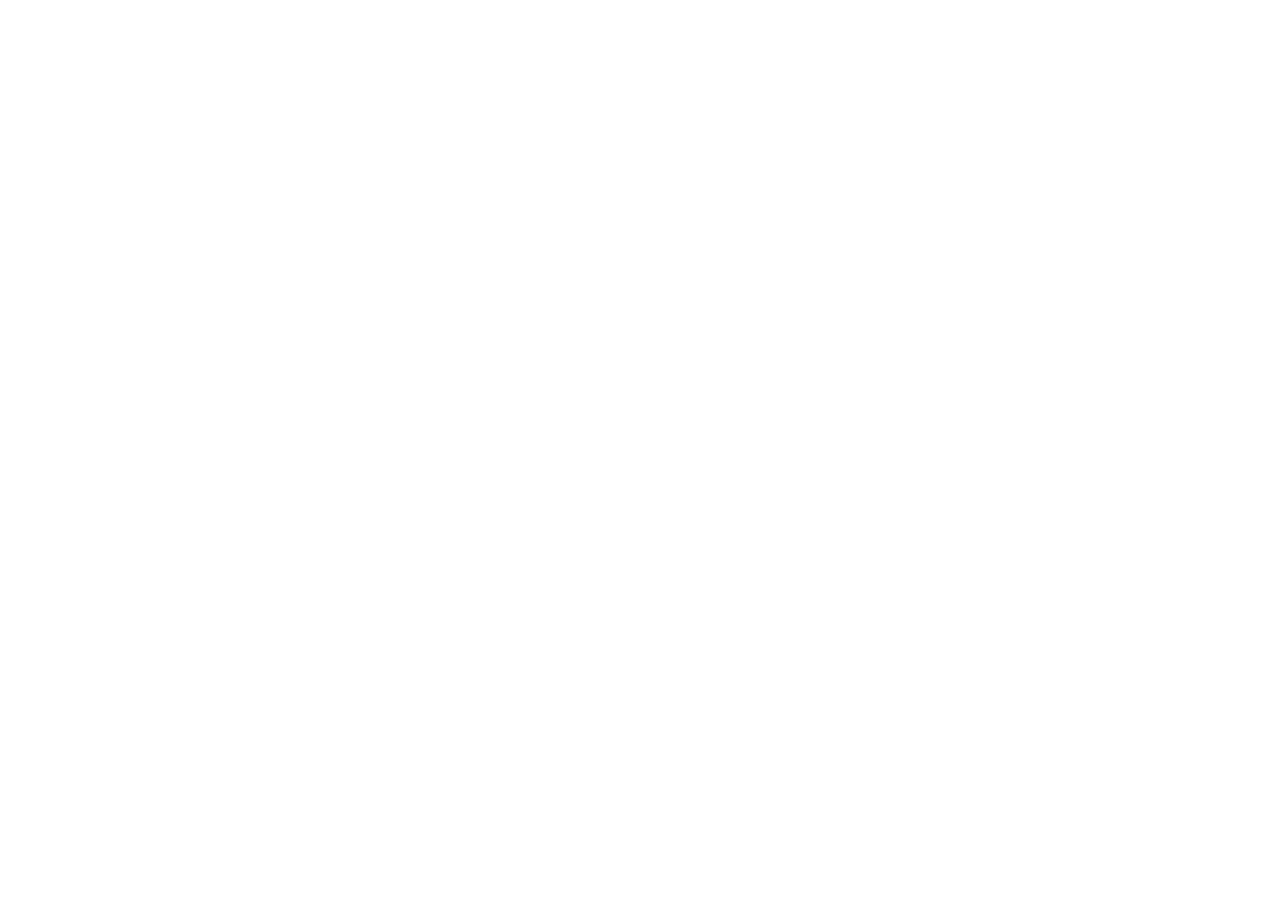
==== mon-suivi.html @ a29f3c41 "first" ====
<!doctype html>
<html lang="en">

<head>
    <!-- Required meta tags -->
    <meta charset="utf-8">
    <meta name="viewport" content="width=device-width, initial-scale=1, shrink-to-fit=no">
    <title>Mon suivi</title>
    <!-- google fonts -->
    <!-- Template CSS -->
    <link rel="stylesheet" href="assets/css/style.css">
    <noscript>
        <link href="//fonts.googleapis.com/css2?family=Sarabun:ital,wght@0,400;0,600;0,700;1,600&display=swap" rel="stylesheet">
        <link rel="stylesheet" href="assets/css/style-starter.css">
    </noscript>
    <script src="assets/js/main.js"></script>
</head>

<body>
    <!--/Header-->
    <header id="site-header" class="fixed-top main-web">
        <div class="container">
            <nav class="navbar navbar-expand-lg navbar-light stroke py-lg-0">
                <h1><a class="navbar-brand" href="index.html">
                        <i class="fas fa-truck-moving"></i> Transpolar
                    </a></h1>
                <button class="navbar-toggler collapsed" type="button" data-bs-toggle="collapse" data-bs-target="#navbarScroll" aria-controls="navbarScroll" aria-expanded="false" aria-label="Toggle navigation">
                    <span class="navbar-toggler-icon fa icon-expand fa-bars"></span>
                    <span class="navbar-toggler-icon fa icon-close fa-times"></span>
                </button>
                <div class="collapse navbar-collapse" id="navbarScroll">
                    <ul class="navbar-nav ms-auto my-2 my-lg-0 navbar-nav-scroll">
                        <li class="nav-item">
                            <a class="nav-link" aria-current="page" href="index.html">Home</a>
                        </li>
                        <li class="nav-item">
                            <a class="nav-link" href="about.html">About</a>
                        </li>
                        <li class="nav-item">
                            <a class="nav-link active" href="services.html">Services</a>
                        </li>
                        <li class="nav-item">
                            <a class="nav-link" href="contact.html">Contact</a>
                        </li>
                    </ul>
                    <!--/search-->
                    <button id="trigger-overlay" class="searchw3-icon mx-xl-4 mx-lg-3" type="button"><i class="fas fa-search"></i></button>
                    <!-- open/close -->
                    <div class="overlay overlay-slidedown">
                        <button type="button" class="overlay-close"><i class="fas fa-times"></i></button>
                        <nav class="w3l-formhny">
                            <h5 class="mb-3">Search here</h5>
                            <form action="#" method="GET" class="d-sm-flex search-header">
                                <input class="form-control me-2" type="search" placeholder="Search here..." aria-label="Search" required>
                                <button class="btn btn-style btn-primary" type="submit">Search</button>
                            </form>
                        </nav>
                    </div>
                    <!--//search-->
                </div>
                <!-- toggle switch for light and dark theme -->
                <div class="mobile-position">
                    <nav class="navigation">
                        <div class="theme-switch-wrapper">
                            <label class="theme-switch" for="checkbox">
                                <input type="checkbox" id="checkbox">
                                <div class="mode-container">
                                    <i class="gg-sun"></i>
                                    <i class="gg-moon"></i>
                                </div>
                            </label>
                        </div>
                    </nav>
                </div>
                <!-- //toggle switch for light and dark theme -->
            </nav>
        </div>
    </header>
    <!--//Header-->
    <!--/inner-page-->
    <div class="inner-banner py-5 main-web">
        <section class="w3l-breadcrumb text-left py-sm-5 ">
            <div class="container">
                <div class="w3breadcrumb-gids">
                    <div class="w3breadcrumb-left text-left">
                        <h2 class="inner-w3-title mt-lg-5 mt-4">
                            Services </h2>

                    </div>
                    <div class="w3breadcrumb-right">
                        <ul class="breadcrumbs-custom-path">
                            <li><a href="index.html">Home</a></li>
                            <li class="active"><span class="fas fa-angle-double-right mx-2"></span> Services </li>
                        </ul>
                    </div>
                </div>

            </div>
        </section>
    </div>
    <!--//inner-page-->
    <!--/w3l-index3-->
    <section class="w3l-index-about py-5 main-web" id="about2">
        <div class="container py-md-5 py-2">
            <div class="row">
                <div class="col-lg-6 pe-lg-5">
                    <div class="w3l-abouthny-img">
                        <img src="assets/images/ab.jpg" alt="" class="img-fluid radius-image">
                    </div>
                </div>
                <div class="col-lg-6 mt-lg-0 mt-5">
                    <div class="w3l-abouthny-info">
                        <h6 class="title-subw3hny">What We Do</h6>
                        <h3 class="title-w3l">We give you complete control
                            of your shipments.</h3>
                        <p class="mt-4">Lorem ipsum viverra feugiat. Pellen tesque libero ut justo, ultrices in ligula. Semper at tempufddfel.Lorem ipsum dolor sit, amet consectetur elit. Earum mollitia cum ex ipsam autem!earum sequi amet.</p>
                        <ul class="w3l-right-book w3l-right-book-grid mt-md-5 mt-4">
                            <li><span class="fas fa-check"></span> Transparent Pricing</li>
                            <li><span class="fas fa-check"></span> Real-Time Tracking</li>
                            <li><span class="fas fa-check"></span> Warehouse Storage</li>
                            <li><span class="fas fa-check"></span> Security For Cargo</li>
                            <li><span class="fas fa-check"></span> 24/7 Hours Support</li>
                            <li><span class="fas fa-check"></span> Fast & Efficient Delivery</li>
                        </ul>
                        <a href="#services" class="btn btn-style btn-primary mt-4">Learn More</a>
                    </div>
                </div>
            </div>
        </div>
    </section>
    <!--//w3l-index3-->
    <!--/features-section-->
    <section class="w3l-features py-5 main-web" id="work">
        <div class="container py-lg-5 py-md-4 py-2">
            <div class="title-content text-center mb-lg-3 mb-4">
                <h6 class="title-subw3hny mb-1">Our Services</h6>
                <h3 class="title-w3l">What We Offer</h3>
            </div>
            <div class="main-cont-wthree-2">
                <div class="row">
                    <div class="col-lg-4 col-md-6 mt-lg-5 mt-4">
                        <div class="grids-1 box-wrap">
                            <div class="icon">
                                <i class="fas fa-user-clock"></i>
                            </div>
                            <h4><a href="#service" class="title-head">Real-Time Tracking</a></h4>
                            <p class="text-para">Lorem ipsum dolor sit amet, elit. Id ab commodi magnam. </p>
                        </div>
                    </div>
                    <div class="col-lg-4 col-md-6 mt-lg-5 mt-4">
                        <div class="grids-1 box-wrap">
                            <div class="icon">
                                <i class="fas fa-warehouse"></i>
                            </div>
                            <h4><a href="#service" class="title-head">Warehouse Storage</a></h4>
                            <p class="text-para">Lorem ipsum dolor sit amet, elit. Id ab commodi magnam. </p>
                        </div>
                    </div>
                    <div class="col-lg-4 col-md-6 mt-lg-5 mt-4">
                        <div class="grids-1 box-wrap">
                            <div class="icon">
                                <i class="fas fa-truck-loading"></i>
                            </div>
                            <h4><a href="#service" class="title-head">Security For Cargo</a></h4>
                            <p class="text-para">Lorem ipsum dolor sit amet, elit. Id ab commodi magnam. </p>
                        </div>
                    </div>
                    <div class="col-lg-4 col-md-6 mt-lg-5 mt-4">
                        <div class="grids-1 box-wrap">
                            <div class="icon">
                                <i class="fas fa-shield-alt"></i>
                            </div>
                            <h4><a href="#service" class="title-head">Secure Payments</a></h4>
                            <p class="text-para">Lorem ipsum dolor sit amet, elit. Id ab commodi magnam. </p>
                        </div>
                    </div>
                    <div class="col-lg-4 col-md-6 mt-lg-5 mt-4">
                        <div class="grids-1 box-wrap">
                            <div class="icon">
                                <i class="fas fa-truck"></i>
                            </div>
                            <h4><a href="#service" class="title-head">Fast Delivery</a></h4>
                            <p class="text-para">Lorem ipsum dolor sit amet, elit. Id ab commodi magnam. </p>
                        </div>
                    </div>
                    <div class="col-lg-4 col-md-6 mt-lg-5 mt-4">
                        <div class="grids-1 box-wrap">
                            <div class="icon">
                                <i class="fas fa-headset"></i>
                            </div>
                            <h4><a href="#service" class="title-head">24/7 Hours Support</a></h4>
                            <p class="text-para">Lorem ipsum dolor sit amet, elit. Id ab commodi magnam. </p>
                        </div>
                    </div>
                </div>
            </div>
        </div>
    </section>
    <!--//features-section -->
    <!--/servicess-2-->
    <section class="locations-1 w3services-3 main-web">
        <div class="locations py-5">
            <div class="container py-lg-5 py-md-4 py-2">
                <div class="heading text-center mx-auto">
                    <h6 class="title-subw3hny mb-1">What We Do</h6>
                    <h3 class="title-w3l mb-3">Featured Services</h3>
                </div>
                <div class="row">
                    <div class="col-lg-3 col-6 mt-md-5 mt-4">
                        <div class="w3property-grid">
                            <a href="#property">
                                <div class="box16">
                                    <img class="img-fluid" src="assets/images/g3.jpg" alt="">
                                    <div class="box-content text-center">
                                        <i class="fas fa-road"></i>
                                        <h3 class="title">Road Freight</h3>
                                    </div>
                                </div>
                            </a>

                        </div>
                    </div>
                    <div class="col-lg-3 col-6 mt-md-5 mt-4">
                        <div class="w3property-grid">
                            <a href="#property">
                                <div class="box16">
                                    <img class="img-fluid" src="assets/images/g6.jpg" alt="">
                                    <div class="box-content text-center">
                                        <i class="fas fa-helicopter"></i>
                                        <h3 class="title">Air Shipping</h3>
                                    </div>
                                </div>
                            </a>

                        </div>
                    </div>
                    <div class="col-lg-3 col-6 mt-md-5 mt-4">
                        <div class="w3property-grid">
                            <a href="#property">
                                <div class="box16">

                                    <img class="img-fluid" src="assets/images/g1.jpg" alt="">
                                    <div class="box-content text-center">
                                        <i class="fas fa-ship"></i>
                                        <h3 class="title">Logistic Service</h3>

                                    </div>
                                </div>
                            </a>

                        </div>
                    </div>
                    <div class="col-lg-3 col-6 mt-md-5 mt-4">
                        <div class="w3property-grid">
                            <a href="#property">
                                <div class="box16">
                                    <img class="img-fluid" src="assets/images/g5.jpg" alt="">
                                    <div class="box-content text-center">
                                        <i class="fas fa-water"></i>
                                        <h3 class="title">Ground Shipping</h3>

                                    </div>
                                </div>
                            </a>

                        </div>
                    </div>


                </div>
            </div>
        </div>
    </section>
    <!--/servicess-2-->

    <!--/footer-9-->
    <footer class="w3l-footer9 main-web">
        <section class="footer-inner-main py-5">
            <div class="container py-md-4">
                <div class="right-side">
                    <div class="row footer-hny-grids sub-columns">
                        <div class="col-lg-4 sub-one-left pe-lg-5">
                            <h2><a class="navbar-brand" href="index.html">
                                    <i class="fas fa-truck-moving"></i> Transpolar
                                </a></h2>
                            <p class="footer-phny mt-3">Lorem ipsum dolor sit amet, consectetur adipisicing elit, sed do eiusmod tempor incididunt ute dolor sit.</p>
                            <div class="columns-2 mt-4 pt-lg-2">
                                <ul class="social">
                                    <li><a href="#facebook"><span class="fab fa-facebook-f"></span></a>
                                    </li>
                                    <li><a href="#linkedin"><span class="fab fa-linkedin-in"></span></a>
                                    </li>
                                    <li><a href="#twitter"><span class="fab fa-twitter"></span></a>
                                    </li>
                                    <li><a href="#google"><span class="fab fa-google-plus-g"></span></a>
                                    </li>

                                </ul>
                            </div>
                        </div>

                        <div class="col-lg-8 sub-two-right">
                            <div class="row">
                                <div class="col-lg-3 sub-two-right">
                                    <h6>Who We Are</h6>
                                    <ul>
                                        <li><a href="about.html">About Us</a>
                                        </li>
                                        <li><a href="about.html"> Our Team</a>
                                        </li>
                                        <li><a href="#news">New & Media</a>
                                        </li>
                                        <li><a href="#case"> Case Studies</a>
                                        </li>
                                        <li><a href="contact.html"> Work With Us</a>
                                        </li>
                                    </ul>
                                </div>
                                <div class="col-lg-3 sub-two-right">
                                    <h6>What We Do</h6>
                                    <ul>
                                        <li><a href="#warehousing"> Warehousing</a>
                                        </li>
                                        <li><a href="#air">Air Freight</a>
                                        </li>
                                        <li><a href="#ocean">Ocean Freight</a>
                                        </li>
                                        <li><a href="#road">Road Freight</a>
                                        </li>
                                        <li><a href="#supply">Supply Chain</a>
                                        </li>
                                        <li><a href="#packaging">Packing</a>
                                        </li>
                                    </ul>
                                </div>
                                <div class="col-lg-3 sub-two-right">
                                    <h6>Company</h6>
                                    <ul>
                                        <li><a href="#request">Request a Freight</a>
                                        </li>
                                        <li><a href="#track">Track & Trace</a>
                                        </li>
                                        <li><a href="#job"> Job Application</a>
                                        </li>
                                        <li><a href="#posts">News</a>
                                        </li>
                                        <li><a href="#support"> Support 24/7</a>
                                        </li>
                                        <li><a href="#story"> User Stories</a>
                                        </li>
                                    </ul>
                                </div>
                                <div class="col-lg-3 sub-two-right">
                                    <h6>More Info</h6>
                                    <ul>
                                        <li><a href="#planing"> Planning</a>
                                        </li>
                                        <li><a href="#processing">Expert Tips</a>
                                        </li>
                                        <li><a href="#research">Tips & Strategies</a>
                                        </li>
                                        <li><a href="#metal"> Easy Payment</a>
                                        </li>
                                        <li><a href="#delivery"> Fast Delivery</a>
                                        </li>
                                        <li><a href="#faq"> Faqs</a>
                                        </li>
                                    </ul>
                                </div>
                            </div>
                        </div>
                    </div>
                </div>
                <div class="below-section mt-lg-5 pt-lg-4">
                    <div class="copyright-footer">
                        <p class="copyright-column">© 2022 Transpolar.All rights reserved. Design by <a href="https://w3layouts.com/" target="_blank">
                                W3Layouts</a></p>

                        <ul class="footer-w3list text-right">
                            <li><a href="#url">Privacy Policy</a>
                            </li>
                            <li><a href="#url">Terms &amp; Conditions</a>
                            </li>
                        </ul>
                    </div>

                </div>
            </div>
        </section>

        <!-- Js scripts -->
        <!-- move top -->
        <button onclick="topFunction()" id="movetop" title="Go to top">
            <span class="fas fa-level-up-alt" aria-hidden="true"></span>
        </button>
        <script>
            // When the user scrolls down 20px from the top of the document, show the button
            window.onscroll = function() {
                scrollFunction()
            };

            function scrollFunction() {
                if (document.body.scrollTop > 20 || document.documentElement.scrollTop > 20) {
                    document.getElementById("movetop").style.display = "block";
                } else {
                    document.getElementById("movetop").style.display = "none";
                }
            }

            // When the user clicks on the button, scroll to the top of the document
            function topFunction() {
                document.body.scrollTop = 0;
                document.documentElement.scrollTop = 0;
            }

        </script>
        <!-- //move top -->
    </footer>
    <!--//footer-9 -->

    <!-- Template JavaScript -->
    <script src="assets/js/jquery-3.3.1.min.js"></script>
    <script src="assets/js/theme-change.js"></script>
    <!--/search-->
    <script src="assets/js/modernizr.custom.js"></script>
    <script src="assets/js/classie.js"></script>
    <script src="assets/js/demo1.js"></script>
    <!--//search-->
    <!-- MENU-JS -->
    <script>
        $(window).on("scroll", function() {
            var scroll = $(window).scrollTop();

            if (scroll >= 80) {
                $("#site-header").addClass("nav-fixed");
            } else {
                $("#site-header").removeClass("nav-fixed");
            }
        });

        //Main navigation Active Class Add Remove
        $(".navbar-toggler").on("click", function() {
            $("header").toggleClass("active");
        });
        $(document).on("ready", function() {
            if ($(window).width() > 991) {
                $("header").removeClass("active");
            }
            $(window).on("resize", function() {
                if ($(window).width() > 991) {
                    $("header").removeClass("active");
                }
            });
        });

    </script>
    <!-- //MENU-JS -->

    <!-- disable body scroll which navbar is in active -->
    <script>
        $(function() {
            $('.navbar-toggler').click(function() {
                $('body').toggleClass('noscroll');
            })
        });

    </script>
    <!-- //disable body scroll which navbar is in active -->
    <!-- //bootstrap -->
    <script src="assets/js/bootstrap.min.js"></script>

</body>

</html>
---- assets/css/style.css ----
.main-web {
    display: none;
}
---- assets/css/style-starter.css ----
/*--
Author: W3layouts
Author URL: http://w3layouts.com
--*/
@charset "UTF-8";

/*!
 * Bootstrap v5.0.1 (https://getbootstrap.com/)
 * Copyright 2011-2021 The Bootstrap Authors
 * Copyright 2011-2021 Twitter, Inc.
 * Licensed under MIT (https://github.com/twbs/bootstrap/blob/main/LICENSE)
 */
:root {
    --bs-blue: #0d6efd;
    --bs-indigo: #6610f2;
    --bs-purple: #6f42c1 --bs-pink: #d63384;
    --bs-red: #dc3545;
    --bs-orange: #fd7e14;
    --bs-yellow: #ffc107;
    --bs-green: #198754;
    --bs-teal: #20c997;
    --bs-cyan: #0dcaf0;
    --bs-white: #fff;
    --bs-gray: #6c757d;
    --bs-gray-dark: #343a40;
    --bs-primary: #0d6efd;
    --bs-secondary: #6c757d;
    --bs-success: #198754;
    --bs-info: #0dcaf0;
    --bs-warning: #ffc107;
    --bs-danger: #dc3545;
    --bs-light: #f8f9fa;
    --bs-dark: #212529;
    --bs-font-sans-serif: system-ui, -apple-system, "Segoe UI", Roboto, "Helvetica Neue", Arial, "Noto Sans", "Liberation Sans", sans-serif, "Apple Color Emoji", "Segoe UI Emoji", "Segoe UI Symbol", "Noto Color Emoji";
    --bs-font-monospace: SFMono-Regular, Menlo, Monaco, Consolas, "Liberation Mono", "Courier New", monospace;
    --bs-gradient: linear-gradient(180deg, rgba(255, 255, 255, 0.15), rgba(255, 255, 255, 0))
}

*,
::after,
::before {
    box-sizing: border-box
}

@media (prefers-reduced-motion:no-preference) {
    :root {
        scroll-behavior: smooth
    }
}

body {
    margin: 0;
    font-family: 'Sarabun', sans-serif;
    font-size: 1rem;
    font-weight: 400;
    line-height: 1.5;
    color: #212529;
    background-color: #fff;
    -webkit-text-size-adjust: 100%;
    -webkit-tap-highlight-color: transparent
}

hr {
    margin: 1rem 0;
    color: inherit;
    background-color: currentColor;
    border: 0;
    opacity: .25
}

hr:not([size]) {
    height: 1px
}

.h1,
.h2,
.h3,
.h4,
.h5,
.h6,
h1,
h2,
h3,
h4,
h5,
h6 {
    margin-top: 0;
    margin-bottom: .5rem;
    font-weight: 700;
    line-height: 1.2
}

.h1,
h1 {
    font-size: calc(1.375rem + 1.5vw)
}

@media (min-width:1200px) {

    .h1,
    h1 {
        font-size: 2.5rem
    }
}

.h2,
h2 {
    font-size: calc(1.325rem + .9vw)
}

@media (min-width:1200px) {

    .h2,
    h2 {
        font-size: 2rem
    }
}

.h3,
h3 {
    font-size: calc(1.3rem + .6vw)
}

@media (min-width:1200px) {

    .h3,
    h3 {
        font-size: 1.75rem
    }
}

.h4,
h4 {
    font-size: calc(1.275rem + .3vw)
}

@media (min-width:1200px) {

    .h4,
    h4 {
        font-size: 1.5rem
    }
}

.h5,
h5 {
    font-size: 1.25rem
}

.h6,
h6 {
    font-size: 1rem
}

p {
    margin-top: 0;
    margin-bottom: 1rem
}

abbr[data-bs-original-title],
abbr[title] {
    -webkit-text-decoration: underline dotted;
    text-decoration: underline dotted;
    cursor: help;
    -webkit-text-decoration-skip-ink: none;
    text-decoration-skip-ink: none
}

address {
    margin-bottom: 1rem;
    font-style: normal;
    line-height: inherit
}

ol,
ul {
    padding-left: 2rem
}

dl,
ol,
ul {
    margin-top: 0;
    margin-bottom: 1rem
}

ol ol,
ol ul,
ul ol,
ul ul {
    margin-bottom: 0
}

dt {
    font-weight: 700
}

dd {
    margin-bottom: .5rem;
    margin-left: 0
}

blockquote {
    margin: 0 0 1rem
}

b,
strong {
    font-weight: bolder
}

.small,
small {
    font-size: .875em
}

.mark,
mark {
    padding: .2em;
    background-color: #fcf8e3
}

sub,
sup {
    position: relative;
    font-size: .75em;
    line-height: 0;
    vertical-align: baseline
}

sub {
    bottom: -.25em
}

sup {
    top: -.5em
}

a {
    color: var(--primary-color);
    text-decoration: underline;

}

a:hover {
    color: var(--primary-color);
}

a:not([href]):not([class]),
a:not([href]):not([class]):hover {
    color: inherit;
    text-decoration: none
}

code,
kbd,
pre,
samp {
    font-family: 'Sarabun', sans-serif;
    font-size: 1em;
    direction: ltr;
    unicode-bidi: bidi-override
}

pre {
    display: block;
    margin-top: 0;
    margin-bottom: 1rem;
    overflow: auto;
    font-size: .875em
}

pre code {
    font-size: inherit;
    color: inherit;
    word-break: normal
}

code {
    font-size: .875em;
    color: #d63384;
    word-wrap: break-word
}

a > code {
    color: inherit
}

kbd {
    padding: .2rem .4rem;
    font-size: .875em;
    color: #fff;
    background-color: #212529;
    border-radius: .2rem
}

kbd kbd {
    padding: 0;
    font-size: 1em;
    font-weight: 700
}

figure {
    margin: 0 0 1rem
}

img,
svg {
    vertical-align: middle
}

table {
    caption-side: bottom;
    border-collapse: collapse
}

caption {
    padding-top: .5rem;
    padding-bottom: .5rem;
    color: #6c757d;
    text-align: left
}

th {
    text-align: inherit;
    text-align: -webkit-match-parent
}

tbody,
td,
tfoot,
th,
thead,
tr {
    border-color: inherit;
    border-style: solid;
    border-width: 0
}

label {
    display: inline-block
}

button {
    border-radius: 0
}

button:focus:not(:focus-visible) {
    outline: 0
}

button,
input,
optgroup,
select,
textarea {
    margin: 0;
    font-family: 'Sarabun', sans-serif;
    font-size: inherit;
    line-height: inherit
}

button,
select {
    text-transform: none
}

[role=button] {
    cursor: pointer
}

select {
    word-wrap: normal
}

select:disabled {
    opacity: 1
}

[list]::-webkit-calendar-picker-indicator {
    display: none
}

[type=button],
[type=reset],
[type=submit],
button {
    -webkit-appearance: button
}

[type=button]:not(:disabled),
[type=reset]:not(:disabled),
[type=submit]:not(:disabled),
button:not(:disabled) {
    cursor: pointer
}

::-moz-focus-inner {
    padding: 0;
    border-style: none
}

textarea {
    resize: vertical
}

fieldset {
    min-width: 0;
    padding: 0;
    margin: 0;
    border: 0
}

legend {
    float: left;
    width: 100%;
    padding: 0;
    margin-bottom: .5rem;
    font-size: calc(1.275rem + .3vw);
    line-height: inherit
}

@media (min-width:1200px) {
    legend {
        font-size: 1.5rem
    }
}

legend + * {
    clear: left
}

::-webkit-datetime-edit-day-field,
::-webkit-datetime-edit-fields-wrapper,
::-webkit-datetime-edit-hour-field,
::-webkit-datetime-edit-minute,
::-webkit-datetime-edit-month-field,
::-webkit-datetime-edit-text,
::-webkit-datetime-edit-year-field {
    padding: 0
}

::-webkit-inner-spin-button {
    height: auto
}

[type=search] {
    outline-offset: -2px;
    -webkit-appearance: textfield
}

::-webkit-search-decoration {
    -webkit-appearance: none
}

::-webkit-color-swatch-wrapper {
    padding: 0
}

::file-selector-button {
    font: inherit
}

::-webkit-file-upload-button {
    font: inherit;
    -webkit-appearance: button
}

output {
    display: inline-block
}

iframe {
    border: 0
}

summary {
    display: list-item;
    cursor: pointer
}

progress {
    vertical-align: baseline
}

[hidden] {
    display: none !important
}

.lead {
    font-size: 1.25rem;
    font-weight: 300
}

.display-1 {
    font-size: calc(1.625rem + 4.5vw);
    font-weight: 300;
    line-height: 1.2
}

@media (min-width:1200px) {
    .display-1 {
        font-size: 5rem
    }
}

.display-2 {
    font-size: calc(1.575rem + 3.9vw);
    font-weight: 300;
    line-height: 1.2
}

@media (min-width:1200px) {
    .display-2 {
        font-size: 4.5rem
    }
}

.display-3 {
    font-size: calc(1.525rem + 3.3vw);
    font-weight: 300;
    line-height: 1.2
}

@media (min-width:1200px) {
    .display-3 {
        font-size: 4rem
    }
}

.display-4 {
    font-size: calc(1.475rem + 2.7vw);
    font-weight: 300;
    line-height: 1.2
}

@media (min-width:1200px) {
    .display-4 {
        font-size: 3.5rem
    }
}

.display-5 {
    font-size: calc(1.425rem + 2.1vw);
    font-weight: 300;
    line-height: 1.2
}

@media (min-width:1200px) {
    .display-5 {
        font-size: 3rem
    }
}

.display-6 {
    font-size: calc(1.375rem + 1.5vw);
    font-weight: 300;
    line-height: 1.2
}

@media (min-width:1200px) {
    .display-6 {
        font-size: 2.5rem
    }
}

.list-unstyled {
    padding-left: 0;
    list-style: none
}

.list-inline {
    padding-left: 0;
    list-style: none
}

.list-inline-item {
    display: inline-block
}

.list-inline-item:not(:last-child) {
    margin-right: .5rem
}

.initialism {
    font-size: .875em;
    text-transform: uppercase
}

.blockquote {
    margin-bottom: 1rem;
    font-size: 1.25rem
}

.blockquote > :last-child {
    margin-bottom: 0
}

.blockquote-footer {
    margin-top: -1rem;
    margin-bottom: 1rem;
    font-size: .875em;
    color: #6c757d
}

.blockquote-footer::before {
    content: "— "
}

.img-fluid {
    max-width: 100%;
    height: auto
}

.img-thumbnail {
    padding: .25rem;
    background-color: #fff;
    border: 1px solid #dee2e6;
    border-radius: .25rem;
    max-width: 100%;
    height: auto
}

.figure {
    display: inline-block
}

.figure-img {
    margin-bottom: .5rem;
    line-height: 1
}

.figure-caption {
    font-size: .875em;
    color: #6c757d
}

.container,
.container-fluid,
.container-lg,
.container-md,
.container-sm,
.container-xl,
.container-xxl {
    width: 100%;
    padding-right: var(--bs-gutter-x, .75rem);
    padding-left: var(--bs-gutter-x, .75rem);
    margin-right: auto;
    margin-left: auto
}

@media (min-width:576px) {

    .container,
    .container-sm {
        max-width: 540px
    }
}

@media (min-width:768px) {

    .container,
    .container-md,
    .container-sm {
        max-width: 720px
    }
}

@media (min-width:992px) {

    .container,
    .container-lg,
    .container-md,
    .container-sm {
        max-width: 960px
    }
}

@media (min-width:1200px) {

    .container,
    .container-lg,
    .container-md,
    .container-sm,
    .container-xl {
        max-width: 1140px
    }
}

@media (min-width:1400px) {

    .container,
    .container-lg,
    .container-md,
    .container-sm,
    .container-xl,
    .container-xxl {
        max-width: 1320px
    }
}

.row {
    --bs-gutter-x: 1.5rem;
    --bs-gutter-y: 0;
    display: flex;
    flex-wrap: wrap;
    margin-top: calc(var(--bs-gutter-y) * -1);
    margin-right: calc(var(--bs-gutter-x)/ -2);
    margin-left: calc(var(--bs-gutter-x)/ -2)
}

.row > * {
    flex-shrink: 0;
    width: 100%;
    max-width: 100%;
    padding-right: calc(var(--bs-gutter-x)/ 2);
    padding-left: calc(var(--bs-gutter-x)/ 2);
    margin-top: var(--bs-gutter-y)
}

.col {
    flex: 1 0 0%
}

.row-cols-auto > * {
    flex: 0 0 auto;
    width: auto
}

.row-cols-1 > * {
    flex: 0 0 auto;
    width: 100%
}

.row-cols-2 > * {
    flex: 0 0 auto;
    width: 50%
}

.row-cols-3 > * {
    flex: 0 0 auto;
    width: 33.3333333333%
}

.row-cols-4 > * {
    flex: 0 0 auto;
    width: 25%
}

.row-cols-5 > * {
    flex: 0 0 auto;
    width: 20%
}

.row-cols-6 > * {
    flex: 0 0 auto;
    width: 16.6666666667%
}

.col-auto {
    flex: 0 0 auto;
    width: auto
}

.col-1 {
    flex: 0 0 auto;
    width: 8.3333333333%
}

.col-2 {
    flex: 0 0 auto;
    width: 16.6666666667%
}

.col-3 {
    flex: 0 0 auto;
    width: 25%
}

.col-4 {
    flex: 0 0 auto;
    width: 33.3333333333%
}

.col-5 {
    flex: 0 0 auto;
    width: 41.6666666667%
}

.col-6 {
    flex: 0 0 auto;
    width: 50%
}

.col-7 {
    flex: 0 0 auto;
    width: 58.3333333333%
}

.col-8 {
    flex: 0 0 auto;
    width: 66.6666666667%
}

.col-9 {
    flex: 0 0 auto;
    width: 75%
}

.col-10 {
    flex: 0 0 auto;
    width: 83.3333333333%
}

.col-11 {
    flex: 0 0 auto;
    width: 91.6666666667%
}

.col-12 {
    flex: 0 0 auto;
    width: 100%
}

.offset-1 {
    margin-left: 8.3333333333%
}

.offset-2 {
    margin-left: 16.6666666667%
}

.offset-3 {
    margin-left: 25%
}

.offset-4 {
    margin-left: 33.3333333333%
}

.offset-5 {
    margin-left: 41.6666666667%
}

.offset-6 {
    margin-left: 50%
}

.offset-7 {
    margin-left: 58.3333333333%
}

.offset-8 {
    margin-left: 66.6666666667%
}

.offset-9 {
    margin-left: 75%
}

.offset-10 {
    margin-left: 83.3333333333%
}

.offset-11 {
    margin-left: 91.6666666667%
}

.g-0,
.gx-0 {
    --bs-gutter-x: 0
}

.g-0,
.gy-0 {
    --bs-gutter-y: 0
}

.g-1,
.gx-1 {
    --bs-gutter-x: 0.25rem
}

.g-1,
.gy-1 {
    --bs-gutter-y: 0.25rem
}

.g-2,
.gx-2 {
    --bs-gutter-x: 0.5rem
}

.g-2,
.gy-2 {
    --bs-gutter-y: 0.5rem
}

.g-3,
.gx-3 {
    --bs-gutter-x: 1rem
}

.g-3,
.gy-3 {
    --bs-gutter-y: 1rem
}

.g-4,
.gx-4 {
    --bs-gutter-x: 1.5rem
}

.g-4,
.gy-4 {
    --bs-gutter-y: 1.5rem
}

.g-5,
.gx-5 {
    --bs-gutter-x: 3rem
}

.g-5,
.gy-5 {
    --bs-gutter-y: 3rem
}

@media (min-width:576px) {
    .col-sm {
        flex: 1 0 0%
    }

    .row-cols-sm-auto > * {
        flex: 0 0 auto;
        width: auto
    }

    .row-cols-sm-1 > * {
        flex: 0 0 auto;
        width: 100%
    }

    .row-cols-sm-2 > * {
        flex: 0 0 auto;
        width: 50%
    }

    .row-cols-sm-3 > * {
        flex: 0 0 auto;
        width: 33.3333333333%
    }

    .row-cols-sm-4 > * {
        flex: 0 0 auto;
        width: 25%
    }

    .row-cols-sm-5 > * {
        flex: 0 0 auto;
        width: 20%
    }

    .row-cols-sm-6 > * {
        flex: 0 0 auto;
        width: 16.6666666667%
    }

    .col-sm-auto {
        flex: 0 0 auto;
        width: auto
    }

    .col-sm-1 {
        flex: 0 0 auto;
        width: 8.3333333333%
    }

    .col-sm-2 {
        flex: 0 0 auto;
        width: 16.6666666667%
    }

    .col-sm-3 {
        flex: 0 0 auto;
        width: 25%
    }

    .col-sm-4 {
        flex: 0 0 auto;
        width: 33.3333333333%
    }

    .col-sm-5 {
        flex: 0 0 auto;
        width: 41.6666666667%
    }

    .col-sm-6 {
        flex: 0 0 auto;
        width: 50%
    }

    .col-sm-7 {
        flex: 0 0 auto;
        width: 58.3333333333%
    }

    .col-sm-8 {
        flex: 0 0 auto;
        width: 66.6666666667%
    }

    .col-sm-9 {
        flex: 0 0 auto;
        width: 75%
    }

    .col-sm-10 {
        flex: 0 0 auto;
        width: 83.3333333333%
    }

    .col-sm-11 {
        flex: 0 0 auto;
        width: 91.6666666667%
    }

    .col-sm-12 {
        flex: 0 0 auto;
        width: 100%
    }

    .offset-sm-0 {
        margin-left: 0
    }

    .offset-sm-1 {
        margin-left: 8.3333333333%
    }

    .offset-sm-2 {
        margin-left: 16.6666666667%
    }

    .offset-sm-3 {
        margin-left: 25%
    }

    .offset-sm-4 {
        margin-left: 33.3333333333%
    }

    .offset-sm-5 {
        margin-left: 41.6666666667%
    }

    .offset-sm-6 {
        margin-left: 50%
    }

    .offset-sm-7 {
        margin-left: 58.3333333333%
    }

    .offset-sm-8 {
        margin-left: 66.6666666667%
    }

    .offset-sm-9 {
        margin-left: 75%
    }

    .offset-sm-10 {
        margin-left: 83.3333333333%
    }

    .offset-sm-11 {
        margin-left: 91.6666666667%
    }

    .g-sm-0,
    .gx-sm-0 {
        --bs-gutter-x: 0
    }

    .g-sm-0,
    .gy-sm-0 {
        --bs-gutter-y: 0
    }

    .g-sm-1,
    .gx-sm-1 {
        --bs-gutter-x: 0.25rem
    }

    .g-sm-1,
    .gy-sm-1 {
        --bs-gutter-y: 0.25rem
    }

    .g-sm-2,
    .gx-sm-2 {
        --bs-gutter-x: 0.5rem
    }

    .g-sm-2,
    .gy-sm-2 {
        --bs-gutter-y: 0.5rem
    }

    .g-sm-3,
    .gx-sm-3 {
        --bs-gutter-x: 1rem
    }

    .g-sm-3,
    .gy-sm-3 {
        --bs-gutter-y: 1rem
    }

    .g-sm-4,
    .gx-sm-4 {
        --bs-gutter-x: 1.5rem
    }

    .g-sm-4,
    .gy-sm-4 {
        --bs-gutter-y: 1.5rem
    }

    .g-sm-5,
    .gx-sm-5 {
        --bs-gutter-x: 3rem
    }

    .g-sm-5,
    .gy-sm-5 {
        --bs-gutter-y: 3rem
    }
}

@media (min-width:768px) {
    .col-md {
        flex: 1 0 0%
    }

    .row-cols-md-auto > * {
        flex: 0 0 auto;
        width: auto
    }

    .row-cols-md-1 > * {
        flex: 0 0 auto;
        width: 100%
    }

    .row-cols-md-2 > * {
        flex: 0 0 auto;
        width: 50%
    }

    .row-cols-md-3 > * {
        flex: 0 0 auto;
        width: 33.3333333333%
    }

    .row-cols-md-4 > * {
        flex: 0 0 auto;
        width: 25%
    }

    .row-cols-md-5 > * {
        flex: 0 0 auto;
        width: 20%
    }

    .row-cols-md-6 > * {
        flex: 0 0 auto;
        width: 16.6666666667%
    }

    .col-md-auto {
        flex: 0 0 auto;
        width: auto
    }

    .col-md-1 {
        flex: 0 0 auto;
        width: 8.3333333333%
    }

    .col-md-2 {
        flex: 0 0 auto;
        width: 16.6666666667%
    }

    .col-md-3 {
        flex: 0 0 auto;
        width: 25%
    }

    .col-md-4 {
        flex: 0 0 auto;
        width: 33.3333333333%
    }

    .col-md-5 {
        flex: 0 0 auto;
        width: 41.6666666667%
    }

    .col-md-6 {
        flex: 0 0 auto;
        width: 50%
    }

    .col-md-7 {
        flex: 0 0 auto;
        width: 58.3333333333%
    }

    .col-md-8 {
        flex: 0 0 auto;
        width: 66.6666666667%
    }

    .col-md-9 {
        flex: 0 0 auto;
        width: 75%
    }

    .col-md-10 {
        flex: 0 0 auto;
        width: 83.3333333333%
    }

    .col-md-11 {
        flex: 0 0 auto;
        width: 91.6666666667%
    }

    .col-md-12 {
        flex: 0 0 auto;
        width: 100%
    }

    .offset-md-0 {
        margin-left: 0
    }

    .offset-md-1 {
        margin-left: 8.3333333333%
    }

    .offset-md-2 {
        margin-left: 16.6666666667%
    }

    .offset-md-3 {
        margin-left: 25%
    }

    .offset-md-4 {
        margin-left: 33.3333333333%
    }

    .offset-md-5 {
        margin-left: 41.6666666667%
    }

    .offset-md-6 {
        margin-left: 50%
    }

    .offset-md-7 {
        margin-left: 58.3333333333%
    }

    .offset-md-8 {
        margin-left: 66.6666666667%
    }

    .offset-md-9 {
        margin-left: 75%
    }

    .offset-md-10 {
        margin-left: 83.3333333333%
    }

    .offset-md-11 {
        margin-left: 91.6666666667%
    }

    .g-md-0,
    .gx-md-0 {
        --bs-gutter-x: 0
    }

    .g-md-0,
    .gy-md-0 {
        --bs-gutter-y: 0
    }

    .g-md-1,
    .gx-md-1 {
        --bs-gutter-x: 0.25rem
    }

    .g-md-1,
    .gy-md-1 {
        --bs-gutter-y: 0.25rem
    }

    .g-md-2,
    .gx-md-2 {
        --bs-gutter-x: 0.5rem
    }

    .g-md-2,
    .gy-md-2 {
        --bs-gutter-y: 0.5rem
    }

    .g-md-3,
    .gx-md-3 {
        --bs-gutter-x: 1rem
    }

    .g-md-3,
    .gy-md-3 {
        --bs-gutter-y: 1rem
    }

    .g-md-4,
    .gx-md-4 {
        --bs-gutter-x: 1.5rem
    }

    .g-md-4,
    .gy-md-4 {
        --bs-gutter-y: 1.5rem
    }

    .g-md-5,
    .gx-md-5 {
        --bs-gutter-x: 3rem
    }

    .g-md-5,
    .gy-md-5 {
        --bs-gutter-y: 3rem
    }
}

@media (min-width:992px) {
    .col-lg {
        flex: 1 0 0%
    }

    .row-cols-lg-auto > * {
        flex: 0 0 auto;
        width: auto
    }

    .row-cols-lg-1 > * {
        flex: 0 0 auto;
        width: 100%
    }

    .row-cols-lg-2 > * {
        flex: 0 0 auto;
        width: 50%
    }

    .row-cols-lg-3 > * {
        flex: 0 0 auto;
        width: 33.3333333333%
    }

    .row-cols-lg-4 > * {
        flex: 0 0 auto;
        width: 25%
    }

    .row-cols-lg-5 > * {
        flex: 0 0 auto;
        width: 20%
    }

    .row-cols-lg-6 > * {
        flex: 0 0 auto;
        width: 16.6666666667%
    }

    .col-lg-auto {
        flex: 0 0 auto;
        width: auto
    }

    .col-lg-1 {
        flex: 0 0 auto;
        width: 8.3333333333%
    }

    .col-lg-2 {
        flex: 0 0 auto;
        width: 16.6666666667%
    }

    .col-lg-3 {
        flex: 0 0 auto;
        width: 25%
    }

    .col-lg-4 {
        flex: 0 0 auto;
        width: 33.3333333333%
    }

    .col-lg-5 {
        flex: 0 0 auto;
        width: 41.6666666667%
    }

    .col-lg-6 {
        flex: 0 0 auto;
        width: 50%
    }

    .col-lg-7 {
        flex: 0 0 auto;
        width: 58.3333333333%
    }

    .col-lg-8 {
        flex: 0 0 auto;
        width: 66.6666666667%
    }

    .col-lg-9 {
        flex: 0 0 auto;
        width: 75%
    }

    .col-lg-10 {
        flex: 0 0 auto;
        width: 83.3333333333%
    }

    .col-lg-11 {
        flex: 0 0 auto;
        width: 91.6666666667%
    }

    .col-lg-12 {
        flex: 0 0 auto;
        width: 100%
    }

    .offset-lg-0 {
        margin-left: 0
    }

    .offset-lg-1 {
        margin-left: 8.3333333333%
    }

    .offset-lg-2 {
        margin-left: 16.6666666667%
    }

    .offset-lg-3 {
        margin-left: 25%
    }

    .offset-lg-4 {
        margin-left: 33.3333333333%
    }

    .offset-lg-5 {
        margin-left: 41.6666666667%
    }

    .offset-lg-6 {
        margin-left: 50%
    }

    .offset-lg-7 {
        margin-left: 58.3333333333%
    }

    .offset-lg-8 {
        margin-left: 66.6666666667%
    }

    .offset-lg-9 {
        margin-left: 75%
    }

    .offset-lg-10 {
        margin-left: 83.3333333333%
    }

    .offset-lg-11 {
        margin-left: 91.6666666667%
    }

    .g-lg-0,
    .gx-lg-0 {
        --bs-gutter-x: 0
    }

    .g-lg-0,
    .gy-lg-0 {
        --bs-gutter-y: 0
    }

    .g-lg-1,
    .gx-lg-1 {
        --bs-gutter-x: 0.25rem
    }

    .g-lg-1,
    .gy-lg-1 {
        --bs-gutter-y: 0.25rem
    }

    .g-lg-2,
    .gx-lg-2 {
        --bs-gutter-x: 0.5rem
    }

    .g-lg-2,
    .gy-lg-2 {
        --bs-gutter-y: 0.5rem
    }

    .g-lg-3,
    .gx-lg-3 {
        --bs-gutter-x: 1rem
    }

    .g-lg-3,
    .gy-lg-3 {
        --bs-gutter-y: 1rem
    }

    .g-lg-4,
    .gx-lg-4 {
        --bs-gutter-x: 1.5rem
    }

    .g-lg-4,
    .gy-lg-4 {
        --bs-gutter-y: 1.5rem
    }

    .g-lg-5,
    .gx-lg-5 {
        --bs-gutter-x: 3rem
    }

    .g-lg-5,
    .gy-lg-5 {
        --bs-gutter-y: 3rem
    }
}

@media (min-width:1200px) {
    .col-xl {
        flex: 1 0 0%
    }

    .row-cols-xl-auto > * {
        flex: 0 0 auto;
        width: auto
    }

    .row-cols-xl-1 > * {
        flex: 0 0 auto;
        width: 100%
    }

    .row-cols-xl-2 > * {
        flex: 0 0 auto;
        width: 50%
    }

    .row-cols-xl-3 > * {
        flex: 0 0 auto;
        width: 33.3333333333%
    }

    .row-cols-xl-4 > * {
        flex: 0 0 auto;
        width: 25%
    }

    .row-cols-xl-5 > * {
        flex: 0 0 auto;
        width: 20%
    }

    .row-cols-xl-6 > * {
        flex: 0 0 auto;
        width: 16.6666666667%
    }

    .col-xl-auto {
        flex: 0 0 auto;
        width: auto
    }

    .col-xl-1 {
        flex: 0 0 auto;
        width: 8.3333333333%
    }

    .col-xl-2 {
        flex: 0 0 auto;
        width: 16.6666666667%
    }

    .col-xl-3 {
        flex: 0 0 auto;
        width: 25%
    }

    .col-xl-4 {
        flex: 0 0 auto;
        width: 33.3333333333%
    }

    .col-xl-5 {
        flex: 0 0 auto;
        width: 41.6666666667%
    }

    .col-xl-6 {
        flex: 0 0 auto;
        width: 50%
    }

    .col-xl-7 {
        flex: 0 0 auto;
        width: 58.3333333333%
    }

    .col-xl-8 {
        flex: 0 0 auto;
        width: 66.6666666667%
    }

    .col-xl-9 {
        flex: 0 0 auto;
        width: 75%
    }

    .col-xl-10 {
        flex: 0 0 auto;
        width: 83.3333333333%
    }

    .col-xl-11 {
        flex: 0 0 auto;
        width: 91.6666666667%
    }

    .col-xl-12 {
        flex: 0 0 auto;
        width: 100%
    }

    .offset-xl-0 {
        margin-left: 0
    }

    .offset-xl-1 {
        margin-left: 8.3333333333%
    }

    .offset-xl-2 {
        margin-left: 16.6666666667%
    }

    .offset-xl-3 {
        margin-left: 25%
    }

    .offset-xl-4 {
        margin-left: 33.3333333333%
    }

    .offset-xl-5 {
        margin-left: 41.6666666667%
    }

    .offset-xl-6 {
        margin-left: 50%
    }

    .offset-xl-7 {
        margin-left: 58.3333333333%
    }

    .offset-xl-8 {
        margin-left: 66.6666666667%
    }

    .offset-xl-9 {
        margin-left: 75%
    }

    .offset-xl-10 {
        margin-left: 83.3333333333%
    }

    .offset-xl-11 {
        margin-left: 91.6666666667%
    }

    .g-xl-0,
    .gx-xl-0 {
        --bs-gutter-x: 0
    }

    .g-xl-0,
    .gy-xl-0 {
        --bs-gutter-y: 0
    }

    .g-xl-1,
    .gx-xl-1 {
        --bs-gutter-x: 0.25rem
    }

    .g-xl-1,
    .gy-xl-1 {
        --bs-gutter-y: 0.25rem
    }

    .g-xl-2,
    .gx-xl-2 {
        --bs-gutter-x: 0.5rem
    }

    .g-xl-2,
    .gy-xl-2 {
        --bs-gutter-y: 0.5rem
    }

    .g-xl-3,
    .gx-xl-3 {
        --bs-gutter-x: 1rem
    }

    .g-xl-3,
    .gy-xl-3 {
        --bs-gutter-y: 1rem
    }

    .g-xl-4,
    .gx-xl-4 {
        --bs-gutter-x: 1.5rem
    }

    .g-xl-4,
    .gy-xl-4 {
        --bs-gutter-y: 1.5rem
    }

    .g-xl-5,
    .gx-xl-5 {
        --bs-gutter-x: 3rem
    }

    .g-xl-5,
    .gy-xl-5 {
        --bs-gutter-y: 3rem
    }
}

@media (min-width:1400px) {
    .col-xxl {
        flex: 1 0 0%
    }

    .row-cols-xxl-auto > * {
        flex: 0 0 auto;
        width: auto
    }

    .row-cols-xxl-1 > * {
        flex: 0 0 auto;
        width: 100%
    }

    .row-cols-xxl-2 > * {
        flex: 0 0 auto;
        width: 50%
    }

    .row-cols-xxl-3 > * {
        flex: 0 0 auto;
        width: 33.3333333333%
    }

    .row-cols-xxl-4 > * {
        flex: 0 0 auto;
        width: 25%
    }

    .row-cols-xxl-5 > * {
        flex: 0 0 auto;
        width: 20%
    }

    .row-cols-xxl-6 > * {
        flex: 0 0 auto;
        width: 16.6666666667%
    }

    .col-xxl-auto {
        flex: 0 0 auto;
        width: auto
    }

    .col-xxl-1 {
        flex: 0 0 auto;
        width: 8.3333333333%
    }

    .col-xxl-2 {
        flex: 0 0 auto;
        width: 16.6666666667%
    }

    .col-xxl-3 {
        flex: 0 0 auto;
        width: 25%
    }

    .col-xxl-4 {
        flex: 0 0 auto;
        width: 33.3333333333%
    }

    .col-xxl-5 {
        flex: 0 0 auto;
        width: 41.6666666667%
    }

    .col-xxl-6 {
        flex: 0 0 auto;
        width: 50%
    }

    .col-xxl-7 {
        flex: 0 0 auto;
        width: 58.3333333333%
    }

    .col-xxl-8 {
        flex: 0 0 auto;
        width: 66.6666666667%
    }

    .col-xxl-9 {
        flex: 0 0 auto;
        width: 75%
    }

    .col-xxl-10 {
        flex: 0 0 auto;
        width: 83.3333333333%
    }

    .col-xxl-11 {
        flex: 0 0 auto;
        width: 91.6666666667%
    }

    .col-xxl-12 {
        flex: 0 0 auto;
        width: 100%
    }

    .offset-xxl-0 {
        margin-left: 0
    }

    .offset-xxl-1 {
        margin-left: 8.3333333333%
    }

    .offset-xxl-2 {
        margin-left: 16.6666666667%
    }

    .offset-xxl-3 {
        margin-left: 25%
    }

    .offset-xxl-4 {
        margin-left: 33.3333333333%
    }

    .offset-xxl-5 {
        margin-left: 41.6666666667%
    }

    .offset-xxl-6 {
        margin-left: 50%
    }

    .offset-xxl-7 {
        margin-left: 58.3333333333%
    }

    .offset-xxl-8 {
        margin-left: 66.6666666667%
    }

    .offset-xxl-9 {
        margin-left: 75%
    }

    .offset-xxl-10 {
        margin-left: 83.3333333333%
    }

    .offset-xxl-11 {
        margin-left: 91.6666666667%
    }

    .g-xxl-0,
    .gx-xxl-0 {
        --bs-gutter-x: 0
    }

    .g-xxl-0,
    .gy-xxl-0 {
        --bs-gutter-y: 0
    }

    .g-xxl-1,
    .gx-xxl-1 {
        --bs-gutter-x: 0.25rem
    }

    .g-xxl-1,
    .gy-xxl-1 {
        --bs-gutter-y: 0.25rem
    }

    .g-xxl-2,
    .gx-xxl-2 {
        --bs-gutter-x: 0.5rem
    }

    .g-xxl-2,
    .gy-xxl-2 {
        --bs-gutter-y: 0.5rem
    }

    .g-xxl-3,
    .gx-xxl-3 {
        --bs-gutter-x: 1rem
    }

    .g-xxl-3,
    .gy-xxl-3 {
        --bs-gutter-y: 1rem
    }

    .g-xxl-4,
    .gx-xxl-4 {
        --bs-gutter-x: 1.5rem
    }

    .g-xxl-4,
    .gy-xxl-4 {
        --bs-gutter-y: 1.5rem
    }

    .g-xxl-5,
    .gx-xxl-5 {
        --bs-gutter-x: 3rem
    }

    .g-xxl-5,
    .gy-xxl-5 {
        --bs-gutter-y: 3rem
    }
}

.table {
    --bs-table-bg: transparent;
    --bs-table-accent-bg: transparent;
    --bs-table-striped-color: #212529;
    --bs-table-striped-bg: rgba(0, 0, 0, 0.05);
    --bs-table-active-color: #212529;
    --bs-table-active-bg: rgba(0, 0, 0, 0.1);
    --bs-table-hover-color: #212529;
    --bs-table-hover-bg: rgba(0, 0, 0, 0.075);
    width: 100%;
    margin-bottom: 1rem;
    color: #212529;
    vertical-align: top;
    border-color: #dee2e6
}

.table > :not(caption) > * > * {
    padding: .5rem .5rem;
    background-color: var(--bs-table-bg);
    border-bottom-width: 1px;
    box-shadow: inset 0 0 0 9999px var(--bs-table-accent-bg)
}

.table > tbody {
    vertical-align: inherit
}

.table > thead {
    vertical-align: bottom
}

.table > :not(:last-child) > :last-child > * {
    border-bottom-color: currentColor
}

.caption-top {
    caption-side: top
}

.table-sm > :not(caption) > * > * {
    padding: .25rem .25rem
}

.table-bordered > :not(caption) > * {
    border-width: 1px 0
}

.table-bordered > :not(caption) > * > * {
    border-width: 0 1px
}

.table-borderless > :not(caption) > * > * {
    border-bottom-width: 0
}

.table-striped > tbody > tr:nth-of-type(odd) {
    --bs-table-accent-bg: var(--bs-table-striped-bg);
    color: var(--bs-table-striped-color)
}

.table-active {
    --bs-table-accent-bg: var(--bs-table-active-bg);
    color: var(--bs-table-active-color)
}

.table-hover > tbody > tr:hover {
    --bs-table-accent-bg: var(--bs-table-hover-bg);
    color: var(--bs-table-hover-color)
}

.table-primary {
    --bs-table-bg: #cfe2ff;
    --bs-table-striped-bg: #c5d7f2;
    --bs-table-striped-color: #000;
    --bs-table-active-bg: #bacbe6;
    --bs-table-active-color: #000;
    --bs-table-hover-bg: #bfd1ec;
    --bs-table-hover-color: #000;
    color: #000;
    border-color: #bacbe6
}

.table-secondary {
    --bs-table-bg: #e2e3e5;
    --bs-table-striped-bg: #d7d8da;
    --bs-table-striped-color: #000;
    --bs-table-active-bg: #cbccce;
    --bs-table-active-color: #000;
    --bs-table-hover-bg: #d1d2d4;
    --bs-table-hover-color: #000;
    color: #000;
    border-color: #cbccce
}

.table-success {
    --bs-table-bg: #d1e7dd;
    --bs-table-striped-bg: #c7dbd2;
    --bs-table-striped-color: #000;
    --bs-table-active-bg: #bcd0c7;
    --bs-table-active-color: #000;
    --bs-table-hover-bg: #c1d6cc;
    --bs-table-hover-color: #000;
    color: #000;
    border-color: #bcd0c7
}

.table-info {
    --bs-table-bg: #cff4fc;
    --bs-table-striped-bg: #c5e8ef;
    --bs-table-striped-color: #000;
    --bs-table-active-bg: #badce3;
    --bs-table-active-color: #000;
    --bs-table-hover-bg: #bfe2e9;
    --bs-table-hover-color: #000;
    color: #000;
    border-color: #badce3
}

.table-warning {
    --bs-table-bg: #fff3cd;
    --bs-table-striped-bg: #f2e7c3;
    --bs-table-striped-color: #000;
    --bs-table-active-bg: #e6dbb9;
    --bs-table-active-color: #000;
    --bs-table-hover-bg: #ece1be;
    --bs-table-hover-color: #000;
    color: #000;
    border-color: #e6dbb9
}

.table-danger {
    --bs-table-bg: #f8d7da;
    --bs-table-striped-bg: #eccccf;
    --bs-table-striped-color: #000;
    --bs-table-active-bg: #dfc2c4;
    --bs-table-active-color: #000;
    --bs-table-hover-bg: #e5c7ca;
    --bs-table-hover-color: #000;
    color: #000;
    border-color: #dfc2c4
}

.table-light {
    --bs-table-bg: #f8f9fa;
    --bs-table-striped-bg: #ecedee;
    --bs-table-striped-color: #000;
    --bs-table-active-bg: #dfe0e1;
    --bs-table-active-color: #000;
    --bs-table-hover-bg: #e5e6e7;
    --bs-table-hover-color: #000;
    color: #000;
    border-color: #dfe0e1
}

.table-dark {
    --bs-table-bg: #212529;
    --bs-table-striped-bg: #2c3034;
    --bs-table-striped-color: #fff;
    --bs-table-active-bg: #373b3e;
    --bs-table-active-color: #fff;
    --bs-table-hover-bg: #323539;
    --bs-table-hover-color: #fff;
    color: #fff;
    border-color: #373b3e
}

.table-responsive {
    overflow-x: auto;
    -webkit-overflow-scrolling: touch
}

@media (max-width:575.98px) {
    .table-responsive-sm {
        overflow-x: auto;
        -webkit-overflow-scrolling: touch
    }
}

@media (max-width:767.98px) {
    .table-responsive-md {
        overflow-x: auto;
        -webkit-overflow-scrolling: touch
    }
}

@media (max-width:991.98px) {
    .table-responsive-lg {
        overflow-x: auto;
        -webkit-overflow-scrolling: touch
    }
}

@media (max-width:1199.98px) {
    .table-responsive-xl {
        overflow-x: auto;
        -webkit-overflow-scrolling: touch
    }
}

@media (max-width:1399.98px) {
    .table-responsive-xxl {
        overflow-x: auto;
        -webkit-overflow-scrolling: touch
    }
}

.form-label {
    margin-bottom: .5rem
}

.col-form-label {
    padding-top: calc(.375rem + 1px);
    padding-bottom: calc(.375rem + 1px);
    margin-bottom: 0;
    font-size: inherit;
    line-height: 1.5
}

.col-form-label-lg {
    padding-top: calc(.5rem + 1px);
    padding-bottom: calc(.5rem + 1px);
    font-size: 1.25rem
}

.col-form-label-sm {
    padding-top: calc(.25rem + 1px);
    padding-bottom: calc(.25rem + 1px);
    font-size: .875rem
}

.form-text {
    margin-top: .25rem;
    font-size: .875em;
    color: #6c757d
}

.form-control {
    display: block;
    width: 100%;
    padding: .375rem .75rem;
    font-size: 1rem;
    font-weight: 400;
    line-height: 1.5;
    color: #212529;
    background-color: #fff;
    background-clip: padding-box;
    border: 1px solid #ced4da;
    -webkit-appearance: none;
    -moz-appearance: none;
    appearance: none;
    border-radius: .25rem;
    transition: border-color .15s ease-in-out, box-shadow .15s ease-in-out
}

@media (prefers-reduced-motion:reduce) {
    .form-control {
        transition: none
    }
}

.form-control[type=file] {
    overflow: hidden
}

.form-control[type=file]:not(:disabled):not([readonly]) {
    cursor: pointer
}

.form-control:focus {
    color: #212529;
    background-color: #fff;
    border: 1px solid var(--primary-color);
    outline: 0;
    box-shadow: none;
}

.form-control::-webkit-date-and-time-value {
    height: 1.5em
}

.form-control::-moz-placeholder {
    color: #6c757d;
    opacity: 1
}

.form-control::placeholder {
    color: #6c757d;
    opacity: 1
}

.form-control:disabled,
.form-control[readonly] {
    background-color: #e9ecef;
    opacity: 1
}

.form-control::file-selector-button {
    padding: .375rem .75rem;
    margin: -.375rem -.75rem;
    -webkit-margin-end: .75rem;
    margin-inline-end: .75rem;
    color: #212529;
    background-color: #e9ecef;
    pointer-events: none;
    border-color: inherit;
    border-style: solid;
    border-width: 0;
    border-inline-end-width: 1px;
    border-radius: 0;
    transition: color .15s ease-in-out, background-color .15s ease-in-out, border-color .15s ease-in-out, box-shadow .15s ease-in-out
}

@media (prefers-reduced-motion:reduce) {
    .form-control::file-selector-button {
        transition: none
    }
}

.form-control:hover:not(:disabled):not([readonly])::file-selector-button {
    background-color: #dde0e3
}

.form-control::-webkit-file-upload-button {
    padding: .375rem .75rem;
    margin: -.375rem -.75rem;
    -webkit-margin-end: .75rem;
    margin-inline-end: .75rem;
    color: #212529;
    background-color: #e9ecef;
    pointer-events: none;
    border-color: inherit;
    border-style: solid;
    border-width: 0;
    border-inline-end-width: 1px;
    border-radius: 0;
    -webkit-transition: color .15s ease-in-out, background-color .15s ease-in-out, border-color .15s ease-in-out, box-shadow .15s ease-in-out;
    transition: color .15s ease-in-out, background-color .15s ease-in-out, border-color .15s ease-in-out, box-shadow .15s ease-in-out
}

@media (prefers-reduced-motion:reduce) {
    .form-control::-webkit-file-upload-button {
        -webkit-transition: none;
        transition: none
    }
}

.form-control:hover:not(:disabled):not([readonly])::-webkit-file-upload-button {
    background-color: #dde0e3
}

.form-control-plaintext {
    display: block;
    width: 100%;
    padding: .375rem 0;
    margin-bottom: 0;
    line-height: 1.5;
    color: #212529;
    background-color: transparent;
    border: solid transparent;
    border-width: 1px 0
}

.form-control-plaintext.form-control-lg,
.form-control-plaintext.form-control-sm {
    padding-right: 0;
    padding-left: 0
}

.form-control-sm {
    min-height: calc(1.5em + .5rem + 2px);
    padding: .25rem .5rem;
    font-size: .875rem;
    border-radius: .2rem
}

.form-control-sm::file-selector-button {
    padding: .25rem .5rem;
    margin: -.25rem -.5rem;
    -webkit-margin-end: .5rem;
    margin-inline-end: .5rem
}

.form-control-sm::-webkit-file-upload-button {
    padding: .25rem .5rem;
    margin: -.25rem -.5rem;
    -webkit-margin-end: .5rem;
    margin-inline-end: .5rem
}

.form-control-lg {
    min-height: calc(1.5em + 1rem + 2px);
    padding: .5rem 1rem;
    font-size: 1.25rem;
    border-radius: .3rem
}

.form-control-lg::file-selector-button {
    padding: .5rem 1rem;
    margin: -.5rem -1rem;
    -webkit-margin-end: 1rem;
    margin-inline-end: 1rem
}

.form-control-lg::-webkit-file-upload-button {
    padding: .5rem 1rem;
    margin: -.5rem -1rem;
    -webkit-margin-end: 1rem;
    margin-inline-end: 1rem
}

textarea.form-control {
    min-height: calc(1.5em + .75rem + 2px)
}

textarea.form-control-sm {
    min-height: calc(1.5em + .5rem + 2px)
}

textarea.form-control-lg {
    min-height: calc(1.5em + 1rem + 2px)
}

.form-control-color {
    max-width: 3rem;
    height: auto;
    padding: .375rem
}

.form-control-color:not(:disabled):not([readonly]) {
    cursor: pointer
}

.form-control-color::-moz-color-swatch {
    height: 1.5em;
    border-radius: .25rem
}

.form-control-color::-webkit-color-swatch {
    height: 1.5em;
    border-radius: .25rem
}

.form-select {
    display: block;
    width: 100%;
    padding: .375rem 2.25rem .375rem .75rem;
    font-size: 1rem;
    font-weight: 400;
    line-height: 1.5;
    color: #212529;
    background-color: #fff;
    background-image: url("data:image/svg+xml,%3csvg xmlns='http://www.w3.org/2000/svg' viewBox='0 0 16 16'%3e%3cpath fill='none' stroke='%23343a40' stroke-linecap='round' stroke-linejoin='round' stroke-width='2' d='M2 5l6 6 6-6'/%3e%3c/svg%3e");
    background-repeat: no-repeat;
    background-position: right .75rem center;
    background-size: 16px 12px;
    border: 1px solid #ced4da;
    border-radius: .25rem;
    -webkit-appearance: none;
    -moz-appearance: none;
    appearance: none
}

.form-select:focus {
    border-color: #86b7fe;
    outline: 0;
    box-shadow: 0 0 0 .25rem rgba(13, 110, 253, .25)
}

.form-select[multiple],
.form-select[size]:not([size="1"]) {
    padding-right: .75rem;
    background-image: none
}

.form-select:disabled {
    background-color: #e9ecef
}

.form-select:-moz-focusring {
    color: transparent;
    text-shadow: 0 0 0 #212529
}

.form-select-sm {
    padding-top: .25rem;
    padding-bottom: .25rem;
    padding-left: .5rem;
    font-size: .875rem
}

.form-select-lg {
    padding-top: .5rem;
    padding-bottom: .5rem;
    padding-left: 1rem;
    font-size: 1.25rem
}

.form-check {
    display: block;
    min-height: 1.5rem;
    padding-left: 1.5em;
    margin-bottom: .125rem
}

.form-check .form-check-input {
    float: left;
    margin-left: -1.5em
}

.form-check-input {
    width: 1em;
    height: 1em;
    margin-top: .25em;
    vertical-align: top;
    background-color: #fff;
    background-repeat: no-repeat;
    background-position: center;
    background-size: contain;
    border: 1px solid rgba(0, 0, 0, .25);
    -webkit-appearance: none;
    -moz-appearance: none;
    appearance: none;
    -webkit-print-color-adjust: exact;
    color-adjust: exact
}

.form-check-input[type=checkbox] {
    border-radius: .25em
}

.form-check-input[type=radio] {
    border-radius: 50%
}

.form-check-input:active {
    filter: brightness(90%)
}

.form-check-input:focus {
    border-color: #86b7fe;
    outline: 0;
    box-shadow: 0 0 0 .25rem rgba(13, 110, 253, .25)
}

.form-check-input:checked {
    background-color: #0d6efd;
    border-color: #0d6efd
}

.form-check-input:checked[type=checkbox] {
    background-image: url("data:image/svg+xml,%3csvg xmlns='http://www.w3.org/2000/svg' viewBox='0 0 20 20'%3e%3cpath fill='none' stroke='%23fff' stroke-linecap='round' stroke-linejoin='round' stroke-width='3' d='M6 10l3 3l6-6'/%3e%3c/svg%3e")
}

.form-check-input:checked[type=radio] {
    background-image: url("data:image/svg+xml,%3csvg xmlns='http://www.w3.org/2000/svg' viewBox='-4 -4 8 8'%3e%3ccircle r='2' fill='%23fff'/%3e%3c/svg%3e")
}

.form-check-input[type=checkbox]:indeterminate {
    background-color: #0d6efd;
    border-color: #0d6efd;
    background-image: url("data:image/svg+xml,%3csvg xmlns='http://www.w3.org/2000/svg' viewBox='0 0 20 20'%3e%3cpath fill='none' stroke='%23fff' stroke-linecap='round' stroke-linejoin='round' stroke-width='3' d='M6 10h8'/%3e%3c/svg%3e")
}

.form-check-input:disabled {
    pointer-events: none;
    filter: none;
    opacity: .5
}

.form-check-input:disabled ~ .form-check-label,
.form-check-input[disabled] ~ .form-check-label {
    opacity: .5
}

.form-switch {
    padding-left: 2.5em
}

.form-switch .form-check-input {
    width: 2em;
    margin-left: -2.5em;
    background-image: url("data:image/svg+xml,%3csvg xmlns='http://www.w3.org/2000/svg' viewBox='-4 -4 8 8'%3e%3ccircle r='3' fill='rgba%280, 0, 0, 0.25%29'/%3e%3c/svg%3e");
    background-position: left center;
    border-radius: 2em;
    transition: background-position .15s ease-in-out
}

@media (prefers-reduced-motion:reduce) {
    .form-switch .form-check-input {
        transition: none
    }
}

.form-switch .form-check-input:focus {
    background-image: url("data:image/svg+xml,%3csvg xmlns='http://www.w3.org/2000/svg' viewBox='-4 -4 8 8'%3e%3ccircle r='3' fill='%2386b7fe'/%3e%3c/svg%3e")
}

.form-switch .form-check-input:checked {
    background-position: right center;
    background-image: url("data:image/svg+xml,%3csvg xmlns='http://www.w3.org/2000/svg' viewBox='-4 -4 8 8'%3e%3ccircle r='3' fill='%23fff'/%3e%3c/svg%3e")
}

.form-check-inline {
    display: inline-block;
    margin-right: 1rem
}

.btn-check {
    position: absolute;
    clip: rect(0, 0, 0, 0);
    pointer-events: none
}

.btn-check:disabled + .btn,
.btn-check[disabled] + .btn {
    pointer-events: none;
    filter: none;
    opacity: .65
}

.form-range {
    width: 100%;
    height: 1.5rem;
    padding: 0;
    background-color: transparent;
    -webkit-appearance: none;
    -moz-appearance: none;
    appearance: none
}

.form-range:focus {
    outline: 0
}

.form-range:focus::-webkit-slider-thumb {
    box-shadow: 0 0 0 1px #fff, 0 0 0 .25rem rgba(13, 110, 253, .25)
}

.form-range:focus::-moz-range-thumb {
    box-shadow: 0 0 0 1px #fff, 0 0 0 .25rem rgba(13, 110, 253, .25)
}

.form-range::-moz-focus-outer {
    border: 0
}

.form-range::-webkit-slider-thumb {
    width: 1rem;
    height: 1rem;
    margin-top: -.25rem;
    background-color: #0d6efd;
    border: 0;
    border-radius: 1rem;
    -webkit-transition: background-color .15s ease-in-out, border-color .15s ease-in-out, box-shadow .15s ease-in-out;
    transition: background-color .15s ease-in-out, border-color .15s ease-in-out, box-shadow .15s ease-in-out;
    -webkit-appearance: none;
    appearance: none
}

@media (prefers-reduced-motion:reduce) {
    .form-range::-webkit-slider-thumb {
        -webkit-transition: none;
        transition: none
    }
}

.form-range::-webkit-slider-thumb:active {
    background-color: #b6d4fe
}

.form-range::-webkit-slider-runnable-track {
    width: 100%;
    height: .5rem;
    color: transparent;
    cursor: pointer;
    background-color: #dee2e6;
    border-color: transparent;
    border-radius: 1rem
}

.form-range::-moz-range-thumb {
    width: 1rem;
    height: 1rem;
    background-color: #0d6efd;
    border: 0;
    border-radius: 1rem;
    -moz-transition: background-color .15s ease-in-out, border-color .15s ease-in-out, box-shadow .15s ease-in-out;
    transition: background-color .15s ease-in-out, border-color .15s ease-in-out, box-shadow .15s ease-in-out;
    -moz-appearance: none;
    appearance: none
}

@media (prefers-reduced-motion:reduce) {
    .form-range::-moz-range-thumb {
        -moz-transition: none;
        transition: none
    }
}

.form-range::-moz-range-thumb:active {
    background-color: #b6d4fe
}

.form-range::-moz-range-track {
    width: 100%;
    height: .5rem;
    color: transparent;
    cursor: pointer;
    background-color: #dee2e6;
    border-color: transparent;
    border-radius: 1rem
}

.form-range:disabled {
    pointer-events: none
}

.form-range:disabled::-webkit-slider-thumb {
    background-color: #adb5bd
}

.form-range:disabled::-moz-range-thumb {
    background-color: #adb5bd
}

.form-floating {
    position: relative
}

.form-floating > .form-control,
.form-floating > .form-select {
    height: calc(3.5rem + 2px);
    padding: 1rem .75rem
}

.form-floating > label {
    position: absolute;
    top: 0;
    left: 0;
    height: 100%;
    padding: 1rem .75rem;
    pointer-events: none;
    border: 1px solid transparent;
    transform-origin: 0 0;
    transition: opacity .1s ease-in-out, transform .1s ease-in-out
}

@media (prefers-reduced-motion:reduce) {
    .form-floating > label {
        transition: none
    }
}

.form-floating > .form-control::-moz-placeholder {
    color: transparent
}

.form-floating > .form-control::placeholder {
    color: transparent
}

.form-floating > .form-control:not(:-moz-placeholder-shown) {
    padding-top: 1.625rem;
    padding-bottom: .625rem
}

.form-floating > .form-control:focus,
.form-floating > .form-control:not(:placeholder-shown) {
    padding-top: 1.625rem;
    padding-bottom: .625rem
}

.form-floating > .form-control:-webkit-autofill {
    padding-top: 1.625rem;
    padding-bottom: .625rem
}

.form-floating > .form-select {
    padding-top: 1.625rem;
    padding-bottom: .625rem
}

.form-floating > .form-control:not(:-moz-placeholder-shown) ~ label {
    opacity: .65;
    transform: scale(.85) translateY(-.5rem) translateX(.15rem)
}

.form-floating > .form-control:focus ~ label,
.form-floating > .form-control:not(:placeholder-shown) ~ label,
.form-floating > .form-select ~ label {
    opacity: .65;
    transform: scale(.85) translateY(-.5rem) translateX(.15rem)
}

.form-floating > .form-control:-webkit-autofill ~ label {
    opacity: .65;
    transform: scale(.85) translateY(-.5rem) translateX(.15rem)
}

.input-group {
    position: relative;
    display: flex;
    flex-wrap: wrap;
    align-items: stretch;
    width: 100%
}

.input-group > .form-control,
.input-group > .form-select {
    position: relative;
    flex: 1 1 auto;
    width: 1%;
    min-width: 0
}

.input-group > .form-control:focus,
.input-group > .form-select:focus {
    z-index: 3
}

.input-group .btn {
    position: relative;
    z-index: 2
}

.input-group .btn:focus {
    z-index: 3
}

.input-group-text {
    display: flex;
    align-items: center;
    padding: .375rem .75rem;
    font-size: 1rem;
    font-weight: 400;
    line-height: 1.5;
    color: #212529;
    text-align: center;
    white-space: nowrap;
    background-color: #e9ecef;
    border: 1px solid #ced4da;
    border-radius: .25rem
}

.input-group-lg > .btn,
.input-group-lg > .form-control,
.input-group-lg > .form-select,
.input-group-lg > .input-group-text {
    padding: .5rem 1rem;
    font-size: 1.25rem;
    border-radius: .3rem
}

.input-group-sm > .btn,
.input-group-sm > .form-control,
.input-group-sm > .form-select,
.input-group-sm > .input-group-text {
    padding: .25rem .5rem;
    font-size: .875rem;
    border-radius: .2rem
}

.input-group-lg > .form-select,
.input-group-sm > .form-select {
    padding-right: 3rem
}

.input-group:not(.has-validation) > .dropdown-toggle:nth-last-child(n+3),
.input-group:not(.has-validation) > :not(:last-child):not(.dropdown-toggle):not(.dropdown-menu) {
    border-top-right-radius: 0;
    border-bottom-right-radius: 0
}

.input-group.has-validation > .dropdown-toggle:nth-last-child(n+4),
.input-group.has-validation > :nth-last-child(n+3):not(.dropdown-toggle):not(.dropdown-menu) {
    border-top-right-radius: 0;
    border-bottom-right-radius: 0
}

.input-group > :not(:first-child):not(.dropdown-menu):not(.valid-tooltip):not(.valid-feedback):not(.invalid-tooltip):not(.invalid-feedback) {
    margin-left: -1px;
    border-top-left-radius: 0;
    border-bottom-left-radius: 0
}

.valid-feedback {
    display: none;
    width: 100%;
    margin-top: .25rem;
    font-size: .875em;
    color: #198754
}

.valid-tooltip {
    position: absolute;
    top: 100%;
    z-index: 5;
    display: none;
    max-width: 100%;
    padding: .25rem .5rem;
    margin-top: .1rem;
    font-size: .875rem;
    color: #fff;
    background-color: rgba(25, 135, 84, .9);
    border-radius: .25rem
}

.is-valid ~ .valid-feedback,
.is-valid ~ .valid-tooltip,
.was-validated :valid ~ .valid-feedback,
.was-validated :valid ~ .valid-tooltip {
    display: block
}

.form-control.is-valid,
.was-validated .form-control:valid {
    border-color: #198754;
    padding-right: calc(1.5em + .75rem);
    background-image: url("data:image/svg+xml,%3csvg xmlns='http://www.w3.org/2000/svg' viewBox='0 0 8 8'%3e%3cpath fill='%23198754' d='M2.3 6.73L.6 4.53c-.4-1.04.46-1.4 1.1-.8l1.1 1.4 3.4-3.8c.6-.63 1.6-.27 1.2.7l-4 4.6c-.43.5-.8.4-1.1.1z'/%3e%3c/svg%3e");
    background-repeat: no-repeat;
    background-position: right calc(.375em + .1875rem) center;
    background-size: calc(.75em + .375rem) calc(.75em + .375rem)
}

.form-control.is-valid:focus,
.was-validated .form-control:valid:focus {
    border-color: #198754;
    box-shadow: 0 0 0 .25rem rgba(25, 135, 84, .25)
}

.was-validated textarea.form-control:valid,
textarea.form-control.is-valid {
    padding-right: calc(1.5em + .75rem);
    background-position: top calc(.375em + .1875rem) right calc(.375em + .1875rem)
}

.form-select.is-valid,
.was-validated .form-select:valid {
    border-color: #198754
}

.form-select.is-valid:not([multiple]):not([size]),
.form-select.is-valid:not([multiple])[size="1"],
.was-validated .form-select:valid:not([multiple]):not([size]),
.was-validated .form-select:valid:not([multiple])[size="1"] {
    padding-right: 4.125rem;
    background-image: url("data:image/svg+xml,%3csvg xmlns='http://www.w3.org/2000/svg' viewBox='0 0 16 16'%3e%3cpath fill='none' stroke='%23343a40' stroke-linecap='round' stroke-linejoin='round' stroke-width='2' d='M2 5l6 6 6-6'/%3e%3c/svg%3e"), url("data:image/svg+xml,%3csvg xmlns='http://www.w3.org/2000/svg' viewBox='0 0 8 8'%3e%3cpath fill='%23198754' d='M2.3 6.73L.6 4.53c-.4-1.04.46-1.4 1.1-.8l1.1 1.4 3.4-3.8c.6-.63 1.6-.27 1.2.7l-4 4.6c-.43.5-.8.4-1.1.1z'/%3e%3c/svg%3e");
    background-position: right .75rem center, center right 2.25rem;
    background-size: 16px 12px, calc(.75em + .375rem) calc(.75em + .375rem)
}

.form-select.is-valid:focus,
.was-validated .form-select:valid:focus {
    border-color: #198754;
    box-shadow: 0 0 0 .25rem rgba(25, 135, 84, .25)
}

.form-check-input.is-valid,
.was-validated .form-check-input:valid {
    border-color: #198754
}

.form-check-input.is-valid:checked,
.was-validated .form-check-input:valid:checked {
    background-color: #198754
}

.form-check-input.is-valid:focus,
.was-validated .form-check-input:valid:focus {
    box-shadow: 0 0 0 .25rem rgba(25, 135, 84, .25)
}

.form-check-input.is-valid ~ .form-check-label,
.was-validated .form-check-input:valid ~ .form-check-label {
    color: #198754
}

.form-check-inline .form-check-input ~ .valid-feedback {
    margin-left: .5em
}

.input-group .form-control.is-valid,
.input-group .form-select.is-valid,
.was-validated .input-group .form-control:valid,
.was-validated .input-group .form-select:valid {
    z-index: 1
}

.input-group .form-control.is-valid:focus,
.input-group .form-select.is-valid:focus,
.was-validated .input-group .form-control:valid:focus,
.was-validated .input-group .form-select:valid:focus {
    z-index: 3
}

.invalid-feedback {
    display: none;
    width: 100%;
    margin-top: .25rem;
    font-size: .875em;
    color: #dc3545
}

.invalid-tooltip {
    position: absolute;
    top: 100%;
    z-index: 5;
    display: none;
    max-width: 100%;
    padding: .25rem .5rem;
    margin-top: .1rem;
    font-size: .875rem;
    color: #fff;
    background-color: rgba(220, 53, 69, .9);
    border-radius: .25rem
}

.is-invalid ~ .invalid-feedback,
.is-invalid ~ .invalid-tooltip,
.was-validated :invalid ~ .invalid-feedback,
.was-validated :invalid ~ .invalid-tooltip {
    display: block
}

.form-control.is-invalid,
.was-validated .form-control:invalid {
    border-color: #dc3545;
    padding-right: calc(1.5em + .75rem);
    background-image: url("data:image/svg+xml,%3csvg xmlns='http://www.w3.org/2000/svg' viewBox='0 0 12 12' width='12' height='12' fill='none' stroke='%23dc3545'%3e%3ccircle cx='6' cy='6' r='4.5'/%3e%3cpath stroke-linejoin='round' d='M5.8 3.6h.4L6 6.5z'/%3e%3ccircle cx='6' cy='8.2' r='.6' fill='%23dc3545' stroke='none'/%3e%3c/svg%3e");
    background-repeat: no-repeat;
    background-position: right calc(.375em + .1875rem) center;
    background-size: calc(.75em + .375rem) calc(.75em + .375rem)
}

.form-control.is-invalid:focus,
.was-validated .form-control:invalid:focus {
    border-color: #dc3545;
    box-shadow: 0 0 0 .25rem rgba(220, 53, 69, .25)
}

.was-validated textarea.form-control:invalid,
textarea.form-control.is-invalid {
    padding-right: calc(1.5em + .75rem);
    background-position: top calc(.375em + .1875rem) right calc(.375em + .1875rem)
}

.form-select.is-invalid,
.was-validated .form-select:invalid {
    border-color: #dc3545
}

.form-select.is-invalid:not([multiple]):not([size]),
.form-select.is-invalid:not([multiple])[size="1"],
.was-validated .form-select:invalid:not([multiple]):not([size]),
.was-validated .form-select:invalid:not([multiple])[size="1"] {
    padding-right: 4.125rem;
    background-image: url("data:image/svg+xml,%3csvg xmlns='http://www.w3.org/2000/svg' viewBox='0 0 16 16'%3e%3cpath fill='none' stroke='%23343a40' stroke-linecap='round' stroke-linejoin='round' stroke-width='2' d='M2 5l6 6 6-6'/%3e%3c/svg%3e"), url("data:image/svg+xml,%3csvg xmlns='http://www.w3.org/2000/svg' viewBox='0 0 12 12' width='12' height='12' fill='none' stroke='%23dc3545'%3e%3ccircle cx='6' cy='6' r='4.5'/%3e%3cpath stroke-linejoin='round' d='M5.8 3.6h.4L6 6.5z'/%3e%3ccircle cx='6' cy='8.2' r='.6' fill='%23dc3545' stroke='none'/%3e%3c/svg%3e");
    background-position: right .75rem center, center right 2.25rem;
    background-size: 16px 12px, calc(.75em + .375rem) calc(.75em + .375rem)
}

.form-select.is-invalid:focus,
.was-validated .form-select:invalid:focus {
    border-color: #dc3545;
    box-shadow: 0 0 0 .25rem rgba(220, 53, 69, .25)
}

.form-check-input.is-invalid,
.was-validated .form-check-input:invalid {
    border-color: #dc3545
}

.form-check-input.is-invalid:checked,
.was-validated .form-check-input:invalid:checked {
    background-color: #dc3545
}

.form-check-input.is-invalid:focus,
.was-validated .form-check-input:invalid:focus {
    box-shadow: 0 0 0 .25rem rgba(220, 53, 69, .25)
}

.form-check-input.is-invalid ~ .form-check-label,
.was-validated .form-check-input:invalid ~ .form-check-label {
    color: var(--primary-color);
}

.form-check-inline .form-check-input ~ .invalid-feedback {
    margin-left: .5em
}

.input-group .form-control.is-invalid,
.input-group .form-select.is-invalid,
.was-validated .input-group .form-control:invalid,
.was-validated .input-group .form-select:invalid {
    z-index: 2
}

.input-group .form-control.is-invalid:focus,
.input-group .form-select.is-invalid:focus,
.was-validated .input-group .form-control:invalid:focus,
.was-validated .input-group .form-select:invalid:focus {
    z-index: 3
}

.btn {
    display: inline-block;
    font-weight: 400;
    line-height: 1.5;
    color: #212529;
    text-align: center;
    text-decoration: none;
    vertical-align: middle;
    cursor: pointer;
    -webkit-user-select: none;
    -moz-user-select: none;
    user-select: none;
    background-color: transparent;
    border: 1px solid transparent;
    padding: .375rem .75rem;
    font-size: 1rem;
    border-radius: .25rem;
    transition: color .15s ease-in-out, background-color .15s ease-in-out, border-color .15s ease-in-out, box-shadow .15s ease-in-out
}

@media (prefers-reduced-motion:reduce) {
    .btn {
        transition: none
    }
}

.btn:hover {
    color: #212529
}

.btn-check:focus + .btn,
.btn:focus {
    outline: 0;
    box-shadow: 0 0 0 0.25rem rgb(103 58 183 / 42%);
}

.btn.disabled,
.btn:disabled,
fieldset:disabled .btn {
    pointer-events: none;
    opacity: .65
}

.btn-primary {
    color: #fff;
    background-color: var(--primary-color);
    border-color: var(--primary-color);
}

.btn-primary:hover {
    color: #fff;
    background-color: #e31922;
    border-color: #e31922;
}

.btn-check:focus + .btn-primary,
.btn-primary:focus {
    color: #fff;
    background-color: #e31922;
    border-color: #e31922;
    box-shadow: 0 0 0 0.25rem rgb(244 67 54 / 30%);
}

.btn-check:active + .btn-primary,
.btn-check:checked + .btn-primary,
.btn-primary.active,
.btn-primary:active,
.show > .btn-primary.dropdown-toggle {
    color: #fff;
    background-color: #e31922;
    border-color: #e31922;
}

.btn-check:active + .btn-primary:focus,
.btn-check:checked + .btn-primary:focus,
.btn-primary.active:focus,
.btn-primary:active:focus,
.show > .btn-primary.dropdown-toggle:focus {
    box-shadow: 0 0 0 0.25rem rgb(244 67 54 / 30%);
}

.btn-primary.disabled,
.btn-primary:disabled {
    color: #fff;
    background-color: #e31922;
    border-color: #e31922;
}

.btn-secondary {
    color: #130b00;
    background-color: #db2228;
    border-color: #db2228;
}

.btn-secondary:hover {
    color: #130b00;
    background-color: #e05b03;
    border-color: #e05b03;
}

.btn-check:focus + .btn-secondary,
.btn-secondary:focus {
    color: #fff;
    background-color: #db2228;
    border-color: #db2228;
    box-shadow: 0 0 0 0.25rem rgb(244 67 54 / 30%);
}

.btn-check:active + .btn-secondary,
.btn-check:checked + .btn-secondary,
.btn-secondary.active,
.btn-secondary:active,
.show > .btn-secondary.dropdown-toggle {
    color: #fff;
    background-color: #db2228;
    border-color: #db2228;
    box-shadow: 0 0 0 0.25rem rgb(244 67 54 / 30%);
}

.btn-check:active + .btn-secondary:focus,
.btn-check:checked + .btn-secondary:focus,
.btn-secondary.active:focus,
.btn-secondary:active:focus,
.show > .btn-secondary.dropdown-toggle:focus {
    box-shadow: 0 0 0 0.25rem rgb(244 67 54 / 30%);
}

.btn-secondary.disabled,
.btn-secondary:disabled {
    color: #fff;
    background-color: #db2228;
    border-color: #db2228;
}

.btn-success {
    color: #fff;
    background-color: #198754;
    border-color: #198754
}

.btn-success:hover {
    color: #fff;
    background-color: #157347;
    border-color: #146c43
}

.btn-check:focus + .btn-success,
.btn-success:focus {
    color: #fff;
    background-color: #157347;
    border-color: #146c43;
    box-shadow: 0 0 0 .25rem rgba(60, 153, 110, .5)
}

.btn-check:active + .btn-success,
.btn-check:checked + .btn-success,
.btn-success.active,
.btn-success:active,
.show > .btn-success.dropdown-toggle {
    color: #fff;
    background-color: #146c43;
    border-color: #13653f
}

.btn-check:active + .btn-success:focus,
.btn-check:checked + .btn-success:focus,
.btn-success.active:focus,
.btn-success:active:focus,
.show > .btn-success.dropdown-toggle:focus {
    box-shadow: 0 0 0 .25rem rgba(60, 153, 110, .5)
}

.btn-success.disabled,
.btn-success:disabled {
    color: #fff;
    background-color: #198754;
    border-color: #198754
}

.btn-info {
    color: #000;
    background-color: #0dcaf0;
    border-color: #0dcaf0
}

.btn-info:hover {
    color: #000;
    background-color: #31d2f2;
    border-color: #25cff2
}

.btn-check:focus + .btn-info,
.btn-info:focus {
    color: #000;
    background-color: #31d2f2;
    border-color: #25cff2;
    box-shadow: 0 0 0 .25rem rgba(11, 172, 204, .5)
}

.btn-check:active + .btn-info,
.btn-check:checked + .btn-info,
.btn-info.active,
.btn-info:active,
.show > .btn-info.dropdown-toggle {
    color: #000;
    background-color: #3dd5f3;
    border-color: #25cff2
}

.btn-check:active + .btn-info:focus,
.btn-check:checked + .btn-info:focus,
.btn-info.active:focus,
.btn-info:active:focus,
.show > .btn-info.dropdown-toggle:focus {
    box-shadow: 0 0 0 .25rem rgba(11, 172, 204, .5)
}

.btn-info.disabled,
.btn-info:disabled {
    color: #000;
    background-color: #0dcaf0;
    border-color: #0dcaf0
}

.btn-warning {
    color: #000;
    background-color: #ffc107;
    border-color: #ffc107
}

.btn-warning:hover {
    color: #000;
    background-color: #ffca2c;
    border-color: #ffc720
}

.btn-check:focus + .btn-warning,
.btn-warning:focus {
    color: #000;
    background-color: #ffca2c;
    border-color: #ffc720;
    box-shadow: 0 0 0 .25rem rgba(217, 164, 6, .5)
}

.btn-check:active + .btn-warning,
.btn-check:checked + .btn-warning,
.btn-warning.active,
.btn-warning:active,
.show > .btn-warning.dropdown-toggle {
    color: #000;
    background-color: #ffcd39;
    border-color: #ffc720
}

.btn-check:active + .btn-warning:focus,
.btn-check:checked + .btn-warning:focus,
.btn-warning.active:focus,
.btn-warning:active:focus,
.show > .btn-warning.dropdown-toggle:focus {
    box-shadow: 0 0 0 .25rem rgba(217, 164, 6, .5)
}

.btn-warning.disabled,
.btn-warning:disabled {
    color: #000;
    background-color: #ffc107;
    border-color: #ffc107
}

.btn-danger {
    color: #fff;
    background-color: #dc3545;
    border-color: #dc3545
}

.btn-danger:hover {
    color: #fff;
    background-color: #bb2d3b;
    border-color: #b02a37
}

.btn-check:focus + .btn-danger,
.btn-danger:focus {
    color: #fff;
    background-color: #bb2d3b;
    border-color: #b02a37;
    box-shadow: 0 0 0 .25rem rgba(225, 83, 97, .5)
}

.btn-check:active + .btn-danger,
.btn-check:checked + .btn-danger,
.btn-danger.active,
.btn-danger:active,
.show > .btn-danger.dropdown-toggle {
    color: #fff;
    background-color: #b02a37;
    border-color: #a52834
}

.btn-check:active + .btn-danger:focus,
.btn-check:checked + .btn-danger:focus,
.btn-danger.active:focus,
.btn-danger:active:focus,
.show > .btn-danger.dropdown-toggle:focus {
    box-shadow: 0 0 0 .25rem rgba(225, 83, 97, .5)
}

.btn-danger.disabled,
.btn-danger:disabled {
    color: #fff;
    background-color: #dc3545;
    border-color: #dc3545
}

.btn-light {
    color: #000;
    background-color: #f8f9fa;
    border-color: #f8f9fa
}

.btn-light:hover {
    color: #000;
    background-color: #f9fafb;
    border-color: #f9fafb
}

.btn-check:focus + .btn-light,
.btn-light:focus {
    color: #000;
    background-color: #f9fafb;
    border-color: #f9fafb;
    box-shadow: 0 0 0 .25rem rgba(211, 212, 213, .5)
}

.btn-check:active + .btn-light,
.btn-check:checked + .btn-light,
.btn-light.active,
.btn-light:active,
.show > .btn-light.dropdown-toggle {
    color: #000;
    background-color: #f9fafb;
    border-color: #f9fafb
}

.btn-check:active + .btn-light:focus,
.btn-check:checked + .btn-light:focus,
.btn-light.active:focus,
.btn-light:active:focus,
.show > .btn-light.dropdown-toggle:focus {
    box-shadow: 0 0 0 .25rem rgba(211, 212, 213, .5)
}

.btn-light.disabled,
.btn-light:disabled {
    color: #000;
    background-color: #f8f9fa;
    border-color: #f8f9fa
}

.btn-dark {
    color: var(--primary-color);
    background-color: transparent;
    border-color: var(--primary-color);
}

.btn-dark:hover {
    color: #fff;
    background-color: var(--primary-color);
    border-color: var(--primary-color);
}

.btn-check:focus + .btn-dark,
.btn-dark:focus {
    color: #fff;
    background-color: var(--primary-color);
    border-color: var(--primary-color);
    box-shadow: 0 0 0 0.25rem rgb(76 175 80 / 35%);
}

.btn-check:active + .btn-dark,
.btn-check:checked + .btn-dark,
.btn-dark.active,
.btn-dark:active,
.show > .btn-dark.dropdown-toggle {
    color: #fff;
    color: #fff;
    background-color: var(--primary-color);
    border-color: var(--primary-color);
}

.btn-check:active + .btn-dark:focus,
.btn-check:checked + .btn-dark:focus,
.btn-dark.active:focus,
.btn-dark:active:focus,
.show > .btn-dark.dropdown-toggle:focus {
    box-shadow: 0 0 0 .25rem rgba(66, 70, 73, .5)
}

.btn-dark.disabled,
.btn-dark:disabled {
    color: #fff;
    background-color: #212529;
    border-color: #212529
}

.btn-outline-primary {
    color: var(--primary-color);
    border-color: var(--primary-color);
}

.btn-outline-primary:hover {
    color: #fff;
    background-color: var(--primary-color);
    border-color: var(--primary-color);
}

.btn-check:focus + .btn-outline-primary,
.btn-outline-primary:focus {
    box-shadow: 0 0 0 0.25rem rgb(76 175 80 / 35%);
}

.btn-check:active + .btn-outline-primary,
.btn-check:checked + .btn-outline-primary,
.btn-outline-primary.active,
.btn-outline-primary.dropdown-toggle.show,
.btn-outline-primary:active {
    color: #fff;
    background-color: #0d6efd;
    border-color: #0d6efd
}

.btn-check:active + .btn-outline-primary:focus,
.btn-check:checked + .btn-outline-primary:focus,
.btn-outline-primary.active:focus,
.btn-outline-primary.dropdown-toggle.show:focus,
.btn-outline-primary:active:focus {
    box-shadow: 0 0 0 .25rem rgba(13, 110, 253, .5)
}

.btn-outline-primary.disabled,
.btn-outline-primary:disabled {
    color: #0d6efd;
    background-color: transparent
}

.btn-outline-secondary {
    color: #6c757d;
    border-color: #6c757d
}

.btn-outline-secondary:hover {
    color: #fff;
    background-color: #6c757d;
    border-color: #6c757d
}

.btn-check:focus + .btn-outline-secondary,
.btn-outline-secondary:focus {
    box-shadow: 0 0 0 .25rem rgba(108, 117, 125, .5)
}

.btn-check:active + .btn-outline-secondary,
.btn-check:checked + .btn-outline-secondary,
.btn-outline-secondary.active,
.btn-outline-secondary.dropdown-toggle.show,
.btn-outline-secondary:active {
    color: #fff;
    background-color: #6c757d;
    border-color: #6c757d
}

.btn-check:active + .btn-outline-secondary:focus,
.btn-check:checked + .btn-outline-secondary:focus,
.btn-outline-secondary.active:focus,
.btn-outline-secondary.dropdown-toggle.show:focus,
.btn-outline-secondary:active:focus {
    box-shadow: 0 0 0 .25rem rgba(108, 117, 125, .5)
}

.btn-outline-secondary.disabled,
.btn-outline-secondary:disabled {
    color: #6c757d;
    background-color: transparent
}

.btn-outline-success {
    color: #198754;
    border-color: #198754
}

.btn-outline-success:hover {
    color: #fff;
    background-color: #198754;
    border-color: #198754
}

.btn-check:focus + .btn-outline-success,
.btn-outline-success:focus {
    box-shadow: 0 0 0 .25rem rgba(25, 135, 84, .5)
}

.btn-check:active + .btn-outline-success,
.btn-check:checked + .btn-outline-success,
.btn-outline-success.active,
.btn-outline-success.dropdown-toggle.show,
.btn-outline-success:active {
    color: #fff;
    background-color: #198754;
    border-color: #198754
}

.btn-check:active + .btn-outline-success:focus,
.btn-check:checked + .btn-outline-success:focus,
.btn-outline-success.active:focus,
.btn-outline-success.dropdown-toggle.show:focus,
.btn-outline-success:active:focus {
    box-shadow: 0 0 0 .25rem rgba(25, 135, 84, .5)
}

.btn-outline-success.disabled,
.btn-outline-success:disabled {
    color: #198754;
    background-color: transparent
}

.btn-outline-info {
    color: #0dcaf0;
    border-color: #0dcaf0
}

.btn-outline-info:hover {
    color: #000;
    background-color: #0dcaf0;
    border-color: #0dcaf0
}

.btn-check:focus + .btn-outline-info,
.btn-outline-info:focus {
    box-shadow: 0 0 0 .25rem rgba(13, 202, 240, .5)
}

.btn-check:active + .btn-outline-info,
.btn-check:checked + .btn-outline-info,
.btn-outline-info.active,
.btn-outline-info.dropdown-toggle.show,
.btn-outline-info:active {
    color: #000;
    background-color: #0dcaf0;
    border-color: #0dcaf0
}

.btn-check:active + .btn-outline-info:focus,
.btn-check:checked + .btn-outline-info:focus,
.btn-outline-info.active:focus,
.btn-outline-info.dropdown-toggle.show:focus,
.btn-outline-info:active:focus {
    box-shadow: 0 0 0 .25rem rgba(13, 202, 240, .5)
}

.btn-outline-info.disabled,
.btn-outline-info:disabled {
    color: #0dcaf0;
    background-color: transparent
}

.btn-outline-warning {
    color: #ffc107;
    border-color: #ffc107
}

.btn-outline-warning:hover {
    color: #000;
    background-color: #ffc107;
    border-color: #ffc107
}

.btn-check:focus + .btn-outline-warning,
.btn-outline-warning:focus {
    box-shadow: 0 0 0 .25rem rgba(255, 193, 7, .5)
}

.btn-check:active + .btn-outline-warning,
.btn-check:checked + .btn-outline-warning,
.btn-outline-warning.active,
.btn-outline-warning.dropdown-toggle.show,
.btn-outline-warning:active {
    color: #000;
    background-color: #ffc107;
    border-color: #ffc107
}

.btn-check:active + .btn-outline-warning:focus,
.btn-check:checked + .btn-outline-warning:focus,
.btn-outline-warning.active:focus,
.btn-outline-warning.dropdown-toggle.show:focus,
.btn-outline-warning:active:focus {
    box-shadow: 0 0 0 .25rem rgba(255, 193, 7, .5)
}

.btn-outline-warning.disabled,
.btn-outline-warning:disabled {
    color: #ffc107;
    background-color: transparent
}

.btn-outline-danger {
    color: #dc3545;
    border-color: #dc3545
}

.btn-outline-danger:hover {
    color: #fff;
    background-color: #dc3545;
    border-color: #dc3545
}

.btn-check:focus + .btn-outline-danger,
.btn-outline-danger:focus {
    box-shadow: 0 0 0 .25rem rgba(220, 53, 69, .5)
}

.btn-check:active + .btn-outline-danger,
.btn-check:checked + .btn-outline-danger,
.btn-outline-danger.active,
.btn-outline-danger.dropdown-toggle.show,
.btn-outline-danger:active {
    color: #fff;
    background-color: #dc3545;
    border-color: #dc3545
}

.btn-check:active + .btn-outline-danger:focus,
.btn-check:checked + .btn-outline-danger:focus,
.btn-outline-danger.active:focus,
.btn-outline-danger.dropdown-toggle.show:focus,
.btn-outline-danger:active:focus {
    box-shadow: 0 0 0 .25rem rgba(220, 53, 69, .5)
}

.btn-outline-danger.disabled,
.btn-outline-danger:disabled {
    color: #dc3545;
    background-color: transparent
}

.btn-outline-light {
    color: #f8f9fa;
    border-color: #f8f9fa
}

.btn-outline-light:hover {
    color: #000;
    background-color: #f8f9fa;
    border-color: #f8f9fa
}

.btn-check:focus + .btn-outline-light,
.btn-outline-light:focus {
    box-shadow: 0 0 0 .25rem rgba(248, 249, 250, .5)
}

.btn-check:active + .btn-outline-light,
.btn-check:checked + .btn-outline-light,
.btn-outline-light.active,
.btn-outline-light.dropdown-toggle.show,
.btn-outline-light:active {
    color: #000;
    background-color: #f8f9fa;
    border-color: #f8f9fa
}

.btn-check:active + .btn-outline-light:focus,
.btn-check:checked + .btn-outline-light:focus,
.btn-outline-light.active:focus,
.btn-outline-light.dropdown-toggle.show:focus,
.btn-outline-light:active:focus {
    box-shadow: 0 0 0 .25rem rgba(248, 249, 250, .5)
}

.btn-outline-light.disabled,
.btn-outline-light:disabled {
    color: #f8f9fa;
    background-color: transparent
}

.btn-outline-dark {
    color: var(--primary-color);
    border-color: var(--primary-color);
}

.btn-outline-dark:hover {
    color: #fff;
    background-color: var(--primary-color);
    border-color: var(--primary-color);
}

.btn-check:focus + .btn-outline-dark,
.btn-outline-dark:focus {
    box-shadow: 0 0 0 0.25rem rgb(76 175 80 / 35%);
}

.btn-check:active + .btn-outline-dark,
.btn-check:checked + .btn-outline-dark,
.btn-outline-dark.active,
.btn-outline-dark.dropdown-toggle.show,
.btn-outline-dark:active {
    color: #fff;
    background-color: var(--primary-color);
    border-color: var(--primary-color);
}

.btn-check:active + .btn-outline-dark:focus,
.btn-check:checked + .btn-outline-dark:focus,
.btn-outline-dark.active:focus,
.btn-outline-dark.dropdown-toggle.show:focus,
.btn-outline-dark:active:focus {
    box-shadow: 0 0 0 0.25rem rgb(103 58 183 / 30%);
}

.btn-outline-dark.disabled,
.btn-outline-dark:disabled {
    color: var(--primary-color);
    background-color: transparent;
}

.btn-link {
    font-weight: 400;
    color: #0d6efd;
    text-decoration: underline
}

.btn-link:hover {
    color: #0a58ca
}

.btn-link.disabled,
.btn-link:disabled {
    color: #6c757d
}

.btn-group-lg > .btn,
.btn-lg {
    padding: .5rem 1rem;
    font-size: 1.25rem;
    border-radius: .3rem
}

.btn-group-sm > .btn,
.btn-sm {
    padding: .25rem .5rem;
    font-size: .875rem;
    border-radius: .2rem
}

.fade {
    transition: opacity .15s linear
}

@media (prefers-reduced-motion:reduce) {
    .fade {
        transition: none
    }
}

.fade:not(.show) {
    opacity: 0
}

.collapse:not(.show) {
    display: none
}

.collapsing {
    height: 0;
    overflow: hidden;
    transition: height .35s ease
}

@media (prefers-reduced-motion:reduce) {
    .collapsing {
        transition: none
    }
}

.dropdown,
.dropend,
.dropstart,
.dropup {
    position: relative
}

.dropdown-toggle {
    white-space: nowrap
}

.dropdown-toggle::after {
    display: inline-block;
    margin-left: .255em;
    vertical-align: .255em;
    content: "";
    border-top: .3em solid;
    border-right: .3em solid transparent;
    border-bottom: 0;
    border-left: .3em solid transparent
}

.dropdown-toggle:empty::after {
    margin-left: 0
}

.dropdown-menu {
    position: absolute;
    z-index: 1000;
    display: none;
    min-width: 10rem;
    padding: .5rem 0;
    margin: 0;
    font-size: 1rem;
    color: #212529;
    text-align: left;
    list-style: none;
    background-color: #fff;
    background-clip: padding-box;
    border: 1px solid rgba(0, 0, 0, .15);
    border-radius: .25rem
}

.dropdown-menu[data-bs-popper] {
    top: 100%;
    left: 0;
    margin-top: .125rem
}

.dropdown-menu-start {
    --bs-position: start
}

.dropdown-menu-start[data-bs-popper] {
    right: auto;
    left: 0
}

.dropdown-menu-end {
    --bs-position: end
}

.dropdown-menu-end[data-bs-popper] {
    right: 0;
    left: auto
}

@media (min-width:576px) {
    .dropdown-menu-sm-start {
        --bs-position: start
    }

    .dropdown-menu-sm-start[data-bs-popper] {
        right: auto;
        left: 0
    }

    .dropdown-menu-sm-end {
        --bs-position: end
    }

    .dropdown-menu-sm-end[data-bs-popper] {
        right: 0;
        left: auto
    }
}

@media (min-width:768px) {
    .dropdown-menu-md-start {
        --bs-position: start
    }

    .dropdown-menu-md-start[data-bs-popper] {
        right: auto;
        left: 0
    }

    .dropdown-menu-md-end {
        --bs-position: end
    }

    .dropdown-menu-md-end[data-bs-popper] {
        right: 0;
        left: auto
    }
}

@media (min-width:992px) {
    .dropdown-menu-lg-start {
        --bs-position: start
    }

    .dropdown-menu-lg-start[data-bs-popper] {
        right: auto;
        left: 0
    }

    .dropdown-menu-lg-end {
        --bs-position: end
    }

    .dropdown-menu-lg-end[data-bs-popper] {
        right: 0;
        left: auto
    }
}

@media (min-width:1200px) {
    .dropdown-menu-xl-start {
        --bs-position: start
    }

    .dropdown-menu-xl-start[data-bs-popper] {
        right: auto;
        left: 0
    }

    .dropdown-menu-xl-end {
        --bs-position: end
    }

    .dropdown-menu-xl-end[data-bs-popper] {
        right: 0;
        left: auto
    }
}

@media (min-width:1400px) {
    .dropdown-menu-xxl-start {
        --bs-position: start
    }

    .dropdown-menu-xxl-start[data-bs-popper] {
        right: auto;
        left: 0
    }

    .dropdown-menu-xxl-end {
        --bs-position: end
    }

    .dropdown-menu-xxl-end[data-bs-popper] {
        right: 0;
        left: auto
    }
}

.dropup .dropdown-menu[data-bs-popper] {
    top: auto;
    bottom: 100%;
    margin-top: 0;
    margin-bottom: .125rem
}

.dropup .dropdown-toggle::after {
    display: inline-block;
    margin-left: .255em;
    vertical-align: .255em;
    content: "";
    border-top: 0;
    border-right: .3em solid transparent;
    border-bottom: .3em solid;
    border-left: .3em solid transparent
}

.dropup .dropdown-toggle:empty::after {
    margin-left: 0
}

.dropend .dropdown-menu[data-bs-popper] {
    top: 0;
    right: auto;
    left: 100%;
    margin-top: 0;
    margin-left: .125rem
}

.dropend .dropdown-toggle::after {
    display: inline-block;
    margin-left: .255em;
    vertical-align: .255em;
    content: "";
    border-top: .3em solid transparent;
    border-right: 0;
    border-bottom: .3em solid transparent;
    border-left: .3em solid
}

.dropend .dropdown-toggle:empty::after {
    margin-left: 0
}

.dropend .dropdown-toggle::after {
    vertical-align: 0
}

.dropstart .dropdown-menu[data-bs-popper] {
    top: 0;
    right: 100%;
    left: auto;
    margin-top: 0;
    margin-right: .125rem
}

.dropstart .dropdown-toggle::after {
    display: inline-block;
    margin-left: .255em;
    vertical-align: .255em;
    content: ""
}

.dropstart .dropdown-toggle::after {
    display: none
}

.dropstart .dropdown-toggle::before {
    display: inline-block;
    margin-right: .255em;
    vertical-align: .255em;
    content: "";
    border-top: .3em solid transparent;
    border-right: .3em solid;
    border-bottom: .3em solid transparent
}

.dropstart .dropdown-toggle:empty::after {
    margin-left: 0
}

.dropstart .dropdown-toggle::before {
    vertical-align: 0
}

.dropdown-divider {
    height: 0;
    margin: .5rem 0;
    overflow: hidden;
    border-top: 1px solid rgba(0, 0, 0, .15)
}

.dropdown-item {
    display: block;
    width: 100%;
    padding: .25rem 1rem;
    clear: both;
    font-weight: 400;
    color: #212529;
    text-align: inherit;
    text-decoration: none;
    white-space: nowrap;
    background-color: transparent;
    border: 0
}

.dropdown-item:focus,
.dropdown-item:hover {
    color: #1e2125;
    background-color: transparent;
}

.dropdown-item.active,
.dropdown-item:active {
    color: #fff;
    text-decoration: none;
    background-color: #0d6efd
}

.dropdown-item.disabled,
.dropdown-item:disabled {
    color: #adb5bd;
    pointer-events: none;
    background-color: transparent
}

.dropdown-menu.show {
    display: block
}

.dropdown-header {
    display: block;
    padding: .5rem 1rem;
    margin-bottom: 0;
    font-size: .875rem;
    color: #6c757d;
    white-space: nowrap
}

.dropdown-item-text {
    display: block;
    padding: .25rem 1rem;
    color: #212529
}

.dropdown-menu-dark {
    color: #dee2e6;
    background-color: #343a40;
    border-color: rgba(0, 0, 0, .15)
}

.dropdown-menu-dark .dropdown-item {
    color: #dee2e6
}

.dropdown-menu-dark .dropdown-item:focus,
.dropdown-menu-dark .dropdown-item:hover {
    color: #fff;
    background-color: rgba(255, 255, 255, .15)
}

.dropdown-menu-dark .dropdown-item.active,
.dropdown-menu-dark .dropdown-item:active {
    color: #fff;
    background-color: #0d6efd
}

.dropdown-menu-dark .dropdown-item.disabled,
.dropdown-menu-dark .dropdown-item:disabled {
    color: #adb5bd
}

.dropdown-menu-dark .dropdown-divider {
    border-color: rgba(0, 0, 0, .15)
}

.dropdown-menu-dark .dropdown-item-text {
    color: #dee2e6
}

.dropdown-menu-dark .dropdown-header {
    color: #adb5bd
}

.btn-group,
.btn-group-vertical {
    position: relative;
    display: inline-flex;
    vertical-align: middle
}

.btn-group-vertical > .btn,
.btn-group > .btn {
    position: relative;
    flex: 1 1 auto
}

.btn-group-vertical > .btn-check:checked + .btn,
.btn-group-vertical > .btn-check:focus + .btn,
.btn-group-vertical > .btn.active,
.btn-group-vertical > .btn:active,
.btn-group-vertical > .btn:focus,
.btn-group-vertical > .btn:hover,
.btn-group > .btn-check:checked + .btn,
.btn-group > .btn-check:focus + .btn,
.btn-group > .btn.active,
.btn-group > .btn:active,
.btn-group > .btn:focus,
.btn-group > .btn:hover {
    z-index: 1
}

.btn-toolbar {
    display: flex;
    flex-wrap: wrap;
    justify-content: flex-start
}

.btn-toolbar .input-group {
    width: auto
}

.btn-group > .btn-group:not(:first-child),
.btn-group > .btn:not(:first-child) {
    margin-left: -1px
}

.btn-group > .btn-group:not(:last-child) > .btn,
.btn-group > .btn:not(:last-child):not(.dropdown-toggle) {
    border-top-right-radius: 0;
    border-bottom-right-radius: 0
}

.btn-group > .btn-group:not(:first-child) > .btn,
.btn-group > .btn:nth-child(n+3),
.btn-group > :not(.btn-check) + .btn {
    border-top-left-radius: 0;
    border-bottom-left-radius: 0
}

.dropdown-toggle-split {
    padding-right: .5625rem;
    padding-left: .5625rem
}

.dropdown-toggle-split::after,
.dropend .dropdown-toggle-split::after,
.dropup .dropdown-toggle-split::after {
    margin-left: 0
}

.dropstart .dropdown-toggle-split::before {
    margin-right: 0
}

.btn-group-sm > .btn + .dropdown-toggle-split,
.btn-sm + .dropdown-toggle-split {
    padding-right: .375rem;
    padding-left: .375rem
}

.btn-group-lg > .btn + .dropdown-toggle-split,
.btn-lg + .dropdown-toggle-split {
    padding-right: .75rem;
    padding-left: .75rem
}

.btn-group-vertical {
    flex-direction: column;
    align-items: flex-start;
    justify-content: center
}

.btn-group-vertical > .btn,
.btn-group-vertical > .btn-group {
    width: 100%
}

.btn-group-vertical > .btn-group:not(:first-child),
.btn-group-vertical > .btn:not(:first-child) {
    margin-top: -1px
}

.btn-group-vertical > .btn-group:not(:last-child) > .btn,
.btn-group-vertical > .btn:not(:last-child):not(.dropdown-toggle) {
    border-bottom-right-radius: 0;
    border-bottom-left-radius: 0
}

.btn-group-vertical > .btn-group:not(:first-child) > .btn,
.btn-group-vertical > .btn ~ .btn {
    border-top-left-radius: 0;
    border-top-right-radius: 0
}

.nav {
    display: flex;
    flex-wrap: wrap;
    padding-left: 0;
    margin-bottom: 0;
    list-style: none
}

.nav-link {
    display: block;
    padding: .5rem 1rem;
    color: #0d6efd;
    text-decoration: none;
    transition: color .15s ease-in-out, background-color .15s ease-in-out, border-color .15s ease-in-out
}

@media (prefers-reduced-motion:reduce) {
    .nav-link {
        transition: none
    }
}

.nav-link:focus,
.nav-link:hover {
    color: #0a58ca
}

.nav-link.disabled {
    color: #6c757d;
    pointer-events: none;
    cursor: default
}

.nav-tabs {
    border-bottom: 1px solid #dee2e6
}

.nav-tabs .nav-link {
    margin-bottom: -1px;
    background: 0 0;
    border: 1px solid transparent;
    border-top-left-radius: .25rem;
    border-top-right-radius: .25rem
}

.nav-tabs .nav-link:focus,
.nav-tabs .nav-link:hover {
    border-color: #e9ecef #e9ecef #dee2e6;
    isolation: isolate
}

.nav-tabs .nav-link.disabled {
    color: #6c757d;
    background-color: transparent;
    border-color: transparent
}

.nav-tabs .nav-item.show .nav-link,
.nav-tabs .nav-link.active {
    color: #495057;
    background-color: #fff;
    border-color: #dee2e6 #dee2e6 #fff
}

.nav-tabs .dropdown-menu {
    margin-top: -1px;
    border-top-left-radius: 0;
    border-top-right-radius: 0
}

.nav-pills .nav-link {
    background: 0 0;
    border: 0;
    border-radius: .25rem
}

.nav-pills .nav-link.active,
.nav-pills .show > .nav-link {
    color: #fff;
    background-color: #0d6efd
}

.nav-fill .nav-item,
.nav-fill > .nav-link {
    flex: 1 1 auto;
    text-align: center
}

.nav-justified .nav-item,
.nav-justified > .nav-link {
    flex-basis: 0;
    flex-grow: 1;
    text-align: center
}

.nav-fill .nav-item .nav-link,
.nav-justified .nav-item .nav-link {
    width: 100%
}

.tab-content > .tab-pane {
    display: none
}

.tab-content > .active {
    display: block
}

.navbar {
    position: relative;
    display: flex;
    flex-wrap: wrap;
    align-items: center;
    justify-content: space-between;
    padding-top: .5rem;
    padding-bottom: .5rem
}

.navbar > .container,
.navbar > .container-fluid,
.navbar > .container-lg,
.navbar > .container-md,
.navbar > .container-sm,
.navbar > .container-xl,
.navbar > .container-xxl {
    display: flex;
    flex-wrap: inherit;
    align-items: center;
    justify-content: space-between
}

.navbar-brand {
    padding-top: .3125rem;
    padding-bottom: .3125rem;
    margin-right: 1rem;
    font-size: 1.25rem;
    text-decoration: none;
    white-space: nowrap
}

.navbar-nav {
    display: flex;
    flex-direction: column;
    padding-left: 0;
    margin-bottom: 0;
    list-style: none
}

.navbar-nav .nav-link {
    padding-right: 0;
    padding-left: 0
}

.navbar-nav .dropdown-menu {
    position: static
}

.navbar-text {
    padding-top: .5rem;
    padding-bottom: .5rem
}

.navbar-collapse {
    flex-basis: 100%;
    flex-grow: 1;
    align-items: center
}

.navbar-toggler {
    padding: .25rem .75rem;
    font-size: 1.25rem;
    line-height: 1;
    background-color: transparent;
    border: 1px solid transparent;
    border-radius: .25rem;
    transition: box-shadow .15s ease-in-out
}

@media (prefers-reduced-motion:reduce) {
    .navbar-toggler {
        transition: none
    }
}

.navbar-toggler:hover {
    text-decoration: none
}

.navbar-toggler:focus {
    text-decoration: none;
    outline: 0;
    box-shadow: 0 0 0 .25rem
}

.navbar-toggler-icon {
    display: inline-block;
    width: 1.5em;
    height: 1.5em;
    vertical-align: middle;
    background-repeat: no-repeat;
    background-position: center;
    background-size: 100%
}

.navbar-nav-scroll {
    max-height: var(--bs-scroll-height, 75vh);
    overflow-y: auto
}

@media (min-width:576px) {
    .navbar-expand-sm {
        flex-wrap: nowrap;
        justify-content: flex-start
    }

    .navbar-expand-sm .navbar-nav {
        flex-direction: row
    }

    .navbar-expand-sm .navbar-nav .dropdown-menu {
        position: absolute
    }

    .navbar-expand-sm .navbar-nav .nav-link {
        padding-right: .5rem;
        padding-left: .5rem
    }

    .navbar-expand-sm .navbar-nav-scroll {
        overflow: visible
    }

    .navbar-expand-sm .navbar-collapse {
        display: flex !important;
        flex-basis: auto
    }

    .navbar-expand-sm .navbar-toggler {
        display: none
    }
}

@media (min-width:768px) {
    .navbar-expand-md {
        flex-wrap: nowrap;
        justify-content: flex-start
    }

    .navbar-expand-md .navbar-nav {
        flex-direction: row
    }

    .navbar-expand-md .navbar-nav .dropdown-menu {
        position: absolute
    }

    .navbar-expand-md .navbar-nav .nav-link {
        padding-right: .5rem;
        padding-left: .5rem
    }

    .navbar-expand-md .navbar-nav-scroll {
        overflow: visible
    }

    .navbar-expand-md .navbar-collapse {
        display: flex !important;
        flex-basis: auto
    }

    .navbar-expand-md .navbar-toggler {
        display: none
    }
}

@media (min-width:992px) {
    .navbar-expand-lg {
        flex-wrap: nowrap;
        justify-content: flex-start
    }

    .navbar-expand-lg .navbar-nav {
        flex-direction: row
    }

    .navbar-expand-lg .navbar-nav .dropdown-menu {
        position: absolute
    }

    .navbar-expand-lg .navbar-nav .nav-link {
        padding-right: .5rem;
        padding-left: .5rem
    }

    .navbar-expand-lg .navbar-nav-scroll {
        overflow: visible
    }

    .navbar-expand-lg .navbar-collapse {
        display: flex !important;
        flex-basis: auto
    }

    .navbar-expand-lg .navbar-toggler {
        display: none
    }
}

@media (min-width:1200px) {
    .navbar-expand-xl {
        flex-wrap: nowrap;
        justify-content: flex-start
    }

    .navbar-expand-xl .navbar-nav {
        flex-direction: row
    }

    .navbar-expand-xl .navbar-nav .dropdown-menu {
        position: absolute
    }

    .navbar-expand-xl .navbar-nav .nav-link {
        padding-right: .5rem;
        padding-left: .5rem
    }

    .navbar-expand-xl .navbar-nav-scroll {
        overflow: visible
    }

    .navbar-expand-xl .navbar-collapse {
        display: flex !important;
        flex-basis: auto
    }

    .navbar-expand-xl .navbar-toggler {
        display: none
    }
}

@media (min-width:1400px) {
    .navbar-expand-xxl {
        flex-wrap: nowrap;
        justify-content: flex-start
    }

    .navbar-expand-xxl .navbar-nav {
        flex-direction: row
    }

    .navbar-expand-xxl .navbar-nav .dropdown-menu {
        position: absolute
    }

    .navbar-expand-xxl .navbar-nav .nav-link {
        padding-right: .5rem;
        padding-left: .5rem
    }

    .navbar-expand-xxl .navbar-nav-scroll {
        overflow: visible
    }

    .navbar-expand-xxl .navbar-collapse {
        display: flex !important;
        flex-basis: auto
    }

    .navbar-expand-xxl .navbar-toggler {
        display: none
    }
}

.navbar-expand {
    flex-wrap: nowrap;
    justify-content: flex-start
}

.navbar-expand .navbar-nav {
    flex-direction: row
}

.navbar-expand .navbar-nav .dropdown-menu {
    position: absolute
}

.navbar-expand .navbar-nav .nav-link {
    padding-right: .5rem;
    padding-left: .5rem
}

.navbar-expand .navbar-nav-scroll {
    overflow: visible
}

.navbar-expand .navbar-collapse {
    display: flex !important;
    flex-basis: auto
}

.navbar-expand .navbar-toggler {
    display: none
}

.navbar-light .navbar-brand {
    opacity: 1;
}

.navbar-light .navbar-brand:focus,
.navbar-light .navbar-brand:hover {
    opacity: 1;
}

.navbar-light .navbar-nav .nav-link {
    color: rgba(0, 0, 0, .55);
}

.navbar-light .navbar-nav .nav-link:focus,
.navbar-light .navbar-nav .nav-link:hover {
    color: rgba(0, 0, 0, .7)
}

.navbar-light .navbar-nav .nav-link.disabled {
    color: rgba(0, 0, 0, .3)
}

.navbar-light .navbar-nav .nav-link.active,
.navbar-light .navbar-nav .show > .nav-link {
    color: rgba(0, 0, 0, .9)
}

.navbar-light .navbar-toggler {
    color: rgba(0, 0, 0, .55);
    border-color: rgba(0, 0, 0, .1)
}

.navbar-light .navbar-toggler-icon {
    background-image: url("data:image/svg+xml,%3csvg xmlns='http://www.w3.org/2000/svg' viewBox='0 0 30 30'%3e%3cpath stroke='rgba%280, 0, 0, 0.55%29' stroke-linecap='round' stroke-miterlimit='10' stroke-width='2' d='M4 7h22M4 15h22M4 23h22'/%3e%3c/svg%3e")
}

.navbar-light .navbar-text {
    color: rgba(0, 0, 0, .55)
}

.navbar-light .navbar-text a,
.navbar-light .navbar-text a:focus,
.navbar-light .navbar-text a:hover {
    color: rgba(0, 0, 0, .9)
}

.navbar-dark .navbar-brand {
    color: #fff
}

.navbar-dark .navbar-brand:focus,
.navbar-dark .navbar-brand:hover {
    color: #fff
}

.navbar-dark .navbar-nav .nav-link {
    color: rgba(255, 255, 255, .55)
}

.navbar-dark .navbar-nav .nav-link:focus,
.navbar-dark .navbar-nav .nav-link:hover {
    color: rgba(255, 255, 255, .75)
}

.navbar-dark .navbar-nav .nav-link.disabled {
    color: rgba(255, 255, 255, .25)
}

.navbar-dark .navbar-nav .nav-link.active,
.navbar-dark .navbar-nav .show > .nav-link {
    color: #fff
}

.navbar-dark .navbar-toggler {
    color: rgba(255, 255, 255, .55);
    border-color: rgba(255, 255, 255, .1)
}

.navbar-dark .navbar-toggler-icon {
    background-image: url("data:image/svg+xml,%3csvg xmlns='http://www.w3.org/2000/svg' viewBox='0 0 30 30'%3e%3cpath stroke='rgba%28255, 255, 255, 0.55%29' stroke-linecap='round' stroke-miterlimit='10' stroke-width='2' d='M4 7h22M4 15h22M4 23h22'/%3e%3c/svg%3e")
}

.navbar-dark .navbar-text {
    color: rgba(255, 255, 255, .55)
}

.navbar-dark .navbar-text a,
.navbar-dark .navbar-text a:focus,
.navbar-dark .navbar-text a:hover {
    color: #fff
}

.card {
    position: relative;
    display: flex;
    flex-direction: column;
    min-width: 0;
    word-wrap: break-word;
    background-color: #fff;
    background-clip: border-box;
    border: 1px solid rgba(0, 0, 0, .125);
    border-radius: .25rem
}

.card > hr {
    margin-right: 0;
    margin-left: 0
}

.card > .list-group {
    border-top: inherit;
    border-bottom: inherit
}

.card > .list-group:first-child {
    border-top-width: 0;
    border-top-left-radius: calc(.25rem - 1px);
    border-top-right-radius: calc(.25rem - 1px)
}

.card > .list-group:last-child {
    border-bottom-width: 0;
    border-bottom-right-radius: calc(.25rem - 1px);
    border-bottom-left-radius: calc(.25rem - 1px)
}

.card > .card-header + .list-group,
.card > .list-group + .card-footer {
    border-top: 0
}

.card-body {
    flex: 1 1 auto;
    padding: 1rem 1rem
}

.card-title {
    margin-bottom: .5rem
}

.card-subtitle {
    margin-top: -.25rem;
    margin-bottom: 0
}

.card-text:last-child {
    margin-bottom: 0
}

.card-link:hover {
    text-decoration: none
}

.card-link + .card-link {
    margin-left: 1rem
}

.card-header {
    padding: .5rem 1rem;
    margin-bottom: 0;
    background-color: rgba(0, 0, 0, .03);
    border-bottom: 1px solid rgba(0, 0, 0, .125)
}

.card-header:first-child {
    border-radius: calc(.25rem - 1px) calc(.25rem - 1px) 0 0
}

.card-footer {
    padding: .5rem 1rem;
    background-color: rgba(0, 0, 0, .03);
    border-top: 1px solid rgba(0, 0, 0, .125)
}

.card-footer:last-child {
    border-radius: 0 0 calc(.25rem - 1px) calc(.25rem - 1px)
}

.card-header-tabs {
    margin-right: -.5rem;
    margin-bottom: -.5rem;
    margin-left: -.5rem;
    border-bottom: 0
}

.card-header-pills {
    margin-right: -.5rem;
    margin-left: -.5rem
}

.card-img-overlay {
    position: absolute;
    top: 0;
    right: 0;
    bottom: 0;
    left: 0;
    padding: 1rem;
    border-radius: calc(.25rem - 1px)
}

.card-img,
.card-img-bottom,
.card-img-top {
    width: 100%
}

.card-img,
.card-img-top {
    border-top-left-radius: calc(.25rem - 1px);
    border-top-right-radius: calc(.25rem - 1px)
}

.card-img,
.card-img-bottom {
    border-bottom-right-radius: calc(.25rem - 1px);
    border-bottom-left-radius: calc(.25rem - 1px)
}

.card-group > .card {
    margin-bottom: .75rem
}

@media (min-width:576px) {
    .card-group {
        display: flex;
        flex-flow: row wrap
    }

    .card-group > .card {
        flex: 1 0 0%;
        margin-bottom: 0
    }

    .card-group > .card + .card {
        margin-left: 0;
        border-left: 0
    }

    .card-group > .card:not(:last-child) {
        border-top-right-radius: 0;
        border-bottom-right-radius: 0
    }

    .card-group > .card:not(:last-child) .card-header,
    .card-group > .card:not(:last-child) .card-img-top {
        border-top-right-radius: 0
    }

    .card-group > .card:not(:last-child) .card-footer,
    .card-group > .card:not(:last-child) .card-img-bottom {
        border-bottom-right-radius: 0
    }

    .card-group > .card:not(:first-child) {
        border-top-left-radius: 0;
        border-bottom-left-radius: 0
    }

    .card-group > .card:not(:first-child) .card-header,
    .card-group > .card:not(:first-child) .card-img-top {
        border-top-left-radius: 0
    }

    .card-group > .card:not(:first-child) .card-footer,
    .card-group > .card:not(:first-child) .card-img-bottom {
        border-bottom-left-radius: 0
    }
}

.accordion-button {
    position: relative;
    display: flex;
    align-items: center;
    width: 100%;
    padding: 1rem 1.25rem;
    font-size: 1rem;
    color: #212529;
    text-align: left;
    background-color: #fff;
    border: 0;
    border-radius: 0;
    overflow-anchor: none;
    transition: color .15s ease-in-out, background-color .15s ease-in-out, border-color .15s ease-in-out, box-shadow .15s ease-in-out, border-radius .15s ease
}

@media (prefers-reduced-motion:reduce) {
    .accordion-button {
        transition: none
    }
}

.accordion-button:not(.collapsed) {
    color: var(--primary-color);
    background-color: #e7f1ff;
    box-shadow: inset 0 -1px 0 rgba(0, 0, 0, .125)
}

.accordion-button:not(.collapsed)::after {
    background-image: url("data:image/svg+xml,%3csvg xmlns='http://www.w3.org/2000/svg' viewBox='0 0 16 16' fill='%230c63e4'%3e%3cpath fill-rule='evenodd' d='M1.646 4.646a.5.5 0 0 1 .708 0L8 10.293l5.646-5.647a.5.5 0 0 1 .708.708l-6 6a.5.5 0 0 1-.708 0l-6-6a.5.5 0 0 1 0-.708z'/%3e%3c/svg%3e");
    transform: rotate(-180deg)
}

.accordion-button::after {
    flex-shrink: 0;
    width: 1.25rem;
    height: 1.25rem;
    margin-left: auto;
    content: "";
    background-image: url("data:image/svg+xml,%3csvg xmlns='http://www.w3.org/2000/svg' viewBox='0 0 16 16' fill='%23212529'%3e%3cpath fill-rule='evenodd' d='M1.646 4.646a.5.5 0 0 1 .708 0L8 10.293l5.646-5.647a.5.5 0 0 1 .708.708l-6 6a.5.5 0 0 1-.708 0l-6-6a.5.5 0 0 1 0-.708z'/%3e%3c/svg%3e");
    background-repeat: no-repeat;
    background-size: 1.25rem;
    transition: transform .2s ease-in-out
}

@media (prefers-reduced-motion:reduce) {
    .accordion-button::after {
        transition: none
    }
}

.accordion-button:hover {
    z-index: 2
}

.accordion-button:focus {
    z-index: 3;
    border-color: var(--primary-color);
    outline: 0;
    box-shadow: 0 0 0 .25rem rgba(13, 110, 253, .25)
}

.accordion-header {
    margin-bottom: 0
}

.accordion-item {
    background-color: #fff;
    border: 1px solid rgba(0, 0, 0, .125)
}

.accordion-item:first-of-type {
    border-top-left-radius: .25rem;
    border-top-right-radius: .25rem
}

.accordion-item:first-of-type .accordion-button {
    border-top-left-radius: calc(.25rem - 1px);
    border-top-right-radius: calc(.25rem - 1px)
}

.accordion-item:not(:first-of-type) {
    border-top: 0
}

.accordion-item:last-of-type {
    border-bottom-right-radius: .25rem;
    border-bottom-left-radius: .25rem
}

.accordion-item:last-of-type .accordion-button.collapsed {
    border-bottom-right-radius: calc(.25rem - 1px);
    border-bottom-left-radius: calc(.25rem - 1px)
}

.accordion-item:last-of-type .accordion-collapse {
    border-bottom-right-radius: .25rem;
    border-bottom-left-radius: .25rem
}

.accordion-body {
    padding: 1rem 1.25rem
}

.accordion-flush .accordion-collapse {
    border-width: 0
}

.accordion-flush .accordion-item {
    border-right: 0;
    border-left: 0;
    border-radius: 0
}

.accordion-flush .accordion-item:first-child {
    border-top: 0
}

.accordion-flush .accordion-item:last-child {
    border-bottom: 0
}

.accordion-flush .accordion-item .accordion-button {
    border-radius: 0
}

.breadcrumb {
    display: flex;
    flex-wrap: wrap;
    padding: 0 0;
    margin-bottom: 1rem;
    list-style: none
}

.breadcrumb-item + .breadcrumb-item {
    padding-left: .5rem
}

.breadcrumb-item + .breadcrumb-item::before {
    float: left;
    padding-right: .5rem;
    color: #6c757d;
    content: var(--bs-breadcrumb-divider, "/")
}

.breadcrumb-item.active {
    color: #6c757d
}

.pagination {
    display: flex;
    padding-left: 0;
    list-style: none
}

.page-link {
    position: relative;
    display: block;
    color: #0d6efd;
    text-decoration: none;
    background-color: #fff;
    border: 1px solid #dee2e6;
    transition: color .15s ease-in-out, background-color .15s ease-in-out, border-color .15s ease-in-out, box-shadow .15s ease-in-out
}

@media (prefers-reduced-motion:reduce) {
    .page-link {
        transition: none
    }
}

.page-link:hover {
    z-index: 2;
    color: #0a58ca;
    background-color: #e9ecef;
    border-color: #dee2e6
}

.page-link:focus {
    z-index: 3;
    color: #0a58ca;
    background-color: #e9ecef;
    outline: 0;
    box-shadow: 0 0 0 .25rem rgba(13, 110, 253, .25)
}

.page-item:not(:first-child) .page-link {
    margin-left: -1px
}

.page-item.active .page-link {
    z-index: 3;
    color: #fff;
    background-color: #0d6efd;
    border-color: #0d6efd
}

.page-item.disabled .page-link {
    color: #6c757d;
    pointer-events: none;
    background-color: #fff;
    border-color: #dee2e6
}

.page-link {
    padding: .375rem .75rem
}

.page-item:first-child .page-link {
    border-top-left-radius: .25rem;
    border-bottom-left-radius: .25rem
}

.page-item:last-child .page-link {
    border-top-right-radius: .25rem;
    border-bottom-right-radius: .25rem
}

.pagination-lg .page-link {
    padding: .75rem 1.5rem;
    font-size: 1.25rem
}

.pagination-lg .page-item:first-child .page-link {
    border-top-left-radius: .3rem;
    border-bottom-left-radius: .3rem
}

.pagination-lg .page-item:last-child .page-link {
    border-top-right-radius: .3rem;
    border-bottom-right-radius: .3rem
}

.pagination-sm .page-link {
    padding: .25rem .5rem;
    font-size: .875rem
}

.pagination-sm .page-item:first-child .page-link {
    border-top-left-radius: .2rem;
    border-bottom-left-radius: .2rem
}

.pagination-sm .page-item:last-child .page-link {
    border-top-right-radius: .2rem;
    border-bottom-right-radius: .2rem
}

.badge {
    display: inline-block;
    padding: .35em .65em;
    font-size: .75em;
    font-weight: 700;
    line-height: 1;
    color: #fff;
    text-align: center;
    white-space: nowrap;
    vertical-align: baseline;
    border-radius: .25rem
}

.badge:empty {
    display: none
}

.btn .badge {
    position: relative;
    top: -1px
}

.alert {
    position: relative;
    padding: 1rem 1rem;
    margin-bottom: 1rem;
    border: 1px solid transparent;
    border-radius: .25rem
}

.alert-heading {
    color: inherit
}

.alert-link {
    font-weight: 700
}

.alert-dismissible {
    padding-right: 3rem
}

.alert-dismissible .btn-close {
    position: absolute;
    top: 0;
    right: 0;
    z-index: 2;
    padding: 1.25rem 1rem
}

.alert-primary {
    color: #084298;
    background-color: #cfe2ff;
    border-color: #b6d4fe
}

.alert-primary .alert-link {
    color: #06357a
}

.alert-secondary {
    color: #41464b;
    background-color: #e2e3e5;
    border-color: #d3d6d8
}

.alert-secondary .alert-link {
    color: #34383c
}

.alert-success {
    color: #0f5132;
    background-color: #d1e7dd;
    border-color: #badbcc
}

.alert-success .alert-link {
    color: #0c4128
}

.alert-info {
    color: #055160;
    background-color: #cff4fc;
    border-color: #b6effb
}

.alert-info .alert-link {
    color: #04414d
}

.alert-warning {
    color: #664d03;
    background-color: #fff3cd;
    border-color: #ffecb5
}

.alert-warning .alert-link {
    color: #523e02
}

.alert-danger {
    color: #842029;
    background-color: #f8d7da;
    border-color: #f5c2c7
}

.alert-danger .alert-link {
    color: #6a1a21
}

.alert-light {
    color: #636464;
    background-color: #fefefe;
    border-color: #fdfdfe
}

.alert-light .alert-link {
    color: #4f5050
}

.alert-dark {
    color: #141619;
    background-color: #d3d3d4;
    border-color: #bcbebf
}

.alert-dark .alert-link {
    color: #101214
}

@-webkit-keyframes progress-bar-stripes {
    0% {
        background-position-x: 1rem
    }
}

@keyframes progress-bar-stripes {
    0% {
        background-position-x: 1rem
    }
}

.progress {
    display: flex;
    height: 1rem;
    overflow: hidden;
    font-size: .75rem;
    background-color: #e9ecef;
    border-radius: .25rem
}

.progress-bar {
    display: flex;
    flex-direction: column;
    justify-content: center;
    overflow: hidden;
    color: #fff;
    text-align: center;
    white-space: nowrap;
    background-color: #0d6efd;
    transition: width .6s ease
}

@media (prefers-reduced-motion:reduce) {
    .progress-bar {
        transition: none
    }
}

.progress-bar-striped {
    background-image: linear-gradient(45deg, rgba(255, 255, 255, .15) 25%, transparent 25%, transparent 50%, rgba(255, 255, 255, .15) 50%, rgba(255, 255, 255, .15) 75%, transparent 75%, transparent);
    background-size: 1rem 1rem
}

.progress-bar-animated {
    -webkit-animation: 1s linear infinite progress-bar-stripes;
    animation: 1s linear infinite progress-bar-stripes
}

@media (prefers-reduced-motion:reduce) {
    .progress-bar-animated {
        -webkit-animation: none;
        animation: none
    }
}

.list-group {
    display: flex;
    flex-direction: column;
    padding-left: 0;
    margin-bottom: 0;
    border-radius: .25rem
}

.list-group-numbered {
    list-style-type: none;
    counter-reset: section
}

.list-group-numbered > li::before {
    content: counters(section, ".") ". ";
    counter-increment: section
}

.list-group-item-action {
    width: 100%;
    color: #495057;
    text-align: inherit
}

.list-group-item-action:focus,
.list-group-item-action:hover {
    z-index: 1;
    color: #495057;
    text-decoration: none;
    background-color: #f8f9fa
}

.list-group-item-action:active {
    color: #212529;
    background-color: #e9ecef
}

.list-group-item {
    position: relative;
    display: block;
    padding: .5rem 1rem;
    color: #212529;
    text-decoration: none;
    background-color: #fff;
    border: 1px solid rgba(0, 0, 0, .125)
}

.list-group-item:first-child {
    border-top-left-radius: inherit;
    border-top-right-radius: inherit
}

.list-group-item:last-child {
    border-bottom-right-radius: inherit;
    border-bottom-left-radius: inherit
}

.list-group-item.disabled,
.list-group-item:disabled {
    color: #6c757d;
    pointer-events: none;
    background-color: #fff
}

.list-group-item.active {
    z-index: 2;
    color: #fff;
    background-color: #0d6efd;
    border-color: #0d6efd
}

.list-group-item + .list-group-item {
    border-top-width: 0
}

.list-group-item + .list-group-item.active {
    margin-top: -1px;
    border-top-width: 1px
}

.list-group-horizontal {
    flex-direction: row
}

.list-group-horizontal > .list-group-item:first-child {
    border-bottom-left-radius: .25rem;
    border-top-right-radius: 0
}

.list-group-horizontal > .list-group-item:last-child {
    border-top-right-radius: .25rem;
    border-bottom-left-radius: 0
}

.list-group-horizontal > .list-group-item.active {
    margin-top: 0
}

.list-group-horizontal > .list-group-item + .list-group-item {
    border-top-width: 1px;
    border-left-width: 0
}

.list-group-horizontal > .list-group-item + .list-group-item.active {
    margin-left: -1px;
    border-left-width: 1px
}

@media (min-width:576px) {
    .list-group-horizontal-sm {
        flex-direction: row
    }

    .list-group-horizontal-sm > .list-group-item:first-child {
        border-bottom-left-radius: .25rem;
        border-top-right-radius: 0
    }

    .list-group-horizontal-sm > .list-group-item:last-child {
        border-top-right-radius: .25rem;
        border-bottom-left-radius: 0
    }

    .list-group-horizontal-sm > .list-group-item.active {
        margin-top: 0
    }

    .list-group-horizontal-sm > .list-group-item + .list-group-item {
        border-top-width: 1px;
        border-left-width: 0
    }

    .list-group-horizontal-sm > .list-group-item + .list-group-item.active {
        margin-left: -1px;
        border-left-width: 1px
    }
}

@media (min-width:768px) {
    .list-group-horizontal-md {
        flex-direction: row
    }

    .list-group-horizontal-md > .list-group-item:first-child {
        border-bottom-left-radius: .25rem;
        border-top-right-radius: 0
    }

    .list-group-horizontal-md > .list-group-item:last-child {
        border-top-right-radius: .25rem;
        border-bottom-left-radius: 0
    }

    .list-group-horizontal-md > .list-group-item.active {
        margin-top: 0
    }

    .list-group-horizontal-md > .list-group-item + .list-group-item {
        border-top-width: 1px;
        border-left-width: 0
    }

    .list-group-horizontal-md > .list-group-item + .list-group-item.active {
        margin-left: -1px;
        border-left-width: 1px
    }
}

@media (min-width:992px) {
    .list-group-horizontal-lg {
        flex-direction: row
    }

    .list-group-horizontal-lg > .list-group-item:first-child {
        border-bottom-left-radius: .25rem;
        border-top-right-radius: 0
    }

    .list-group-horizontal-lg > .list-group-item:last-child {
        border-top-right-radius: .25rem;
        border-bottom-left-radius: 0
    }

    .list-group-horizontal-lg > .list-group-item.active {
        margin-top: 0
    }

    .list-group-horizontal-lg > .list-group-item + .list-group-item {
        border-top-width: 1px;
        border-left-width: 0
    }

    .list-group-horizontal-lg > .list-group-item + .list-group-item.active {
        margin-left: -1px;
        border-left-width: 1px
    }
}

@media (min-width:1200px) {
    .list-group-horizontal-xl {
        flex-direction: row
    }

    .list-group-horizontal-xl > .list-group-item:first-child {
        border-bottom-left-radius: .25rem;
        border-top-right-radius: 0
    }

    .list-group-horizontal-xl > .list-group-item:last-child {
        border-top-right-radius: .25rem;
        border-bottom-left-radius: 0
    }

    .list-group-horizontal-xl > .list-group-item.active {
        margin-top: 0
    }

    .list-group-horizontal-xl > .list-group-item + .list-group-item {
        border-top-width: 1px;
        border-left-width: 0
    }

    .list-group-horizontal-xl > .list-group-item + .list-group-item.active {
        margin-left: -1px;
        border-left-width: 1px
    }
}

@media (min-width:1400px) {
    .list-group-horizontal-xxl {
        flex-direction: row
    }

    .list-group-horizontal-xxl > .list-group-item:first-child {
        border-bottom-left-radius: .25rem;
        border-top-right-radius: 0
    }

    .list-group-horizontal-xxl > .list-group-item:last-child {
        border-top-right-radius: .25rem;
        border-bottom-left-radius: 0
    }

    .list-group-horizontal-xxl > .list-group-item.active {
        margin-top: 0
    }

    .list-group-horizontal-xxl > .list-group-item + .list-group-item {
        border-top-width: 1px;
        border-left-width: 0
    }

    .list-group-horizontal-xxl > .list-group-item + .list-group-item.active {
        margin-left: -1px;
        border-left-width: 1px
    }
}

.list-group-flush {
    border-radius: 0
}

.list-group-flush > .list-group-item {
    border-width: 0 0 1px
}

.list-group-flush > .list-group-item:last-child {
    border-bottom-width: 0
}

.list-group-item-primary {
    color: #084298;
    background-color: #cfe2ff
}

.list-group-item-primary.list-group-item-action:focus,
.list-group-item-primary.list-group-item-action:hover {
    color: #084298;
    background-color: #bacbe6
}

.list-group-item-primary.list-group-item-action.active {
    color: #fff;
    background-color: #084298;
    border-color: #084298
}

.list-group-item-secondary {
    color: #41464b;
    background-color: #e2e3e5
}

.list-group-item-secondary.list-group-item-action:focus,
.list-group-item-secondary.list-group-item-action:hover {
    color: #41464b;
    background-color: #cbccce
}

.list-group-item-secondary.list-group-item-action.active {
    color: #fff;
    background-color: #41464b;
    border-color: #41464b
}

.list-group-item-success {
    color: #0f5132;
    background-color: #d1e7dd
}

.list-group-item-success.list-group-item-action:focus,
.list-group-item-success.list-group-item-action:hover {
    color: #0f5132;
    background-color: #bcd0c7
}

.list-group-item-success.list-group-item-action.active {
    color: #fff;
    background-color: #0f5132;
    border-color: #0f5132
}

.list-group-item-info {
    color: #055160;
    background-color: #cff4fc
}

.list-group-item-info.list-group-item-action:focus,
.list-group-item-info.list-group-item-action:hover {
    color: #055160;
    background-color: #badce3
}

.list-group-item-info.list-group-item-action.active {
    color: #fff;
    background-color: #055160;
    border-color: #055160
}

.list-group-item-warning {
    color: #664d03;
    background-color: #fff3cd
}

.list-group-item-warning.list-group-item-action:focus,
.list-group-item-warning.list-group-item-action:hover {
    color: #664d03;
    background-color: #e6dbb9
}

.list-group-item-warning.list-group-item-action.active {
    color: #fff;
    background-color: #664d03;
    border-color: #664d03
}

.list-group-item-danger {
    color: #842029;
    background-color: #f8d7da
}

.list-group-item-danger.list-group-item-action:focus,
.list-group-item-danger.list-group-item-action:hover {
    color: #842029;
    background-color: #dfc2c4
}

.list-group-item-danger.list-group-item-action.active {
    color: #fff;
    background-color: #842029;
    border-color: #842029
}

.list-group-item-light {
    color: #636464;
    background-color: #fefefe
}

.list-group-item-light.list-group-item-action:focus,
.list-group-item-light.list-group-item-action:hover {
    color: #636464;
    background-color: #e5e5e5
}

.list-group-item-light.list-group-item-action.active {
    color: #fff;
    background-color: #636464;
    border-color: #636464
}

.list-group-item-dark {
    color: #141619;
    background-color: #d3d3d4
}

.list-group-item-dark.list-group-item-action:focus,
.list-group-item-dark.list-group-item-action:hover {
    color: #141619;
    background-color: #bebebf
}

.list-group-item-dark.list-group-item-action.active {
    color: #fff;
    background-color: #141619;
    border-color: #141619
}

.btn-close {
    box-sizing: content-box;
    width: 1em;
    height: 1em;
    padding: .25em .25em;
    color: #000;
    background: transparent url("data:image/svg+xml,%3csvg xmlns='http://www.w3.org/2000/svg' viewBox='0 0 16 16' fill='%23000'%3e%3cpath d='M.293.293a1 1 0 011.414 0L8 6.586 14.293.293a1 1 0 111.414 1.414L9.414 8l6.293 6.293a1 1 0 01-1.414 1.414L8 9.414l-6.293 6.293a1 1 0 01-1.414-1.414L6.586 8 .293 1.707a1 1 0 010-1.414z'/%3e%3c/svg%3e") center/1em auto no-repeat;
    border: 0;
    border-radius: .25rem;
    opacity: .5
}

.btn-close:hover {
    color: #000;
    text-decoration: none;
    opacity: .75
}

.btn-close:focus {
    outline: 0;
    box-shadow: 0 0 0 .25rem rgba(13, 110, 253, .25);
    opacity: 1
}

.btn-close.disabled,
.btn-close:disabled {
    pointer-events: none;
    -webkit-user-select: none;
    -moz-user-select: none;
    user-select: none;
    opacity: .25
}

.btn-close-white {
    filter: invert(1) grayscale(100%) brightness(200%)
}

.toast {
    width: 350px;
    max-width: 100%;
    font-size: .875rem;
    pointer-events: auto;
    background-color: rgba(255, 255, 255, .85);
    background-clip: padding-box;
    border: 1px solid rgba(0, 0, 0, .1);
    box-shadow: 0 .5rem 1rem rgba(0, 0, 0, .15);
    border-radius: .25rem
}

.toast:not(.showing):not(.show) {
    opacity: 0
}

.toast.hide {
    display: none
}

.toast-container {
    width: -webkit-max-content;
    width: -moz-max-content;
    width: max-content;
    max-width: 100%;
    pointer-events: none
}

.toast-container > :not(:last-child) {
    margin-bottom: .75rem
}

.toast-header {
    display: flex;
    align-items: center;
    padding: .5rem .75rem;
    color: #6c757d;
    background-color: rgba(255, 255, 255, .85);
    background-clip: padding-box;
    border-bottom: 1px solid rgba(0, 0, 0, .05);
    border-top-left-radius: calc(.25rem - 1px);
    border-top-right-radius: calc(.25rem - 1px)
}

.toast-header .btn-close {
    margin-right: -.375rem;
    margin-left: .75rem
}

.toast-body {
    padding: .75rem;
    word-wrap: break-word
}

.modal {
    position: fixed;
    top: 0;
    left: 0;
    z-index: 1060;
    display: none;
    width: 100%;
    height: 100%;
    overflow-x: hidden;
    overflow-y: auto;
    outline: 0
}

.modal-dialog {
    position: relative;
    width: auto;
    margin: .5rem;
    pointer-events: none
}

.modal.fade .modal-dialog {
    transition: transform .3s ease-out;
    transform: translate(0, -50px)
}

@media (prefers-reduced-motion:reduce) {
    .modal.fade .modal-dialog {
        transition: none
    }
}

.modal.show .modal-dialog {
    transform: none
}

.modal.modal-static .modal-dialog {
    transform: scale(1.02)
}

.modal-dialog-scrollable {
    height: calc(100% - 1rem)
}

.modal-dialog-scrollable .modal-content {
    max-height: 100%;
    overflow: hidden
}

.modal-dialog-scrollable .modal-body {
    overflow-y: auto
}

.modal-dialog-centered {
    display: flex;
    align-items: center;
    min-height: calc(100% - 1rem)
}

.modal-content {
    position: relative;
    display: flex;
    flex-direction: column;
    width: 100%;
    pointer-events: auto;
    background-color: #fff;
    background-clip: padding-box;
    border: 1px solid rgba(0, 0, 0, .2);
    border-radius: .3rem;
    outline: 0
}

.modal-backdrop {
    position: fixed;
    top: 0;
    left: 0;
    z-index: 1040;
    width: 100vw;
    height: 100vh;
    background-color: #000
}

.modal-backdrop.fade {
    opacity: 0
}

.modal-backdrop.show {
    opacity: .5
}

.modal-header {
    display: flex;
    flex-shrink: 0;
    align-items: center;
    justify-content: space-between;
    padding: 1rem 1rem;
    border-bottom: 1px solid #dee2e6;
    border-top-left-radius: calc(.3rem - 1px);
    border-top-right-radius: calc(.3rem - 1px)
}

.modal-header .btn-close {
    padding: .5rem .5rem;
    margin: -.5rem -.5rem -.5rem auto
}

.modal-title {
    margin-bottom: 0;
    line-height: 1.5
}

.modal-body {
    position: relative;
    flex: 1 1 auto;
    padding: 1rem
}

.modal-footer {
    display: flex;
    flex-wrap: wrap;
    flex-shrink: 0;
    align-items: center;
    justify-content: flex-end;
    padding: .75rem;
    border-top: 1px solid #dee2e6;
    border-bottom-right-radius: calc(.3rem - 1px);
    border-bottom-left-radius: calc(.3rem - 1px)
}

.modal-footer > * {
    margin: .25rem
}

@media (min-width:576px) {
    .modal-dialog {
        max-width: 500px;
        margin: 1.75rem auto
    }

    .modal-dialog-scrollable {
        height: calc(100% - 3.5rem)
    }

    .modal-dialog-centered {
        min-height: calc(100% - 3.5rem)
    }

    .modal-sm {
        max-width: 300px
    }
}

@media (min-width:992px) {

    .modal-lg,
    .modal-xl {
        max-width: 800px
    }
}

@media (min-width:1200px) {
    .modal-xl {
        max-width: 1140px
    }
}

.modal-fullscreen {
    width: 100vw;
    max-width: none;
    height: 100%;
    margin: 0
}

.modal-fullscreen .modal-content {
    height: 100%;
    border: 0;
    border-radius: 0
}

.modal-fullscreen .modal-header {
    border-radius: 0
}

.modal-fullscreen .modal-body {
    overflow-y: auto
}

.modal-fullscreen .modal-footer {
    border-radius: 0
}

@media (max-width:575.98px) {
    .modal-fullscreen-sm-down {
        width: 100vw;
        max-width: none;
        height: 100%;
        margin: 0
    }

    .modal-fullscreen-sm-down .modal-content {
        height: 100%;
        border: 0;
        border-radius: 0
    }

    .modal-fullscreen-sm-down .modal-header {
        border-radius: 0
    }

    .modal-fullscreen-sm-down .modal-body {
        overflow-y: auto
    }

    .modal-fullscreen-sm-down .modal-footer {
        border-radius: 0
    }
}

@media (max-width:767.98px) {
    .modal-fullscreen-md-down {
        width: 100vw;
        max-width: none;
        height: 100%;
        margin: 0
    }

    .modal-fullscreen-md-down .modal-content {
        height: 100%;
        border: 0;
        border-radius: 0
    }

    .modal-fullscreen-md-down .modal-header {
        border-radius: 0
    }

    .modal-fullscreen-md-down .modal-body {
        overflow-y: auto
    }

    .modal-fullscreen-md-down .modal-footer {
        border-radius: 0
    }
}

@media (max-width:991.98px) {
    .modal-fullscreen-lg-down {
        width: 100vw;
        max-width: none;
        height: 100%;
        margin: 0
    }

    .modal-fullscreen-lg-down .modal-content {
        height: 100%;
        border: 0;
        border-radius: 0
    }

    .modal-fullscreen-lg-down .modal-header {
        border-radius: 0
    }

    .modal-fullscreen-lg-down .modal-body {
        overflow-y: auto
    }

    .modal-fullscreen-lg-down .modal-footer {
        border-radius: 0
    }
}

@media (max-width:1199.98px) {
    .modal-fullscreen-xl-down {
        width: 100vw;
        max-width: none;
        height: 100%;
        margin: 0
    }

    .modal-fullscreen-xl-down .modal-content {
        height: 100%;
        border: 0;
        border-radius: 0
    }

    .modal-fullscreen-xl-down .modal-header {
        border-radius: 0
    }

    .modal-fullscreen-xl-down .modal-body {
        overflow-y: auto
    }

    .modal-fullscreen-xl-down .modal-footer {
        border-radius: 0
    }
}

@media (max-width:1399.98px) {
    .modal-fullscreen-xxl-down {
        width: 100vw;
        max-width: none;
        height: 100%;
        margin: 0
    }

    .modal-fullscreen-xxl-down .modal-content {
        height: 100%;
        border: 0;
        border-radius: 0
    }

    .modal-fullscreen-xxl-down .modal-header {
        border-radius: 0
    }

    .modal-fullscreen-xxl-down .modal-body {
        overflow-y: auto
    }

    .modal-fullscreen-xxl-down .modal-footer {
        border-radius: 0
    }
}

.tooltip {
    position: absolute;
    z-index: 1080;
    display: block;
    margin: 0;
    font-family: 'Sarabun', sans-serif;
    font-style: normal;
    font-weight: 400;
    line-height: 1.5;
    text-align: left;
    text-align: start;
    text-decoration: none;
    text-shadow: none;
    text-transform: none;
    letter-spacing: normal;
    word-break: normal;
    word-spacing: normal;
    white-space: normal;
    line-break: auto;
    font-size: .875rem;
    word-wrap: break-word;
    opacity: 0
}

.tooltip.show {
    opacity: .9
}

.tooltip .tooltip-arrow {
    position: absolute;
    display: block;
    width: .8rem;
    height: .4rem
}

.tooltip .tooltip-arrow::before {
    position: absolute;
    content: "";
    border-color: transparent;
    border-style: solid
}

.bs-tooltip-auto[data-popper-placement^=top],
.bs-tooltip-top {
    padding: .4rem 0
}

.bs-tooltip-auto[data-popper-placement^=top] .tooltip-arrow,
.bs-tooltip-top .tooltip-arrow {
    bottom: 0
}

.bs-tooltip-auto[data-popper-placement^=top] .tooltip-arrow::before,
.bs-tooltip-top .tooltip-arrow::before {
    top: -1px;
    border-width: .4rem .4rem 0;
    border-top-color: #000
}

.bs-tooltip-auto[data-popper-placement^=right],
.bs-tooltip-end {
    padding: 0 .4rem
}

.bs-tooltip-auto[data-popper-placement^=right] .tooltip-arrow,
.bs-tooltip-end .tooltip-arrow {
    left: 0;
    width: .4rem;
    height: .8rem
}

.bs-tooltip-auto[data-popper-placement^=right] .tooltip-arrow::before,
.bs-tooltip-end .tooltip-arrow::before {
    right: -1px;
    border-width: .4rem .4rem .4rem 0;
    border-right-color: #000
}

.bs-tooltip-auto[data-popper-placement^=bottom],
.bs-tooltip-bottom {
    padding: .4rem 0
}

.bs-tooltip-auto[data-popper-placement^=bottom] .tooltip-arrow,
.bs-tooltip-bottom .tooltip-arrow {
    top: 0
}

.bs-tooltip-auto[data-popper-placement^=bottom] .tooltip-arrow::before,
.bs-tooltip-bottom .tooltip-arrow::before {
    bottom: -1px;
    border-width: 0 .4rem .4rem;
    border-bottom-color: #000
}

.bs-tooltip-auto[data-popper-placement^=left],
.bs-tooltip-start {
    padding: 0 .4rem
}

.bs-tooltip-auto[data-popper-placement^=left] .tooltip-arrow,
.bs-tooltip-start .tooltip-arrow {
    right: 0;
    width: .4rem;
    height: .8rem
}

.bs-tooltip-auto[data-popper-placement^=left] .tooltip-arrow::before,
.bs-tooltip-start .tooltip-arrow::before {
    left: -1px;
    border-width: .4rem 0 .4rem .4rem;
    border-left-color: #000
}

.tooltip-inner {
    max-width: 200px;
    padding: .25rem .5rem;
    color: #fff;
    text-align: center;
    background-color: #000;
    border-radius: .25rem
}

.popover {
    position: absolute;
    top: 0;
    left: 0;
    z-index: 1070;
    display: block;
    max-width: 276px;
    font-family: 'Sarabun', sans-serif;
    font-style: normal;
    font-weight: 400;
    line-height: 1.5;
    text-align: left;
    text-align: start;
    text-decoration: none;
    text-shadow: none;
    text-transform: none;
    letter-spacing: normal;
    word-break: normal;
    word-spacing: normal;
    white-space: normal;
    line-break: auto;
    font-size: .875rem;
    word-wrap: break-word;
    background-color: #fff;
    background-clip: padding-box;
    border: 1px solid rgba(0, 0, 0, .2);
    border-radius: .3rem
}

.popover .popover-arrow {
    position: absolute;
    display: block;
    width: 1rem;
    height: .5rem
}

.popover .popover-arrow::after,
.popover .popover-arrow::before {
    position: absolute;
    display: block;
    content: "";
    border-color: transparent;
    border-style: solid
}

.bs-popover-auto[data-popper-placement^=top] > .popover-arrow,
.bs-popover-top > .popover-arrow {
    bottom: calc(-.5rem - 1px)
}

.bs-popover-auto[data-popper-placement^=top] > .popover-arrow::before,
.bs-popover-top > .popover-arrow::before {
    bottom: 0;
    border-width: .5rem .5rem 0;
    border-top-color: rgba(0, 0, 0, .25)
}

.bs-popover-auto[data-popper-placement^=top] > .popover-arrow::after,
.bs-popover-top > .popover-arrow::after {
    bottom: 1px;
    border-width: .5rem .5rem 0;
    border-top-color: #fff
}

.bs-popover-auto[data-popper-placement^=right] > .popover-arrow,
.bs-popover-end > .popover-arrow {
    left: calc(-.5rem - 1px);
    width: .5rem;
    height: 1rem
}

.bs-popover-auto[data-popper-placement^=right] > .popover-arrow::before,
.bs-popover-end > .popover-arrow::before {
    left: 0;
    border-width: .5rem .5rem .5rem 0;
    border-right-color: rgba(0, 0, 0, .25)
}

.bs-popover-auto[data-popper-placement^=right] > .popover-arrow::after,
.bs-popover-end > .popover-arrow::after {
    left: 1px;
    border-width: .5rem .5rem .5rem 0;
    border-right-color: #fff
}

.bs-popover-auto[data-popper-placement^=bottom] > .popover-arrow,
.bs-popover-bottom > .popover-arrow {
    top: calc(-.5rem - 1px)
}

.bs-popover-auto[data-popper-placement^=bottom] > .popover-arrow::before,
.bs-popover-bottom > .popover-arrow::before {
    top: 0;
    border-width: 0 .5rem .5rem .5rem;
    border-bottom-color: rgba(0, 0, 0, .25)
}

.bs-popover-auto[data-popper-placement^=bottom] > .popover-arrow::after,
.bs-popover-bottom > .popover-arrow::after {
    top: 1px;
    border-width: 0 .5rem .5rem .5rem;
    border-bottom-color: #fff
}

.bs-popover-auto[data-popper-placement^=bottom] .popover-header::before,
.bs-popover-bottom .popover-header::before {
    position: absolute;
    top: 0;
    left: 50%;
    display: block;
    width: 1rem;
    margin-left: -.5rem;
    content: "";
    border-bottom: 1px solid #f0f0f0
}

.bs-popover-auto[data-popper-placement^=left] > .popover-arrow,
.bs-popover-start > .popover-arrow {
    right: calc(-.5rem - 1px);
    width: .5rem;
    height: 1rem
}

.bs-popover-auto[data-popper-placement^=left] > .popover-arrow::before,
.bs-popover-start > .popover-arrow::before {
    right: 0;
    border-width: .5rem 0 .5rem .5rem;
    border-left-color: rgba(0, 0, 0, .25)
}

.bs-popover-auto[data-popper-placement^=left] > .popover-arrow::after,
.bs-popover-start > .popover-arrow::after {
    right: 1px;
    border-width: .5rem 0 .5rem .5rem;
    border-left-color: #fff
}

.popover-header {
    padding: .5rem 1rem;
    margin-bottom: 0;
    font-size: 1rem;
    background-color: #f0f0f0;
    border-bottom: 1px solid #d8d8d8;
    border-top-left-radius: calc(.3rem - 1px);
    border-top-right-radius: calc(.3rem - 1px)
}

.popover-header:empty {
    display: none
}

.popover-body {
    padding: 1rem 1rem;
    color: #212529
}

.carousel {
    position: relative
}

.carousel.pointer-event {
    touch-action: pan-y
}

.carousel-inner {
    position: relative;
    width: 100%;
    overflow: hidden
}

.carousel-inner::after {
    display: block;
    clear: both;
    content: ""
}

.carousel-item {
    position: relative;
    display: none;
    float: left;
    width: 100%;
    margin-right: -100%;
    -webkit-backface-visibility: hidden;
    backface-visibility: hidden;
    transition: transform .6s ease-in-out
}

@media (prefers-reduced-motion:reduce) {
    .carousel-item {
        transition: none
    }
}

.carousel-item-next,
.carousel-item-prev,
.carousel-item.active {
    display: block
}

.active.carousel-item-end,
.carousel-item-next:not(.carousel-item-start) {
    transform: translateX(100%)
}

.active.carousel-item-start,
.carousel-item-prev:not(.carousel-item-end) {
    transform: translateX(-100%)
}

.carousel-fade .carousel-item {
    opacity: 0;
    transition-property: opacity;
    transform: none
}

.carousel-fade .carousel-item-next.carousel-item-start,
.carousel-fade .carousel-item-prev.carousel-item-end,
.carousel-fade .carousel-item.active {
    z-index: 1;
    opacity: 1
}

.carousel-fade .active.carousel-item-end,
.carousel-fade .active.carousel-item-start {
    z-index: 0;
    opacity: 0;
    transition: opacity 0s .6s
}

@media (prefers-reduced-motion:reduce) {

    .carousel-fade .active.carousel-item-end,
    .carousel-fade .active.carousel-item-start {
        transition: none
    }
}

.carousel-control-next,
.carousel-control-prev {
    position: absolute;
    top: 0;
    bottom: 0;
    z-index: 1;
    display: flex;
    align-items: center;
    justify-content: center;
    width: 15%;
    padding: 0;
    color: #fff;
    text-align: center;
    background: 0 0;
    border: 0;
    opacity: .5;
    transition: opacity .15s ease
}

@media (prefers-reduced-motion:reduce) {

    .carousel-control-next,
    .carousel-control-prev {
        transition: none
    }
}

.carousel-control-next:focus,
.carousel-control-next:hover,
.carousel-control-prev:focus,
.carousel-control-prev:hover {
    color: #fff;
    text-decoration: none;
    outline: 0;
    opacity: .9
}

.carousel-control-prev {
    left: 0
}

.carousel-control-next {
    right: 0
}

.carousel-control-next-icon,
.carousel-control-prev-icon {
    display: inline-block;
    width: 2rem;
    height: 2rem;
    background-repeat: no-repeat;
    background-position: 50%;
    background-size: 100% 100%
}

.carousel-control-prev-icon {
    background-image: url("data:image/svg+xml,%3csvg xmlns='http://www.w3.org/2000/svg' viewBox='0 0 16 16' fill='%23fff'%3e%3cpath d='M11.354 1.646a.5.5 0 0 1 0 .708L5.707 8l5.647 5.646a.5.5 0 0 1-.708.708l-6-6a.5.5 0 0 1 0-.708l6-6a.5.5 0 0 1 .708 0z'/%3e%3c/svg%3e")
}

.carousel-control-next-icon {
    background-image: url("data:image/svg+xml,%3csvg xmlns='http://www.w3.org/2000/svg' viewBox='0 0 16 16' fill='%23fff'%3e%3cpath d='M4.646 1.646a.5.5 0 0 1 .708 0l6 6a.5.5 0 0 1 0 .708l-6 6a.5.5 0 0 1-.708-.708L10.293 8 4.646 2.354a.5.5 0 0 1 0-.708z'/%3e%3c/svg%3e")
}

.carousel-indicators {
    position: absolute;
    right: 0;
    bottom: 0;
    left: 0;
    z-index: 2;
    display: flex;
    justify-content: center;
    padding: 0;
    margin-right: 15%;
    margin-bottom: 1rem;
    margin-left: 15%;
    list-style: none
}

.carousel-indicators [data-bs-target] {
    box-sizing: content-box;
    flex: 0 1 auto;
    width: 30px;
    height: 3px;
    padding: 0;
    margin-right: 3px;
    margin-left: 3px;
    text-indent: -999px;
    cursor: pointer;
    background-color: #fff;
    background-clip: padding-box;
    border: 0;
    border-top: 10px solid transparent;
    border-bottom: 10px solid transparent;
    opacity: .5;
    transition: opacity .6s ease
}

@media (prefers-reduced-motion:reduce) {
    .carousel-indicators [data-bs-target] {
        transition: none
    }
}

.carousel-indicators .active {
    opacity: 1
}

.carousel-caption {
    position: absolute;
    right: 15%;
    bottom: 1.25rem;
    left: 15%;
    padding-top: 1.25rem;
    padding-bottom: 1.25rem;
    color: #fff;
    text-align: center
}

.carousel-dark .carousel-control-next-icon,
.carousel-dark .carousel-control-prev-icon {
    filter: invert(1) grayscale(100)
}

.carousel-dark .carousel-indicators [data-bs-target] {
    background-color: #000
}

.carousel-dark .carousel-caption {
    color: #000
}

@-webkit-keyframes spinner-border {
    to {
        transform: rotate(360deg)
    }
}

@keyframes spinner-border {
    to {
        transform: rotate(360deg)
    }
}

.spinner-border {
    display: inline-block;
    width: 2rem;
    height: 2rem;
    vertical-align: -.125em;
    border: .25em solid currentColor;
    border-right-color: transparent;
    border-radius: 50%;
    -webkit-animation: .75s linear infinite spinner-border;
    animation: .75s linear infinite spinner-border
}

.spinner-border-sm {
    width: 1rem;
    height: 1rem;
    border-width: .2em
}

@-webkit-keyframes spinner-grow {
    0% {
        transform: scale(0)
    }

    50% {
        opacity: 1;
        transform: none
    }
}

@keyframes spinner-grow {
    0% {
        transform: scale(0)
    }

    50% {
        opacity: 1;
        transform: none
    }
}

.spinner-grow {
    display: inline-block;
    width: 2rem;
    height: 2rem;
    vertical-align: -.125em;
    background-color: currentColor;
    border-radius: 50%;
    opacity: 0;
    -webkit-animation: .75s linear infinite spinner-grow;
    animation: .75s linear infinite spinner-grow
}

.spinner-grow-sm {
    width: 1rem;
    height: 1rem
}

@media (prefers-reduced-motion:reduce) {

    .spinner-border,
    .spinner-grow {
        -webkit-animation-duration: 1.5s;
        animation-duration: 1.5s
    }
}

.offcanvas {
    position: fixed;
    bottom: 0;
    z-index: 1050;
    display: flex;
    flex-direction: column;
    max-width: 100%;
    visibility: hidden;
    background-color: #fff;
    background-clip: padding-box;
    outline: 0;
    transition: transform .3s ease-in-out
}

@media (prefers-reduced-motion:reduce) {
    .offcanvas {
        transition: none
    }
}

.offcanvas-header {
    display: flex;
    align-items: center;
    justify-content: space-between;
    padding: 1rem 1rem
}

.offcanvas-header .btn-close {
    padding: .5rem .5rem;
    margin: -.5rem -.5rem -.5rem auto
}

.offcanvas-title {
    margin-bottom: 0;
    line-height: 1.5
}

.offcanvas-body {
    flex-grow: 1;
    padding: 1rem 1rem;
    overflow-y: auto
}

.offcanvas-start {
    top: 0;
    left: 0;
    width: 400px;
    border-right: 1px solid rgba(0, 0, 0, .2);
    transform: translateX(-100%)
}

.offcanvas-end {
    top: 0;
    right: 0;
    width: 400px;
    border-left: 1px solid rgba(0, 0, 0, .2);
    transform: translateX(100%)
}

.offcanvas-top {
    top: 0;
    right: 0;
    left: 0;
    height: 30vh;
    max-height: 100%;
    border-bottom: 1px solid rgba(0, 0, 0, .2);
    transform: translateY(-100%)
}

.offcanvas-bottom {
    right: 0;
    left: 0;
    height: 30vh;
    max-height: 100%;
    border-top: 1px solid rgba(0, 0, 0, .2);
    transform: translateY(100%)
}

.offcanvas.show {
    transform: none
}

.clearfix::after {
    display: block;
    clear: both;
    content: ""
}

.link-primary {
    color: #0d6efd
}

.link-primary:focus,
.link-primary:hover {
    color: #0a58ca
}

.link-secondary {
    color: #6c757d
}

.link-secondary:focus,
.link-secondary:hover {
    color: #565e64
}

.link-success {
    color: #198754
}

.link-success:focus,
.link-success:hover {
    color: #146c43
}

.link-info {
    color: #0dcaf0
}

.link-info:focus,
.link-info:hover {
    color: #3dd5f3
}

.link-warning {
    color: #ffc107
}

.link-warning:focus,
.link-warning:hover {
    color: #ffcd39
}

.link-danger {
    color: #dc3545
}

.link-danger:focus,
.link-danger:hover {
    color: #b02a37
}

.link-light {
    color: #f8f9fa
}

.link-light:focus,
.link-light:hover {
    color: #f9fafb
}

.link-dark {
    color: #212529
}

.link-dark:focus,
.link-dark:hover {
    color: #1a1e21
}

.ratio {
    position: relative;
    width: 100%
}

.ratio::before {
    display: block;
    padding-top: var(--bs-aspect-ratio);
    content: ""
}

.ratio > * {
    position: absolute;
    top: 0;
    left: 0;
    width: 100%;
    height: 100%
}

.ratio-1x1 {
    --bs-aspect-ratio: 100%
}

.ratio-4x3 {
    --bs-aspect-ratio: calc(3 / 4 * 100%)
}

.ratio-16x9 {
    --bs-aspect-ratio: calc(9 / 16 * 100%)
}

.ratio-21x9 {
    --bs-aspect-ratio: calc(9 / 21 * 100%)
}

.fixed-top {
    position: fixed;
    top: 0;
    right: 0;
    left: 0;
    z-index: 1030
}

.fixed-bottom {
    position: fixed;
    right: 0;
    bottom: 0;
    left: 0;
    z-index: 1030
}

.sticky-top {
    position: -webkit-sticky;
    position: sticky;
    top: 0;
    z-index: 1020
}

@media (min-width:576px) {
    .sticky-sm-top {
        position: -webkit-sticky;
        position: sticky;
        top: 0;
        z-index: 1020
    }
}

@media (min-width:768px) {
    .sticky-md-top {
        position: -webkit-sticky;
        position: sticky;
        top: 0;
        z-index: 1020
    }
}

@media (min-width:992px) {
    .sticky-lg-top {
        position: -webkit-sticky;
        position: sticky;
        top: 0;
        z-index: 1020
    }
}

@media (min-width:1200px) {
    .sticky-xl-top {
        position: -webkit-sticky;
        position: sticky;
        top: 0;
        z-index: 1020
    }
}

@media (min-width:1400px) {
    .sticky-xxl-top {
        position: -webkit-sticky;
        position: sticky;
        top: 0;
        z-index: 1020
    }
}

.visually-hidden,
.visually-hidden-focusable:not(:focus):not(:focus-within) {
    position: absolute !important;
    width: 1px !important;
    height: 1px !important;
    padding: 0 !important;
    margin: -1px !important;
    overflow: hidden !important;
    clip: rect(0, 0, 0, 0) !important;
    white-space: nowrap !important;
    border: 0 !important
}

.stretched-link::after {
    position: absolute;
    top: 0;
    right: 0;
    bottom: 0;
    left: 0;
    z-index: 1;
    content: ""
}

.text-truncate {
    overflow: hidden;
    text-overflow: ellipsis;
    white-space: nowrap
}

.align-baseline {
    vertical-align: baseline !important
}

.align-top {
    vertical-align: top !important
}

.align-middle {
    vertical-align: middle !important
}

.align-bottom {
    vertical-align: bottom !important
}

.align-text-bottom {
    vertical-align: text-bottom !important
}

.align-text-top {
    vertical-align: text-top !important
}

.float-start {
    float: left !important
}

.float-end {
    float: right !important
}

.float-none {
    float: none !important
}

.overflow-auto {
    overflow: auto !important
}

.overflow-hidden {
    overflow: hidden !important
}

.overflow-visible {
    overflow: visible !important
}

.overflow-scroll {
    overflow: scroll !important
}

.d-inline {
    display: inline !important
}

.d-inline-block {
    display: inline-block !important
}

.d-block {
    display: block !important
}

.d-grid {
    display: grid !important
}

.d-table {
    display: table !important
}

.d-table-row {
    display: table-row !important
}

.d-table-cell {
    display: table-cell !important
}

.d-flex {
    display: flex !important
}

.d-inline-flex {
    display: inline-flex !important
}

.d-none {
    display: none !important
}

.shadow {
    box-shadow: 0 .5rem 1rem rgba(0, 0, 0, .15) !important
}

.shadow-sm {
    box-shadow: 0 .125rem .25rem rgba(0, 0, 0, .075) !important
}

.shadow-lg {
    box-shadow: 0 1rem 3rem rgba(0, 0, 0, .175) !important
}

.shadow-none {
    box-shadow: none !important
}

.position-static {
    position: static !important
}

.position-relative {
    position: relative !important
}

.position-absolute {
    position: absolute !important
}

.position-fixed {
    position: fixed !important
}

.position-sticky {
    position: -webkit-sticky !important;
    position: sticky !important
}

.top-0 {
    top: 0 !important
}

.top-50 {
    top: 50% !important
}

.top-100 {
    top: 100% !important
}

.bottom-0 {
    bottom: 0 !important
}

.bottom-50 {
    bottom: 50% !important
}

.bottom-100 {
    bottom: 100% !important
}

.start-0 {
    left: 0 !important
}

.start-50 {
    left: 50% !important
}

.start-100 {
    left: 100% !important
}

.end-0 {
    right: 0 !important
}

.end-50 {
    right: 50% !important
}

.end-100 {
    right: 100% !important
}

.translate-middle {
    transform: translate(-50%, -50%) !important
}

.translate-middle-x {
    transform: translateX(-50%) !important
}

.translate-middle-y {
    transform: translateY(-50%) !important
}

.border {
    border: 1px solid #dee2e6 !important
}

.border-0 {
    border: 0 !important
}

.border-top {
    border-top: 1px solid #dee2e6 !important
}

.border-top-0 {
    border-top: 0 !important
}

.border-end {
    border-right: 1px solid #dee2e6 !important
}

.border-end-0 {
    border-right: 0 !important
}

.border-bottom {
    border-bottom: 1px solid #dee2e6 !important
}

.border-bottom-0 {
    border-bottom: 0 !important
}

.border-start {
    border-left: 1px solid #dee2e6 !important
}

.border-start-0 {
    border-left: 0 !important
}

.border-primary {
    border-color: #0d6efd !important
}

.border-secondary {
    border-color: #6c757d !important
}

.border-success {
    border-color: #198754 !important
}

.border-info {
    border-color: #0dcaf0 !important
}

.border-warning {
    border-color: #ffc107 !important
}

.border-danger {
    border-color: #dc3545 !important
}

.border-light {
    border-color: #f8f9fa !important
}

.border-dark {
    border-color: #212529 !important
}

.border-white {
    border-color: #fff !important
}

.border-1 {
    border-width: 1px !important
}

.border-2 {
    border-width: 2px !important
}

.border-3 {
    border-width: 3px !important
}

.border-4 {
    border-width: 4px !important
}

.border-5 {
    border-width: 5px !important
}

.w-25 {
    width: 25% !important
}

.w-50 {
    width: 50% !important
}

.w-75 {
    width: 75% !important
}

.w-100 {
    width: 100% !important
}

.w-auto {
    width: auto !important
}

.mw-100 {
    max-width: 100% !important
}

.vw-100 {
    width: 100vw !important
}

.min-vw-100 {
    min-width: 100vw !important
}

.h-25 {
    height: 25% !important
}

.h-50 {
    height: 50% !important
}

.h-75 {
    height: 75% !important
}

.h-100 {
    height: 100% !important
}

.h-auto {
    height: auto !important
}

.mh-100 {
    max-height: 100% !important
}

.vh-100 {
    height: 100vh !important
}

.min-vh-100 {
    min-height: 100vh !important
}

.flex-fill {
    flex: 1 1 auto !important
}

.flex-row {
    flex-direction: row !important
}

.flex-column {
    flex-direction: column !important
}

.flex-row-reverse {
    flex-direction: row-reverse !important
}

.flex-column-reverse {
    flex-direction: column-reverse !important
}

.flex-grow-0 {
    flex-grow: 0 !important
}

.flex-grow-1 {
    flex-grow: 1 !important
}

.flex-shrink-0 {
    flex-shrink: 0 !important
}

.flex-shrink-1 {
    flex-shrink: 1 !important
}

.flex-wrap {
    flex-wrap: wrap !important
}

.flex-nowrap {
    flex-wrap: nowrap !important
}

.flex-wrap-reverse {
    flex-wrap: wrap-reverse !important
}

.gap-0 {
    gap: 0 !important
}

.gap-1 {
    gap: .25rem !important
}

.gap-2 {
    gap: .5rem !important
}

.gap-3 {
    gap: 1rem !important
}

.gap-4 {
    gap: 1.5rem !important
}

.gap-5 {
    gap: 3rem !important
}

.justify-content-start {
    justify-content: flex-start !important
}

.justify-content-end {
    justify-content: flex-end !important
}

.justify-content-center {
    justify-content: center !important
}

.justify-content-between {
    justify-content: space-between !important
}

.justify-content-around {
    justify-content: space-around !important
}

.justify-content-evenly {
    justify-content: space-evenly !important
}

.align-items-start {
    align-items: flex-start !important
}

.align-items-end {
    align-items: flex-end !important
}

.align-items-center {
    align-items: center !important
}

.align-items-baseline {
    align-items: baseline !important
}

.align-items-stretch {
    align-items: stretch !important
}

.align-content-start {
    align-content: flex-start !important
}

.align-content-end {
    align-content: flex-end !important
}

.align-content-center {
    align-content: center !important
}

.align-content-between {
    align-content: space-between !important
}

.align-content-around {
    align-content: space-around !important
}

.align-content-stretch {
    align-content: stretch !important
}

.align-self-auto {
    align-self: auto !important
}

.align-self-start {
    align-self: flex-start !important
}

.align-self-end {
    align-self: flex-end !important
}

.align-self-center {
    align-self: center !important
}

.align-self-baseline {
    align-self: baseline !important
}

.align-self-stretch {
    align-self: stretch !important
}

.order-first {
    order: -1 !important
}

.order-0 {
    order: 0 !important
}

.order-1 {
    order: 1 !important
}

.order-2 {
    order: 2 !important
}

.order-3 {
    order: 3 !important
}

.order-4 {
    order: 4 !important
}

.order-5 {
    order: 5 !important
}

.order-last {
    order: 6 !important
}

.m-0 {
    margin: 0 !important
}

.m-1 {
    margin: .25rem !important
}

.m-2 {
    margin: .5rem !important
}

.m-3 {
    margin: 1rem !important
}

.m-4 {
    margin: 1.5rem !important
}

.m-5 {
    margin: 3rem !important
}

.m-auto {
    margin: auto !important
}

.mx-0 {
    margin-right: 0 !important;
    margin-left: 0 !important
}

.mx-1 {
    margin-right: .25rem !important;
    margin-left: .25rem !important
}

.mx-2 {
    margin-right: .5rem !important;
    margin-left: .5rem !important
}

.mx-3 {
    margin-right: 1rem !important;
    margin-left: 1rem !important
}

.mx-4 {
    margin-right: 1.5rem !important;
    margin-left: 1.5rem !important
}

.mx-5 {
    margin-right: 3rem !important;
    margin-left: 3rem !important
}

.mx-auto {
    margin-right: auto !important;
    margin-left: auto !important
}

.my-0 {
    margin-top: 0 !important;
    margin-bottom: 0 !important
}

.my-1 {
    margin-top: .25rem !important;
    margin-bottom: .25rem !important
}

.my-2 {
    margin-top: .5rem !important;
    margin-bottom: .5rem !important
}

.my-3 {
    margin-top: 1rem !important;
    margin-bottom: 1rem !important
}

.my-4 {
    margin-top: 1.5rem !important;
    margin-bottom: 1.5rem !important
}

.my-5 {
    margin-top: 3rem !important;
    margin-bottom: 3rem !important
}

.my-auto {
    margin-top: auto !important;
    margin-bottom: auto !important
}

.mt-0 {
    margin-top: 0 !important
}

.mt-1 {
    margin-top: .25rem !important
}

.mt-2 {
    margin-top: .5rem !important
}

.mt-3 {
    margin-top: 1rem !important
}

.mt-4 {
    margin-top: 1.5rem !important
}

.mt-5 {
    margin-top: 3rem !important
}

.mt-auto {
    margin-top: auto !important
}

.me-0 {
    margin-right: 0 !important
}

.me-1 {
    margin-right: .25rem !important
}

.me-2 {
    margin-right: .5rem !important
}

.me-3 {
    margin-right: 1rem !important
}

.me-4 {
    margin-right: 1.5rem !important
}

.me-5 {
    margin-right: 3rem !important
}

.me-auto {
    margin-right: auto !important
}

.mb-0 {
    margin-bottom: 0 !important
}

.mb-1 {
    margin-bottom: .25rem !important
}

.mb-2 {
    margin-bottom: .5rem !important
}

.mb-3 {
    margin-bottom: 1rem !important
}

.mb-4 {
    margin-bottom: 1.5rem !important
}

.mb-5 {
    margin-bottom: 3rem !important
}

.mb-auto {
    margin-bottom: auto !important
}

.ms-0 {
    margin-left: 0 !important
}

.ms-1 {
    margin-left: .25rem !important
}

.ms-2 {
    margin-left: .5rem !important
}

.ms-3 {
    margin-left: 1rem !important
}

.ms-4 {
    margin-left: 1.5rem !important
}

.ms-5 {
    margin-left: 3rem !important
}

.ms-auto {
    margin-left: auto !important
}

.p-0 {
    padding: 0 !important
}

.p-1 {
    padding: .25rem !important
}

.p-2 {
    padding: .5rem !important
}

.p-3 {
    padding: 1rem !important
}

.p-4 {
    padding: 1.5rem !important
}

.p-5 {
    padding: 3rem !important
}

.px-0 {
    padding-right: 0 !important;
    padding-left: 0 !important
}

.px-1 {
    padding-right: .25rem !important;
    padding-left: .25rem !important
}

.px-2 {
    padding-right: .5rem !important;
    padding-left: .5rem !important
}

.px-3 {
    padding-right: 1rem !important;
    padding-left: 1rem !important
}

.px-4 {
    padding-right: 1.5rem !important;
    padding-left: 1.5rem !important
}

.px-5 {
    padding-right: 3rem !important;
    padding-left: 3rem !important
}

.py-0 {
    padding-top: 0 !important;
    padding-bottom: 0 !important
}

.py-1 {
    padding-top: .25rem !important;
    padding-bottom: .25rem !important
}

.py-2 {
    padding-top: .5rem !important;
    padding-bottom: .5rem !important
}

.py-3 {
    padding-top: 1rem !important;
    padding-bottom: 1rem !important
}

.py-4 {
    padding-top: 1.5rem !important;
    padding-bottom: 1.5rem !important
}

.py-5 {
    padding-top: 3rem !important;
    padding-bottom: 3rem !important
}

.pt-0 {
    padding-top: 0 !important
}

.pt-1 {
    padding-top: .25rem !important
}

.pt-2 {
    padding-top: .5rem !important
}

.pt-3 {
    padding-top: 1rem !important
}

.pt-4 {
    padding-top: 1.5rem !important
}

.pt-5 {
    padding-top: 3rem !important
}

.pe-0 {
    padding-right: 0 !important
}

.pe-1 {
    padding-right: .25rem !important
}

.pe-2 {
    padding-right: .5rem !important
}

.pe-3 {
    padding-right: 1rem !important
}

.pe-4 {
    padding-right: 1.5rem !important
}

.pe-5 {
    padding-right: 3rem !important
}

.pb-0 {
    padding-bottom: 0 !important
}

.pb-1 {
    padding-bottom: .25rem !important
}

.pb-2 {
    padding-bottom: .5rem !important
}

.pb-3 {
    padding-bottom: 1rem !important
}

.pb-4 {
    padding-bottom: 1.5rem !important
}

.pb-5 {
    padding-bottom: 3rem !important
}

.ps-0 {
    padding-left: 0 !important
}

.ps-1 {
    padding-left: .25rem !important
}

.ps-2 {
    padding-left: .5rem !important
}

.ps-3 {
    padding-left: 1rem !important
}

.ps-4 {
    padding-left: 1.5rem !important
}

.ps-5 {
    padding-left: 3rem !important
}

.font-monospace {
    font-family: var(--bs-font-monospace) !important
}

.fs-1 {
    font-size: calc(1.375rem + 1.5vw) !important
}

.fs-2 {
    font-size: calc(1.325rem + .9vw) !important
}

.fs-3 {
    font-size: calc(1.3rem + .6vw) !important
}

.fs-4 {
    font-size: calc(1.275rem + .3vw) !important
}

.fs-5 {
    font-size: 1.25rem !important
}

.fs-6 {
    font-size: 1rem !important
}

.fst-italic {
    font-style: italic !important
}

.fst-normal {
    font-style: normal !important
}

.fw-light {
    font-weight: 300 !important
}

.fw-lighter {
    font-weight: lighter !important
}

.fw-normal {
    font-weight: 400 !important
}

.fw-bold {
    font-weight: 700 !important
}

.fw-bolder {
    font-weight: bolder !important
}

.lh-1 {
    line-height: 1 !important
}

.lh-sm {
    line-height: 1.25 !important
}

.lh-base {
    line-height: 1.5 !important
}

.lh-lg {
    line-height: 2 !important
}

.text-start {
    text-align: left !important
}

.text-end {
    text-align: right !important
}

.text-center {
    text-align: center !important
}

.text-decoration-none {
    text-decoration: none !important
}

.text-decoration-underline {
    text-decoration: underline !important
}

.text-decoration-line-through {
    text-decoration: line-through !important
}

.text-lowercase {
    text-transform: lowercase !important
}

.text-uppercase {
    text-transform: uppercase !important
}

.text-capitalize {
    text-transform: capitalize !important
}

.text-wrap {
    white-space: normal !important
}

.text-nowrap {
    white-space: nowrap !important
}

.text-break {
    word-wrap: break-word !important;
    word-break: break-word !important
}

.text-primary {
    color: #0d6efd !important
}

.text-secondary {
    color: #6c757d !important
}

.text-success {
    color: #198754 !important
}

.text-info {
    color: #0dcaf0 !important
}

.text-warning {
    color: #ffc107 !important
}

.text-danger {
    color: #dc3545 !important
}

.text-light {
    color: #f8f9fa !important
}

.text-dark {
    color: #212529 !important
}

.text-white {
    color: #fff !important
}

.text-body {
    color: #212529 !important
}

.text-muted {
    color: #6c757d !important
}

.text-black-50 {
    color: rgba(0, 0, 0, .5) !important
}

.text-white-50 {
    color: rgba(255, 255, 255, .5) !important
}

.text-reset {
    color: inherit !important
}

.bg-primary {
    background-color: #0d6efd !important
}

.bg-secondary {
    background-color: #6c757d !important
}

.bg-success {
    background-color: #198754 !important
}

.bg-info {
    background-color: #0dcaf0 !important
}

.bg-warning {
    background-color: #ffc107 !important
}

.bg-danger {
    background-color: #dc3545 !important
}

.bg-light {
    background-color: #f8f9fa !important
}

.bg-dark {
    background-color: #212529 !important
}

.bg-body {
    background-color: #fff !important
}

.bg-white {
    background-color: #fff !important
}

.bg-transparent {
    background-color: transparent !important
}

.bg-gradient {
    background-image: var(--bs-gradient) !important
}

.user-select-all {
    -webkit-user-select: all !important;
    -moz-user-select: all !important;
    user-select: all !important
}

.user-select-auto {
    -webkit-user-select: auto !important;
    -moz-user-select: auto !important;
    user-select: auto !important
}

.user-select-none {
    -webkit-user-select: none !important;
    -moz-user-select: none !important;
    user-select: none !important
}

.pe-none {
    pointer-events: none !important
}

.pe-auto {
    pointer-events: auto !important
}

.rounded {
    border-radius: .25rem !important
}

.rounded-0 {
    border-radius: 0 !important
}

.rounded-1 {
    border-radius: .2rem !important
}

.rounded-2 {
    border-radius: .25rem !important
}

.rounded-3 {
    border-radius: .3rem !important
}

.rounded-circle {
    border-radius: 50% !important
}

.rounded-pill {
    border-radius: 50rem !important
}

.rounded-top {
    border-top-left-radius: .25rem !important;
    border-top-right-radius: .25rem !important
}

.rounded-end {
    border-top-right-radius: .25rem !important;
    border-bottom-right-radius: .25rem !important
}

.rounded-bottom {
    border-bottom-right-radius: .25rem !important;
    border-bottom-left-radius: .25rem !important
}

.rounded-start {
    border-bottom-left-radius: .25rem !important;
    border-top-left-radius: .25rem !important
}

.visible {
    visibility: visible !important
}

.invisible {
    visibility: hidden !important
}

@media (min-width:576px) {
    .float-sm-start {
        float: left !important
    }

    .float-sm-end {
        float: right !important
    }

    .float-sm-none {
        float: none !important
    }

    .d-sm-inline {
        display: inline !important
    }

    .d-sm-inline-block {
        display: inline-block !important
    }

    .d-sm-block {
        display: block !important
    }

    .d-sm-grid {
        display: grid !important
    }

    .d-sm-table {
        display: table !important
    }

    .d-sm-table-row {
        display: table-row !important
    }

    .d-sm-table-cell {
        display: table-cell !important
    }

    .d-sm-flex {
        display: flex !important
    }

    .d-sm-inline-flex {
        display: inline-flex !important
    }

    .d-sm-none {
        display: none !important
    }

    .flex-sm-fill {
        flex: 1 1 auto !important
    }

    .flex-sm-row {
        flex-direction: row !important
    }

    .flex-sm-column {
        flex-direction: column !important
    }

    .flex-sm-row-reverse {
        flex-direction: row-reverse !important
    }

    .flex-sm-column-reverse {
        flex-direction: column-reverse !important
    }

    .flex-sm-grow-0 {
        flex-grow: 0 !important
    }

    .flex-sm-grow-1 {
        flex-grow: 1 !important
    }

    .flex-sm-shrink-0 {
        flex-shrink: 0 !important
    }

    .flex-sm-shrink-1 {
        flex-shrink: 1 !important
    }

    .flex-sm-wrap {
        flex-wrap: wrap !important
    }

    .flex-sm-nowrap {
        flex-wrap: nowrap !important
    }

    .flex-sm-wrap-reverse {
        flex-wrap: wrap-reverse !important
    }

    .gap-sm-0 {
        gap: 0 !important
    }

    .gap-sm-1 {
        gap: .25rem !important
    }

    .gap-sm-2 {
        gap: .5rem !important
    }

    .gap-sm-3 {
        gap: 1rem !important
    }

    .gap-sm-4 {
        gap: 1.5rem !important
    }

    .gap-sm-5 {
        gap: 3rem !important
    }

    .justify-content-sm-start {
        justify-content: flex-start !important
    }

    .justify-content-sm-end {
        justify-content: flex-end !important
    }

    .justify-content-sm-center {
        justify-content: center !important
    }

    .justify-content-sm-between {
        justify-content: space-between !important
    }

    .justify-content-sm-around {
        justify-content: space-around !important
    }

    .justify-content-sm-evenly {
        justify-content: space-evenly !important
    }

    .align-items-sm-start {
        align-items: flex-start !important
    }

    .align-items-sm-end {
        align-items: flex-end !important
    }

    .align-items-sm-center {
        align-items: center !important
    }

    .align-items-sm-baseline {
        align-items: baseline !important
    }

    .align-items-sm-stretch {
        align-items: stretch !important
    }

    .align-content-sm-start {
        align-content: flex-start !important
    }

    .align-content-sm-end {
        align-content: flex-end !important
    }

    .align-content-sm-center {
        align-content: center !important
    }

    .align-content-sm-between {
        align-content: space-between !important
    }

    .align-content-sm-around {
        align-content: space-around !important
    }

    .align-content-sm-stretch {
        align-content: stretch !important
    }

    .align-self-sm-auto {
        align-self: auto !important
    }

    .align-self-sm-start {
        align-self: flex-start !important
    }

    .align-self-sm-end {
        align-self: flex-end !important
    }

    .align-self-sm-center {
        align-self: center !important
    }

    .align-self-sm-baseline {
        align-self: baseline !important
    }

    .align-self-sm-stretch {
        align-self: stretch !important
    }

    .order-sm-first {
        order: -1 !important
    }

    .order-sm-0 {
        order: 0 !important
    }

    .order-sm-1 {
        order: 1 !important
    }

    .order-sm-2 {
        order: 2 !important
    }

    .order-sm-3 {
        order: 3 !important
    }

    .order-sm-4 {
        order: 4 !important
    }

    .order-sm-5 {
        order: 5 !important
    }

    .order-sm-last {
        order: 6 !important
    }

    .m-sm-0 {
        margin: 0 !important
    }

    .m-sm-1 {
        margin: .25rem !important
    }

    .m-sm-2 {
        margin: .5rem !important
    }

    .m-sm-3 {
        margin: 1rem !important
    }

    .m-sm-4 {
        margin: 1.5rem !important
    }

    .m-sm-5 {
        margin: 3rem !important
    }

    .m-sm-auto {
        margin: auto !important
    }

    .mx-sm-0 {
        margin-right: 0 !important;
        margin-left: 0 !important
    }

    .mx-sm-1 {
        margin-right: .25rem !important;
        margin-left: .25rem !important
    }

    .mx-sm-2 {
        margin-right: .5rem !important;
        margin-left: .5rem !important
    }

    .mx-sm-3 {
        margin-right: 1rem !important;
        margin-left: 1rem !important
    }

    .mx-sm-4 {
        margin-right: 1.5rem !important;
        margin-left: 1.5rem !important
    }

    .mx-sm-5 {
        margin-right: 3rem !important;
        margin-left: 3rem !important
    }

    .mx-sm-auto {
        margin-right: auto !important;
        margin-left: auto !important
    }

    .my-sm-0 {
        margin-top: 0 !important;
        margin-bottom: 0 !important
    }

    .my-sm-1 {
        margin-top: .25rem !important;
        margin-bottom: .25rem !important
    }

    .my-sm-2 {
        margin-top: .5rem !important;
        margin-bottom: .5rem !important
    }

    .my-sm-3 {
        margin-top: 1rem !important;
        margin-bottom: 1rem !important
    }

    .my-sm-4 {
        margin-top: 1.5rem !important;
        margin-bottom: 1.5rem !important
    }

    .my-sm-5 {
        margin-top: 3rem !important;
        margin-bottom: 3rem !important
    }

    .my-sm-auto {
        margin-top: auto !important;
        margin-bottom: auto !important
    }

    .mt-sm-0 {
        margin-top: 0 !important
    }

    .mt-sm-1 {
        margin-top: .25rem !important
    }

    .mt-sm-2 {
        margin-top: .5rem !important
    }

    .mt-sm-3 {
        margin-top: 1rem !important
    }

    .mt-sm-4 {
        margin-top: 1.5rem !important
    }

    .mt-sm-5 {
        margin-top: 3rem !important
    }

    .mt-sm-auto {
        margin-top: auto !important
    }

    .me-sm-0 {
        margin-right: 0 !important
    }

    .me-sm-1 {
        margin-right: .25rem !important
    }

    .me-sm-2 {
        margin-right: .5rem !important
    }

    .me-sm-3 {
        margin-right: 1rem !important
    }

    .me-sm-4 {
        margin-right: 1.5rem !important
    }

    .me-sm-5 {
        margin-right: 3rem !important
    }

    .me-sm-auto {
        margin-right: auto !important
    }

    .mb-sm-0 {
        margin-bottom: 0 !important
    }

    .mb-sm-1 {
        margin-bottom: .25rem !important
    }

    .mb-sm-2 {
        margin-bottom: .5rem !important
    }

    .mb-sm-3 {
        margin-bottom: 1rem !important
    }

    .mb-sm-4 {
        margin-bottom: 1.5rem !important
    }

    .mb-sm-5 {
        margin-bottom: 3rem !important
    }

    .mb-sm-auto {
        margin-bottom: auto !important
    }

    .ms-sm-0 {
        margin-left: 0 !important
    }

    .ms-sm-1 {
        margin-left: .25rem !important
    }

    .ms-sm-2 {
        margin-left: .5rem !important
    }

    .ms-sm-3 {
        margin-left: 1rem !important
    }

    .ms-sm-4 {
        margin-left: 1.5rem !important
    }

    .ms-sm-5 {
        margin-left: 3rem !important
    }

    .ms-sm-auto {
        margin-left: auto !important
    }

    .p-sm-0 {
        padding: 0 !important
    }

    .p-sm-1 {
        padding: .25rem !important
    }

    .p-sm-2 {
        padding: .5rem !important
    }

    .p-sm-3 {
        padding: 1rem !important
    }

    .p-sm-4 {
        padding: 1.5rem !important
    }

    .p-sm-5 {
        padding: 3rem !important
    }

    .px-sm-0 {
        padding-right: 0 !important;
        padding-left: 0 !important
    }

    .px-sm-1 {
        padding-right: .25rem !important;
        padding-left: .25rem !important
    }

    .px-sm-2 {
        padding-right: .5rem !important;
        padding-left: .5rem !important
    }

    .px-sm-3 {
        padding-right: 1rem !important;
        padding-left: 1rem !important
    }

    .px-sm-4 {
        padding-right: 1.5rem !important;
        padding-left: 1.5rem !important
    }

    .px-sm-5 {
        padding-right: 3rem !important;
        padding-left: 3rem !important
    }

    .py-sm-0 {
        padding-top: 0 !important;
        padding-bottom: 0 !important
    }

    .py-sm-1 {
        padding-top: .25rem !important;
        padding-bottom: .25rem !important
    }

    .py-sm-2 {
        padding-top: .5rem !important;
        padding-bottom: .5rem !important
    }

    .py-sm-3 {
        padding-top: 1rem !important;
        padding-bottom: 1rem !important
    }

    .py-sm-4 {
        padding-top: 1.5rem !important;
        padding-bottom: 1.5rem !important
    }

    .py-sm-5 {
        padding-top: 3rem !important;
        padding-bottom: 3rem !important
    }

    .pt-sm-0 {
        padding-top: 0 !important
    }

    .pt-sm-1 {
        padding-top: .25rem !important
    }

    .pt-sm-2 {
        padding-top: .5rem !important
    }

    .pt-sm-3 {
        padding-top: 1rem !important
    }

    .pt-sm-4 {
        padding-top: 1.5rem !important
    }

    .pt-sm-5 {
        padding-top: 3rem !important
    }

    .pe-sm-0 {
        padding-right: 0 !important
    }

    .pe-sm-1 {
        padding-right: .25rem !important
    }

    .pe-sm-2 {
        padding-right: .5rem !important
    }

    .pe-sm-3 {
        padding-right: 1rem !important
    }

    .pe-sm-4 {
        padding-right: 1.5rem !important
    }

    .pe-sm-5 {
        padding-right: 3rem !important
    }

    .pb-sm-0 {
        padding-bottom: 0 !important
    }

    .pb-sm-1 {
        padding-bottom: .25rem !important
    }

    .pb-sm-2 {
        padding-bottom: .5rem !important
    }

    .pb-sm-3 {
        padding-bottom: 1rem !important
    }

    .pb-sm-4 {
        padding-bottom: 1.5rem !important
    }

    .pb-sm-5 {
        padding-bottom: 3rem !important
    }

    .ps-sm-0 {
        padding-left: 0 !important
    }

    .ps-sm-1 {
        padding-left: .25rem !important
    }

    .ps-sm-2 {
        padding-left: .5rem !important
    }

    .ps-sm-3 {
        padding-left: 1rem !important
    }

    .ps-sm-4 {
        padding-left: 1.5rem !important
    }

    .ps-sm-5 {
        padding-left: 3rem !important
    }

    .text-sm-start {
        text-align: left !important
    }

    .text-sm-end {
        text-align: right !important
    }

    .text-sm-center {
        text-align: center !important
    }
}

@media (min-width:768px) {
    .float-md-start {
        float: left !important
    }

    .float-md-end {
        float: right !important
    }

    .float-md-none {
        float: none !important
    }

    .d-md-inline {
        display: inline !important
    }

    .d-md-inline-block {
        display: inline-block !important
    }

    .d-md-block {
        display: block !important
    }

    .d-md-grid {
        display: grid !important
    }

    .d-md-table {
        display: table !important
    }

    .d-md-table-row {
        display: table-row !important
    }

    .d-md-table-cell {
        display: table-cell !important
    }

    .d-md-flex {
        display: flex !important
    }

    .d-md-inline-flex {
        display: inline-flex !important
    }

    .d-md-none {
        display: none !important
    }

    .flex-md-fill {
        flex: 1 1 auto !important
    }

    .flex-md-row {
        flex-direction: row !important
    }

    .flex-md-column {
        flex-direction: column !important
    }

    .flex-md-row-reverse {
        flex-direction: row-reverse !important
    }

    .flex-md-column-reverse {
        flex-direction: column-reverse !important
    }

    .flex-md-grow-0 {
        flex-grow: 0 !important
    }

    .flex-md-grow-1 {
        flex-grow: 1 !important
    }

    .flex-md-shrink-0 {
        flex-shrink: 0 !important
    }

    .flex-md-shrink-1 {
        flex-shrink: 1 !important
    }

    .flex-md-wrap {
        flex-wrap: wrap !important
    }

    .flex-md-nowrap {
        flex-wrap: nowrap !important
    }

    .flex-md-wrap-reverse {
        flex-wrap: wrap-reverse !important
    }

    .gap-md-0 {
        gap: 0 !important
    }

    .gap-md-1 {
        gap: .25rem !important
    }

    .gap-md-2 {
        gap: .5rem !important
    }

    .gap-md-3 {
        gap: 1rem !important
    }

    .gap-md-4 {
        gap: 1.5rem !important
    }

    .gap-md-5 {
        gap: 3rem !important
    }

    .justify-content-md-start {
        justify-content: flex-start !important
    }

    .justify-content-md-end {
        justify-content: flex-end !important
    }

    .justify-content-md-center {
        justify-content: center !important
    }

    .justify-content-md-between {
        justify-content: space-between !important
    }

    .justify-content-md-around {
        justify-content: space-around !important
    }

    .justify-content-md-evenly {
        justify-content: space-evenly !important
    }

    .align-items-md-start {
        align-items: flex-start !important
    }

    .align-items-md-end {
        align-items: flex-end !important
    }

    .align-items-md-center {
        align-items: center !important
    }

    .align-items-md-baseline {
        align-items: baseline !important
    }

    .align-items-md-stretch {
        align-items: stretch !important
    }

    .align-content-md-start {
        align-content: flex-start !important
    }

    .align-content-md-end {
        align-content: flex-end !important
    }

    .align-content-md-center {
        align-content: center !important
    }

    .align-content-md-between {
        align-content: space-between !important
    }

    .align-content-md-around {
        align-content: space-around !important
    }

    .align-content-md-stretch {
        align-content: stretch !important
    }

    .align-self-md-auto {
        align-self: auto !important
    }

    .align-self-md-start {
        align-self: flex-start !important
    }

    .align-self-md-end {
        align-self: flex-end !important
    }

    .align-self-md-center {
        align-self: center !important
    }

    .align-self-md-baseline {
        align-self: baseline !important
    }

    .align-self-md-stretch {
        align-self: stretch !important
    }

    .order-md-first {
        order: -1 !important
    }

    .order-md-0 {
        order: 0 !important
    }

    .order-md-1 {
        order: 1 !important
    }

    .order-md-2 {
        order: 2 !important
    }

    .order-md-3 {
        order: 3 !important
    }

    .order-md-4 {
        order: 4 !important
    }

    .order-md-5 {
        order: 5 !important
    }

    .order-md-last {
        order: 6 !important
    }

    .m-md-0 {
        margin: 0 !important
    }

    .m-md-1 {
        margin: .25rem !important
    }

    .m-md-2 {
        margin: .5rem !important
    }

    .m-md-3 {
        margin: 1rem !important
    }

    .m-md-4 {
        margin: 1.5rem !important
    }

    .m-md-5 {
        margin: 3rem !important
    }

    .m-md-auto {
        margin: auto !important
    }

    .mx-md-0 {
        margin-right: 0 !important;
        margin-left: 0 !important
    }

    .mx-md-1 {
        margin-right: .25rem !important;
        margin-left: .25rem !important
    }

    .mx-md-2 {
        margin-right: .5rem !important;
        margin-left: .5rem !important
    }

    .mx-md-3 {
        margin-right: 1rem !important;
        margin-left: 1rem !important
    }

    .mx-md-4 {
        margin-right: 1.5rem !important;
        margin-left: 1.5rem !important
    }

    .mx-md-5 {
        margin-right: 3rem !important;
        margin-left: 3rem !important
    }

    .mx-md-auto {
        margin-right: auto !important;
        margin-left: auto !important
    }

    .my-md-0 {
        margin-top: 0 !important;
        margin-bottom: 0 !important
    }

    .my-md-1 {
        margin-top: .25rem !important;
        margin-bottom: .25rem !important
    }

    .my-md-2 {
        margin-top: .5rem !important;
        margin-bottom: .5rem !important
    }

    .my-md-3 {
        margin-top: 1rem !important;
        margin-bottom: 1rem !important
    }

    .my-md-4 {
        margin-top: 1.5rem !important;
        margin-bottom: 1.5rem !important
    }

    .my-md-5 {
        margin-top: 3rem !important;
        margin-bottom: 3rem !important
    }

    .my-md-auto {
        margin-top: auto !important;
        margin-bottom: auto !important
    }

    .mt-md-0 {
        margin-top: 0 !important
    }

    .mt-md-1 {
        margin-top: .25rem !important
    }

    .mt-md-2 {
        margin-top: .5rem !important
    }

    .mt-md-3 {
        margin-top: 1rem !important
    }

    .mt-md-4 {
        margin-top: 1.5rem !important
    }

    .mt-md-5 {
        margin-top: 3rem !important
    }

    .mt-md-auto {
        margin-top: auto !important
    }

    .me-md-0 {
        margin-right: 0 !important
    }

    .me-md-1 {
        margin-right: .25rem !important
    }

    .me-md-2 {
        margin-right: .5rem !important
    }

    .me-md-3 {
        margin-right: 1rem !important
    }

    .me-md-4 {
        margin-right: 1.5rem !important
    }

    .me-md-5 {
        margin-right: 3rem !important
    }

    .me-md-auto {
        margin-right: auto !important
    }

    .mb-md-0 {
        margin-bottom: 0 !important
    }

    .mb-md-1 {
        margin-bottom: .25rem !important
    }

    .mb-md-2 {
        margin-bottom: .5rem !important
    }

    .mb-md-3 {
        margin-bottom: 1rem !important
    }

    .mb-md-4 {
        margin-bottom: 1.5rem !important
    }

    .mb-md-5 {
        margin-bottom: 3rem !important
    }

    .mb-md-auto {
        margin-bottom: auto !important
    }

    .ms-md-0 {
        margin-left: 0 !important
    }

    .ms-md-1 {
        margin-left: .25rem !important
    }

    .ms-md-2 {
        margin-left: .5rem !important
    }

    .ms-md-3 {
        margin-left: 1rem !important
    }

    .ms-md-4 {
        margin-left: 1.5rem !important
    }

    .ms-md-5 {
        margin-left: 3rem !important
    }

    .ms-md-auto {
        margin-left: auto !important
    }

    .p-md-0 {
        padding: 0 !important
    }

    .p-md-1 {
        padding: .25rem !important
    }

    .p-md-2 {
        padding: .5rem !important
    }

    .p-md-3 {
        padding: 1rem !important
    }

    .p-md-4 {
        padding: 1.5rem !important
    }

    .p-md-5 {
        padding: 3rem !important
    }

    .px-md-0 {
        padding-right: 0 !important;
        padding-left: 0 !important
    }

    .px-md-1 {
        padding-right: .25rem !important;
        padding-left: .25rem !important
    }

    .px-md-2 {
        padding-right: .5rem !important;
        padding-left: .5rem !important
    }

    .px-md-3 {
        padding-right: 1rem !important;
        padding-left: 1rem !important
    }

    .px-md-4 {
        padding-right: 1.5rem !important;
        padding-left: 1.5rem !important
    }

    .px-md-5 {
        padding-right: 3rem !important;
        padding-left: 3rem !important
    }

    .py-md-0 {
        padding-top: 0 !important;
        padding-bottom: 0 !important
    }

    .py-md-1 {
        padding-top: .25rem !important;
        padding-bottom: .25rem !important
    }

    .py-md-2 {
        padding-top: .5rem !important;
        padding-bottom: .5rem !important
    }

    .py-md-3 {
        padding-top: 1rem !important;
        padding-bottom: 1rem !important
    }

    .py-md-4 {
        padding-top: 1.5rem !important;
        padding-bottom: 1.5rem !important
    }

    .py-md-5 {
        padding-top: 3rem !important;
        padding-bottom: 3rem !important
    }

    .pt-md-0 {
        padding-top: 0 !important
    }

    .pt-md-1 {
        padding-top: .25rem !important
    }

    .pt-md-2 {
        padding-top: .5rem !important
    }

    .pt-md-3 {
        padding-top: 1rem !important
    }

    .pt-md-4 {
        padding-top: 1.5rem !important
    }

    .pt-md-5 {
        padding-top: 3rem !important
    }

    .pe-md-0 {
        padding-right: 0 !important
    }

    .pe-md-1 {
        padding-right: .25rem !important
    }

    .pe-md-2 {
        padding-right: .5rem !important
    }

    .pe-md-3 {
        padding-right: 1rem !important
    }

    .pe-md-4 {
        padding-right: 1.5rem !important
    }

    .pe-md-5 {
        padding-right: 3rem !important
    }

    .pb-md-0 {
        padding-bottom: 0 !important
    }

    .pb-md-1 {
        padding-bottom: .25rem !important
    }

    .pb-md-2 {
        padding-bottom: .5rem !important
    }

    .pb-md-3 {
        padding-bottom: 1rem !important
    }

    .pb-md-4 {
        padding-bottom: 1.5rem !important
    }

    .pb-md-5 {
        padding-bottom: 3rem !important
    }

    .ps-md-0 {
        padding-left: 0 !important
    }

    .ps-md-1 {
        padding-left: .25rem !important
    }

    .ps-md-2 {
        padding-left: .5rem !important
    }

    .ps-md-3 {
        padding-left: 1rem !important
    }

    .ps-md-4 {
        padding-left: 1.5rem !important
    }

    .ps-md-5 {
        padding-left: 3rem !important
    }

    .text-md-start {
        text-align: left !important
    }

    .text-md-end {
        text-align: right !important
    }

    .text-md-center {
        text-align: center !important
    }
}

@media (min-width:992px) {
    .float-lg-start {
        float: left !important
    }

    .float-lg-end {
        float: right !important
    }

    .float-lg-none {
        float: none !important
    }

    .d-lg-inline {
        display: inline !important
    }

    .d-lg-inline-block {
        display: inline-block !important
    }

    .d-lg-block {
        display: block !important
    }

    .d-lg-grid {
        display: grid !important
    }

    .d-lg-table {
        display: table !important
    }

    .d-lg-table-row {
        display: table-row !important
    }

    .d-lg-table-cell {
        display: table-cell !important
    }

    .d-lg-flex {
        display: flex !important
    }

    .d-lg-inline-flex {
        display: inline-flex !important
    }

    .d-lg-none {
        display: none !important
    }

    .flex-lg-fill {
        flex: 1 1 auto !important
    }

    .flex-lg-row {
        flex-direction: row !important
    }

    .flex-lg-column {
        flex-direction: column !important
    }

    .flex-lg-row-reverse {
        flex-direction: row-reverse !important
    }

    .flex-lg-column-reverse {
        flex-direction: column-reverse !important
    }

    .flex-lg-grow-0 {
        flex-grow: 0 !important
    }

    .flex-lg-grow-1 {
        flex-grow: 1 !important
    }

    .flex-lg-shrink-0 {
        flex-shrink: 0 !important
    }

    .flex-lg-shrink-1 {
        flex-shrink: 1 !important
    }

    .flex-lg-wrap {
        flex-wrap: wrap !important
    }

    .flex-lg-nowrap {
        flex-wrap: nowrap !important
    }

    .flex-lg-wrap-reverse {
        flex-wrap: wrap-reverse !important
    }

    .gap-lg-0 {
        gap: 0 !important
    }

    .gap-lg-1 {
        gap: .25rem !important
    }

    .gap-lg-2 {
        gap: .5rem !important
    }

    .gap-lg-3 {
        gap: 1rem !important
    }

    .gap-lg-4 {
        gap: 1.5rem !important
    }

    .gap-lg-5 {
        gap: 3rem !important
    }

    .justify-content-lg-start {
        justify-content: flex-start !important
    }

    .justify-content-lg-end {
        justify-content: flex-end !important
    }

    .justify-content-lg-center {
        justify-content: center !important
    }

    .justify-content-lg-between {
        justify-content: space-between !important
    }

    .justify-content-lg-around {
        justify-content: space-around !important
    }

    .justify-content-lg-evenly {
        justify-content: space-evenly !important
    }

    .align-items-lg-start {
        align-items: flex-start !important
    }

    .align-items-lg-end {
        align-items: flex-end !important
    }

    .align-items-lg-center {
        align-items: center !important
    }

    .align-items-lg-baseline {
        align-items: baseline !important
    }

    .align-items-lg-stretch {
        align-items: stretch !important
    }

    .align-content-lg-start {
        align-content: flex-start !important
    }

    .align-content-lg-end {
        align-content: flex-end !important
    }

    .align-content-lg-center {
        align-content: center !important
    }

    .align-content-lg-between {
        align-content: space-between !important
    }

    .align-content-lg-around {
        align-content: space-around !important
    }

    .align-content-lg-stretch {
        align-content: stretch !important
    }

    .align-self-lg-auto {
        align-self: auto !important
    }

    .align-self-lg-start {
        align-self: flex-start !important
    }

    .align-self-lg-end {
        align-self: flex-end !important
    }

    .align-self-lg-center {
        align-self: center !important
    }

    .align-self-lg-baseline {
        align-self: baseline !important
    }

    .align-self-lg-stretch {
        align-self: stretch !important
    }

    .order-lg-first {
        order: -1 !important
    }

    .order-lg-0 {
        order: 0 !important
    }

    .order-lg-1 {
        order: 1 !important
    }

    .order-lg-2 {
        order: 2 !important
    }

    .order-lg-3 {
        order: 3 !important
    }

    .order-lg-4 {
        order: 4 !important
    }

    .order-lg-5 {
        order: 5 !important
    }

    .order-lg-last {
        order: 6 !important
    }

    .m-lg-0 {
        margin: 0 !important
    }

    .m-lg-1 {
        margin: .25rem !important
    }

    .m-lg-2 {
        margin: .5rem !important
    }

    .m-lg-3 {
        margin: 1rem !important
    }

    .m-lg-4 {
        margin: 1.5rem !important
    }

    .m-lg-5 {
        margin: 3rem !important
    }

    .m-lg-auto {
        margin: auto !important
    }

    .mx-lg-0 {
        margin-right: 0 !important;
        margin-left: 0 !important
    }

    .mx-lg-1 {
        margin-right: .25rem !important;
        margin-left: .25rem !important
    }

    .mx-lg-2 {
        margin-right: .5rem !important;
        margin-left: .5rem !important
    }

    .mx-lg-3 {
        margin-right: 1rem !important;
        margin-left: 1rem !important
    }

    .mx-lg-4 {
        margin-right: 1.5rem !important;
        margin-left: 1.5rem !important
    }

    .mx-lg-5 {
        margin-right: 3rem !important;
        margin-left: 3rem !important
    }

    .mx-lg-auto {
        margin-right: auto !important;
        margin-left: auto !important
    }

    .my-lg-0 {
        margin-top: 0 !important;
        margin-bottom: 0 !important
    }

    .my-lg-1 {
        margin-top: .25rem !important;
        margin-bottom: .25rem !important
    }

    .my-lg-2 {
        margin-top: .5rem !important;
        margin-bottom: .5rem !important
    }

    .my-lg-3 {
        margin-top: 1rem !important;
        margin-bottom: 1rem !important
    }

    .my-lg-4 {
        margin-top: 1.5rem !important;
        margin-bottom: 1.5rem !important
    }

    .my-lg-5 {
        margin-top: 3rem !important;
        margin-bottom: 3rem !important
    }

    .my-lg-auto {
        margin-top: auto !important;
        margin-bottom: auto !important
    }

    .mt-lg-0 {
        margin-top: 0 !important
    }

    .mt-lg-1 {
        margin-top: .25rem !important
    }

    .mt-lg-2 {
        margin-top: .5rem !important
    }

    .mt-lg-3 {
        margin-top: 1rem !important
    }

    .mt-lg-4 {
        margin-top: 1.5rem !important
    }

    .mt-lg-5 {
        margin-top: 3rem !important
    }

    .mt-lg-auto {
        margin-top: auto !important
    }

    .me-lg-0 {
        margin-right: 0 !important
    }

    .me-lg-1 {
        margin-right: .25rem !important
    }

    .me-lg-2 {
        margin-right: .5rem !important
    }

    .me-lg-3 {
        margin-right: 1rem !important
    }

    .me-lg-4 {
        margin-right: 1.5rem !important
    }

    .me-lg-5 {
        margin-right: 3rem !important
    }

    .me-lg-auto {
        margin-right: auto !important
    }

    .mb-lg-0 {
        margin-bottom: 0 !important
    }

    .mb-lg-1 {
        margin-bottom: .25rem !important
    }

    .mb-lg-2 {
        margin-bottom: .5rem !important
    }

    .mb-lg-3 {
        margin-bottom: 1rem !important
    }

    .mb-lg-4 {
        margin-bottom: 1.5rem !important
    }

    .mb-lg-5 {
        margin-bottom: 3rem !important
    }

    .mb-lg-auto {
        margin-bottom: auto !important
    }

    .ms-lg-0 {
        margin-left: 0 !important
    }

    .ms-lg-1 {
        margin-left: .25rem !important
    }

    .ms-lg-2 {
        margin-left: .5rem !important
    }

    .ms-lg-3 {
        margin-left: 1rem !important
    }

    .ms-lg-4 {
        margin-left: 1.5rem !important
    }

    .ms-lg-5 {
        margin-left: 3rem !important
    }

    .ms-lg-auto {
        margin-left: auto !important
    }

    .p-lg-0 {
        padding: 0 !important
    }

    .p-lg-1 {
        padding: .25rem !important
    }

    .p-lg-2 {
        padding: .5rem !important
    }

    .p-lg-3 {
        padding: 1rem !important
    }

    .p-lg-4 {
        padding: 1.5rem !important
    }

    .p-lg-5 {
        padding: 3rem !important
    }

    .px-lg-0 {
        padding-right: 0 !important;
        padding-left: 0 !important
    }

    .px-lg-1 {
        padding-right: .25rem !important;
        padding-left: .25rem !important
    }

    .px-lg-2 {
        padding-right: .5rem !important;
        padding-left: .5rem !important
    }

    .px-lg-3 {
        padding-right: 1rem !important;
        padding-left: 1rem !important
    }

    .px-lg-4 {
        padding-right: 1.5rem !important;
        padding-left: 1.5rem !important
    }

    .px-lg-5 {
        padding-right: 3rem !important;
        padding-left: 3rem !important
    }

    .py-lg-0 {
        padding-top: 0 !important;
        padding-bottom: 0 !important
    }

    .py-lg-1 {
        padding-top: .25rem !important;
        padding-bottom: .25rem !important
    }

    .py-lg-2 {
        padding-top: .5rem !important;
        padding-bottom: .5rem !important
    }

    .py-lg-3 {
        padding-top: 1rem !important;
        padding-bottom: 1rem !important
    }

    .py-lg-4 {
        padding-top: 1.5rem !important;
        padding-bottom: 1.5rem !important
    }

    .py-lg-5 {
        padding-top: 3rem !important;
        padding-bottom: 3rem !important
    }

    .pt-lg-0 {
        padding-top: 0 !important
    }

    .pt-lg-1 {
        padding-top: .25rem !important
    }

    .pt-lg-2 {
        padding-top: .5rem !important
    }

    .pt-lg-3 {
        padding-top: 1rem !important
    }

    .pt-lg-4 {
        padding-top: 1.5rem !important
    }

    .pt-lg-5 {
        padding-top: 3rem !important
    }

    .pe-lg-0 {
        padding-right: 0 !important
    }

    .pe-lg-1 {
        padding-right: .25rem !important
    }

    .pe-lg-2 {
        padding-right: .5rem !important
    }

    .pe-lg-3 {
        padding-right: 1rem !important
    }

    .pe-lg-4 {
        padding-right: 1.5rem !important
    }

    .pe-lg-5 {
        padding-right: 3rem !important
    }

    .pb-lg-0 {
        padding-bottom: 0 !important
    }

    .pb-lg-1 {
        padding-bottom: .25rem !important
    }

    .pb-lg-2 {
        padding-bottom: .5rem !important
    }

    .pb-lg-3 {
        padding-bottom: 1rem !important
    }

    .pb-lg-4 {
        padding-bottom: 1.5rem !important
    }

    .pb-lg-5 {
        padding-bottom: 3rem !important
    }

    .ps-lg-0 {
        padding-left: 0 !important
    }

    .ps-lg-1 {
        padding-left: .25rem !important
    }

    .ps-lg-2 {
        padding-left: .5rem !important
    }

    .ps-lg-3 {
        padding-left: 1rem !important
    }

    .ps-lg-4 {
        padding-left: 1.5rem !important
    }

    .ps-lg-5 {
        padding-left: 3rem !important
    }

    .text-lg-start {
        text-align: left !important
    }

    .text-lg-end {
        text-align: right !important
    }

    .text-lg-center {
        text-align: center !important
    }
}

@media (min-width:1200px) {
    .float-xl-start {
        float: left !important
    }

    .float-xl-end {
        float: right !important
    }

    .float-xl-none {
        float: none !important
    }

    .d-xl-inline {
        display: inline !important
    }

    .d-xl-inline-block {
        display: inline-block !important
    }

    .d-xl-block {
        display: block !important
    }

    .d-xl-grid {
        display: grid !important
    }

    .d-xl-table {
        display: table !important
    }

    .d-xl-table-row {
        display: table-row !important
    }

    .d-xl-table-cell {
        display: table-cell !important
    }

    .d-xl-flex {
        display: flex !important
    }

    .d-xl-inline-flex {
        display: inline-flex !important
    }

    .d-xl-none {
        display: none !important
    }

    .flex-xl-fill {
        flex: 1 1 auto !important
    }

    .flex-xl-row {
        flex-direction: row !important
    }

    .flex-xl-column {
        flex-direction: column !important
    }

    .flex-xl-row-reverse {
        flex-direction: row-reverse !important
    }

    .flex-xl-column-reverse {
        flex-direction: column-reverse !important
    }

    .flex-xl-grow-0 {
        flex-grow: 0 !important
    }

    .flex-xl-grow-1 {
        flex-grow: 1 !important
    }

    .flex-xl-shrink-0 {
        flex-shrink: 0 !important
    }

    .flex-xl-shrink-1 {
        flex-shrink: 1 !important
    }

    .flex-xl-wrap {
        flex-wrap: wrap !important
    }

    .flex-xl-nowrap {
        flex-wrap: nowrap !important
    }

    .flex-xl-wrap-reverse {
        flex-wrap: wrap-reverse !important
    }

    .gap-xl-0 {
        gap: 0 !important
    }

    .gap-xl-1 {
        gap: .25rem !important
    }

    .gap-xl-2 {
        gap: .5rem !important
    }

    .gap-xl-3 {
        gap: 1rem !important
    }

    .gap-xl-4 {
        gap: 1.5rem !important
    }

    .gap-xl-5 {
        gap: 3rem !important
    }

    .justify-content-xl-start {
        justify-content: flex-start !important
    }

    .justify-content-xl-end {
        justify-content: flex-end !important
    }

    .justify-content-xl-center {
        justify-content: center !important
    }

    .justify-content-xl-between {
        justify-content: space-between !important
    }

    .justify-content-xl-around {
        justify-content: space-around !important
    }

    .justify-content-xl-evenly {
        justify-content: space-evenly !important
    }

    .align-items-xl-start {
        align-items: flex-start !important
    }

    .align-items-xl-end {
        align-items: flex-end !important
    }

    .align-items-xl-center {
        align-items: center !important
    }

    .align-items-xl-baseline {
        align-items: baseline !important
    }

    .align-items-xl-stretch {
        align-items: stretch !important
    }

    .align-content-xl-start {
        align-content: flex-start !important
    }

    .align-content-xl-end {
        align-content: flex-end !important
    }

    .align-content-xl-center {
        align-content: center !important
    }

    .align-content-xl-between {
        align-content: space-between !important
    }

    .align-content-xl-around {
        align-content: space-around !important
    }

    .align-content-xl-stretch {
        align-content: stretch !important
    }

    .align-self-xl-auto {
        align-self: auto !important
    }

    .align-self-xl-start {
        align-self: flex-start !important
    }

    .align-self-xl-end {
        align-self: flex-end !important
    }

    .align-self-xl-center {
        align-self: center !important
    }

    .align-self-xl-baseline {
        align-self: baseline !important
    }

    .align-self-xl-stretch {
        align-self: stretch !important
    }

    .order-xl-first {
        order: -1 !important
    }

    .order-xl-0 {
        order: 0 !important
    }

    .order-xl-1 {
        order: 1 !important
    }

    .order-xl-2 {
        order: 2 !important
    }

    .order-xl-3 {
        order: 3 !important
    }

    .order-xl-4 {
        order: 4 !important
    }

    .order-xl-5 {
        order: 5 !important
    }

    .order-xl-last {
        order: 6 !important
    }

    .m-xl-0 {
        margin: 0 !important
    }

    .m-xl-1 {
        margin: .25rem !important
    }

    .m-xl-2 {
        margin: .5rem !important
    }

    .m-xl-3 {
        margin: 1rem !important
    }

    .m-xl-4 {
        margin: 1.5rem !important
    }

    .m-xl-5 {
        margin: 3rem !important
    }

    .m-xl-auto {
        margin: auto !important
    }

    .mx-xl-0 {
        margin-right: 0 !important;
        margin-left: 0 !important
    }

    .mx-xl-1 {
        margin-right: .25rem !important;
        margin-left: .25rem !important
    }

    .mx-xl-2 {
        margin-right: .5rem !important;
        margin-left: .5rem !important
    }

    .mx-xl-3 {
        margin-right: 1rem !important;
        margin-left: 1rem !important
    }

    .mx-xl-4 {
        margin-right: 1.5rem !important;
        margin-left: 1.5rem !important
    }

    .mx-xl-5 {
        margin-right: 3rem !important;
        margin-left: 3rem !important
    }

    .mx-xl-auto {
        margin-right: auto !important;
        margin-left: auto !important
    }

    .my-xl-0 {
        margin-top: 0 !important;
        margin-bottom: 0 !important
    }

    .my-xl-1 {
        margin-top: .25rem !important;
        margin-bottom: .25rem !important
    }

    .my-xl-2 {
        margin-top: .5rem !important;
        margin-bottom: .5rem !important
    }

    .my-xl-3 {
        margin-top: 1rem !important;
        margin-bottom: 1rem !important
    }

    .my-xl-4 {
        margin-top: 1.5rem !important;
        margin-bottom: 1.5rem !important
    }

    .my-xl-5 {
        margin-top: 3rem !important;
        margin-bottom: 3rem !important
    }

    .my-xl-auto {
        margin-top: auto !important;
        margin-bottom: auto !important
    }

    .mt-xl-0 {
        margin-top: 0 !important
    }

    .mt-xl-1 {
        margin-top: .25rem !important
    }

    .mt-xl-2 {
        margin-top: .5rem !important
    }

    .mt-xl-3 {
        margin-top: 1rem !important
    }

    .mt-xl-4 {
        margin-top: 1.5rem !important
    }

    .mt-xl-5 {
        margin-top: 3rem !important
    }

    .mt-xl-auto {
        margin-top: auto !important
    }

    .me-xl-0 {
        margin-right: 0 !important
    }

    .me-xl-1 {
        margin-right: .25rem !important
    }

    .me-xl-2 {
        margin-right: .5rem !important
    }

    .me-xl-3 {
        margin-right: 1rem !important
    }

    .me-xl-4 {
        margin-right: 1.5rem !important
    }

    .me-xl-5 {
        margin-right: 3rem !important
    }

    .me-xl-auto {
        margin-right: auto !important
    }

    .mb-xl-0 {
        margin-bottom: 0 !important
    }

    .mb-xl-1 {
        margin-bottom: .25rem !important
    }

    .mb-xl-2 {
        margin-bottom: .5rem !important
    }

    .mb-xl-3 {
        margin-bottom: 1rem !important
    }

    .mb-xl-4 {
        margin-bottom: 1.5rem !important
    }

    .mb-xl-5 {
        margin-bottom: 3rem !important
    }

    .mb-xl-auto {
        margin-bottom: auto !important
    }

    .ms-xl-0 {
        margin-left: 0 !important
    }

    .ms-xl-1 {
        margin-left: .25rem !important
    }

    .ms-xl-2 {
        margin-left: .5rem !important
    }

    .ms-xl-3 {
        margin-left: 1rem !important
    }

    .ms-xl-4 {
        margin-left: 1.5rem !important
    }

    .ms-xl-5 {
        margin-left: 3rem !important
    }

    .ms-xl-auto {
        margin-left: auto !important
    }

    .p-xl-0 {
        padding: 0 !important
    }

    .p-xl-1 {
        padding: .25rem !important
    }

    .p-xl-2 {
        padding: .5rem !important
    }

    .p-xl-3 {
        padding: 1rem !important
    }

    .p-xl-4 {
        padding: 1.5rem !important
    }

    .p-xl-5 {
        padding: 3rem !important
    }

    .px-xl-0 {
        padding-right: 0 !important;
        padding-left: 0 !important
    }

    .px-xl-1 {
        padding-right: .25rem !important;
        padding-left: .25rem !important
    }

    .px-xl-2 {
        padding-right: .5rem !important;
        padding-left: .5rem !important
    }

    .px-xl-3 {
        padding-right: 1rem !important;
        padding-left: 1rem !important
    }

    .px-xl-4 {
        padding-right: 1.5rem !important;
        padding-left: 1.5rem !important
    }

    .px-xl-5 {
        padding-right: 3rem !important;
        padding-left: 3rem !important
    }

    .py-xl-0 {
        padding-top: 0 !important;
        padding-bottom: 0 !important
    }

    .py-xl-1 {
        padding-top: .25rem !important;
        padding-bottom: .25rem !important
    }

    .py-xl-2 {
        padding-top: .5rem !important;
        padding-bottom: .5rem !important
    }

    .py-xl-3 {
        padding-top: 1rem !important;
        padding-bottom: 1rem !important
    }

    .py-xl-4 {
        padding-top: 1.5rem !important;
        padding-bottom: 1.5rem !important
    }

    .py-xl-5 {
        padding-top: 3rem !important;
        padding-bottom: 3rem !important
    }

    .pt-xl-0 {
        padding-top: 0 !important
    }

    .pt-xl-1 {
        padding-top: .25rem !important
    }

    .pt-xl-2 {
        padding-top: .5rem !important
    }

    .pt-xl-3 {
        padding-top: 1rem !important
    }

    .pt-xl-4 {
        padding-top: 1.5rem !important
    }

    .pt-xl-5 {
        padding-top: 3rem !important
    }

    .pe-xl-0 {
        padding-right: 0 !important
    }

    .pe-xl-1 {
        padding-right: .25rem !important
    }

    .pe-xl-2 {
        padding-right: .5rem !important
    }

    .pe-xl-3 {
        padding-right: 1rem !important
    }

    .pe-xl-4 {
        padding-right: 1.5rem !important
    }

    .pe-xl-5 {
        padding-right: 3rem !important
    }

    .pb-xl-0 {
        padding-bottom: 0 !important
    }

    .pb-xl-1 {
        padding-bottom: .25rem !important
    }

    .pb-xl-2 {
        padding-bottom: .5rem !important
    }

    .pb-xl-3 {
        padding-bottom: 1rem !important
    }

    .pb-xl-4 {
        padding-bottom: 1.5rem !important
    }

    .pb-xl-5 {
        padding-bottom: 3rem !important
    }

    .ps-xl-0 {
        padding-left: 0 !important
    }

    .ps-xl-1 {
        padding-left: .25rem !important
    }

    .ps-xl-2 {
        padding-left: .5rem !important
    }

    .ps-xl-3 {
        padding-left: 1rem !important
    }

    .ps-xl-4 {
        padding-left: 1.5rem !important
    }

    .ps-xl-5 {
        padding-left: 3rem !important
    }

    .text-xl-start {
        text-align: left !important
    }

    .text-xl-end {
        text-align: right !important
    }

    .text-xl-center {
        text-align: center !important
    }
}

@media (min-width:1400px) {
    .float-xxl-start {
        float: left !important
    }

    .float-xxl-end {
        float: right !important
    }

    .float-xxl-none {
        float: none !important
    }

    .d-xxl-inline {
        display: inline !important
    }

    .d-xxl-inline-block {
        display: inline-block !important
    }

    .d-xxl-block {
        display: block !important
    }

    .d-xxl-grid {
        display: grid !important
    }

    .d-xxl-table {
        display: table !important
    }

    .d-xxl-table-row {
        display: table-row !important
    }

    .d-xxl-table-cell {
        display: table-cell !important
    }

    .d-xxl-flex {
        display: flex !important
    }

    .d-xxl-inline-flex {
        display: inline-flex !important
    }

    .d-xxl-none {
        display: none !important
    }

    .flex-xxl-fill {
        flex: 1 1 auto !important
    }

    .flex-xxl-row {
        flex-direction: row !important
    }

    .flex-xxl-column {
        flex-direction: column !important
    }

    .flex-xxl-row-reverse {
        flex-direction: row-reverse !important
    }

    .flex-xxl-column-reverse {
        flex-direction: column-reverse !important
    }

    .flex-xxl-grow-0 {
        flex-grow: 0 !important
    }

    .flex-xxl-grow-1 {
        flex-grow: 1 !important
    }

    .flex-xxl-shrink-0 {
        flex-shrink: 0 !important
    }

    .flex-xxl-shrink-1 {
        flex-shrink: 1 !important
    }

    .flex-xxl-wrap {
        flex-wrap: wrap !important
    }

    .flex-xxl-nowrap {
        flex-wrap: nowrap !important
    }

    .flex-xxl-wrap-reverse {
        flex-wrap: wrap-reverse !important
    }

    .gap-xxl-0 {
        gap: 0 !important
    }

    .gap-xxl-1 {
        gap: .25rem !important
    }

    .gap-xxl-2 {
        gap: .5rem !important
    }

    .gap-xxl-3 {
        gap: 1rem !important
    }

    .gap-xxl-4 {
        gap: 1.5rem !important
    }

    .gap-xxl-5 {
        gap: 3rem !important
    }

    .justify-content-xxl-start {
        justify-content: flex-start !important
    }

    .justify-content-xxl-end {
        justify-content: flex-end !important
    }

    .justify-content-xxl-center {
        justify-content: center !important
    }

    .justify-content-xxl-between {
        justify-content: space-between !important
    }

    .justify-content-xxl-around {
        justify-content: space-around !important
    }

    .justify-content-xxl-evenly {
        justify-content: space-evenly !important
    }

    .align-items-xxl-start {
        align-items: flex-start !important
    }

    .align-items-xxl-end {
        align-items: flex-end !important
    }

    .align-items-xxl-center {
        align-items: center !important
    }

    .align-items-xxl-baseline {
        align-items: baseline !important
    }

    .align-items-xxl-stretch {
        align-items: stretch !important
    }

    .align-content-xxl-start {
        align-content: flex-start !important
    }

    .align-content-xxl-end {
        align-content: flex-end !important
    }

    .align-content-xxl-center {
        align-content: center !important
    }

    .align-content-xxl-between {
        align-content: space-between !important
    }

    .align-content-xxl-around {
        align-content: space-around !important
    }

    .align-content-xxl-stretch {
        align-content: stretch !important
    }

    .align-self-xxl-auto {
        align-self: auto !important
    }

    .align-self-xxl-start {
        align-self: flex-start !important
    }

    .align-self-xxl-end {
        align-self: flex-end !important
    }

    .align-self-xxl-center {
        align-self: center !important
    }

    .align-self-xxl-baseline {
        align-self: baseline !important
    }

    .align-self-xxl-stretch {
        align-self: stretch !important
    }

    .order-xxl-first {
        order: -1 !important
    }

    .order-xxl-0 {
        order: 0 !important
    }

    .order-xxl-1 {
        order: 1 !important
    }

    .order-xxl-2 {
        order: 2 !important
    }

    .order-xxl-3 {
        order: 3 !important
    }

    .order-xxl-4 {
        order: 4 !important
    }

    .order-xxl-5 {
        order: 5 !important
    }

    .order-xxl-last {
        order: 6 !important
    }

    .m-xxl-0 {
        margin: 0 !important
    }

    .m-xxl-1 {
        margin: .25rem !important
    }

    .m-xxl-2 {
        margin: .5rem !important
    }

    .m-xxl-3 {
        margin: 1rem !important
    }

    .m-xxl-4 {
        margin: 1.5rem !important
    }

    .m-xxl-5 {
        margin: 3rem !important
    }

    .m-xxl-auto {
        margin: auto !important
    }

    .mx-xxl-0 {
        margin-right: 0 !important;
        margin-left: 0 !important
    }

    .mx-xxl-1 {
        margin-right: .25rem !important;
        margin-left: .25rem !important
    }

    .mx-xxl-2 {
        margin-right: .5rem !important;
        margin-left: .5rem !important
    }

    .mx-xxl-3 {
        margin-right: 1rem !important;
        margin-left: 1rem !important
    }

    .mx-xxl-4 {
        margin-right: 1.5rem !important;
        margin-left: 1.5rem !important
    }

    .mx-xxl-5 {
        margin-right: 3rem !important;
        margin-left: 3rem !important
    }

    .mx-xxl-auto {
        margin-right: auto !important;
        margin-left: auto !important
    }

    .my-xxl-0 {
        margin-top: 0 !important;
        margin-bottom: 0 !important
    }

    .my-xxl-1 {
        margin-top: .25rem !important;
        margin-bottom: .25rem !important
    }

    .my-xxl-2 {
        margin-top: .5rem !important;
        margin-bottom: .5rem !important
    }

    .my-xxl-3 {
        margin-top: 1rem !important;
        margin-bottom: 1rem !important
    }

    .my-xxl-4 {
        margin-top: 1.5rem !important;
        margin-bottom: 1.5rem !important
    }

    .my-xxl-5 {
        margin-top: 3rem !important;
        margin-bottom: 3rem !important
    }

    .my-xxl-auto {
        margin-top: auto !important;
        margin-bottom: auto !important
    }

    .mt-xxl-0 {
        margin-top: 0 !important
    }

    .mt-xxl-1 {
        margin-top: .25rem !important
    }

    .mt-xxl-2 {
        margin-top: .5rem !important
    }

    .mt-xxl-3 {
        margin-top: 1rem !important
    }

    .mt-xxl-4 {
        margin-top: 1.5rem !important
    }

    .mt-xxl-5 {
        margin-top: 3rem !important
    }

    .mt-xxl-auto {
        margin-top: auto !important
    }

    .me-xxl-0 {
        margin-right: 0 !important
    }

    .me-xxl-1 {
        margin-right: .25rem !important
    }

    .me-xxl-2 {
        margin-right: .5rem !important
    }

    .me-xxl-3 {
        margin-right: 1rem !important
    }

    .me-xxl-4 {
        margin-right: 1.5rem !important
    }

    .me-xxl-5 {
        margin-right: 3rem !important
    }

    .me-xxl-auto {
        margin-right: auto !important
    }

    .mb-xxl-0 {
        margin-bottom: 0 !important
    }

    .mb-xxl-1 {
        margin-bottom: .25rem !important
    }

    .mb-xxl-2 {
        margin-bottom: .5rem !important
    }

    .mb-xxl-3 {
        margin-bottom: 1rem !important
    }

    .mb-xxl-4 {
        margin-bottom: 1.5rem !important
    }

    .mb-xxl-5 {
        margin-bottom: 3rem !important
    }

    .mb-xxl-auto {
        margin-bottom: auto !important
    }

    .ms-xxl-0 {
        margin-left: 0 !important
    }

    .ms-xxl-1 {
        margin-left: .25rem !important
    }

    .ms-xxl-2 {
        margin-left: .5rem !important
    }

    .ms-xxl-3 {
        margin-left: 1rem !important
    }

    .ms-xxl-4 {
        margin-left: 1.5rem !important
    }

    .ms-xxl-5 {
        margin-left: 3rem !important
    }

    .ms-xxl-auto {
        margin-left: auto !important
    }

    .p-xxl-0 {
        padding: 0 !important
    }

    .p-xxl-1 {
        padding: .25rem !important
    }

    .p-xxl-2 {
        padding: .5rem !important
    }

    .p-xxl-3 {
        padding: 1rem !important
    }

    .p-xxl-4 {
        padding: 1.5rem !important
    }

    .p-xxl-5 {
        padding: 3rem !important
    }

    .px-xxl-0 {
        padding-right: 0 !important;
        padding-left: 0 !important
    }

    .px-xxl-1 {
        padding-right: .25rem !important;
        padding-left: .25rem !important
    }

    .px-xxl-2 {
        padding-right: .5rem !important;
        padding-left: .5rem !important
    }

    .px-xxl-3 {
        padding-right: 1rem !important;
        padding-left: 1rem !important
    }

    .px-xxl-4 {
        padding-right: 1.5rem !important;
        padding-left: 1.5rem !important
    }

    .px-xxl-5 {
        padding-right: 3rem !important;
        padding-left: 3rem !important
    }

    .py-xxl-0 {
        padding-top: 0 !important;
        padding-bottom: 0 !important
    }

    .py-xxl-1 {
        padding-top: .25rem !important;
        padding-bottom: .25rem !important
    }

    .py-xxl-2 {
        padding-top: .5rem !important;
        padding-bottom: .5rem !important
    }

    .py-xxl-3 {
        padding-top: 1rem !important;
        padding-bottom: 1rem !important
    }

    .py-xxl-4 {
        padding-top: 1.5rem !important;
        padding-bottom: 1.5rem !important
    }

    .py-xxl-5 {
        padding-top: 3rem !important;
        padding-bottom: 3rem !important
    }

    .pt-xxl-0 {
        padding-top: 0 !important
    }

    .pt-xxl-1 {
        padding-top: .25rem !important
    }

    .pt-xxl-2 {
        padding-top: .5rem !important
    }

    .pt-xxl-3 {
        padding-top: 1rem !important
    }

    .pt-xxl-4 {
        padding-top: 1.5rem !important
    }

    .pt-xxl-5 {
        padding-top: 3rem !important
    }

    .pe-xxl-0 {
        padding-right: 0 !important
    }

    .pe-xxl-1 {
        padding-right: .25rem !important
    }

    .pe-xxl-2 {
        padding-right: .5rem !important
    }

    .pe-xxl-3 {
        padding-right: 1rem !important
    }

    .pe-xxl-4 {
        padding-right: 1.5rem !important
    }

    .pe-xxl-5 {
        padding-right: 3rem !important
    }

    .pb-xxl-0 {
        padding-bottom: 0 !important
    }

    .pb-xxl-1 {
        padding-bottom: .25rem !important
    }

    .pb-xxl-2 {
        padding-bottom: .5rem !important
    }

    .pb-xxl-3 {
        padding-bottom: 1rem !important
    }

    .pb-xxl-4 {
        padding-bottom: 1.5rem !important
    }

    .pb-xxl-5 {
        padding-bottom: 3rem !important
    }

    .ps-xxl-0 {
        padding-left: 0 !important
    }

    .ps-xxl-1 {
        padding-left: .25rem !important
    }

    .ps-xxl-2 {
        padding-left: .5rem !important
    }

    .ps-xxl-3 {
        padding-left: 1rem !important
    }

    .ps-xxl-4 {
        padding-left: 1.5rem !important
    }

    .ps-xxl-5 {
        padding-left: 3rem !important
    }

    .text-xxl-start {
        text-align: left !important
    }

    .text-xxl-end {
        text-align: right !important
    }

    .text-xxl-center {
        text-align: center !important
    }
}

@media (min-width:1200px) {
    .fs-1 {
        font-size: 2.5rem !important
    }

    .fs-2 {
        font-size: 2rem !important
    }

    .fs-3 {
        font-size: 1.75rem !important
    }

    .fs-4 {
        font-size: 1.5rem !important
    }
}

@media print {
    .d-print-inline {
        display: inline !important
    }

    .d-print-inline-block {
        display: inline-block !important
    }

    .d-print-block {
        display: block !important
    }

    .d-print-grid {
        display: grid !important
    }

    .d-print-table {
        display: table !important
    }

    .d-print-table-row {
        display: table-row !important
    }

    .d-print-table-cell {
        display: table-cell !important
    }

    .d-print-flex {
        display: flex !important
    }

    .d-print-inline-flex {
        display: inline-flex !important
    }

    .d-print-none {
        display: none !important
    }
}

/*# sourceMappingURL=bootstrap.min.css.map */

/*--/Font-Awesome--*/
/*!
 * Font Awesome Free 5.15.2 by @fontawesome - https://fontawesome.com
 * License - https://fontawesome.com/license/free (Icons: CC BY 4.0, Fonts: SIL OFL 1.1, Code: MIT License)
 */
.fa,
.fas,
.far,
.fal,
.fad,
.fab {
    -moz-osx-font-smoothing: grayscale;
    -webkit-font-smoothing: antialiased;
    display: inline-block;
    font-style: normal;
    font-variant: normal;
    text-rendering: auto;
    line-height: 1;
}

.fa-lg {
    font-size: 1.33333em;
    line-height: 0.75em;
    vertical-align: -.0667em;
}

.fa-xs {
    font-size: .75em;
}

.fa-sm {
    font-size: .875em;
}

.fa-1x {
    font-size: 1em;
}

.fa-2x {
    font-size: 2em;
}

.fa-3x {
    font-size: 3em;
}

.fa-4x {
    font-size: 4em;
}

.fa-5x {
    font-size: 5em;
}

.fa-6x {
    font-size: 6em;
}

.fa-7x {
    font-size: 7em;
}

.fa-8x {
    font-size: 8em;
}

.fa-9x {
    font-size: 9em;
}

.fa-10x {
    font-size: 10em;
}

.fa-fw {
    text-align: center;
    width: 1.25em;
}

.fa-ul {
    list-style-type: none;
    margin-left: 2.5em;
    padding-left: 0;
}

.fa-ul > li {
    position: relative;
}

.fa-li {
    left: -2em;
    position: absolute;
    text-align: center;
    width: 2em;
    line-height: inherit;
}

.fa-border {
    border: solid 0.08em #eee;
    border-radius: .1em;
    padding: .2em .25em .15em;
}

.fa-pull-left {
    float: left;
}

.fa-pull-right {
    float: right;
}

.fa.fa-pull-left,
.fas.fa-pull-left,
.far.fa-pull-left,
.fal.fa-pull-left,
.fab.fa-pull-left {
    margin-right: .3em;
}

.fa.fa-pull-right,
.fas.fa-pull-right,
.far.fa-pull-right,
.fal.fa-pull-right,
.fab.fa-pull-right {
    margin-left: .3em;
}

.fa-spin {
    -webkit-animation: fa-spin 2s infinite linear;
    animation: fa-spin 2s infinite linear;
}

.fa-pulse {
    -webkit-animation: fa-spin 1s infinite steps(8);
    animation: fa-spin 1s infinite steps(8);
}

@-webkit-keyframes fa-spin {
    0% {
        -webkit-transform: rotate(0deg);
        transform: rotate(0deg);
    }

    100% {
        -webkit-transform: rotate(360deg);
        transform: rotate(360deg);
    }
}

@keyframes fa-spin {
    0% {
        -webkit-transform: rotate(0deg);
        transform: rotate(0deg);
    }

    100% {
        -webkit-transform: rotate(360deg);
        transform: rotate(360deg);
    }
}

.fa-rotate-90 {
    -ms-filter: "progid:DXImageTransform.Microsoft.BasicImage(rotation=1)";
    -webkit-transform: rotate(90deg);
    transform: rotate(90deg);
}

.fa-rotate-180 {
    -ms-filter: "progid:DXImageTransform.Microsoft.BasicImage(rotation=2)";
    -webkit-transform: rotate(180deg);
    transform: rotate(180deg);
}

.fa-rotate-270 {
    -ms-filter: "progid:DXImageTransform.Microsoft.BasicImage(rotation=3)";
    -webkit-transform: rotate(270deg);
    transform: rotate(270deg);
}

.fa-flip-horizontal {
    -ms-filter: "progid:DXImageTransform.Microsoft.BasicImage(rotation=0, mirror=1)";
    -webkit-transform: scale(-1, 1);
    transform: scale(-1, 1);
}

.fa-flip-vertical {
    -ms-filter: "progid:DXImageTransform.Microsoft.BasicImage(rotation=2, mirror=1)";
    -webkit-transform: scale(1, -1);
    transform: scale(1, -1);
}

.fa-flip-both,
.fa-flip-horizontal.fa-flip-vertical {
    -ms-filter: "progid:DXImageTransform.Microsoft.BasicImage(rotation=2, mirror=1)";
    -webkit-transform: scale(-1, -1);
    transform: scale(-1, -1);
}

:root .fa-rotate-90,
:root .fa-rotate-180,
:root .fa-rotate-270,
:root .fa-flip-horizontal,
:root .fa-flip-vertical,
:root .fa-flip-both {
    -webkit-filter: none;
    filter: none;
}

.fa-stack {
    display: inline-block;
    height: 2em;
    line-height: 2em;
    position: relative;
    vertical-align: middle;
    width: 2.5em;
}

.fa-stack-1x,
.fa-stack-2x {
    left: 0;
    position: absolute;
    text-align: center;
    width: 100%;
}

.fa-stack-1x {
    line-height: inherit;
}

.fa-stack-2x {
    font-size: 2em;
}

.fa-inverse {
    color: #fff;
}

/* Font Awesome uses the Unicode Private Use Area (PUA) to ensure screen
  readers do not read off random characters that represent icons */
.fa-500px:before {
    content: "\f26e";
}

.fa-accessible-icon:before {
    content: "\f368";
}

.fa-accusoft:before {
    content: "\f369";
}

.fa-acquisitions-incorporated:before {
    content: "\f6af";
}

.fa-ad:before {
    content: "\f641";
}

.fa-address-book:before {
    content: "\f2b9";
}

.fa-address-card:before {
    content: "\f2bb";
}

.fa-adjust:before {
    content: "\f042";
}

.fa-adn:before {
    content: "\f170";
}

.fa-adversal:before {
    content: "\f36a";
}

.fa-affiliatetheme:before {
    content: "\f36b";
}

.fa-air-freshener:before {
    content: "\f5d0";
}

.fa-airbnb:before {
    content: "\f834";
}

.fa-algolia:before {
    content: "\f36c";
}

.fa-align-center:before {
    content: "\f037";
}

.fa-align-justify:before {
    content: "\f039";
}

.fa-align-left:before {
    content: "\f036";
}

.fa-align-right:before {
    content: "\f038";
}

.fa-alipay:before {
    content: "\f642";
}

.fa-allergies:before {
    content: "\f461";
}

.fa-amazon:before {
    content: "\f270";
}

.fa-amazon-pay:before {
    content: "\f42c";
}

.fa-ambulance:before {
    content: "\f0f9";
}

.fa-american-sign-language-interpreting:before {
    content: "\f2a3";
}

.fa-amilia:before {
    content: "\f36d";
}

.fa-anchor:before {
    content: "\f13d";
}

.fa-android:before {
    content: "\f17b";
}

.fa-angellist:before {
    content: "\f209";
}

.fa-angle-double-down:before {
    content: "\f103";
}

.fa-angle-double-left:before {
    content: "\f100";
}

.fa-angle-double-right:before {
    content: "\f101";
}

.fa-angle-double-up:before {
    content: "\f102";
}

.fa-angle-down:before {
    content: "\f107";
}

.fa-angle-left:before {
    content: "\f104";
}

.fa-angle-right:before {
    content: "\f105";
}

.fa-angle-up:before {
    content: "\f106";
}

.fa-angry:before {
    content: "\f556";
}

.fa-angrycreative:before {
    content: "\f36e";
}

.fa-angular:before {
    content: "\f420";
}

.fa-ankh:before {
    content: "\f644";
}

.fa-app-store:before {
    content: "\f36f";
}

.fa-app-store-ios:before {
    content: "\f370";
}

.fa-apper:before {
    content: "\f371";
}

.fa-apple:before {
    content: "\f179";
}

.fa-apple-alt:before {
    content: "\f5d1";
}

.fa-apple-pay:before {
    content: "\f415";
}

.fa-archive:before {
    content: "\f187";
}

.fa-archway:before {
    content: "\f557";
}

.fa-arrow-alt-circle-down:before {
    content: "\f358";
}

.fa-arrow-alt-circle-left:before {
    content: "\f359";
}

.fa-arrow-alt-circle-right:before {
    content: "\f35a";
}

.fa-arrow-alt-circle-up:before {
    content: "\f35b";
}

.fa-arrow-circle-down:before {
    content: "\f0ab";
}

.fa-arrow-circle-left:before {
    content: "\f0a8";
}

.fa-arrow-circle-right:before {
    content: "\f0a9";
}

.fa-arrow-circle-up:before {
    content: "\f0aa";
}

.fa-arrow-down:before {
    content: "\f063";
}

.fa-arrow-left:before {
    content: "\f060";
}

.fa-arrow-right:before {
    content: "\f061";
}

.fa-arrow-up:before {
    content: "\f062";
}

.fa-arrows-alt:before {
    content: "\f0b2";
}

.fa-arrows-alt-h:before {
    content: "\f337";
}

.fa-arrows-alt-v:before {
    content: "\f338";
}

.fa-artstation:before {
    content: "\f77a";
}

.fa-assistive-listening-systems:before {
    content: "\f2a2";
}

.fa-asterisk:before {
    content: "\f069";
}

.fa-asymmetrik:before {
    content: "\f372";
}

.fa-at:before {
    content: "\f1fa";
}

.fa-atlas:before {
    content: "\f558";
}

.fa-atlassian:before {
    content: "\f77b";
}

.fa-atom:before {
    content: "\f5d2";
}

.fa-audible:before {
    content: "\f373";
}

.fa-audio-description:before {
    content: "\f29e";
}

.fa-autoprefixer:before {
    content: "\f41c";
}

.fa-avianex:before {
    content: "\f374";
}

.fa-aviato:before {
    content: "\f421";
}

.fa-award:before {
    content: "\f559";
}

.fa-aws:before {
    content: "\f375";
}

.fa-baby:before {
    content: "\f77c";
}

.fa-baby-carriage:before {
    content: "\f77d";
}

.fa-backspace:before {
    content: "\f55a";
}

.fa-backward:before {
    content: "\f04a";
}

.fa-bacon:before {
    content: "\f7e5";
}

.fa-bacteria:before {
    content: "\e059";
}

.fa-bacterium:before {
    content: "\e05a";
}

.fa-bahai:before {
    content: "\f666";
}

.fa-balance-scale:before {
    content: "\f24e";
}

.fa-balance-scale-left:before {
    content: "\f515";
}

.fa-balance-scale-right:before {
    content: "\f516";
}

.fa-ban:before {
    content: "\f05e";
}

.fa-band-aid:before {
    content: "\f462";
}

.fa-bandcamp:before {
    content: "\f2d5";
}

.fa-barcode:before {
    content: "\f02a";
}

.fa-bars:before {
    content: "\f0c9";
}

.fa-baseball-ball:before {
    content: "\f433";
}

.fa-basketball-ball:before {
    content: "\f434";
}

.fa-bath:before {
    content: "\f2cd";
}

.fa-battery-empty:before {
    content: "\f244";
}

.fa-battery-full:before {
    content: "\f240";
}

.fa-battery-half:before {
    content: "\f242";
}

.fa-battery-quarter:before {
    content: "\f243";
}

.fa-battery-three-quarters:before {
    content: "\f241";
}

.fa-battle-net:before {
    content: "\f835";
}

.fa-bed:before {
    content: "\f236";
}

.fa-beer:before {
    content: "\f0fc";
}

.fa-behance:before {
    content: "\f1b4";
}

.fa-behance-square:before {
    content: "\f1b5";
}

.fa-bell:before {
    content: "\f0f3";
}

.fa-bell-slash:before {
    content: "\f1f6";
}

.fa-bezier-curve:before {
    content: "\f55b";
}

.fa-bible:before {
    content: "\f647";
}

.fa-bicycle:before {
    content: "\f206";
}

.fa-biking:before {
    content: "\f84a";
}

.fa-bimobject:before {
    content: "\f378";
}

.fa-binoculars:before {
    content: "\f1e5";
}

.fa-biohazard:before {
    content: "\f780";
}

.fa-birthday-cake:before {
    content: "\f1fd";
}

.fa-bitbucket:before {
    content: "\f171";
}

.fa-bitcoin:before {
    content: "\f379";
}

.fa-bity:before {
    content: "\f37a";
}

.fa-black-tie:before {
    content: "\f27e";
}

.fa-blackberry:before {
    content: "\f37b";
}

.fa-blender:before {
    content: "\f517";
}

.fa-blender-phone:before {
    content: "\f6b6";
}

.fa-blind:before {
    content: "\f29d";
}

.fa-blog:before {
    content: "\f781";
}

.fa-blogger:before {
    content: "\f37c";
}

.fa-blogger-b:before {
    content: "\f37d";
}

.fa-bluetooth:before {
    content: "\f293";
}

.fa-bluetooth-b:before {
    content: "\f294";
}

.fa-bold:before {
    content: "\f032";
}

.fa-bolt:before {
    content: "\f0e7";
}

.fa-bomb:before {
    content: "\f1e2";
}

.fa-bone:before {
    content: "\f5d7";
}

.fa-bong:before {
    content: "\f55c";
}

.fa-book:before {
    content: "\f02d";
}

.fa-book-dead:before {
    content: "\f6b7";
}

.fa-book-medical:before {
    content: "\f7e6";
}

.fa-book-open:before {
    content: "\f518";
}

.fa-book-reader:before {
    content: "\f5da";
}

.fa-bookmark:before {
    content: "\f02e";
}

.fa-bootstrap:before {
    content: "\f836";
}

.fa-border-all:before {
    content: "\f84c";
}

.fa-border-none:before {
    content: "\f850";
}

.fa-border-style:before {
    content: "\f853";
}

.fa-bowling-ball:before {
    content: "\f436";
}

.fa-box:before {
    content: "\f466";
}

.fa-box-open:before {
    content: "\f49e";
}

.fa-box-tissue:before {
    content: "\e05b";
}

.fa-boxes:before {
    content: "\f468";
}

.fa-braille:before {
    content: "\f2a1";
}

.fa-brain:before {
    content: "\f5dc";
}

.fa-bread-slice:before {
    content: "\f7ec";
}

.fa-briefcase:before {
    content: "\f0b1";
}

.fa-briefcase-medical:before {
    content: "\f469";
}

.fa-broadcast-tower:before {
    content: "\f519";
}

.fa-broom:before {
    content: "\f51a";
}

.fa-brush:before {
    content: "\f55d";
}

.fa-btc:before {
    content: "\f15a";
}

.fa-buffer:before {
    content: "\f837";
}

.fa-bug:before {
    content: "\f188";
}

.fa-building:before {
    content: "\f1ad";
}

.fa-bullhorn:before {
    content: "\f0a1";
}

.fa-bullseye:before {
    content: "\f140";
}

.fa-burn:before {
    content: "\f46a";
}

.fa-buromobelexperte:before {
    content: "\f37f";
}

.fa-bus:before {
    content: "\f207";
}

.fa-bus-alt:before {
    content: "\f55e";
}

.fa-business-time:before {
    content: "\f64a";
}

.fa-buy-n-large:before {
    content: "\f8a6";
}

.fa-buysellads:before {
    content: "\f20d";
}

.fa-calculator:before {
    content: "\f1ec";
}

.fa-calendar:before {
    content: "\f133";
}

.fa-calendar-alt:before {
    content: "\f073";
}

.fa-calendar-check:before {
    content: "\f274";
}

.fa-calendar-day:before {
    content: "\f783";
}

.fa-calendar-minus:before {
    content: "\f272";
}

.fa-calendar-plus:before {
    content: "\f271";
}

.fa-calendar-times:before {
    content: "\f273";
}

.fa-calendar-week:before {
    content: "\f784";
}

.fa-camera:before {
    content: "\f030";
}

.fa-camera-retro:before {
    content: "\f083";
}

.fa-campground:before {
    content: "\f6bb";
}

.fa-canadian-maple-leaf:before {
    content: "\f785";
}

.fa-candy-cane:before {
    content: "\f786";
}

.fa-cannabis:before {
    content: "\f55f";
}

.fa-capsules:before {
    content: "\f46b";
}

.fa-car:before {
    content: "\f1b9";
}

.fa-car-alt:before {
    content: "\f5de";
}

.fa-car-battery:before {
    content: "\f5df";
}

.fa-car-crash:before {
    content: "\f5e1";
}

.fa-car-side:before {
    content: "\f5e4";
}

.fa-caravan:before {
    content: "\f8ff";
}

.fa-caret-down:before {
    content: "\f0d7";
}

.fa-caret-left:before {
    content: "\f0d9";
}

.fa-caret-right:before {
    content: "\f0da";
}

.fa-caret-square-down:before {
    content: "\f150";
}

.fa-caret-square-left:before {
    content: "\f191";
}

.fa-caret-square-right:before {
    content: "\f152";
}

.fa-caret-square-up:before {
    content: "\f151";
}

.fa-caret-up:before {
    content: "\f0d8";
}

.fa-carrot:before {
    content: "\f787";
}

.fa-cart-arrow-down:before {
    content: "\f218";
}

.fa-cart-plus:before {
    content: "\f217";
}

.fa-cash-register:before {
    content: "\f788";
}

.fa-cat:before {
    content: "\f6be";
}

.fa-cc-amazon-pay:before {
    content: "\f42d";
}

.fa-cc-amex:before {
    content: "\f1f3";
}

.fa-cc-apple-pay:before {
    content: "\f416";
}

.fa-cc-diners-club:before {
    content: "\f24c";
}

.fa-cc-discover:before {
    content: "\f1f2";
}

.fa-cc-jcb:before {
    content: "\f24b";
}

.fa-cc-mastercard:before {
    content: "\f1f1";
}

.fa-cc-paypal:before {
    content: "\f1f4";
}

.fa-cc-stripe:before {
    content: "\f1f5";
}

.fa-cc-visa:before {
    content: "\f1f0";
}

.fa-centercode:before {
    content: "\f380";
}

.fa-centos:before {
    content: "\f789";
}

.fa-certificate:before {
    content: "\f0a3";
}

.fa-chair:before {
    content: "\f6c0";
}

.fa-chalkboard:before {
    content: "\f51b";
}

.fa-chalkboard-teacher:before {
    content: "\f51c";
}

.fa-charging-station:before {
    content: "\f5e7";
}

.fa-chart-area:before {
    content: "\f1fe";
}

.fa-chart-bar:before {
    content: "\f080";
}

.fa-chart-line:before {
    content: "\f201";
}

.fa-chart-pie:before {
    content: "\f200";
}

.fa-check:before {
    content: "\f00c";
}

.fa-check-circle:before {
    content: "\f058";
}

.fa-check-double:before {
    content: "\f560";
}

.fa-check-square:before {
    content: "\f14a";
}

.fa-cheese:before {
    content: "\f7ef";
}

.fa-chess:before {
    content: "\f439";
}

.fa-chess-bishop:before {
    content: "\f43a";
}

.fa-chess-board:before {
    content: "\f43c";
}

.fa-chess-king:before {
    content: "\f43f";
}

.fa-chess-knight:before {
    content: "\f441";
}

.fa-chess-pawn:before {
    content: "\f443";
}

.fa-chess-queen:before {
    content: "\f445";
}

.fa-chess-rook:before {
    content: "\f447";
}

.fa-chevron-circle-down:before {
    content: "\f13a";
}

.fa-chevron-circle-left:before {
    content: "\f137";
}

.fa-chevron-circle-right:before {
    content: "\f138";
}

.fa-chevron-circle-up:before {
    content: "\f139";
}

.fa-chevron-down:before {
    content: "\f078";
}

.fa-chevron-left:before {
    content: "\f053";
}

.fa-chevron-right:before {
    content: "\f054";
}

.fa-chevron-up:before {
    content: "\f077";
}

.fa-child:before {
    content: "\f1ae";
}

.fa-chrome:before {
    content: "\f268";
}

.fa-chromecast:before {
    content: "\f838";
}

.fa-church:before {
    content: "\f51d";
}

.fa-circle:before {
    content: "\f111";
}

.fa-circle-notch:before {
    content: "\f1ce";
}

.fa-city:before {
    content: "\f64f";
}

.fa-clinic-medical:before {
    content: "\f7f2";
}

.fa-clipboard:before {
    content: "\f328";
}

.fa-clipboard-check:before {
    content: "\f46c";
}

.fa-clipboard-list:before {
    content: "\f46d";
}

.fa-clock:before {
    content: "\f017";
}

.fa-clone:before {
    content: "\f24d";
}

.fa-closed-captioning:before {
    content: "\f20a";
}

.fa-cloud:before {
    content: "\f0c2";
}

.fa-cloud-download-alt:before {
    content: "\f381";
}

.fa-cloud-meatball:before {
    content: "\f73b";
}

.fa-cloud-moon:before {
    content: "\f6c3";
}

.fa-cloud-moon-rain:before {
    content: "\f73c";
}

.fa-cloud-rain:before {
    content: "\f73d";
}

.fa-cloud-showers-heavy:before {
    content: "\f740";
}

.fa-cloud-sun:before {
    content: "\f6c4";
}

.fa-cloud-sun-rain:before {
    content: "\f743";
}

.fa-cloud-upload-alt:before {
    content: "\f382";
}

.fa-cloudflare:before {
    content: "\e07d";
}

.fa-cloudscale:before {
    content: "\f383";
}

.fa-cloudsmith:before {
    content: "\f384";
}

.fa-cloudversify:before {
    content: "\f385";
}

.fa-cocktail:before {
    content: "\f561";
}

.fa-code:before {
    content: "\f121";
}

.fa-code-branch:before {
    content: "\f126";
}

.fa-codepen:before {
    content: "\f1cb";
}

.fa-codiepie:before {
    content: "\f284";
}

.fa-coffee:before {
    content: "\f0f4";
}

.fa-cog:before {
    content: "\f013";
}

.fa-cogs:before {
    content: "\f085";
}

.fa-coins:before {
    content: "\f51e";
}

.fa-columns:before {
    content: "\f0db";
}

.fa-comment:before {
    content: "\f075";
}

.fa-comment-alt:before {
    content: "\f27a";
}

.fa-comment-dollar:before {
    content: "\f651";
}

.fa-comment-dots:before {
    content: "\f4ad";
}

.fa-comment-medical:before {
    content: "\f7f5";
}

.fa-comment-slash:before {
    content: "\f4b3";
}

.fa-comments:before {
    content: "\f086";
}

.fa-comments-dollar:before {
    content: "\f653";
}

.fa-compact-disc:before {
    content: "\f51f";
}

.fa-compass:before {
    content: "\f14e";
}

.fa-compress:before {
    content: "\f066";
}

.fa-compress-alt:before {
    content: "\f422";
}

.fa-compress-arrows-alt:before {
    content: "\f78c";
}

.fa-concierge-bell:before {
    content: "\f562";
}

.fa-confluence:before {
    content: "\f78d";
}

.fa-connectdevelop:before {
    content: "\f20e";
}

.fa-contao:before {
    content: "\f26d";
}

.fa-cookie:before {
    content: "\f563";
}

.fa-cookie-bite:before {
    content: "\f564";
}

.fa-copy:before {
    content: "\f0c5";
}

.fa-copyright:before {
    content: "\f1f9";
}

.fa-cotton-bureau:before {
    content: "\f89e";
}

.fa-couch:before {
    content: "\f4b8";
}

.fa-cpanel:before {
    content: "\f388";
}

.fa-creative-commons:before {
    content: "\f25e";
}

.fa-creative-commons-by:before {
    content: "\f4e7";
}

.fa-creative-commons-nc:before {
    content: "\f4e8";
}

.fa-creative-commons-nc-eu:before {
    content: "\f4e9";
}

.fa-creative-commons-nc-jp:before {
    content: "\f4ea";
}

.fa-creative-commons-nd:before {
    content: "\f4eb";
}

.fa-creative-commons-pd:before {
    content: "\f4ec";
}

.fa-creative-commons-pd-alt:before {
    content: "\f4ed";
}

.fa-creative-commons-remix:before {
    content: "\f4ee";
}

.fa-creative-commons-sa:before {
    content: "\f4ef";
}

.fa-creative-commons-sampling:before {
    content: "\f4f0";
}

.fa-creative-commons-sampling-plus:before {
    content: "\f4f1";
}

.fa-creative-commons-share:before {
    content: "\f4f2";
}

.fa-creative-commons-zero:before {
    content: "\f4f3";
}

.fa-credit-card:before {
    content: "\f09d";
}

.fa-critical-role:before {
    content: "\f6c9";
}

.fa-crop:before {
    content: "\f125";
}

.fa-crop-alt:before {
    content: "\f565";
}

.fa-cross:before {
    content: "\f654";
}

.fa-crosshairs:before {
    content: "\f05b";
}

.fa-crow:before {
    content: "\f520";
}

.fa-crown:before {
    content: "\f521";
}

.fa-crutch:before {
    content: "\f7f7";
}

.fa-css3:before {
    content: "\f13c";
}

.fa-css3-alt:before {
    content: "\f38b";
}

.fa-cube:before {
    content: "\f1b2";
}

.fa-cubes:before {
    content: "\f1b3";
}

.fa-cut:before {
    content: "\f0c4";
}

.fa-cuttlefish:before {
    content: "\f38c";
}

.fa-d-and-d:before {
    content: "\f38d";
}

.fa-d-and-d-beyond:before {
    content: "\f6ca";
}

.fa-dailymotion:before {
    content: "\e052";
}

.fa-dashcube:before {
    content: "\f210";
}

.fa-database:before {
    content: "\f1c0";
}

.fa-deaf:before {
    content: "\f2a4";
}

.fa-deezer:before {
    content: "\e077";
}

.fa-delicious:before {
    content: "\f1a5";
}

.fa-democrat:before {
    content: "\f747";
}

.fa-deploydog:before {
    content: "\f38e";
}

.fa-deskpro:before {
    content: "\f38f";
}

.fa-desktop:before {
    content: "\f108";
}

.fa-dev:before {
    content: "\f6cc";
}

.fa-deviantart:before {
    content: "\f1bd";
}

.fa-dharmachakra:before {
    content: "\f655";
}

.fa-dhl:before {
    content: "\f790";
}

.fa-diagnoses:before {
    content: "\f470";
}

.fa-diaspora:before {
    content: "\f791";
}

.fa-dice:before {
    content: "\f522";
}

.fa-dice-d20:before {
    content: "\f6cf";
}

.fa-dice-d6:before {
    content: "\f6d1";
}

.fa-dice-five:before {
    content: "\f523";
}

.fa-dice-four:before {
    content: "\f524";
}

.fa-dice-one:before {
    content: "\f525";
}

.fa-dice-six:before {
    content: "\f526";
}

.fa-dice-three:before {
    content: "\f527";
}

.fa-dice-two:before {
    content: "\f528";
}

.fa-digg:before {
    content: "\f1a6";
}

.fa-digital-ocean:before {
    content: "\f391";
}

.fa-digital-tachograph:before {
    content: "\f566";
}

.fa-directions:before {
    content: "\f5eb";
}

.fa-discord:before {
    content: "\f392";
}

.fa-discourse:before {
    content: "\f393";
}

.fa-disease:before {
    content: "\f7fa";
}

.fa-divide:before {
    content: "\f529";
}

.fa-dizzy:before {
    content: "\f567";
}

.fa-dna:before {
    content: "\f471";
}

.fa-dochub:before {
    content: "\f394";
}

.fa-docker:before {
    content: "\f395";
}

.fa-dog:before {
    content: "\f6d3";
}

.fa-dollar-sign:before {
    content: "\f155";
}

.fa-dolly:before {
    content: "\f472";
}

.fa-dolly-flatbed:before {
    content: "\f474";
}

.fa-donate:before {
    content: "\f4b9";
}

.fa-door-closed:before {
    content: "\f52a";
}

.fa-door-open:before {
    content: "\f52b";
}

.fa-dot-circle:before {
    content: "\f192";
}

.fa-dove:before {
    content: "\f4ba";
}

.fa-download:before {
    content: "\f019";
}

.fa-draft2digital:before {
    content: "\f396";
}

.fa-drafting-compass:before {
    content: "\f568";
}

.fa-dragon:before {
    content: "\f6d5";
}

.fa-draw-polygon:before {
    content: "\f5ee";
}

.fa-dribbble:before {
    content: "\f17d";
}

.fa-dribbble-square:before {
    content: "\f397";
}

.fa-dropbox:before {
    content: "\f16b";
}

.fa-drum:before {
    content: "\f569";
}

.fa-drum-steelpan:before {
    content: "\f56a";
}

.fa-drumstick-bite:before {
    content: "\f6d7";
}

.fa-drupal:before {
    content: "\f1a9";
}

.fa-dumbbell:before {
    content: "\f44b";
}

.fa-dumpster:before {
    content: "\f793";
}

.fa-dumpster-fire:before {
    content: "\f794";
}

.fa-dungeon:before {
    content: "\f6d9";
}

.fa-dyalog:before {
    content: "\f399";
}

.fa-earlybirds:before {
    content: "\f39a";
}

.fa-ebay:before {
    content: "\f4f4";
}

.fa-edge:before {
    content: "\f282";
}

.fa-edge-legacy:before {
    content: "\e078";
}

.fa-edit:before {
    content: "\f044";
}

.fa-egg:before {
    content: "\f7fb";
}

.fa-eject:before {
    content: "\f052";
}

.fa-elementor:before {
    content: "\f430";
}

.fa-ellipsis-h:before {
    content: "\f141";
}

.fa-ellipsis-v:before {
    content: "\f142";
}

.fa-ello:before {
    content: "\f5f1";
}

.fa-ember:before {
    content: "\f423";
}

.fa-empire:before {
    content: "\f1d1";
}

.fa-envelope:before {
    content: "\f0e0";
}

.fa-envelope-open:before {
    content: "\f2b6";
}

.fa-envelope-open-text:before {
    content: "\f658";
}

.fa-envelope-square:before {
    content: "\f199";
}

.fa-envira:before {
    content: "\f299";
}

.fa-equals:before {
    content: "\f52c";
}

.fa-eraser:before {
    content: "\f12d";
}

.fa-erlang:before {
    content: "\f39d";
}

.fa-ethereum:before {
    content: "\f42e";
}

.fa-ethernet:before {
    content: "\f796";
}

.fa-etsy:before {
    content: "\f2d7";
}

.fa-euro-sign:before {
    content: "\f153";
}

.fa-evernote:before {
    content: "\f839";
}

.fa-exchange-alt:before {
    content: "\f362";
}

.fa-exclamation:before {
    content: "\f12a";
}

.fa-exclamation-circle:before {
    content: "\f06a";
}

.fa-exclamation-triangle:before {
    content: "\f071";
}

.fa-expand:before {
    content: "\f065";
}

.fa-expand-alt:before {
    content: "\f424";
}

.fa-expand-arrows-alt:before {
    content: "\f31e";
}

.fa-expeditedssl:before {
    content: "\f23e";
}

.fa-external-link-alt:before {
    content: "\f35d";
}

.fa-external-link-square-alt:before {
    content: "\f360";
}

.fa-eye:before {
    content: "\f06e";
}

.fa-eye-dropper:before {
    content: "\f1fb";
}

.fa-eye-slash:before {
    content: "\f070";
}

.fa-facebook:before {
    content: "\f09a";
}

.fa-facebook-f:before {
    content: "\f39e";
}

.fa-facebook-messenger:before {
    content: "\f39f";
}

.fa-facebook-square:before {
    content: "\f082";
}

.fa-fan:before {
    content: "\f863";
}

.fa-fantasy-flight-games:before {
    content: "\f6dc";
}

.fa-fast-backward:before {
    content: "\f049";
}

.fa-fast-forward:before {
    content: "\f050";
}

.fa-faucet:before {
    content: "\e005";
}

.fa-fax:before {
    content: "\f1ac";
}

.fa-feather:before {
    content: "\f52d";
}

.fa-feather-alt:before {
    content: "\f56b";
}

.fa-fedex:before {
    content: "\f797";
}

.fa-fedora:before {
    content: "\f798";
}

.fa-female:before {
    content: "\f182";
}

.fa-fighter-jet:before {
    content: "\f0fb";
}

.fa-figma:before {
    content: "\f799";
}

.fa-file:before {
    content: "\f15b";
}

.fa-file-alt:before {
    content: "\f15c";
}

.fa-file-archive:before {
    content: "\f1c6";
}

.fa-file-audio:before {
    content: "\f1c7";
}

.fa-file-code:before {
    content: "\f1c9";
}

.fa-file-contract:before {
    content: "\f56c";
}

.fa-file-csv:before {
    content: "\f6dd";
}

.fa-file-download:before {
    content: "\f56d";
}

.fa-file-excel:before {
    content: "\f1c3";
}

.fa-file-export:before {
    content: "\f56e";
}

.fa-file-image:before {
    content: "\f1c5";
}

.fa-file-import:before {
    content: "\f56f";
}

.fa-file-invoice:before {
    content: "\f570";
}

.fa-file-invoice-dollar:before {
    content: "\f571";
}

.fa-file-medical:before {
    content: "\f477";
}

.fa-file-medical-alt:before {
    content: "\f478";
}

.fa-file-pdf:before {
    content: "\f1c1";
}

.fa-file-powerpoint:before {
    content: "\f1c4";
}

.fa-file-prescription:before {
    content: "\f572";
}

.fa-file-signature:before {
    content: "\f573";
}

.fa-file-upload:before {
    content: "\f574";
}

.fa-file-video:before {
    content: "\f1c8";
}

.fa-file-word:before {
    content: "\f1c2";
}

.fa-fill:before {
    content: "\f575";
}

.fa-fill-drip:before {
    content: "\f576";
}

.fa-film:before {
    content: "\f008";
}

.fa-filter:before {
    content: "\f0b0";
}

.fa-fingerprint:before {
    content: "\f577";
}

.fa-fire:before {
    content: "\f06d";
}

.fa-fire-alt:before {
    content: "\f7e4";
}

.fa-fire-extinguisher:before {
    content: "\f134";
}

.fa-firefox:before {
    content: "\f269";
}

.fa-firefox-browser:before {
    content: "\e007";
}

.fa-first-aid:before {
    content: "\f479";
}

.fa-first-order:before {
    content: "\f2b0";
}

.fa-first-order-alt:before {
    content: "\f50a";
}

.fa-firstdraft:before {
    content: "\f3a1";
}

.fa-fish:before {
    content: "\f578";
}

.fa-fist-raised:before {
    content: "\f6de";
}

.fa-flag:before {
    content: "\f024";
}

.fa-flag-checkered:before {
    content: "\f11e";
}

.fa-flag-usa:before {
    content: "\f74d";
}

.fa-flask:before {
    content: "\f0c3";
}

.fa-flickr:before {
    content: "\f16e";
}

.fa-flipboard:before {
    content: "\f44d";
}

.fa-flushed:before {
    content: "\f579";
}

.fa-fly:before {
    content: "\f417";
}

.fa-folder:before {
    content: "\f07b";
}

.fa-folder-minus:before {
    content: "\f65d";
}

.fa-folder-open:before {
    content: "\f07c";
}

.fa-folder-plus:before {
    content: "\f65e";
}

.fa-font:before {
    content: "\f031";
}

.fa-font-awesome:before {
    content: "\f2b4";
}

.fa-font-awesome-alt:before {
    content: "\f35c";
}

.fa-font-awesome-flag:before {
    content: "\f425";
}

.fa-font-awesome-logo-full:before {
    content: "\f4e6";
}

.fa-fonticons:before {
    content: "\f280";
}

.fa-fonticons-fi:before {
    content: "\f3a2";
}

.fa-football-ball:before {
    content: "\f44e";
}

.fa-fort-awesome:before {
    content: "\f286";
}

.fa-fort-awesome-alt:before {
    content: "\f3a3";
}

.fa-forumbee:before {
    content: "\f211";
}

.fa-forward:before {
    content: "\f04e";
}

.fa-foursquare:before {
    content: "\f180";
}

.fa-free-code-camp:before {
    content: "\f2c5";
}

.fa-freebsd:before {
    content: "\f3a4";
}

.fa-frog:before {
    content: "\f52e";
}

.fa-frown:before {
    content: "\f119";
}

.fa-frown-open:before {
    content: "\f57a";
}

.fa-fulcrum:before {
    content: "\f50b";
}

.fa-funnel-dollar:before {
    content: "\f662";
}

.fa-futbol:before {
    content: "\f1e3";
}

.fa-galactic-republic:before {
    content: "\f50c";
}

.fa-galactic-senate:before {
    content: "\f50d";
}

.fa-gamepad:before {
    content: "\f11b";
}

.fa-gas-pump:before {
    content: "\f52f";
}

.fa-gavel:before {
    content: "\f0e3";
}

.fa-gem:before {
    content: "\f3a5";
}

.fa-genderless:before {
    content: "\f22d";
}

.fa-get-pocket:before {
    content: "\f265";
}

.fa-gg:before {
    content: "\f260";
}

.fa-gg-circle:before {
    content: "\f261";
}

.fa-ghost:before {
    content: "\f6e2";
}

.fa-gift:before {
    content: "\f06b";
}

.fa-gifts:before {
    content: "\f79c";
}

.fa-git:before {
    content: "\f1d3";
}

.fa-git-alt:before {
    content: "\f841";
}

.fa-git-square:before {
    content: "\f1d2";
}

.fa-github:before {
    content: "\f09b";
}

.fa-github-alt:before {
    content: "\f113";
}

.fa-github-square:before {
    content: "\f092";
}

.fa-gitkraken:before {
    content: "\f3a6";
}

.fa-gitlab:before {
    content: "\f296";
}

.fa-gitter:before {
    content: "\f426";
}

.fa-glass-cheers:before {
    content: "\f79f";
}

.fa-glass-martini:before {
    content: "\f000";
}

.fa-glass-martini-alt:before {
    content: "\f57b";
}

.fa-glass-whiskey:before {
    content: "\f7a0";
}

.fa-glasses:before {
    content: "\f530";
}

.fa-glide:before {
    content: "\f2a5";
}

.fa-glide-g:before {
    content: "\f2a6";
}

.fa-globe:before {
    content: "\f0ac";
}

.fa-globe-africa:before {
    content: "\f57c";
}

.fa-globe-americas:before {
    content: "\f57d";
}

.fa-globe-asia:before {
    content: "\f57e";
}

.fa-globe-europe:before {
    content: "\f7a2";
}

.fa-gofore:before {
    content: "\f3a7";
}

.fa-golf-ball:before {
    content: "\f450";
}

.fa-goodreads:before {
    content: "\f3a8";
}

.fa-goodreads-g:before {
    content: "\f3a9";
}

.fa-google:before {
    content: "\f1a0";
}

.fa-google-drive:before {
    content: "\f3aa";
}

.fa-google-pay:before {
    content: "\e079";
}

.fa-google-play:before {
    content: "\f3ab";
}

.fa-google-plus:before {
    content: "\f2b3";
}

.fa-google-plus-g:before {
    content: "\f0d5";
}

.fa-google-plus-square:before {
    content: "\f0d4";
}

.fa-google-wallet:before {
    content: "\f1ee";
}

.fa-gopuram:before {
    content: "\f664";
}

.fa-graduation-cap:before {
    content: "\f19d";
}

.fa-gratipay:before {
    content: "\f184";
}

.fa-grav:before {
    content: "\f2d6";
}

.fa-greater-than:before {
    content: "\f531";
}

.fa-greater-than-equal:before {
    content: "\f532";
}

.fa-grimace:before {
    content: "\f57f";
}

.fa-grin:before {
    content: "\f580";
}

.fa-grin-alt:before {
    content: "\f581";
}

.fa-grin-beam:before {
    content: "\f582";
}

.fa-grin-beam-sweat:before {
    content: "\f583";
}

.fa-grin-hearts:before {
    content: "\f584";
}

.fa-grin-squint:before {
    content: "\f585";
}

.fa-grin-squint-tears:before {
    content: "\f586";
}

.fa-grin-stars:before {
    content: "\f587";
}

.fa-grin-tears:before {
    content: "\f588";
}

.fa-grin-tongue:before {
    content: "\f589";
}

.fa-grin-tongue-squint:before {
    content: "\f58a";
}

.fa-grin-tongue-wink:before {
    content: "\f58b";
}

.fa-grin-wink:before {
    content: "\f58c";
}

.fa-grip-horizontal:before {
    content: "\f58d";
}

.fa-grip-lines:before {
    content: "\f7a4";
}

.fa-grip-lines-vertical:before {
    content: "\f7a5";
}

.fa-grip-vertical:before {
    content: "\f58e";
}

.fa-gripfire:before {
    content: "\f3ac";
}

.fa-grunt:before {
    content: "\f3ad";
}

.fa-guilded:before {
    content: "\e07e";
}

.fa-guitar:before {
    content: "\f7a6";
}

.fa-gulp:before {
    content: "\f3ae";
}

.fa-h-square:before {
    content: "\f0fd";
}

.fa-hacker-news:before {
    content: "\f1d4";
}

.fa-hacker-news-square:before {
    content: "\f3af";
}

.fa-hackerrank:before {
    content: "\f5f7";
}

.fa-hamburger:before {
    content: "\f805";
}

.fa-hammer:before {
    content: "\f6e3";
}

.fa-hamsa:before {
    content: "\f665";
}

.fa-hand-holding:before {
    content: "\f4bd";
}

.fa-hand-holding-heart:before {
    content: "\f4be";
}

.fa-hand-holding-medical:before {
    content: "\e05c";
}

.fa-hand-holding-usd:before {
    content: "\f4c0";
}

.fa-hand-holding-water:before {
    content: "\f4c1";
}

.fa-hand-lizard:before {
    content: "\f258";
}

.fa-hand-middle-finger:before {
    content: "\f806";
}

.fa-hand-paper:before {
    content: "\f256";
}

.fa-hand-peace:before {
    content: "\f25b";
}

.fa-hand-point-down:before {
    content: "\f0a7";
}

.fa-hand-point-left:before {
    content: "\f0a5";
}

.fa-hand-point-right:before {
    content: "\f0a4";
}

.fa-hand-point-up:before {
    content: "\f0a6";
}

.fa-hand-pointer:before {
    content: "\f25a";
}

.fa-hand-rock:before {
    content: "\f255";
}

.fa-hand-scissors:before {
    content: "\f257";
}

.fa-hand-sparkles:before {
    content: "\e05d";
}

.fa-hand-spock:before {
    content: "\f259";
}

.fa-hands:before {
    content: "\f4c2";
}

.fa-hands-helping:before {
    content: "\f4c4";
}

.fa-hands-wash:before {
    content: "\e05e";
}

.fa-handshake:before {
    content: "\f2b5";
}

.fa-handshake-alt-slash:before {
    content: "\e05f";
}

.fa-handshake-slash:before {
    content: "\e060";
}

.fa-hanukiah:before {
    content: "\f6e6";
}

.fa-hard-hat:before {
    content: "\f807";
}

.fa-hashtag:before {
    content: "\f292";
}

.fa-hat-cowboy:before {
    content: "\f8c0";
}

.fa-hat-cowboy-side:before {
    content: "\f8c1";
}

.fa-hat-wizard:before {
    content: "\f6e8";
}

.fa-hdd:before {
    content: "\f0a0";
}

.fa-head-side-cough:before {
    content: "\e061";
}

.fa-head-side-cough-slash:before {
    content: "\e062";
}

.fa-head-side-mask:before {
    content: "\e063";
}

.fa-head-side-virus:before {
    content: "\e064";
}

.fa-heading:before {
    content: "\f1dc";
}

.fa-headphones:before {
    content: "\f025";
}

.fa-headphones-alt:before {
    content: "\f58f";
}

.fa-headset:before {
    content: "\f590";
}

.fa-heart:before {
    content: "\f004";
}

.fa-heart-broken:before {
    content: "\f7a9";
}

.fa-heartbeat:before {
    content: "\f21e";
}

.fa-helicopter:before {
    content: "\f533";
}

.fa-highlighter:before {
    content: "\f591";
}

.fa-hiking:before {
    content: "\f6ec";
}

.fa-hippo:before {
    content: "\f6ed";
}

.fa-hips:before {
    content: "\f452";
}

.fa-hire-a-helper:before {
    content: "\f3b0";
}

.fa-history:before {
    content: "\f1da";
}

.fa-hive:before {
    content: "\e07f";
}

.fa-hockey-puck:before {
    content: "\f453";
}

.fa-holly-berry:before {
    content: "\f7aa";
}

.fa-home:before {
    content: "\f015";
}

.fa-hooli:before {
    content: "\f427";
}

.fa-hornbill:before {
    content: "\f592";
}

.fa-horse:before {
    content: "\f6f0";
}

.fa-horse-head:before {
    content: "\f7ab";
}

.fa-hospital:before {
    content: "\f0f8";
}

.fa-hospital-alt:before {
    content: "\f47d";
}

.fa-hospital-symbol:before {
    content: "\f47e";
}

.fa-hospital-user:before {
    content: "\f80d";
}

.fa-hot-tub:before {
    content: "\f593";
}

.fa-hotdog:before {
    content: "\f80f";
}

.fa-hotel:before {
    content: "\f594";
}

.fa-hotjar:before {
    content: "\f3b1";
}

.fa-hourglass:before {
    content: "\f254";
}

.fa-hourglass-end:before {
    content: "\f253";
}

.fa-hourglass-half:before {
    content: "\f252";
}

.fa-hourglass-start:before {
    content: "\f251";
}

.fa-house-damage:before {
    content: "\f6f1";
}

.fa-house-user:before {
    content: "\e065";
}

.fa-houzz:before {
    content: "\f27c";
}

.fa-hryvnia:before {
    content: "\f6f2";
}

.fa-html5:before {
    content: "\f13b";
}

.fa-hubspot:before {
    content: "\f3b2";
}

.fa-i-cursor:before {
    content: "\f246";
}

.fa-ice-cream:before {
    content: "\f810";
}

.fa-icicles:before {
    content: "\f7ad";
}

.fa-icons:before {
    content: "\f86d";
}

.fa-id-badge:before {
    content: "\f2c1";
}

.fa-id-card:before {
    content: "\f2c2";
}

.fa-id-card-alt:before {
    content: "\f47f";
}

.fa-ideal:before {
    content: "\e013";
}

.fa-igloo:before {
    content: "\f7ae";
}

.fa-image:before {
    content: "\f03e";
}

.fa-images:before {
    content: "\f302";
}

.fa-imdb:before {
    content: "\f2d8";
}

.fa-inbox:before {
    content: "\f01c";
}

.fa-indent:before {
    content: "\f03c";
}

.fa-industry:before {
    content: "\f275";
}

.fa-infinity:before {
    content: "\f534";
}

.fa-info:before {
    content: "\f129";
}

.fa-info-circle:before {
    content: "\f05a";
}

.fa-innosoft:before {
    content: "\e080";
}

.fa-instagram:before {
    content: "\f16d";
}

.fa-instagram-square:before {
    content: "\e055";
}

.fa-instalod:before {
    content: "\e081";
}

.fa-intercom:before {
    content: "\f7af";
}

.fa-internet-explorer:before {
    content: "\f26b";
}

.fa-invision:before {
    content: "\f7b0";
}

.fa-ioxhost:before {
    content: "\f208";
}

.fa-italic:before {
    content: "\f033";
}

.fa-itch-io:before {
    content: "\f83a";
}

.fa-itunes:before {
    content: "\f3b4";
}

.fa-itunes-note:before {
    content: "\f3b5";
}

.fa-java:before {
    content: "\f4e4";
}

.fa-jedi:before {
    content: "\f669";
}

.fa-jedi-order:before {
    content: "\f50e";
}

.fa-jenkins:before {
    content: "\f3b6";
}

.fa-jira:before {
    content: "\f7b1";
}

.fa-joget:before {
    content: "\f3b7";
}

.fa-joint:before {
    content: "\f595";
}

.fa-joomla:before {
    content: "\f1aa";
}

.fa-journal-whills:before {
    content: "\f66a";
}

.fa-js:before {
    content: "\f3b8";
}

.fa-js-square:before {
    content: "\f3b9";
}

.fa-jsfiddle:before {
    content: "\f1cc";
}

.fa-kaaba:before {
    content: "\f66b";
}

.fa-kaggle:before {
    content: "\f5fa";
}

.fa-key:before {
    content: "\f084";
}

.fa-keybase:before {
    content: "\f4f5";
}

.fa-keyboard:before {
    content: "\f11c";
}

.fa-keycdn:before {
    content: "\f3ba";
}

.fa-khanda:before {
    content: "\f66d";
}

.fa-kickstarter:before {
    content: "\f3bb";
}

.fa-kickstarter-k:before {
    content: "\f3bc";
}

.fa-kiss:before {
    content: "\f596";
}

.fa-kiss-beam:before {
    content: "\f597";
}

.fa-kiss-wink-heart:before {
    content: "\f598";
}

.fa-kiwi-bird:before {
    content: "\f535";
}

.fa-korvue:before {
    content: "\f42f";
}

.fa-landmark:before {
    content: "\f66f";
}

.fa-language:before {
    content: "\f1ab";
}

.fa-laptop:before {
    content: "\f109";
}

.fa-laptop-code:before {
    content: "\f5fc";
}

.fa-laptop-house:before {
    content: "\e066";
}

.fa-laptop-medical:before {
    content: "\f812";
}

.fa-laravel:before {
    content: "\f3bd";
}

.fa-lastfm:before {
    content: "\f202";
}

.fa-lastfm-square:before {
    content: "\f203";
}

.fa-laugh:before {
    content: "\f599";
}

.fa-laugh-beam:before {
    content: "\f59a";
}

.fa-laugh-squint:before {
    content: "\f59b";
}

.fa-laugh-wink:before {
    content: "\f59c";
}

.fa-layer-group:before {
    content: "\f5fd";
}

.fa-leaf:before {
    content: "\f06c";
}

.fa-leanpub:before {
    content: "\f212";
}

.fa-lemon:before {
    content: "\f094";
}

.fa-less:before {
    content: "\f41d";
}

.fa-less-than:before {
    content: "\f536";
}

.fa-less-than-equal:before {
    content: "\f537";
}

.fa-level-down-alt:before {
    content: "\f3be";
}

.fa-level-up-alt:before {
    content: "\f3bf";
}

.fa-life-ring:before {
    content: "\f1cd";
}

.fa-lightbulb:before {
    content: "\f0eb";
}

.fa-line:before {
    content: "\f3c0";
}

.fa-link:before {
    content: "\f0c1";
}

.fa-linkedin:before {
    content: "\f08c";
}

.fa-linkedin-in:before {
    content: "\f0e1";
}

.fa-linode:before {
    content: "\f2b8";
}

.fa-linux:before {
    content: "\f17c";
}

.fa-lira-sign:before {
    content: "\f195";
}

.fa-list:before {
    content: "\f03a";
}

.fa-list-alt:before {
    content: "\f022";
}

.fa-list-ol:before {
    content: "\f0cb";
}

.fa-list-ul:before {
    content: "\f0ca";
}

.fa-location-arrow:before {
    content: "\f124";
}

.fa-lock:before {
    content: "\f023";
}

.fa-lock-open:before {
    content: "\f3c1";
}

.fa-long-arrow-alt-down:before {
    content: "\f309";
}

.fa-long-arrow-alt-left:before {
    content: "\f30a";
}

.fa-long-arrow-alt-right:before {
    content: "\f30b";
}

.fa-long-arrow-alt-up:before {
    content: "\f30c";
}

.fa-low-vision:before {
    content: "\f2a8";
}

.fa-luggage-cart:before {
    content: "\f59d";
}

.fa-lungs:before {
    content: "\f604";
}

.fa-lungs-virus:before {
    content: "\e067";
}

.fa-lyft:before {
    content: "\f3c3";
}

.fa-magento:before {
    content: "\f3c4";
}

.fa-magic:before {
    content: "\f0d0";
}

.fa-magnet:before {
    content: "\f076";
}

.fa-mail-bulk:before {
    content: "\f674";
}

.fa-mailchimp:before {
    content: "\f59e";
}

.fa-male:before {
    content: "\f183";
}

.fa-mandalorian:before {
    content: "\f50f";
}

.fa-map:before {
    content: "\f279";
}

.fa-map-marked:before {
    content: "\f59f";
}

.fa-map-marked-alt:before {
    content: "\f5a0";
}

.fa-map-marker:before {
    content: "\f041";
}

.fa-map-marker-alt:before {
    content: "\f3c5";
}

.fa-map-pin:before {
    content: "\f276";
}

.fa-map-signs:before {
    content: "\f277";
}

.fa-markdown:before {
    content: "\f60f";
}

.fa-marker:before {
    content: "\f5a1";
}

.fa-mars:before {
    content: "\f222";
}

.fa-mars-double:before {
    content: "\f227";
}

.fa-mars-stroke:before {
    content: "\f229";
}

.fa-mars-stroke-h:before {
    content: "\f22b";
}

.fa-mars-stroke-v:before {
    content: "\f22a";
}

.fa-mask:before {
    content: "\f6fa";
}

.fa-mastodon:before {
    content: "\f4f6";
}

.fa-maxcdn:before {
    content: "\f136";
}

.fa-mdb:before {
    content: "\f8ca";
}

.fa-medal:before {
    content: "\f5a2";
}

.fa-medapps:before {
    content: "\f3c6";
}

.fa-medium:before {
    content: "\f23a";
}

.fa-medium-m:before {
    content: "\f3c7";
}

.fa-medkit:before {
    content: "\f0fa";
}

.fa-medrt:before {
    content: "\f3c8";
}

.fa-meetup:before {
    content: "\f2e0";
}

.fa-megaport:before {
    content: "\f5a3";
}

.fa-meh:before {
    content: "\f11a";
}

.fa-meh-blank:before {
    content: "\f5a4";
}

.fa-meh-rolling-eyes:before {
    content: "\f5a5";
}

.fa-memory:before {
    content: "\f538";
}

.fa-mendeley:before {
    content: "\f7b3";
}

.fa-menorah:before {
    content: "\f676";
}

.fa-mercury:before {
    content: "\f223";
}

.fa-meteor:before {
    content: "\f753";
}

.fa-microblog:before {
    content: "\e01a";
}

.fa-microchip:before {
    content: "\f2db";
}

.fa-microphone:before {
    content: "\f130";
}

.fa-microphone-alt:before {
    content: "\f3c9";
}

.fa-microphone-alt-slash:before {
    content: "\f539";
}

.fa-microphone-slash:before {
    content: "\f131";
}

.fa-microscope:before {
    content: "\f610";
}

.fa-microsoft:before {
    content: "\f3ca";
}

.fa-minus:before {
    content: "\f068";
}

.fa-minus-circle:before {
    content: "\f056";
}

.fa-minus-square:before {
    content: "\f146";
}

.fa-mitten:before {
    content: "\f7b5";
}

.fa-mix:before {
    content: "\f3cb";
}

.fa-mixcloud:before {
    content: "\f289";
}

.fa-mixer:before {
    content: "\e056";
}

.fa-mizuni:before {
    content: "\f3cc";
}

.fa-mobile:before {
    content: "\f10b";
}

.fa-mobile-alt:before {
    content: "\f3cd";
}

.fa-modx:before {
    content: "\f285";
}

.fa-monero:before {
    content: "\f3d0";
}

.fa-money-bill:before {
    content: "\f0d6";
}

.fa-money-bill-alt:before {
    content: "\f3d1";
}

.fa-money-bill-wave:before {
    content: "\f53a";
}

.fa-money-bill-wave-alt:before {
    content: "\f53b";
}

.fa-money-check:before {
    content: "\f53c";
}

.fa-money-check-alt:before {
    content: "\f53d";
}

.fa-monument:before {
    content: "\f5a6";
}

.fa-moon:before {
    content: "\f186";
}

.fa-mortar-pestle:before {
    content: "\f5a7";
}

.fa-mosque:before {
    content: "\f678";
}

.fa-motorcycle:before {
    content: "\f21c";
}

.fa-mountain:before {
    content: "\f6fc";
}

.fa-mouse:before {
    content: "\f8cc";
}

.fa-mouse-pointer:before {
    content: "\f245";
}

.fa-mug-hot:before {
    content: "\f7b6";
}

.fa-music:before {
    content: "\f001";
}

.fa-napster:before {
    content: "\f3d2";
}

.fa-neos:before {
    content: "\f612";
}

.fa-network-wired:before {
    content: "\f6ff";
}

.fa-neuter:before {
    content: "\f22c";
}

.fa-newspaper:before {
    content: "\f1ea";
}

.fa-nimblr:before {
    content: "\f5a8";
}

.fa-node:before {
    content: "\f419";
}

.fa-node-js:before {
    content: "\f3d3";
}

.fa-not-equal:before {
    content: "\f53e";
}

.fa-notes-medical:before {
    content: "\f481";
}

.fa-npm:before {
    content: "\f3d4";
}

.fa-ns8:before {
    content: "\f3d5";
}

.fa-nutritionix:before {
    content: "\f3d6";
}

.fa-object-group:before {
    content: "\f247";
}

.fa-object-ungroup:before {
    content: "\f248";
}

.fa-octopus-deploy:before {
    content: "\e082";
}

.fa-odnoklassniki:before {
    content: "\f263";
}

.fa-odnoklassniki-square:before {
    content: "\f264";
}

.fa-oil-can:before {
    content: "\f613";
}

.fa-old-republic:before {
    content: "\f510";
}

.fa-om:before {
    content: "\f679";
}

.fa-opencart:before {
    content: "\f23d";
}

.fa-openid:before {
    content: "\f19b";
}

.fa-opera:before {
    content: "\f26a";
}

.fa-optin-monster:before {
    content: "\f23c";
}

.fa-orcid:before {
    content: "\f8d2";
}

.fa-osi:before {
    content: "\f41a";
}

.fa-otter:before {
    content: "\f700";
}

.fa-outdent:before {
    content: "\f03b";
}

.fa-page4:before {
    content: "\f3d7";
}

.fa-pagelines:before {
    content: "\f18c";
}

.fa-pager:before {
    content: "\f815";
}

.fa-paint-brush:before {
    content: "\f1fc";
}

.fa-paint-roller:before {
    content: "\f5aa";
}

.fa-palette:before {
    content: "\f53f";
}

.fa-palfed:before {
    content: "\f3d8";
}

.fa-pallet:before {
    content: "\f482";
}

.fa-paper-plane:before {
    content: "\f1d8";
}

.fa-paperclip:before {
    content: "\f0c6";
}

.fa-parachute-box:before {
    content: "\f4cd";
}

.fa-paragraph:before {
    content: "\f1dd";
}

.fa-parking:before {
    content: "\f540";
}

.fa-passport:before {
    content: "\f5ab";
}

.fa-pastafarianism:before {
    content: "\f67b";
}

.fa-paste:before {
    content: "\f0ea";
}

.fa-patreon:before {
    content: "\f3d9";
}

.fa-pause:before {
    content: "\f04c";
}

.fa-pause-circle:before {
    content: "\f28b";
}

.fa-paw:before {
    content: "\f1b0";
}

.fa-paypal:before {
    content: "\f1ed";
}

.fa-peace:before {
    content: "\f67c";
}

.fa-pen:before {
    content: "\f304";
}

.fa-pen-alt:before {
    content: "\f305";
}

.fa-pen-fancy:before {
    content: "\f5ac";
}

.fa-pen-nib:before {
    content: "\f5ad";
}

.fa-pen-square:before {
    content: "\f14b";
}

.fa-pencil-alt:before {
    content: "\f303";
}

.fa-pencil-ruler:before {
    content: "\f5ae";
}

.fa-penny-arcade:before {
    content: "\f704";
}

.fa-people-arrows:before {
    content: "\e068";
}

.fa-people-carry:before {
    content: "\f4ce";
}

.fa-pepper-hot:before {
    content: "\f816";
}

.fa-perbyte:before {
    content: "\e083";
}

.fa-percent:before {
    content: "\f295";
}

.fa-percentage:before {
    content: "\f541";
}

.fa-periscope:before {
    content: "\f3da";
}

.fa-person-booth:before {
    content: "\f756";
}

.fa-phabricator:before {
    content: "\f3db";
}

.fa-phoenix-framework:before {
    content: "\f3dc";
}

.fa-phoenix-squadron:before {
    content: "\f511";
}

.fa-phone:before {
    content: "\f095";
}

.fa-phone-alt:before {
    content: "\f879";
}

.fa-phone-slash:before {
    content: "\f3dd";
}

.fa-phone-square:before {
    content: "\f098";
}

.fa-phone-square-alt:before {
    content: "\f87b";
}

.fa-phone-volume:before {
    content: "\f2a0";
}

.fa-photo-video:before {
    content: "\f87c";
}

.fa-php:before {
    content: "\f457";
}

.fa-pied-piper:before {
    content: "\f2ae";
}

.fa-pied-piper-alt:before {
    content: "\f1a8";
}

.fa-pied-piper-hat:before {
    content: "\f4e5";
}

.fa-pied-piper-pp:before {
    content: "\f1a7";
}

.fa-pied-piper-square:before {
    content: "\e01e";
}

.fa-piggy-bank:before {
    content: "\f4d3";
}

.fa-pills:before {
    content: "\f484";
}

.fa-pinterest:before {
    content: "\f0d2";
}

.fa-pinterest-p:before {
    content: "\f231";
}

.fa-pinterest-square:before {
    content: "\f0d3";
}

.fa-pizza-slice:before {
    content: "\f818";
}

.fa-place-of-worship:before {
    content: "\f67f";
}

.fa-plane:before {
    content: "\f072";
}

.fa-plane-arrival:before {
    content: "\f5af";
}

.fa-plane-departure:before {
    content: "\f5b0";
}

.fa-plane-slash:before {
    content: "\e069";
}

.fa-play:before {
    content: "\f04b";
}

.fa-play-circle:before {
    content: "\f144";
}

.fa-playstation:before {
    content: "\f3df";
}

.fa-plug:before {
    content: "\f1e6";
}

.fa-plus:before {
    content: "\f067";
}

.fa-plus-circle:before {
    content: "\f055";
}

.fa-plus-square:before {
    content: "\f0fe";
}

.fa-podcast:before {
    content: "\f2ce";
}

.fa-poll:before {
    content: "\f681";
}

.fa-poll-h:before {
    content: "\f682";
}

.fa-poo:before {
    content: "\f2fe";
}

.fa-poo-storm:before {
    content: "\f75a";
}

.fa-poop:before {
    content: "\f619";
}

.fa-portrait:before {
    content: "\f3e0";
}

.fa-pound-sign:before {
    content: "\f154";
}

.fa-power-off:before {
    content: "\f011";
}

.fa-pray:before {
    content: "\f683";
}

.fa-praying-hands:before {
    content: "\f684";
}

.fa-prescription:before {
    content: "\f5b1";
}

.fa-prescription-bottle:before {
    content: "\f485";
}

.fa-prescription-bottle-alt:before {
    content: "\f486";
}

.fa-print:before {
    content: "\f02f";
}

.fa-procedures:before {
    content: "\f487";
}

.fa-product-hunt:before {
    content: "\f288";
}

.fa-project-diagram:before {
    content: "\f542";
}

.fa-pump-medical:before {
    content: "\e06a";
}

.fa-pump-soap:before {
    content: "\e06b";
}

.fa-pushed:before {
    content: "\f3e1";
}

.fa-puzzle-piece:before {
    content: "\f12e";
}

.fa-python:before {
    content: "\f3e2";
}

.fa-qq:before {
    content: "\f1d6";
}

.fa-qrcode:before {
    content: "\f029";
}

.fa-question:before {
    content: "\f128";
}

.fa-question-circle:before {
    content: "\f059";
}

.fa-quidditch:before {
    content: "\f458";
}

.fa-quinscape:before {
    content: "\f459";
}

.fa-quora:before {
    content: "\f2c4";
}

.fa-quote-left:before {
    content: "\f10d";
}

.fa-quote-right:before {
    content: "\f10e";
}

.fa-quran:before {
    content: "\f687";
}

.fa-r-project:before {
    content: "\f4f7";
}

.fa-radiation:before {
    content: "\f7b9";
}

.fa-radiation-alt:before {
    content: "\f7ba";
}

.fa-rainbow:before {
    content: "\f75b";
}

.fa-random:before {
    content: "\f074";
}

.fa-raspberry-pi:before {
    content: "\f7bb";
}

.fa-ravelry:before {
    content: "\f2d9";
}

.fa-react:before {
    content: "\f41b";
}

.fa-reacteurope:before {
    content: "\f75d";
}

.fa-readme:before {
    content: "\f4d5";
}

.fa-rebel:before {
    content: "\f1d0";
}

.fa-receipt:before {
    content: "\f543";
}

.fa-record-vinyl:before {
    content: "\f8d9";
}

.fa-recycle:before {
    content: "\f1b8";
}

.fa-red-river:before {
    content: "\f3e3";
}

.fa-reddit:before {
    content: "\f1a1";
}

.fa-reddit-alien:before {
    content: "\f281";
}

.fa-reddit-square:before {
    content: "\f1a2";
}

.fa-redhat:before {
    content: "\f7bc";
}

.fa-redo:before {
    content: "\f01e";
}

.fa-redo-alt:before {
    content: "\f2f9";
}

.fa-registered:before {
    content: "\f25d";
}

.fa-remove-format:before {
    content: "\f87d";
}

.fa-renren:before {
    content: "\f18b";
}

.fa-reply:before {
    content: "\f3e5";
}

.fa-reply-all:before {
    content: "\f122";
}

.fa-replyd:before {
    content: "\f3e6";
}

.fa-republican:before {
    content: "\f75e";
}

.fa-researchgate:before {
    content: "\f4f8";
}

.fa-resolving:before {
    content: "\f3e7";
}

.fa-restroom:before {
    content: "\f7bd";
}

.fa-retweet:before {
    content: "\f079";
}

.fa-rev:before {
    content: "\f5b2";
}

.fa-ribbon:before {
    content: "\f4d6";
}

.fa-ring:before {
    content: "\f70b";
}

.fa-road:before {
    content: "\f018";
}

.fa-robot:before {
    content: "\f544";
}

.fa-rocket:before {
    content: "\f135";
}

.fa-rocketchat:before {
    content: "\f3e8";
}

.fa-rockrms:before {
    content: "\f3e9";
}

.fa-route:before {
    content: "\f4d7";
}

.fa-rss:before {
    content: "\f09e";
}

.fa-rss-square:before {
    content: "\f143";
}

.fa-ruble-sign:before {
    content: "\f158";
}

.fa-ruler:before {
    content: "\f545";
}

.fa-ruler-combined:before {
    content: "\f546";
}

.fa-ruler-horizontal:before {
    content: "\f547";
}

.fa-ruler-vertical:before {
    content: "\f548";
}

.fa-running:before {
    content: "\f70c";
}

.fa-rupee-sign:before {
    content: "\f156";
}

.fa-rust:before {
    content: "\e07a";
}

.fa-sad-cry:before {
    content: "\f5b3";
}

.fa-sad-tear:before {
    content: "\f5b4";
}

.fa-safari:before {
    content: "\f267";
}

.fa-salesforce:before {
    content: "\f83b";
}

.fa-sass:before {
    content: "\f41e";
}

.fa-satellite:before {
    content: "\f7bf";
}

.fa-satellite-dish:before {
    content: "\f7c0";
}

.fa-save:before {
    content: "\f0c7";
}

.fa-schlix:before {
    content: "\f3ea";
}

.fa-school:before {
    content: "\f549";
}

.fa-screwdriver:before {
    content: "\f54a";
}

.fa-scribd:before {
    content: "\f28a";
}

.fa-scroll:before {
    content: "\f70e";
}

.fa-sd-card:before {
    content: "\f7c2";
}

.fa-search:before {
    content: "\f002";
}

.fa-search-dollar:before {
    content: "\f688";
}

.fa-search-location:before {
    content: "\f689";
}

.fa-search-minus:before {
    content: "\f010";
}

.fa-search-plus:before {
    content: "\f00e";
}

.fa-searchengin:before {
    content: "\f3eb";
}

.fa-seedling:before {
    content: "\f4d8";
}

.fa-sellcast:before {
    content: "\f2da";
}

.fa-sellsy:before {
    content: "\f213";
}

.fa-server:before {
    content: "\f233";
}

.fa-servicestack:before {
    content: "\f3ec";
}

.fa-shapes:before {
    content: "\f61f";
}

.fa-share:before {
    content: "\f064";
}

.fa-share-alt:before {
    content: "\f1e0";
}

.fa-share-alt-square:before {
    content: "\f1e1";
}

.fa-share-square:before {
    content: "\f14d";
}

.fa-shekel-sign:before {
    content: "\f20b";
}

.fa-shield-alt:before {
    content: "\f3ed";
}

.fa-shield-virus:before {
    content: "\e06c";
}

.fa-ship:before {
    content: "\f21a";
}

.fa-shipping-fast:before {
    content: "\f48b";
}

.fa-shirtsinbulk:before {
    content: "\f214";
}

.fa-shoe-prints:before {
    content: "\f54b";
}

.fa-shopify:before {
    content: "\e057";
}

.fa-shopping-bag:before {
    content: "\f290";
}

.fa-shopping-basket:before {
    content: "\f291";
}

.fa-shopping-cart:before {
    content: "\f07a";
}

.fa-shopware:before {
    content: "\f5b5";
}

.fa-shower:before {
    content: "\f2cc";
}

.fa-shuttle-van:before {
    content: "\f5b6";
}

.fa-sign:before {
    content: "\f4d9";
}

.fa-sign-in-alt:before {
    content: "\f2f6";
}

.fa-sign-language:before {
    content: "\f2a7";
}

.fa-sign-out-alt:before {
    content: "\f2f5";
}

.fa-signal:before {
    content: "\f012";
}

.fa-signature:before {
    content: "\f5b7";
}

.fa-sim-card:before {
    content: "\f7c4";
}

.fa-simplybuilt:before {
    content: "\f215";
}

.fa-sink:before {
    content: "\e06d";
}

.fa-sistrix:before {
    content: "\f3ee";
}

.fa-sitemap:before {
    content: "\f0e8";
}

.fa-sith:before {
    content: "\f512";
}

.fa-skating:before {
    content: "\f7c5";
}

.fa-sketch:before {
    content: "\f7c6";
}

.fa-skiing:before {
    content: "\f7c9";
}

.fa-skiing-nordic:before {
    content: "\f7ca";
}

.fa-skull:before {
    content: "\f54c";
}

.fa-skull-crossbones:before {
    content: "\f714";
}

.fa-skyatlas:before {
    content: "\f216";
}

.fa-skype:before {
    content: "\f17e";
}

.fa-slack:before {
    content: "\f198";
}

.fa-slack-hash:before {
    content: "\f3ef";
}

.fa-slash:before {
    content: "\f715";
}

.fa-sleigh:before {
    content: "\f7cc";
}

.fa-sliders-h:before {
    content: "\f1de";
}

.fa-slideshare:before {
    content: "\f1e7";
}

.fa-smile:before {
    content: "\f118";
}

.fa-smile-beam:before {
    content: "\f5b8";
}

.fa-smile-wink:before {
    content: "\f4da";
}

.fa-smog:before {
    content: "\f75f";
}

.fa-smoking:before {
    content: "\f48d";
}

.fa-smoking-ban:before {
    content: "\f54d";
}

.fa-sms:before {
    content: "\f7cd";
}

.fa-snapchat:before {
    content: "\f2ab";
}

.fa-snapchat-ghost:before {
    content: "\f2ac";
}

.fa-snapchat-square:before {
    content: "\f2ad";
}

.fa-snowboarding:before {
    content: "\f7ce";
}

.fa-snowflake:before {
    content: "\f2dc";
}

.fa-snowman:before {
    content: "\f7d0";
}

.fa-snowplow:before {
    content: "\f7d2";
}

.fa-soap:before {
    content: "\e06e";
}

.fa-socks:before {
    content: "\f696";
}

.fa-solar-panel:before {
    content: "\f5ba";
}

.fa-sort:before {
    content: "\f0dc";
}

.fa-sort-alpha-down:before {
    content: "\f15d";
}

.fa-sort-alpha-down-alt:before {
    content: "\f881";
}

.fa-sort-alpha-up:before {
    content: "\f15e";
}

.fa-sort-alpha-up-alt:before {
    content: "\f882";
}

.fa-sort-amount-down:before {
    content: "\f160";
}

.fa-sort-amount-down-alt:before {
    content: "\f884";
}

.fa-sort-amount-up:before {
    content: "\f161";
}

.fa-sort-amount-up-alt:before {
    content: "\f885";
}

.fa-sort-down:before {
    content: "\f0dd";
}

.fa-sort-numeric-down:before {
    content: "\f162";
}

.fa-sort-numeric-down-alt:before {
    content: "\f886";
}

.fa-sort-numeric-up:before {
    content: "\f163";
}

.fa-sort-numeric-up-alt:before {
    content: "\f887";
}

.fa-sort-up:before {
    content: "\f0de";
}

.fa-soundcloud:before {
    content: "\f1be";
}

.fa-sourcetree:before {
    content: "\f7d3";
}

.fa-spa:before {
    content: "\f5bb";
}

.fa-space-shuttle:before {
    content: "\f197";
}

.fa-speakap:before {
    content: "\f3f3";
}

.fa-speaker-deck:before {
    content: "\f83c";
}

.fa-spell-check:before {
    content: "\f891";
}

.fa-spider:before {
    content: "\f717";
}

.fa-spinner:before {
    content: "\f110";
}

.fa-splotch:before {
    content: "\f5bc";
}

.fa-spotify:before {
    content: "\f1bc";
}

.fa-spray-can:before {
    content: "\f5bd";
}

.fa-square:before {
    content: "\f0c8";
}

.fa-square-full:before {
    content: "\f45c";
}

.fa-square-root-alt:before {
    content: "\f698";
}

.fa-squarespace:before {
    content: "\f5be";
}

.fa-stack-exchange:before {
    content: "\f18d";
}

.fa-stack-overflow:before {
    content: "\f16c";
}

.fa-stackpath:before {
    content: "\f842";
}

.fa-stamp:before {
    content: "\f5bf";
}

.fa-star:before {
    content: "\f005";
}

.fa-star-and-crescent:before {
    content: "\f699";
}

.fa-star-half:before {
    content: "\f089";
}

.fa-star-half-alt:before {
    content: "\f5c0";
}

.fa-star-of-david:before {
    content: "\f69a";
}

.fa-star-of-life:before {
    content: "\f621";
}

.fa-staylinked:before {
    content: "\f3f5";
}

.fa-steam:before {
    content: "\f1b6";
}

.fa-steam-square:before {
    content: "\f1b7";
}

.fa-steam-symbol:before {
    content: "\f3f6";
}

.fa-step-backward:before {
    content: "\f048";
}

.fa-step-forward:before {
    content: "\f051";
}

.fa-stethoscope:before {
    content: "\f0f1";
}

.fa-sticker-mule:before {
    content: "\f3f7";
}

.fa-sticky-note:before {
    content: "\f249";
}

.fa-stop:before {
    content: "\f04d";
}

.fa-stop-circle:before {
    content: "\f28d";
}

.fa-stopwatch:before {
    content: "\f2f2";
}

.fa-stopwatch-20:before {
    content: "\e06f";
}

.fa-store:before {
    content: "\f54e";
}

.fa-store-alt:before {
    content: "\f54f";
}

.fa-store-alt-slash:before {
    content: "\e070";
}

.fa-store-slash:before {
    content: "\e071";
}

.fa-strava:before {
    content: "\f428";
}

.fa-stream:before {
    content: "\f550";
}

.fa-street-view:before {
    content: "\f21d";
}

.fa-strikethrough:before {
    content: "\f0cc";
}

.fa-stripe:before {
    content: "\f429";
}

.fa-stripe-s:before {
    content: "\f42a";
}

.fa-stroopwafel:before {
    content: "\f551";
}

.fa-studiovinari:before {
    content: "\f3f8";
}

.fa-stumbleupon:before {
    content: "\f1a4";
}

.fa-stumbleupon-circle:before {
    content: "\f1a3";
}

.fa-subscript:before {
    content: "\f12c";
}

.fa-subway:before {
    content: "\f239";
}

.fa-suitcase:before {
    content: "\f0f2";
}

.fa-suitcase-rolling:before {
    content: "\f5c1";
}

.fa-sun:before {
    content: "\f185";
}

.fa-superpowers:before {
    content: "\f2dd";
}

.fa-superscript:before {
    content: "\f12b";
}

.fa-supple:before {
    content: "\f3f9";
}

.fa-surprise:before {
    content: "\f5c2";
}

.fa-suse:before {
    content: "\f7d6";
}

.fa-swatchbook:before {
    content: "\f5c3";
}

.fa-swift:before {
    content: "\f8e1";
}

.fa-swimmer:before {
    content: "\f5c4";
}

.fa-swimming-pool:before {
    content: "\f5c5";
}

.fa-symfony:before {
    content: "\f83d";
}

.fa-synagogue:before {
    content: "\f69b";
}

.fa-sync:before {
    content: "\f021";
}

.fa-sync-alt:before {
    content: "\f2f1";
}

.fa-syringe:before {
    content: "\f48e";
}

.fa-table:before {
    content: "\f0ce";
}

.fa-table-tennis:before {
    content: "\f45d";
}

.fa-tablet:before {
    content: "\f10a";
}

.fa-tablet-alt:before {
    content: "\f3fa";
}

.fa-tablets:before {
    content: "\f490";
}

.fa-tachometer-alt:before {
    content: "\f3fd";
}

.fa-tag:before {
    content: "\f02b";
}

.fa-tags:before {
    content: "\f02c";
}

.fa-tape:before {
    content: "\f4db";
}

.fa-tasks:before {
    content: "\f0ae";
}

.fa-taxi:before {
    content: "\f1ba";
}

.fa-teamspeak:before {
    content: "\f4f9";
}

.fa-teeth:before {
    content: "\f62e";
}

.fa-teeth-open:before {
    content: "\f62f";
}

.fa-telegram:before {
    content: "\f2c6";
}

.fa-telegram-plane:before {
    content: "\f3fe";
}

.fa-temperature-high:before {
    content: "\f769";
}

.fa-temperature-low:before {
    content: "\f76b";
}

.fa-tencent-weibo:before {
    content: "\f1d5";
}

.fa-tenge:before {
    content: "\f7d7";
}

.fa-terminal:before {
    content: "\f120";
}

.fa-text-height:before {
    content: "\f034";
}

.fa-text-width:before {
    content: "\f035";
}

.fa-th:before {
    content: "\f00a";
}

.fa-th-large:before {
    content: "\f009";
}

.fa-th-list:before {
    content: "\f00b";
}

.fa-the-red-yeti:before {
    content: "\f69d";
}

.fa-theater-masks:before {
    content: "\f630";
}

.fa-themeco:before {
    content: "\f5c6";
}

.fa-themeisle:before {
    content: "\f2b2";
}

.fa-thermometer:before {
    content: "\f491";
}

.fa-thermometer-empty:before {
    content: "\f2cb";
}

.fa-thermometer-full:before {
    content: "\f2c7";
}

.fa-thermometer-half:before {
    content: "\f2c9";
}

.fa-thermometer-quarter:before {
    content: "\f2ca";
}

.fa-thermometer-three-quarters:before {
    content: "\f2c8";
}

.fa-think-peaks:before {
    content: "\f731";
}

.fa-thumbs-down:before {
    content: "\f165";
}

.fa-thumbs-up:before {
    content: "\f164";
}

.fa-thumbtack:before {
    content: "\f08d";
}

.fa-ticket-alt:before {
    content: "\f3ff";
}

.fa-tiktok:before {
    content: "\e07b";
}

.fa-times:before {
    content: "\f00d";
}

.fa-times-circle:before {
    content: "\f057";
}

.fa-tint:before {
    content: "\f043";
}

.fa-tint-slash:before {
    content: "\f5c7";
}

.fa-tired:before {
    content: "\f5c8";
}

.fa-toggle-off:before {
    content: "\f204";
}

.fa-toggle-on:before {
    content: "\f205";
}

.fa-toilet:before {
    content: "\f7d8";
}

.fa-toilet-paper:before {
    content: "\f71e";
}

.fa-toilet-paper-slash:before {
    content: "\e072";
}

.fa-toolbox:before {
    content: "\f552";
}

.fa-tools:before {
    content: "\f7d9";
}

.fa-tooth:before {
    content: "\f5c9";
}

.fa-torah:before {
    content: "\f6a0";
}

.fa-torii-gate:before {
    content: "\f6a1";
}

.fa-tractor:before {
    content: "\f722";
}

.fa-trade-federation:before {
    content: "\f513";
}

.fa-trademark:before {
    content: "\f25c";
}

.fa-traffic-light:before {
    content: "\f637";
}

.fa-trailer:before {
    content: "\e041";
}

.fa-train:before {
    content: "\f238";
}

.fa-tram:before {
    content: "\f7da";
}

.fa-transgender:before {
    content: "\f224";
}

.fa-transgender-alt:before {
    content: "\f225";
}

.fa-trash:before {
    content: "\f1f8";
}

.fa-trash-alt:before {
    content: "\f2ed";
}

.fa-trash-restore:before {
    content: "\f829";
}

.fa-trash-restore-alt:before {
    content: "\f82a";
}

.fa-tree:before {
    content: "\f1bb";
}

.fa-trello:before {
    content: "\f181";
}

.fa-tripadvisor:before {
    content: "\f262";
}

.fa-trophy:before {
    content: "\f091";
}

.fa-truck:before {
    content: "\f0d1";
}

.fa-truck-loading:before {
    content: "\f4de";
}

.fa-truck-monster:before {
    content: "\f63b";
}

.fa-truck-moving:before {
    content: "\f4df";
}

.fa-truck-pickup:before {
    content: "\f63c";
}

.fa-tshirt:before {
    content: "\f553";
}

.fa-tty:before {
    content: "\f1e4";
}

.fa-tumblr:before {
    content: "\f173";
}

.fa-tumblr-square:before {
    content: "\f174";
}

.fa-tv:before {
    content: "\f26c";
}

.fa-twitch:before {
    content: "\f1e8";
}

.fa-twitter:before {
    content: "\f099";
}

.fa-twitter-square:before {
    content: "\f081";
}

.fa-typo3:before {
    content: "\f42b";
}

.fa-uber:before {
    content: "\f402";
}

.fa-ubuntu:before {
    content: "\f7df";
}

.fa-uikit:before {
    content: "\f403";
}

.fa-umbraco:before {
    content: "\f8e8";
}

.fa-umbrella:before {
    content: "\f0e9";
}

.fa-umbrella-beach:before {
    content: "\f5ca";
}

.fa-uncharted:before {
    content: "\e084";
}

.fa-underline:before {
    content: "\f0cd";
}

.fa-undo:before {
    content: "\f0e2";
}

.fa-undo-alt:before {
    content: "\f2ea";
}

.fa-uniregistry:before {
    content: "\f404";
}

.fa-unity:before {
    content: "\e049";
}

.fa-universal-access:before {
    content: "\f29a";
}

.fa-university:before {
    content: "\f19c";
}

.fa-unlink:before {
    content: "\f127";
}

.fa-unlock:before {
    content: "\f09c";
}

.fa-unlock-alt:before {
    content: "\f13e";
}

.fa-unsplash:before {
    content: "\e07c";
}

.fa-untappd:before {
    content: "\f405";
}

.fa-upload:before {
    content: "\f093";
}

.fa-ups:before {
    content: "\f7e0";
}

.fa-usb:before {
    content: "\f287";
}

.fa-user:before {
    content: "\f007";
}

.fa-user-alt:before {
    content: "\f406";
}

.fa-user-alt-slash:before {
    content: "\f4fa";
}

.fa-user-astronaut:before {
    content: "\f4fb";
}

.fa-user-check:before {
    content: "\f4fc";
}

.fa-user-circle:before {
    content: "\f2bd";
}

.fa-user-clock:before {
    content: "\f4fd";
}

.fa-user-cog:before {
    content: "\f4fe";
}

.fa-user-edit:before {
    content: "\f4ff";
}

.fa-user-friends:before {
    content: "\f500";
}

.fa-user-graduate:before {
    content: "\f501";
}

.fa-user-injured:before {
    content: "\f728";
}

.fa-user-lock:before {
    content: "\f502";
}

.fa-user-md:before {
    content: "\f0f0";
}

.fa-user-minus:before {
    content: "\f503";
}

.fa-user-ninja:before {
    content: "\f504";
}

.fa-user-nurse:before {
    content: "\f82f";
}

.fa-user-plus:before {
    content: "\f234";
}

.fa-user-secret:before {
    content: "\f21b";
}

.fa-user-shield:before {
    content: "\f505";
}

.fa-user-slash:before {
    content: "\f506";
}

.fa-user-tag:before {
    content: "\f507";
}

.fa-user-tie:before {
    content: "\f508";
}

.fa-user-times:before {
    content: "\f235";
}

.fa-users:before {
    content: "\f0c0";
}

.fa-users-cog:before {
    content: "\f509";
}

.fa-users-slash:before {
    content: "\e073";
}

.fa-usps:before {
    content: "\f7e1";
}

.fa-ussunnah:before {
    content: "\f407";
}

.fa-utensil-spoon:before {
    content: "\f2e5";
}

.fa-utensils:before {
    content: "\f2e7";
}

.fa-vaadin:before {
    content: "\f408";
}

.fa-vector-square:before {
    content: "\f5cb";
}

.fa-venus:before {
    content: "\f221";
}

.fa-venus-double:before {
    content: "\f226";
}

.fa-venus-mars:before {
    content: "\f228";
}

.fa-vest:before {
    content: "\e085";
}

.fa-vest-patches:before {
    content: "\e086";
}

.fa-viacoin:before {
    content: "\f237";
}

.fa-viadeo:before {
    content: "\f2a9";
}

.fa-viadeo-square:before {
    content: "\f2aa";
}

.fa-vial:before {
    content: "\f492";
}

.fa-vials:before {
    content: "\f493";
}

.fa-viber:before {
    content: "\f409";
}

.fa-video:before {
    content: "\f03d";
}

.fa-video-slash:before {
    content: "\f4e2";
}

.fa-vihara:before {
    content: "\f6a7";
}

.fa-vimeo:before {
    content: "\f40a";
}

.fa-vimeo-square:before {
    content: "\f194";
}

.fa-vimeo-v:before {
    content: "\f27d";
}

.fa-vine:before {
    content: "\f1ca";
}

.fa-virus:before {
    content: "\e074";
}

.fa-virus-slash:before {
    content: "\e075";
}

.fa-viruses:before {
    content: "\e076";
}

.fa-vk:before {
    content: "\f189";
}

.fa-vnv:before {
    content: "\f40b";
}

.fa-voicemail:before {
    content: "\f897";
}

.fa-volleyball-ball:before {
    content: "\f45f";
}

.fa-volume-down:before {
    content: "\f027";
}

.fa-volume-mute:before {
    content: "\f6a9";
}

.fa-volume-off:before {
    content: "\f026";
}

.fa-volume-up:before {
    content: "\f028";
}

.fa-vote-yea:before {
    content: "\f772";
}

.fa-vr-cardboard:before {
    content: "\f729";
}

.fa-vuejs:before {
    content: "\f41f";
}

.fa-walking:before {
    content: "\f554";
}

.fa-wallet:before {
    content: "\f555";
}

.fa-warehouse:before {
    content: "\f494";
}

.fa-watchman-monitoring:before {
    content: "\e087";
}

.fa-water:before {
    content: "\f773";
}

.fa-wave-square:before {
    content: "\f83e";
}

.fa-waze:before {
    content: "\f83f";
}

.fa-weebly:before {
    content: "\f5cc";
}

.fa-weibo:before {
    content: "\f18a";
}

.fa-weight:before {
    content: "\f496";
}

.fa-weight-hanging:before {
    content: "\f5cd";
}

.fa-weixin:before {
    content: "\f1d7";
}

.fa-whatsapp:before {
    content: "\f232";
}

.fa-whatsapp-square:before {
    content: "\f40c";
}

.fa-wheelchair:before {
    content: "\f193";
}

.fa-whmcs:before {
    content: "\f40d";
}

.fa-wifi:before {
    content: "\f1eb";
}

.fa-wikipedia-w:before {
    content: "\f266";
}

.fa-wind:before {
    content: "\f72e";
}

.fa-window-close:before {
    content: "\f410";
}

.fa-window-maximize:before {
    content: "\f2d0";
}

.fa-window-minimize:before {
    content: "\f2d1";
}

.fa-window-restore:before {
    content: "\f2d2";
}

.fa-windows:before {
    content: "\f17a";
}

.fa-wine-bottle:before {
    content: "\f72f";
}

.fa-wine-glass:before {
    content: "\f4e3";
}

.fa-wine-glass-alt:before {
    content: "\f5ce";
}

.fa-wix:before {
    content: "\f5cf";
}

.fa-wizards-of-the-coast:before {
    content: "\f730";
}

.fa-wodu:before {
    content: "\e088";
}

.fa-wolf-pack-battalion:before {
    content: "\f514";
}

.fa-won-sign:before {
    content: "\f159";
}

.fa-wordpress:before {
    content: "\f19a";
}

.fa-wordpress-simple:before {
    content: "\f411";
}

.fa-wpbeginner:before {
    content: "\f297";
}

.fa-wpexplorer:before {
    content: "\f2de";
}

.fa-wpforms:before {
    content: "\f298";
}

.fa-wpressr:before {
    content: "\f3e4";
}

.fa-wrench:before {
    content: "\f0ad";
}

.fa-x-ray:before {
    content: "\f497";
}

.fa-xbox:before {
    content: "\f412";
}

.fa-xing:before {
    content: "\f168";
}

.fa-xing-square:before {
    content: "\f169";
}

.fa-y-combinator:before {
    content: "\f23b";
}

.fa-yahoo:before {
    content: "\f19e";
}

.fa-yammer:before {
    content: "\f840";
}

.fa-yandex:before {
    content: "\f413";
}

.fa-yandex-international:before {
    content: "\f414";
}

.fa-yarn:before {
    content: "\f7e3";
}

.fa-yelp:before {
    content: "\f1e9";
}

.fa-yen-sign:before {
    content: "\f157";
}

.fa-yin-yang:before {
    content: "\f6ad";
}

.fa-yoast:before {
    content: "\f2b1";
}

.fa-youtube:before {
    content: "\f167";
}

.fa-youtube-square:before {
    content: "\f431";
}

.fa-zhihu:before {
    content: "\f63f";
}

.sr-only {
    border: 0;
    clip: rect(0, 0, 0, 0);
    height: 1px;
    margin: -1px;
    overflow: hidden;
    padding: 0;
    position: absolute;
    width: 1px;
}

.sr-only-focusable:active,
.sr-only-focusable:focus {
    clip: auto;
    height: auto;
    margin: 0;
    overflow: visible;
    position: static;
    width: auto;
}

@font-face {
    font-family: 'Font Awesome 5 Brands';
    font-style: normal;
    font-weight: 400;
    font-display: block;
    src: url("../webfonts/fa-brands-400.eot");
    src: url("../webfonts/fa-brands-400.eot?#iefix") format("embedded-opentype"), url("../webfonts/fa-brands-400.woff2") format("woff2"), url("../webfonts/fa-brands-400.woff") format("woff"), url("../webfonts/fa-brands-400.ttf") format("truetype"), url("../webfonts/fa-brands-400.svg#fontawesome") format("svg");
}

.fab {
    font-family: 'Font Awesome 5 Brands';
    font-weight: 400;
}

@font-face {
    font-family: 'Font Awesome 5 Free';
    font-style: normal;
    font-weight: 400;
    font-display: block;
    src: url("../webfonts/fa-regular-400.eot");
    src: url("../webfonts/fa-regular-400.eot?#iefix") format("embedded-opentype"), url("../webfonts/fa-regular-400.woff2") format("woff2"), url("../webfonts/fa-regular-400.woff") format("woff"), url("../webfonts/fa-regular-400.ttf") format("truetype"), url("../webfonts/fa-regular-400.svg#fontawesome") format("svg");
}

.far {
    font-family: 'Font Awesome 5 Free';
    font-weight: 400;
}

@font-face {
    font-family: 'Font Awesome 5 Free';
    font-style: normal;
    font-weight: 900;
    font-display: block;
    src: url("../webfonts/fa-solid-900.eot");
    src: url("../webfonts/fa-solid-900.eot?#iefix") format("embedded-opentype"), url("../webfonts/fa-solid-900.woff2") format("woff2"), url("../webfonts/fa-solid-900.woff") format("woff"), url("../webfonts/fa-solid-900.ttf") format("truetype"), url("../webfonts/fa-solid-900.svg#fontawesome") format("svg");
}

.fa,
.fas {
    font-family: 'Font Awesome 5 Free';
    font-weight: 900;
}

/*--//Font-Awesome--*/

.sr-only {
    position: absolute;
    width: 1px;
    height: 1px;
    padding: 0;
    margin: -1px;
    overflow: hidden;
    clip: rect(0, 0, 0, 0);
    border: 0;
}

.sr-only-focusable:active,
.sr-only-focusable:focus {
    position: static;
    width: auto;
    height: auto;
    margin: 0;
    overflow: visible;
    clip: auto;
}

:root {
    --primary-color: #f52029;
    --font-color: #636466;
    --bg-color: #fff;
    --heading-color: #181d2e;
    --border-radius: 6px;
    --border-radius-full: 35px;
    --border-color: transparent;
    --border-color-light: #e4e6e5;
    --nav-color: #181d2e;
    --dropdown-color: #fff;
    --iframe-filter: grayscale(0%);
    --bg-grey: #f7f7f9;
    --bg-lightgrey: #f9f9f9;
    --layer: rgb(0 0 0 / 56%);
    --layer1: rgb(0 0 0 / 65%);
    --footer-bg: #181d2e;
    --footer-bglight: #222;
}

[data-theme="dark"] {
    --primary-color: #f52029;
    --font-color: #c2c2c2;
    --bg-color: #0b0d0e;
    --heading-color: #eee;
    --border-color: rgba(255, 255, 255, 0.2);
    --border-color-light: rgba(255, 255, 255, 0.1);
    --nav-color: #fff;
    --dropdown-color: #222;
    --iframe-filter: grayscale(100%);
    --bg-grey: #222;
    --bg-lightgrey: #131617;
    --layer: rgb(0 0 0 / 65%);
    --layer1: rgb(0 0 0 / 75%);
    --footer-bg: #000;
    --footer-bglight: #111;
}

.noscroll {
    overflow: hidden;
    height: 100vh;
}

html {
    scroll-behavior: smooth;
}

body,
html {
    margin: 0;
    padding: 0;
    background: var(--bg-color);
    color: var(--font-color);
    font-family: 'Sarabun', sans-serif;

}

body a,
button,
.btn {
    cursor: pointer !important;
}

.clear {
    clear: both;
}

.img-responsive {
    max-width: 100%;
    display: block;
}

.d-grid {
    display: grid;
}

.align-self {
    align-self: center;
}

button,
input,
select,
label,
li,
span {
    -webkit-appearance: none;
    outline: none;
    font-family: 'Sarabun', sans-serif;

}

a,
a:hover {
    text-decoration: none;
}

iframe {
    border: none;
    display: block;
}

ul {
    margin: 0;
    padding: 0;
}

h1,
h2,
h3,
h4,
h5,
h6 {
    margin: 0;
    padding: 0;
    color: var(--heading-color);
}

p {
    margin: 0;
    padding: 0;
    font-size: 18px;
    line-height: 28px;
    color: var(--font-color);
    font-family: 'Sarabun', sans-serif;

}

li {
    list-style-type: none;
}

p.white {
    color: #eee;
}

.align-center {
    align-self: center;
}

.noscroll {
    min-height: 100vh;
    overflow: hidden;
}

.radius-image {
    border-radius: var(--border-radius);
}

.radius-image-full {
    border-radius: var(--border-radius-full);
}

/*-- container --*/
.container {
    width: 100%;
    padding-right: 15px;
    padding-left: 15px;
    margin-right: auto;
    margin-left: auto;
}

@media (min-width: 992px) {
    .container {
        max-width: 960px;
        margin-right: auto;
        margin-left: auto;
    }
}

@media (min-width: 1200px) {
    .container {
        max-width: 1140px;
        margin-right: auto;
        margin-left: auto;
    }
}

@media (min-width: 1280px) {
    .container {
        max-width: 1200px;
    }
}

/*-- //container --*/
.btn-style {
    padding: 18px 36px;
    font-size: 16px;
    line-height: 18px;
    font-weight: 600;
    transition: 0.3s ease-in;
    border-radius: var(--border-radius);
    text-transform: capitalize;
}

.btn-style i.fas.fa-angle-double-right {
    vertical-align: baseline;
}

.btn-white {
    color: var(--primary-color);
    background: #fff;
    border: 1px solid #fff;
}

.btn-style1 {
    padding: 8px 35px;
    font-size: 16px;
    line-height: 28px;
    font-weight: 600;
    transition: 0.3s ease-in;
    color: var(--heading-color);
    border-radius: var(--border-radius);
}

.transparant-btn {
    color: var(--primary-color);
    background: transparent;
    border: 1px solid var(--primary-color);
}

.transparant-btn:hover,
.btn-white:hover {
    color: #fff;
    background: var(--primary-color);
    border: 1px solid var(--primary-color);
}

.transparant-btn:focus {
    box-shadow: none;
}

.title-w3l,
.title-w3l.two {
    font-size: 40px;
    line-height: 50px;
    font-weight: 700;
    text-transform: capitalize;
}

.title-w3l span.thin {
    font-weight: 300;
    font-size: 38px;
    line-height: 48px;
    color: var(--heading-color);
}

.title-w3l.two {
    color: #fff;
}

.title-subw3hny {
    font-size: 14px;
    font-weight: 600;
    text-transform: uppercase;
    display: inline-block;
    line-height: 28px;
    color: var(--font-color);
    position: relative;
    opacity: 0.9;
}

a.read {
    text-transform: capitalize;
    font-size: 16px;
    font-weight: 700;
    letter-spacing: .02em;
    color: var(--heading-color);
    opacity: .8;
}

a.read:hover {
    color: var(--primary-color);
}

a.read span.fa,
a.read span.fas {
    font-size: 15px;
    transition: 0.3s ease-in;
    font-weight: 700;
    vertical-align: 0px;
}

a.read:hover span.fa,
a.read:hover span.fas {
    transform: translateX(4px);
    transition: 0.3s ease-in;
}

@media (max-width: 1080px) {

    .title-w3l,
    .title-w3l.two {
        font-size: 32px !important;
        line-height: 40px;
    }
}

@media (max-width: 568px) {

    .title-w3l,
    .title-w3l.two {
        font-size: 30px !important;
        line-height: 38px;
    }
}

@media (max-width:480px) {

    .title-w3l,
    .title-w3l.two {
        font-size: 26px !important;
        line-height: 32px;
    }

    .btn-style {
        padding: 14px 28px;
    }
}

@media (max-width: 375px) {

    .title-w3l,
    .title-w3l.two {
        font-size: 24px !important;
        line-height: 30px;
    }

    p {
        font-size: 16px;
        line-height: 26px;
    }

    .title-w3l,
    .title-w3l.two {
        font-size: 24px !important;
        line-height: 34px;
    }
}

/*-- toggle switch --*/
.theme-switch-wrapper {
    display: flex;
    align-items: center;
}

.theme-switch-wrapper em {
    margin-left: 10px;
    font-size: 1rem;
}

.theme-switch {
    display: inline-block;
    position: relative;
    margin: 0;
}

.theme-switch input {
    display: none;
}

/*-- //toggle switch --*/
/*-- dark and light mode styling --*/
.mode-container {
    width: 24px;
    height: 24px;
    padding: 1px 0;
}

.gg-sun {
    position: relative;
    transform: scale(var(--ggs, 1));
    height: 24px;
    background: linear-gradient(180deg, currentColor 4px, transparent 0) no-repeat 5px -6px/2px 6px, linear-gradient(180deg, currentColor 4px, transparent 0) no-repeat 5px 14px/2px 6px, linear-gradient(180deg, currentColor 4px, transparent 0) no-repeat -8px 5px/6px 2px, linear-gradient(180deg, currentColor 4px, transparent 0) no-repeat 14px 5px/6px 2px;
    border-radius: 100px;
    box-shadow: inset 0 0 0 2px;
    border: 6px solid transparent;
}

.gg-moon {
    overflow: hidden;
    position: relative;
    transform: rotate(-135deg) scale(var(--ggs, 1));
    width: 20px;
    height: 20px;
    border: 2px solid;
    border-bottom: 2px solid transparent;
}

.gg-moon,
.gg-moon:after {
    display: block;
    box-sizing: border-box;
    border-radius: 50%;
    color: #fff;
}

.nav-fixed .gg-moon,
.nav-fixed .gg-moon:after {
    display: block;
    box-sizing: border-box;
    border-radius: 50%;
    color: #fff;
}

.gg-moon:after {
    content: "";
    position: absolute;
    width: 12px;
    height: 18px;
    border: 2px solid transparent;
    box-shadow: 0 0 0 2px;
    top: 8px;
    left: 2px;
}

.gg-sun,
.gg-sun:after,
.gg-sun:before {
    box-sizing: border-box;
    display: block;
    width: 24px;
    color: #eee;
}

.gg-sun:after,
.gg-sun:before {
    content: "";
    position: absolute;
    height: 2px;
    border-right: 4px solid;
    border-left: 4px solid;
    left: -6px;
    top: 5px;
}

.gg-sun:before {
    transform: rotate(-45deg);
}

.gg-sun:after {
    transform: rotate(45deg);
}

.mode-container i.gg-sun {
    display: none;
}

.mode-container i.gg-moon {
    display: block;
}

input:checked + .mode-container i.gg-sun {
    display: block;
}

input:checked + .mode-container i.gg-moon {
    display: none;
}

/*--//Light-and-Drak-Mode--*/
/*---/Header-Style--*/
/* header */
header {
    background-color: transparent;
    padding: 0;
    transition: all 0.4s ease 0s;
    height: 90px;
    display: grid;
    align-items: center;
    /* box-shadow: 0 3px 9px rgba(0, 0, 0, 0.05); */
}

header.nav-fixed {
    padding: 0;
    background-color: var(--bg-color);
    height: 80px;
    border-bottom: none;
    box-shadow: 0 25px 98px 0 rgb(7 6 8 / 7%);
    z-index: 10 !important;
    /* for z-index:10 to display gallery popup */
}

.navbar .navbar-brand {
    margin: 0;
    padding: 0;
    font-size: 32px;
    font-weight: 700;
    text-transform: capitalize;
    color: #fff;
    margin: 0;
}

span.sub-color {
    color: var(--primary-color);
}

.navbar .navbar-brand i {
    font-weight: 900;
    color: var(--primary-color);
}

.navbar h1 {
    line-height: 0;
}

.navbar .navbar-brand img {
    max-width: 140px;
    transition: all 0.5s ease;
}

.navbar-nav .nav-item {
    padding: 0 12px;
    transition: all 0.5s ease;
    position: relative;
}

.navbar-nav .nav-link:focus {
    color: var(--primary-color);
}

.navbar-expand-lg .navbar-nav .show > .nav-link,
.navbar-expand-lg .navbar-nav .active > .nav-link,
.navbar-expand-lg .navbar-nav .nav-link.show,
.navbar-expand-lg .navbar-nav .nav-link.active,
.navbar-expand-lg .navbar-nav .nav-link:hover {
    color: var(--primary-color);
}

nav ul li a,
nav ul li a:after,
nav ul li a:before {
    transition: all .5s;
}

.navbar-expand-lg .navbar-nav .nav-link {
    transition: all 0.5s ease;
    padding: 10px 0 10px;
    font-size: 16px;
    font-weight: 600;
    color: #fff;
    position: relative;
    opacity: .9;
    text-transform: capitalize;
}

.navbar-expand-lg .navbar-nav .nav-link span.fa.fa-angle-down {
    vertical-align: middle;
}

.navbar-nav .dropdown-menu li {
    position: relative;
}


a.dropdown-item {
    font-weight: 600;
    font-size: 1em;
    position: relative;
    color: var(--heading-color);
    padding-top: 0;
    display: block;
    padding-bottom: 14px;
    text-transform: capitalize;
}

a.dropdown-item:hover {
    color: var(--primary-color);
    background: none;
}

a.dropdown-item.active {
    background: transparent;
    color: var(--primary-color);
}

.navbar-expand-lg .navbar-nav .dropdown-menu {
    transform: translateX(-30px);
    background: var(--bg-color);
    border: 1px solid var(--border-color-light);

}

.navbar-expand-lg .navbar-nav .dropdown-menu:before {
    content: '';
    width: 14px;
    height: 14px;
    background: var(--bg-color);
    border: 1px solid var(--border-color-light);
    display: block;
    border-right: none;
    border-bottom: none;
    transform: translateX(-50%) rotateZ(45deg);
    position: absolute;
    top: -7px;
    left: 49%;
    z-index: 1001;
}


.dropdown-toggle::after {
    display: none;
}

/*--/serach--*/
.searchw3-icon {
    color: var(--primary-color);
    width: 42px;
    height: 42px;
    background: var(--bg-color);
    border-radius: 50%;
    -webkit-border-radius: 50%;
    -o-border-radius: 50%;
    -moz-border-radius: 50%;
    -ms-border-radius: 50%;
    border: none;
    outline: none;
}

.w3l-formhny {
    max-width: 600px;
    margin: 0 auto;
    background: var(--bg-color);
    padding: 40px;
    border-radius: var(--border-radius);
}

.w3l-formhny h5 {
    font-size: 24px;
    line-height: 34px;
    font-weight: 700;
    text-transform: capitalize;
}

.search-header input {
    font-size: 16px;
    border-radius: var(--border-radius);
    background: var(--bg-grey);
    padding: 8px 15px;
    color: var(--font-color);
}

.search-header input:focus {
    box-shadow: none;
    border-color: var(--primary-color);
    background: var(--bg-color);
}

/* Overlay style */
.overlay {
    position: fixed;
    width: 100%;
    height: 100%;
    top: 0;
    left: 0;
    background: var(--layer);
    z-index: 9;
}

/* Overlay closing cross */
.overlay .overlay-close {
    width: 40px;
    height: 40px;
    position: absolute;
    right: 20px;
    top: 20px;
    overflow: hidden;
    border: none;
    background: none;
    color: #fff;
    outline: none;
    z-index: 100;
    font-size: 20px;
    border: var(--primary-color);
    border-radius: var(--border-radius);
    background: var(--primary-color);
}

/* Menu style */
.overlay nav {
    text-align: center;
    position: relative;
    top: 50%;
    -webkit-transform: translateY(-50%);
    transform: translateY(-50%);
}

.overlay ul {
    list-style: none;
    padding: 0;
    margin: 0 auto;
    display: inline-block;
    height: 100%;
    position: relative;
}

.overlay ul li {
    display: block;
    height: 20%;
    height: calc(100% / 5);
    min-height: 54px;
    -webkit-backface-visibility: hidden;
    backface-visibility: hidden;
}

.overlay ul li a {
    font-size: 54px;
    font-weight: 300;
    display: block;
    color: #fff;
    -webkit-transition: color 0.2s;
    transition: color 0.2s;
}

.overlay ul li a:hover,
.overlay ul li a:focus {
    color: #e3fcb1;
}

/* Effects */
.overlay-slidedown {
    visibility: hidden;
    -webkit-transform: translateY(-100%);
    transform: translateY(-100%);
    -webkit-transition: -webkit-transform 0.4s ease-in-out, visibility 0s 0.4s;
    transition: transform 0.4s ease-in-out, visibility 0s 0.4s;
}

.overlay-slidedown.open {
    visibility: visible;
    -webkit-transform: translateY(0%);
    transform: translateY(0%);
    -webkit-transition: -webkit-transform 0.4s ease-in-out;
    transition: transform 0.4s ease-in-out;
}

@media screen and (max-height: 30.5em) {
    .overlay nav {
        height: 70%;
        font-size: 34px;
    }

    .overlay ul li {
        min-height: 34px;
    }
}

/*--//serach--*/

.nav-fixed .navbar-nav .nav-link {
    color: var(--heading-color);
    opacity: 0.8;
}

.nav-fixed .navbar-brand {
    color: var(--heading-color);
}

.nav-fixed .searchw3-icon {
    background: var(--bg-grey);
}

.nav-fixed .gg-moon,
.nav-fixed .gg-moon:after {
    color: var(--heading-color);
}

/*--//serach--*/
@media only screen and (max-width: 992px) {
    header.nav-fixed {
        height: auto;
        padding: 14px 0;
    }

    header {
        height: auto;
        padding: 17px 0;
    }

    nav.navbar.navbar-expand-lg.navbar-light {
        padding: 0;
    }

    .navbar-collapse {
        max-height: calc(100vh - 80px);
        overflow-y: scroll;
    }

    .navbar-toggler {
        padding: 0rem !important;
        border: none;
    }

    .navbar-toggler:focus {
        box-shadow: none;
    }

    .navbar-collapse {
        float: left;
        text-align: center;
        width: 100%;
        background: var(--bg-color);
        padding: 20px;
        margin-top: 16px;
        /* box-shadow: 0 6px 19px rgb(0 0 0 / 5%); */
        border-radius: 4px;
        border: 1px solid var(--border-color-light);
    }

    .navbar-expand-lg .navbar-nav .nav-item {
        padding: 2px 0;
    }

    .navbar-nav .dropdown-menu {
        text-align: center;
    }

    .navbar-expand-lg .navbar-nav .nav-link {
        display: inline-block;
        text-align: center;
        color: var(--nav-color);
    }

    .navbar-expand-lg .searchw3-icon {
        background: var(--bg-grey);
    }

    .navbar-expand-lg .navbar-nav .dropdown-menu {
        transform: translateX(0px);
        border: 1px solid var(--border-color-light);
    }

    .navbar-expand-lg .navbar-nav .dropdown-menu:before {
        border: 1px solid var(--border-color-light);
        border-right: none;
        border-bottom: none;
    }

    .navbar-toggler-icon {
        background-image: none;
        padding: 0;
        width: 34px;
        height: 34px;
        display: inline-block;
        background: #272121;
        border-radius: 4px;
        text-align: center;
    }

    .navbar-toggler-icon.fa {
        font-size: 20px;
        line-height: 1.2em;
        background: var(--primary-color);
        line-height: 34px;
        color: #fff;
    }

    button.navbar-toggler .icon-close {
        display: block;
    }

    button.navbar-toggler .icon-expand {
        display: none;
    }

    button.navbar-toggler.collapsed .icon-close {
        display: none;
    }

    button.navbar-toggler.collapsed .icon-expand {
        display: block;
    }

    .mobile-position {
        position: absolute;
        right: 50px;
        top: 6px;
    }

    .w3l-formhny {
        max-width: 400px;
        margin: 0 auto;
    }

    .search-header input {

        padding: 12px 15px;
        color: var(--font-color);
    }

    .search-header .btn {
        display: block;
        width: 100%;
        margin-top: 16px;
    }

    .navbar .navbar-brand {
        margin: 0;
        padding: 0;
        font-size: 28px;
    }

    a.dropdown-item {
        display: block;
        padding-bottom: 14px;
        text-align: center;
        margin: 0 auto;
    }
}

@media only screen and (max-width: 480px) {
    .w3l-formhny {
        max-width: 300px;
        margin: 0 auto;
    }

}

/*---//Header-Style--*/

/*---/Banner-Style--*/
/*--/slider--*/
.w3lmain-gap {
    height: 90px;
}

/*--/banner--*/
.w3l-main-slider li {
    list-style-type: none;
}

.w3l-main-slider .banner-slider {
    position: relative;
    z-index: 1;
}

.w3l-main-slider .slider-info a img {
    transition: 0.3s ease-in;
    -webkit-transition: 0.3s ease-in;
    -o-transition: 0.3s ease-in;
    -moz-transition: 0.3s ease-in;
    -ms-transition: 0.3s ease-in;
}

.w3l-main-slider .companies20-content {
    position: relative;
}

.w3l-main-slider .banner-view {
    background: url(../images/banner1.jpg) no-repeat center;
    -ms-background-size: cover;
    background-size: cover;
    z-index: 0;
    position: relative;
    display: grid;
    align-items: center;
    min-height: 740px;
    background-size: cover;
}

.w3l-main-slider .banner-top2 {
    background: url(../images/banner2.jpg) no-repeat center;
    background-size: cover;
}

.w3l-main-slider .banner-top3 {
    background: url(../images/banner3.jpg) no-repeat center;
    background-size: cover;
}

.w3l-main-slider .banner-top4 {
    background: url(../images/banner4.jpg) no-repeat center;
    background-size: cover;
}

.w3l-main-slider .banner-view:before {
    content: "";
    background: var(--layer);
    position: absolute;
    top: 0;
    bottom: 0;
    left: 0;
    right: 0;
    z-index: -1;
}

.w3l-main-slider .header-hero-19 {
    max-width: 680px;
    margin: 0 auto;
    text-align: center;
}

.w3l-main-slider h3.title-hero-19 {
    font-size: 66px;
    line-height: 76px;
    color: #ffffff;
    font-weight: 700;
    margin: 10px 0 20px;
    text-shadow: rgb(0 0 0) 0px 0px 0px;
    text-transform: capitalize;
}

.w3l-main-slider h5 {
    color: #fff;
    font-size: 18px;
    line-height: 28px;
    font-weight: 300;
    text-transform: capitalize;
    letter-spacing: 1px;
}

p.w3hny-tag {
    color: #fff;
    font-size: 14px;
    line-height: 24px;
    font-weight: 400;
    text-transform: uppercase;
    opacity: 0.7;
    letter-spacing: 1px;
}

.banner-slider {
    position: relative;
}

p.w3ban-para {
    color: #fff;
    opacity: 0.9;
    font-size: 18px;
}

@media (max-width: 1440px) {}

@media (max-width: 1080px) {
    .w3l-main-slider h3.title-hero-19 {
        font-size: 40px;
        line-height: 50px;
    }

    .w3l-main-slider .banner-view,
    .w3l-main-slider .banner-top1,
    .w3l-main-slider .banner-top2,
    .w3l-main-slider .banner-top3,
    .w3l-main-slider .banner-top4 {
        min-height: 600px;
    }
}

@media (max-width: 1050px) {}

@media (max-width: 1024px) {
    .w3l-main-slider h3.title-hero-19 {
        font-size: 36px;
        line-height: 46px;
        margin: 10px 0 5px;
    }
}

@media (max-width: 992px) {
    p.w3hny-tag {
        line-height: 18px;
    }

    .w3l-main-slider .header-hero-19 {
        max-width: 600px;
        margin: 0;
        text-align: left;
        margin-top: 3em;
    }
}

@media (max-width: 800px) {

    .w3l-main-slider .inner-banner,
    .w3l-main-slider .inner-layer {
        min-height: 200px;
    }
}

@media (max-width: 736px) {
    .w3l-main-slider ul.nav-links li a.link-nav {
        display: block;
    }
}

@media (max-width: 667px) {
    .w3l-main-slider .mai-hero-19 {
        grid-gap: 10px;
    }

    p.w3ban-para {
        font-size: 16px;
    }

    .w3l-main-slider .banner-view,
    .w3l-main-slider .banner-top1,
    .w3l-main-slider .banner-top2,
    .w3l-main-slider .banner-top3,
    .w3l-main-slider .banner-top4 {
        min-height: 460px;
    }

    .w3l-main-slider h5 {
        font-size: 16px;
        line-height: 28px;
        letter-spacing: 1px;
    }

    .w3l-stats-section.stats-con {
        position: static;
        padding: 20px 20px;
        display: grid;
        grid-template-columns: 1fr 1fr;
        grid-gap: 10px;
        width: 330px;
    }
}

@media (max-width: 600px) {}

@media (max-width: 480px) {
    .w3l-main-slider h3.title-hero-19 {
        font-size: 32px;
        line-height: 42px;
    }

    .w3l-stats-section.stats-con {
        width: 300px;
    }

    span.w3-xtrap {
        display: none;
    }
}

@media (max-width: 440px) {}

@media (max-width: 387px) {

    .w3l-main-slider .banner-view,
    .w3l-main-slider .banner-top1,
    .w3l-main-slider .banner-top2,
    .w3l-main-slider .banner-top3,
    .w3l-main-slider .banner-top4,
    .w3l-main-slider .banner-top5,
    .w3l-main-slider .banner-top6 {
        min-height: 440px;
    }
}

@media (max-width: 320px) {
    .w3l-main-slider .banner h3 {
        font-size: 26px;
        line-height: 36px;
    }

}


/*--//w3l-main-slider--*/
/*--/w3l-3-grids--*/
.w3l-3-grids {
    background: var(--bg-grey);
}

.w3l-3-grids a.zoom {
    overflow: hidden;
    border-radius: 0;
}

.w3l-3-grids a.zoom img {
    transition: 0.3s ease-in-out;
    border-radius: var(--border-radius);
}

.w3l-3-grids .grids3-info:hover img {
    overflow: hidden;
    transform: scale(1.1);
    transition: 0.3s ease-in-out;
    border-radius: var(--border-radius);
}

.w3l-3-grids img.news-image {
    border-radius: var(--border-radius);
}

.w3l-3-grids .w3-grids3-info {
    position: absolute;
    left: 0;
    top: 0;
    right: 0;
    bottom: 0;
    display: grid;
    align-content: center;
    overflow: hidden;
    padding: 3em;
    background-color: rgb(0 0 0 / 50%);
    border-radius: var(--border-radius);
}

.w3l-3-grids .w3-grids3-info.second {
    background-color: rgb(0 0 0 / 40%);
    border-radius: var(--border-radius);
}

.w3l-3-grids .w3-grids3-info h6 a {
    font-size: 18px;
    line-height: 26px;
    font-weight: 700;
    display: block;
    color: #fff;
    margin-bottom: 14px;
    opacity: 0.8;
    text-transform: capitalize;
    letter-spacing: 1px;
}

.w3l-3-grids .w3-grids3-info h4 a {
    font-size: 30px;
    line-height: 40px;
    font-weight: 700;
    display: block;
    color: #fff;
    text-transform: capitalize;
}

.w3l-3-grids .w3-grids3-info h4 a.w3item-link {
    background: transparent;
    transition: 0.3s ease;
    border: 1px solid #fff;
    display: inline-block;
    font-size: 16px;
    transition: 0.3s ease-in-out;
    padding: 8px 26px;
	    border-radius: var(--border-radius);
}

.w3l-3-grids .grids3-info:hover a.w3item-link {
    color: #fff;
    background-color: var(--primary-color);
    border: 1px solid var(--primary-color);
}

.w3lgrids-1.box-wrap {
    padding: 40px 40px;
    background: var(--bg-grey);
    border-radius: var(--border-radius);
    text-align: left;
    display: grid;
    grid-template-columns: 1fr 10fr;
    grid-gap: 20px;
}

.w3lgrids-1.box-wrap a {
    font-size: 26px;
    color: var(--heading-color);
}

.w3lgrids-1.box-wrap i {
    font-size: 32px;
    color: var(--primary-color);
    margin-top: 10px;
}

@media (max-width: 991px) {
    .w3l-3-grids .w3-grids3-info h4 a {
        font-size: 28px;
        line-height: 38px;
    }

    .w3l-3-grids .w3-grids3-info img {
        border-radius: 4px;
    }

    .w3l-3-grids img.news-image,
    .w3l-3-grids a.zoom {
        border-radius: 4px;
    }

    .w3l-3-grids .w3-grids3-info h4 a {
        font-size: 24px;
        line-height: 34px;
    }
}

@media (max-width:667px) {}

@media (max-width:600px) {

    .w3l-3-grids .w3-grids3-info,
    .w3l-3-grids .w3-grids3-info.second {
        padding: 2em;
        width: 100%;
        margin: 0 auto;
        border-radius: 4px;
    }
}

/*--/w3l-3-grids--*/
/*--/w3l-project--*/
.w3l-witemshny-main {
    background: var(--bg-color);
}

.weitemshny-grid a.zoom {
    overflow: hidden;
    border-radius: var(--border-radius);
    width: 100%;
    height: auto;
    margin: 0 auto;
}

.weitemshny-grid a.zoom img {
    transition: 0.3s ease-in-out;
    border-radius: var(--border-radius);
}

.weitemshny-grid:hover img {
    overflow: hidden;
    transform: scale(1.1);
    transition: 0.3s ease-in-out;
    border-radius: var(--border-radius);
}

.weitemshny-grid img.news-image {
    border-radius: var(--border-radius);
}

.weitemshny-grid .w3-grids3-info {
    position: absolute;
    left: 0;
    top: 0;
    right: 0;
    bottom: 0;
    display: grid;
    align-content: center;
    overflow: hidden;
    padding: 3em;
    background-color: rgb(0 0 0 / 35%);
    border-radius: var(--border-radius);
    width: 100%;
    height: auto;
    margin: 0 auto;
}

.product-incfhny h4 a {
    font-size: 20px;
    line-height: 26px;
    font-weight: 700;
    display: block;
    color: var(--heading-color);
    text-align: left;
}

.product-incfhny h4 a:hover {
    color: var(--primary-color);
    transition: .3s ease;
    -webkit-transition: .3s ease;
    -moz-transition: .3s ease;
    -ms-transition: .3s ease;
    -o-transition: .3s ease;
}

@media (max-width: 991px) {}

@media (max-width:667px) {

    .imagezoom-view {
        display: none !important;
    }
}

@media (max-width:600px) {}


/*--/features--*/
.title-content {
    max-width: 700px;
    margin: 0 auto;
}

.w3l-features {
    background: var(--bg-grey);
}

.w3l-features .icon {
    width: 100px;
    height: 100px;
    border-radius: 50%;
    background: var(--bg-grey);
    text-align: center;
    margin: 0 auto;
}

.w3l-features .icon i {
    color: var(--primary-color);
    line-height: 100px;
    font-size: 34px;
}

.w3l-features .grids-1.box-wrap {
    padding: 60px 40px;
    background: var(--bg-color);
    border-radius: var(--border-radius);
    text-align: center;
}

.w3l-features .grids-1.box-wrap:hover .icon {
    transition: .3s ease;
    -webkit-transition: .3s ease;
    -moz-transition: .3s ease;
    -ms-transition: .3s ease;
    -o-transition: .3s ease;
    background-color: var(--primary-color);
}

.w3l-features .grids-1.box-wrap:hover .icon i {
    transition: .3s ease;
    -webkit-transition: .3s ease;
    -moz-transition: .3s ease;
    -ms-transition: .3s ease;
    -o-transition: .3s ease;
    color: #fff;
}

.w3l-features .box-wrap:hover p {
    opacity: 0.9;
}

.w3l-features .box-wrap img {
    max-width: 65px;
    display: block;
    margin: 0 auto;
}

.w3l-features .box-wrap h4 a {
    font-size: 22px;
    line-height: 26px;
    font-weight: 700;
    margin: 16px 0px 6px 0px;
    display: block;
    color: var(--heading-color);
    text-transform: capitalize;
}

.w3l-features .box-wrap h4 a:hover {
    color: var(--primary-color);
}


@media (max-width: 1280px) {}

@media (max-width: 1080px) {}

@media (max-width: 992px) {}

@media (max-width: 800px) {}

/*--//features--*/
.locations-1 .box16,
.w3services-3 .box16 {
    text-align: center;
    position: relative;
    overflow: hidden;
    border-radius: 4px 4px 0 0px;
}

.w3services-3 .box16 {
    border-radius: 4px;
}

.box16:hover img {
    transform: scale(1.1);
    transition: transform 0.3s linear;
}

.locations-1 .box16 .box-content,
.locations-1 .box16:after {
    width: 100%;
    position: absolute;
    left: 0;
}

.locations-1 .box16:after {
    content: "";
    height: 100%;
    background: linear-gradient(to bottom, rgba(0, 0, 0, 0) 0, rgba(0, 0, 0, 0.08) 69%, rgba(0, 0, 0, 0.76) 100%);
    top: 0;
    border-radius: 4px;
    transition: all .5s ease 0s;
}

.locations-1 .box16 .post,
.locations-1 .box16 .title {
    transform: translateY(30px);
    transition: all 0.4s cubic-bezier(0.13, 0.62, 0.81, 0.91) 0s;
}

.locations-1 .box16:hover:after {
    background: linear-gradient(to bottom, rgba(0, 0, 0, 0.01) 0, rgba(0, 0, 0, 0.09) 11%, rgba(0, 0, 0, 0.12) 13%, rgba(0, 0, 0, 0.19) 20%, rgba(0, 0, 0, 0.29) 28%, rgba(0, 0, 0, 0.29) 29%, rgba(0, 0, 0, 0.42) 38%, rgba(0, 0, 0, 0.46) 43%, rgba(0, 0, 0, 0.53) 47%, rgba(0, 0, 0, 0.75) 69%, rgba(0, 0, 0, 0.87) 84%, rgba(0, 0, 0, 0.98) 99%, rgba(0, 0, 0, 0.94) 100%);
}

.locations-1 .box16 img {
    width: 100%;
    height: auto;
    transition: transform 0.3s linear;
}

.locations-1 .box16 .box-content {
    padding: 25px;
    margin-bottom: 30px;
    bottom: 0;
    z-index: 1;
    text-align: left;
}

.locations-1 .box16 .title {
    font-size: 22px;
    font-weight: 600;
    text-transform: capitalize;
    margin: 0 0 10px;
    color: #fff;
}

.locations-1 .box16 .post {
    display: block;
    padding: 0px 0;
    font-size: 15px;
    color: #eee;
}

.locations-1 .box16 .social li a,
.locations-1 .box17 .icon li a {
    border-radius: 50%;
    font-size: 20px;
    color: #fff;
}

.locations-1 .box16:hover .post,
.locations-1 .box16:hover .title {
    transform: translateY(0);
}

.locations-1 .box16 .social {
    list-style: none;
    padding: 0 0 5px;
    margin: 40px 0 25px;
    opacity: 0;
    position: relative;
    transform: perspective(500px) rotateX(-90deg) rotateY(0) rotateZ(0);
    transition: all 0.6s cubic-bezier(0, 0, 0.58, 1) 0s;
}

.locations-1 .box16:hover .social {
    opacity: 1;
    transform: perspective(500px) rotateX(0) rotateY(0) rotateZ(0);
}

.locations-1 .box16 .social:before {
    content: "";
    width: 50px;
    height: 2px;
    background: #fff;
    margin: 0 auto;
    position: absolute;
    top: -23px;
    left: 0;
    right: 0;
}

.locations-1 .box16 .social li {
    display: inline-block;
}

.locations-1 .box16 .social li a {
    display: block;
    width: 40px;
    height: 40px;
    line-height: 40px;
    background: #6d3795;
    margin-right: 10px;
    transition: all .3s ease 0s;
}

.locations-1 .box17 .icon li,
.locations-1 .box17 .icon li a {
    display: inline-block;
}

.locations-1 .box16 .social li a:hover {
    background: #bea041;
}

.locations-1 .box16 .social li:last-child a {
    margin-right: 0;
}

.locations-1 .box16 img {
    border-radius: 4px 4px 0 0px;
}

.w3services-3 .box16 img {
    border-radius: 4px;
}

.locations-1 .box-content i {
    color: #fff;
    font-size: 46px;
}

.w3property-grid {
    background-color: var(--bg-grey);
    border-radius: var(--border-radius);
}

.w3property-grid .list-information.space-between {
    padding: 1.2em 1em;
}

@media only screen and (max-width:1180px) {

    .w3property-grid .product-features li:nth-child(3) {
        margin-top: 6px;

    }

    .locations-1 .box16 .box-content {
        padding: 15px;
        margin-bottom: 30px;
        text-align: left;
    }

    .locations-1 .box16 .title {
        font-size: 20px;
    }

}

@media only screen and (max-width:600px) {
    .popular .row {
        padding: 0 10px;
    }

    .popular .col-6 {
        padding: 0 8px;
    }

    .locations-1 .box16 .title {
        font-size: 18px;
    }

    .locations-1 .box16 .box-content {
        padding: 15px;
    }
}

/*--/video--*/
.w3l-index5 {
    background: url(../images/banner5.jpg) no-repeat center;
    -ms-background-size: cover;
    background-size: cover;
    position: relative;
    display: grid;
    align-items: center;
    background-size: cover;
    z-index: 0;
    position: relative;
    min-height: 400px;
}

.w3l-index5:before {
    content: "";
    background: var(--layer);
    position: absolute;
    top: 0;
    bottom: 0;
    left: 0;
    right: 0;
    z-index: -1;
}

.w3l-index5 h6.title-subw3hny:after {
    content: "";
    position: absolute;
    border: 0;
    width: 50px;
    height: 2px;
    background: var(--secondary-color);
    z-index: 1;
    margin-left: 0;
    right: 0;
    top: 12px;
}

.w3l-index5 .new-block {
    display: grid;
    align-items: center;
    padding: 2rem 0;
}

.w3l-index5 p {
    color: #fff;
    opacity: 0.8;
}

.w3l-index5 h6 {
    color: #fff;
    opacity: 0.8;
}

.w3l-index5 span.video-play-icon {
    background: #fff;
    display: inline-block;
    width: 55px;
    height: 55px;
    line-height: 55px;
    border-radius: 50%;
    -webkit-animation: ripple 1s linear infinite;
    animation: ripple 1s linear infinite;
    transition: 0.3s ease-in-out;
    -webkit-transition: 0.3s ease-in-out;
    -moz-transition: 0.3s ease-in-out;
    -ms-transition: 0.3s ease-in-out;
    -o-transition: 0.3s ease-in-out;
}

.w3l-index5 span.video-play-icon span {
    color: var(--primary-color);
}

.w3l-index5 span.video-play-icon:hover {
    transform: scale(1.1);
    transition: 0.3s ease-in-out;
    -webkit-transition: 0.3s ease-in-out;
    -moz-transition: 0.3s ease-in-out;
    -ms-transition: 0.3s ease-in-out;
    -o-transition: 0.3s ease-in-out;
}

.w3l-index5 span.fa.fa-play {
    line-height: 55px;
}

.w3l-index5 .play-view {
    left: 0;
    right: 0;
    top: calc(50% - 40px);
}

@media (max-width: 800px) {
    .w3l-clients .logos img {
        margin: 0 0px;
        opacity: 0.9;
    }
}

@media (max-width: 667px) {
    .w3l-index5 .play-view {
        left: 0;
        right: 0;
        top: calc(50% - 28px);
    }

    #small-dialog {
        max-width: 450px;
        margin: 40px auto;
        position: relative;
    }

    .w3l-index5 {
        border-radius: 4px;
        min-height: 300px;
    }
}

/* play icon animation */
@-webkit-keyframes ripple {
    0% {
        box-shadow: 0 0 0 0 rgb(255 255 255 / 25%), 0 0 0 10px rgb(255 255 255 / 25%), 0 0 0 20px rgb(255 255 255 / 25%);
    }

    100% {
        box-shadow: 0 0 0 10px rgb(255 255 255 / 25%), 0 0 0 20px rgb(255 255 255 / 25%), 0 0 0 40px rgba(50, 100, 245, 0);
    }
}

@keyframes ripple {
    0% {
        box-shadow: 0 0 0 0 rgb(255 255 255 / 25%), 0 0 0 10px rgb(255 255 255 / 25%), 0 0 0 20px rgb(255 255 255 / 25%);
    }

    100% {
        box-shadow: 0 0 0 10px rgb(255 255 255 / 25%), 0 0 0 20px rgb(255 255 255 / 25%), 0 0 0 40px rgba(50, 100, 245, 0);
    }
}

/* //play icon animation */
/*--//video--*/
/*--/inner-banner--*/
.inner-banner {
    background: url(../images/banner2.jpg) no-repeat center;
    background-size: cover;
    -webkit-background-size: cover;
    -moz-background-size: cover;
    -o-background-size: cover;
    -ms-background-size: cover;
    position: relative;
    z-index: 0;
}

.inner-banner:before {
    content: "";
    background: var(--layer1);
    position: absolute;
    top: 0;
    min-height: 100%;
    left: 0;
    right: 0;
    z-index: -1;
}

.w3breadcrumb-gids {

    text-align: center;
}

.w3breadcrumb-right {
    text-align: center;
    padding-top: 1em;
}

h2.inner-w3-title {
    font-size: 46px;
    line-height: 48px;
    font-weight: 700;
    text-transform: capitalize;
    color: #fff;
}

.inner-banner p.inner-page-para {
    color: #fff;
    opacity: 0.6;
    font-weight: 600;
    font-size: 15px;
    text-transform: capitalize;
    letter-spacing: 1px;
}

.breadcrumbs-custom-path {
    text-align: center;
    display: inline-block;
}

.breadcrumbs-custom-path li {
    position: relative;
    display: inline-block;
    vertical-align: middle;
    font-size: 16px;
    line-height: 1.5;
    font-weight: 700;
    color: #fff;
    text-transform: capitalize;
}

.breadcrumbs-custom-path li span {
    font-size: 12px;
}

.breadcrumbs-custom-path a,
.breadcrumbs-custom-path a:active,
.breadcrumbs-custom-path a:focus {
    color: var(--secondary-color);
    opacity: 0.9;
}

.breadcrumbs-custom-path a:hover {
    color: var(--secondary-color);
}

.breadcrumbs-custom-path li.active {
    color: #fff;
}

p.abinfo-para {
    max-width: 600px;
    margin: 0 auto;
}

@media (max-width:992px) {
    .w3breadcrumb-gids {
display: grid;
    grid-template-columns: 1fr;
    grid-gap: 8px;
    align-items: center;
    padding-top: 0em;
    }

    .w3breadcrumb-right {
        padding-top: 0em;
    }
}

@media (max-width:667px) {
    h2.inner-w3-title {
        font-size: 30px;
        line-height: 40px;
    }
}

@media (max-width:600px) {
    h2.inner-w3-title {
        font-size: 28px;
        line-height: 38px;
    }
}

/*--/about--*/
.w3l-features-6hny {
    background: var(--bg-grey);
}


.w3l-index-about ul.w3l-right-book-grid {
    display: grid;
    grid-template-columns: 1fr 1fr;
    grid-gap: 0 20px;
}

.w3l-index-about ul.w3l-right-book li {
    margin-bottom: 10px;
    color: var(--heading-color);
    font-size: 18px;
    list-style: inside;
    font-weight: 600;
    list-style-type: none;
}

.w3l-index-about ul.w3l-right-book li span {
    font-size: 12px;
    margin-right: 16px;
    opacity: 0.8;
    color: var(--primary-color);
}

/*--//features--*/
/*--/why-choose--*/
.w3l-ab-page .grids_info h4 {
    font-size: 22px;
    line-height: 34px;
    margin-bottom: 10px;
    font-weight: 600;
}

.w3l-ab-page .grids_info i {
    font-size: 28px;
    color: var(--primary-color);
    margin-top: 8px;
}

.w3l-ab-page .imginfo__box {
    background-color: var(--primary-color);
    color: #fff;
    position: absolute;
    left: -85px;
    bottom: 38px;
    padding: 40px;
    box-shadow: 30px 30px 30px rgb(0 0 0 / 20%);
    min-width: 300px;
    border-radius: 9px;
    text-align: center;
}

.w3l-ab-page .imginfo__box .imginfo__title {
    font-size: 70px;
    line-height: 80px;
    color: #fff;
    font-weight: 600;
}

.w3l-ab-page .imginfo__box p {
    color: #fff;
    font-size: 18px;
    text-transform: uppercase;
    font-weight: 400;
}

@media (max-width:991px) {
    .w3l-ab-page .imginfo__box {
        margin: 20px auto 0;
        position: static;
    }

    .w3l-ab-page .grids_info h4 {
        font-size: 22px;
        line-height: 32px;
    }
}

@media (max-width: 480px) {
    .w3l-ab-page .imginfo__box .imginfo__title {
        font-size: 50px;
        line-height: 60px;
    }

    .w3l-ab-page .imginfo__box p {
        font-size: 15px;
    }

    .w3l-ab-page .imginfo__box {
        padding: 30px;
        min-width: 290px;
    }
}

/*--//why-choose--*/
/*--/faq--*/
.w3l-faq-block {
    background: var(--bg-grey);
}

/* faq section */
.accordion-button {
    color: var(--heading-color);
    font-size: 20px;
    font-weight: bold;
}

.accordion-button:focus {
    box-shadow: none;
}

.accordion-button:not(.collapsed) {
    color: var(--heading-color);
    background-color: var(--bg-grey);
}

.accordion-item {
    background-color: var(--bg-color);
    border: 1px solid var(--border-color-light);
}

.accordion-button {
    color: var(--heading-color);
    background-color: var(--bg-color);
}

/*-- //faq --*/
/*--//progress-info--*/
.w3l-join-main {
    background: url(../images/banner1.jpg) no-repeat center;
    -ms-background-size: cover;
    background-size: cover;
    z-index: 0;
    position: relative;
    display: grid;
    align-items: center;
    background-size: cover;
}

.landingpage-w3l {
    background: url(../images/banner1.jpg) no-repeat center;
    -ms-background-size: cover;
    background-size: cover;
    z-index: 0;
    position: relative;
    display: grid;
    align-items: center;
    background-size: cover;
}

.w3l-join-main:before,
.landingpage-w3l:before {
    content: "";
    background: var(--layer1);
    position: absolute;
    top: 0;
    bottom: 0;
    left: 0;
    right: 0;
    z-index: -1;
}

.w3l-join-main p {
    color: #fff;
    opacity: 0.8;
}

.w3l-join-main h6 {
    color: #fff;
    opacity: 0.8;
}

.w3l-join-main .w3l-project-in-right {
    text-align: end;
}

/*--/stats--*/
.w3l-stats-section {
    position: relative;
}

.w3l-landingstats {
    background: var(--bg-grey);
}

.stats_info {
    text-align: left;
}

.stats_info h3 {
    font-size: 20px;
    line-height: 26px;
    font-weight: 600;
    color: var(--primary-color);
    display: inline-block;
    text-transform: capitalize;
}

p.counter {
    font-size: 46px;
    font-weight: 700;
    color: var(--heading-color);
    margin: 0px 0 20px 0px;
    display: block;
}

p.para-counter {
    color: #fff;
}

@media only screen and (max-width: 1080px) {
    p.counter {
        font-size: 40px;
    }

    span.plus {
        font-size: 35px;
    }

    .stats_info h3 {
        font-size: 17px;
    }
}

@media only screen and (max-width:991px) {
    .w3l-index-about ul.w3l-right-book-grid {
        display: grid;
        grid-template-columns: 1fr;
        grid-gap: 0 20px;
    }
}

@media only screen and (max-width: 736px) {
    p.counter {
        margin: 0px 0px;
        line-height: 60px;
    }

    .content-1-info {
        width: 100%;
    }
}

@media only screen and (max-width: 415px) {
    p.counter {
        font-size: 35px;
        line-height: 50px;
    }

    span.plus {
        font-size: 30px;
        margin-left: 0;
    }
}

@media only screen and (max-width: 375px) {
    .stats_info {
        padding: 0 15px;
    }

    .stats_info h3 {
        font-size: 16px;
    }
}

/*--//stats--*/
/*--/w3l-subscribe--*/
.w3l-subscribe-content .subscribe {
    max-width: 600px;
}

.w3l-subscribe-content .subscribe-wthree-field {
    display: grid;
    grid-template-columns: 1fr;
    grid-gap: 16px;
}

.w3l-subscribe-content form.subscribe-wthree input {
    font-size: 16px;
    color: var(--font-color);
    border-radius: var(--border-radius);
    padding: 0px 15px;
    background: var(--bg-color);
}

.w3l-subscribe-content form.subscribe-wthree input:focus {
    background: var(--bg-color);
    border: 1px solid var(--primary-color);
    box-shadow: none;
}

@media only screen and (max-width:667px) {
    .w3l-subscribe-content form.subscribe-wthree button {
        flex-basis: 100%;
        display: block;
        width: 100%;
    }

    .w3l-subscribe-content .subscribe-wthree-field {
        display: grid;
        grid-template-columns: 1fr;
        grid-gap: 15px;
    }

    .w3l-subscribe-content form.subscribe-wthree input {
        padding: 0px 20px;
        height: 60px;
    }
}

/*--//w3l-subscribe--*/
.team-landing {
    background: var(--bg-grey);
}

.grid-alignment {
    display: grid;
    grid-template-columns: 1fr 1fr;
    grid-gap: 30px;
    align-items: end;
}

.w3l-team-main .team {
    position: relative;
}

.w3l-team-main .our-team .team-row {
    margin-left: -40px;
    margin-right: -40px;
}

.w3l-team-main .our-team .team-wrap {
    padding: 0 40px;
}

.w3l-team-main .our-team .container-fluid,
.w3l-team-main .our-team .container-sm,
.w3l-team-main .our-team .container-md,
.w3l-team-main .our-team .container-lg,
.w3l-team-main .our-team .container-xl,
.w3l-team-main .our-team .container-sm,
.w3l-team-main .our-team .container-md,
.w3l-team-main .our-team .container-lg,
.w3l-team-main .our-team .container-xl,
.w3l-team-main .our-team .container-sm,
.w3l-team-main .our-team .container-md,
.w3l-team-main .our-team .container-lg,
.w3l-team-main .our-team .container-xl {
    padding: 0 50px;
}

.w3l-team-main .team-img img {
    transition: all .2s ease-in-out;
    overflow: hidden;
    width: 100%;
}

.w3l-team-main .team-member,
.w3l-team-main .team-img {
    position: relative;
    overflow: hidden;
}

.w3l-team-main .team-title {
    margin: 25px 0 0px;
    font-size: 20px;
    color: var(--heading-color);
    font-weight: 600;
    display: block;
}

.w3l-team-main .team-member p {
    text-transform: capitalize;
}

.w3l-team-main .team-details {
    opacity: 0;
    position: absolute;
    bottom: 12%;
    left: 0;
    overflow: hidden;
    width: 100%;
    z-index: 2;
    transition: all .4s ease-in-out;
}

.w3l-team-main .team-img:hover .team-details {
    opacity: 1;
}

.w3l-team-main .team-img:hover .overlay-team {
    opacity: 1;
}

.w3l-team-main .team-member:hover a {
    color: var(--primary-color);
}

.w3l-team-main .socials a {
    display: inline-block;
    margin-right: 5px;
}


.w3l-team-main .socials a span {
    color: var(--heading-color);
    font-size: 16px;
    display: block;
    width: 42px;
    height: 42px;
    border-radius: 50%;
    line-height: 42px;
    text-align: center;
    transition: all .3s ease 0s;
    background: var(--bg-color);
}

.w3l-team-main .team-details .socials span {
    color: var(--heading-color);
}

.w3l-team-main .socials a:hover span {
    background: #fff;
    color: var(--primary-color);
}

@media all and (max-width: 991px) {
    .w3l-team-main .team-title {
        margin: 18px 0 0px;
        font-size: 20px;
    }
}

@media all and (max-width:667px) {
    .grid-alignment {
        display: grid;
        grid-template-columns: 1fr;
        grid-gap: 20px;
        align-items: end;
    }

    .call-grids-w3 .grids-1 {
        padding: 30px 10px;
    }

    .call-grids-w3 .grids-1 h4 a {
        margin: 25px 0 0px;
        font-size: 18px;
    }
}

@media all and (max-width: 568px) {
    .team-row {
        padding: 0 10px;
    }

    .team-row .col-6 {
        padding: 0 10px;
    }
}

@media all and (max-width: 415px) {
    .team-row {
        padding: 0 5px;
    }
}

@media all and (max-width: 384px) {
    .w3l-team-main .team-title {
        font-size: 18px;
    }

    .w3l-team-main .socials a span {
        width: 38px;
        height: 38px;
        line-height: 38px;
    }

    .w3l-team-main .socials a {
        margin-right: 2px;
    }
}

/*--//team--*/
/*--//about--*/
/*--/services--*/
.grids-3-w3l,
.home-phny {
    background-color: var(--bg-grey);
}
/*--//services--*/
/*--//inner-banner--*/
/*--/testimonials--*/
.w3l-clients {
    background: url(../images/banner6.jpg) no-repeat center;
    -ms-background-size: cover;
    background-size: cover;
    position: relative;
    background-size: cover;
    z-index: 0;
    position: relative;
}

.w3l-clients:before {
    content: "";
    background: var(--layer1);
    position: absolute;
    top: 0;
    bottom: 0;
    left: 0;
    right: 0;
    z-index: -1;
}

.w3-testimonial-content-top {
    text-align: left;
    max-width: 580px;
}

.w3l-clients .testi-des {
    display: flex;
    text-align: center;
    padding-top: 10px;
    padding-bottom: 10px;
    align-items: center;
}

.w3l-clients blockquote q {
    font-size: 18px;
    line-height: 28px;
    color: #fff;
    opacity: 0.8;
}

.w3l-clients blockquote q:before {
    display: none;
}

.w3l-clients .test-img {
    width: 70px;
    height: 70px;
    display: inline-block;
    overflow: hidden;
    background: var(--bg-color);
    border-radius: 50%;
}

.w3l-clients .testimonial img {
    width: 100%;
    min-height: 100%;
    -o-object-fit: cover;
    object-fit: cover;
    -o-object-position: center;
    object-position: center;
}

.w3l-clients .testimonial i {
    color: #fff;
    font-size: 46px;
    display: block;
    margin-bottom: 10px;
}

.w3l-clients .testimonial .peopl {
    margin: 0;
    margin-left: 20px;
    text-align: left;
}

.w3l-clients .testimonial .peopl h3 {
    margin: 0;
    font-weight: 700;
    font-size: 20px;
    color: var(--primary-color);
}

.w3l-clients p.indentity {
    font-size: 15px;
    text-align: left;
    opacity: 0.8;
    color: #fff;
}

.reward-item-photo {
    font-size: 38px;
    color: var(--primary-color);
}

.client-grids .icon {
    background: #fff;
    padding: 25px 15px;
    border-radius: var(--border-radius-full);
    box-shadow: 0 25px 98px 0 rgba(0, 0, 0, 0.03);
}

.client-grids .icon:hover {
    box-shadow: 0 25px 98px 0 rgba(0, 0, 0, 0.08);
    transition: .3s;
}

.client-grids {
    display: grid;
    grid-template-columns: 1fr 1fr;
    grid-gap: 25px;
}

#clients .images {
    display: grid;
    grid-template-columns: 1fr 1fr 1fr;
    grid-gap: 20px;
}

#clients .images img {
    background: var(--bg-color);
    border: 1px solid var(--border-color);
    border-radius: var(--border-radius-full);
    padding: 35px 5px;
    box-shadow: 0 25px 98px 0 rgba(0, 0, 0, 0.08);
}

@media (max-width: 480px) {
    #clients .images img {
        padding: 20px 5px;
    }
}

@media (max-width: 415px) {
    #clients .images {
        grid-template-columns: 1fr 1fr;
    }

    .w3l-clients blockquote q {
        font-size: 16px;
    }
}

.owl-two.owl-carousel.owl-theme .owl-nav {
    display: none;
}

.owl-two.owl-carousel.owl-theme .owl-dots {
    position: inherit;
    left: 0px;
    right: 0px;
    bottom: 0px;
    margin-top: 40px;
    text-align: left;
}

.owl-two.owl-theme .owl-dots .owl-dot.active span,
.owl-two.owl-theme .owl-dots .owl-dot:hover span {
    background: var(--primary-color);
    opacity: 1;
}

.owl-two.owl-theme .owl-dots .owl-dot span {
    background: #fff;
    opacity: .7;
}

/*--/testimonials--*/
/*--/contact--*/
/* contacts */
.contacts-sub-5 iframe {
    width: 100%;
    height: 540px;
    display: block;
    -webkit-filter: var(--iframe-filter);
    -moz-filter: var(--iframe-filter);
    -ms-filter: var(--iframe-filter);
    -o-filter: var(--iframe-filter);
    filter: var(--iframe-filter);
}

.w3l-contact-10 form.signin-form,
.w3l-contact-10 .map-content-5 {
    margin: 0 auto;
    max-width: 1100px;
}

.w3l-contact-10 .form-inner-cont input,
.w3l-contact-10 .form-inner-cont textarea {
    outline: none;
    width: 100%;
    font-family: inherit;
    text-align: left;
    -webkit-appearance: none;
    display: grid;
    grid-template-columns: .1fr 1fr;
    align-items: center;
    border-radius: var(--border-radius);
    min-height: 60px;
    padding: 13px 20px;
    border: 1px solid var(--border-color-light);
    font-size: 18px;
    font-weight: 300;
    line-height: 22px;
    color: var(--heading-color);
    background-color: var(--bg-lightgrey);
}

.w3l-contact-10 .form-inner-cont textarea {
    height: 125px;
    resize: none;
    padding: 13px 20px;
    margin: 25px 0px;
    display: grid;
    grid-template-columns: .1fr 1fr;
    align-items: center;
    padding-left: 15px;
    border: 1px solid var(--border-color-light);
    border-radius: var(--border-radius);
    background-color: var(--bg-lightgrey);
}

.w3l-contact-10 .form-inner-cont input:focus,
.w3l-contact-10 .form-inner-cont textarea:focus {
    border: 1px solid var(--primary-color);
    background: var(--bg-color);
}

.w3l-contact-10 .form-grids {
    display: grid;
    grid-template-columns: 1fr 1fr;
    grid-gap: 25px;
}

.w3-submit {
    text-align: right;
}

.w3l-contact-10 .address-grid h6 {
    font-size: 22px;
    line-height: 30px;
    margin-bottom: 10px;
    margin-top: 12px;
    font-weight: 600;
}

.map-content-5 {
    position: absolute;
    right: 10%;
    top: 20%;
    background: var(--bg-color);
    border-radius: var(--border-radius);
    padding: 40px;
}

h4.title-w3l-adinf {
    font-size: 20px;
}

.map-content-5 .address-grid {
    display: flex;
}

.w3l-contact-10 .address-grid h4 a:hover {
    opacity: 0.85;
}

.w3l-contact-10 .address-grid p {
    margin-top: 10px;
}

.w3l-contact-10 .address-grid a {
    font-size: 18px;
    line-height: 28px;
    color: var(--font-color);
    display: block;
}

.address-grid p a {
    font-size: 18px;
    line-height: 28px;
    color: var(--font-color);
    display: block;
}

.address-grid i {
color: var(--primary-color);
    margin-right: 4px;
    font-size: 16px;
    line-height: 34px;
    width: 28px;
    height: 28px;
}

.w3l-contact-10 .address-grid a:hover {
    text-decoration: underline;
    color: var(--primary-color);
}

@media all and (max-width: 991px) {
    .w3l-contact-10 .contacts-sub-5 iframe {
        height: 350px;
    }
}

@media all and (max-width: 736px) {
    .w3l-contact-10 .form-grids {
        grid-template-columns: 1fr;
        grid-gap: 18px;
    }

    .w3l-contact-10 .contact-type {
        grid-template-columns: 1fr;
    }
}

@media all and (max-width:640px) {
    .w3l-contact-10 .form-inner-cont h3 {
        font-size: 40px;
        margin-bottom: 30px;
    }
}

@media all and (max-width: 590px) {
    .contacts-sub-5 iframe {
        width: 100%;
        height: 430px;
    }

    .map-content-5 {
        position: absolute;
        right: 10%;
        top: 15%;
        padding: 30px;
        left: 10%;
    }
}

@media all and (max-width: 415px) {}

/*--//contact--*/
/*--/w3l-newsletter--*/
.uphny-w3l-newsletter-inf {
    background: url(../images/banner3.jpg) no-repeat center;
    -ms-background-size: cover;
    background-size: cover;
    z-index: 0;
    position: relative;
    align-items: center;
    background-size: cover;
    z-index: 0;
    position: relative;
    box-shadow: 0 20px 100px 0 rgb(0 0 0 / 15%);
    border-radius: var(--border-radius);
    transition: all 0.3s ease-in-out;
    padding: 5em 4em;
}

.uphny-w3l-newsletter-inf:before {
    content: "";
    background: var(--layer1);
    position: absolute;
    top: 0;
    bottom: 0;
    left: 0;
    right: 0;
    z-index: -1;
    border-radius: var(--border-radius);
}

.uphny-w3l-newsletter .titlehny {
    font-size: 32px;
    line-height: 42px;
    text-transform: capitalize;
    color: #fff;
}

.w3l-newsletter-left {
    text-align: left;
}

.subscribe-wthree-field {
    display: grid;
    grid-template-columns: 2fr 1fr;
    grid-gap: 16px;
    max-width: 560px;
    margin: 0 auto;
}

form.subscribe-wthree input {
    font-size: 16px;
    color: var(--font-color);
    border-radius: var(--border-radius);
    padding: 0px 15px;
    background: #fff;
    height: 55px;
    border: 1px solid #fff;
}

form.subscribe-wthree input:focus {
    background: #fff;
    border: 1px solid #fff;
    box-shadow: none;
}

@media (max-width: 992px) {
    section.w3l-newsletter {
        margin-bottom: 0;
        padding-bottom: 4em;
    }

    .uphny-w3l-newsletter-inf {
        padding: 4em 2em;
    }

    .uphny-w3l-newsletter .titlehny {
        font-size: 24px;
        line-height: 32px;
    }
}

@media (max-width:640px) {
    .uphny-w3l-newsletter .titlehny {
        font-size: 20px;
        line-height: 30px;
    }

    .uphny-w3l-newsletter-inf {
        padding: 3em 2em;
    }

    .w3l-footer-29-main h2 a.navbar-brand {
        font-size: 30px;
        line-height: 42px;
    }
}

@media (max-width:600px) {
    .subscribe-wthree-field {
        display: grid;
        grid-template-columns: 1fr;
        grid-gap: 16px;
        max-width: 560px;
        margin: 0 auto;
    }

    section.w3l-newsletter {
        margin-bottom: 0;
        padding-bottom: 3em;
    }
}

/*--//w3l-newsletter--*/
/*--/Footer-9--*/
/* movetop styling */
#movetop {
    position: fixed;
    bottom: 30px;
    right: 30px;
    z-index: 9;
    font-size: 16px;
    border: none;
    outline: none;
    cursor: pointer;
    color: #fff;
    width: 46px;
    height: 46px;
    background: var(--primary-color);
    border-radius: 50%;
    -webkit-border-radius: 50%;
    -o-border-radius: 50%;
    -moz-border-radius: 50%;
    -ms-border-radius: 50%;
    padding: 0;
}

#movetop:hover {
    opacity: .8;
}

/* //movetop styling */
section.footer-inner-main {
    background: var(--footer-bg);
}

.w3l-footer9 h2 a.navbar-brand {
    margin: 0;
    padding: 0;
    font-size: 32px;
    font-weight: 700;
    text-transform: capitalize;
    color: #fff;
}

.w3l-footer9 h2 a.navbar-brand i {
    color: var(--primary-color);
}

.w3l-footer9 p {
    font-size: 16px;
    line-height: 26px;
    color: #b5b4b4;
}

.w3l-footer9 .footer-inner-main h6 {
    color: #fff;
    font-size: 22px;
    line-height: 32px;
    text-transform: capitalize;
    margin-bottom: 20px;
    font-weight: 600;
}

.w3l-footer9 .footer-inner-main .sub-two-right ul li {
    list-style: none;
}

.w3l-footer9 .footer-inner-main ul.social li {
    display: inline-block;
}

.w3l-footer9 .footer-inner-main ul.social li a {
    color: var(--primary-color);
    width: 40px;
    height: 40px;
    background: var(--bg-color);
    display: inline-block;
    border-radius: 50%;
    text-align: center;
    opacity: 1;
    margin-right: 4px;
}

.w3l-footer9 .footer-inner-main ul.social li a:hover {
    transition: 0.3s ease;
    color: #fff;
    background: var(--primary-color);
    opacity: 1;
}

.w3l-footer9 .footer-inner-main ul.social li a span {
    line-height: 40px;
}

.w3l-footer9 .footer-inner-main .columns-2 {
    margin-top: 1.2em;
}

.w3l-footer9 .sub-two-right ul li a {
    font-size: 16px;
    line-height: 26px;
    color: #b5b4b4;
    margin: 0 0 10px 0;
    display: block;
}

.w3l-footer9 .sub-two-right a:hover {
    color: #fff;
    transition: 0.3s ease;
}

.w3l-footer9 ul.text-right li {
    display: inline-block;
}

.w3l-footer9 ul.footer-w3list {
    text-align: right;
}

.w3l-footer9 .footer-inner-main .copyright-footer ul li {
    display: inline-block;
}

.w3l-footer9 .footer-inner-main .right-side h4 {
    font-size: 30px;
    line-height: 40px;
    color: var(--primary-color);
    text-align: center;
    /* text-transform: uppercase; */
    font-weight: 600;
}

.w3l-footer9 .copyright-footer {
    display: grid;
    grid-template-columns: 2fr 1fr;
    align-items: center;
    grid-gap: 20px;
}

.w3l-footer9 .below-section {
    border-top: 1px solid rgb(255 255 255 / 7%);
    justify-content: space-between;
}

.w3l-footer9 ul.text-right li a:hover,
.w3l-footer9 p.copyright-column a:hover {
    color: #fff;
    text-decoration: underline;
    opacity: 1;
}

.w3l-footer9 ul.text-right li a {
    color: #b5b4b4;
    margin: 0px 0 0 16px;
}

@media (max-width: 1080px) {
    .w3l-footer9 .footer-inner-main .text-txt {
        grid-gap: 50px;
    }
}

@media (max-width: 992px) {
    .w3l-footer9 .footer-inner-main .text-txt {
        grid-template-columns: 1fr;
    }

    .w3l-footer9 .footer-inner-main .footer {
        padding: 60px 0;
    }

    .w3l-footer9 .footer-inner-main .phone {
        padding: 6px 0;
    }

    .w3l-footer9 ul.text-right li a {
        font-size: 14px;
        margin: 0 6px;
    }
}

@media (max-width:992px) {
    .w3l-footer9 .copyright-footer {
        display: grid;
        grid-template-columns: 1fr;
        align-items: center;
        grid-gap: 20px;
    }

    .w3l-footer9 .sub-one-left {
        margin-bottom: 30px;
    }

    .w3l-footer9 .sub-two-right {
        margin: 0 0 30px 0;
    }

    .w3l-footer9 .below-section {
        text-align: center;
        padding: 20px 0 0 0;
    }

    .w3l-footer9 ul.footer-w3list {
        text-align: center;
    }
}

@media (max-width: 768px) {
    .w3l-footer9 .footer-inner-main .right-side h4 {
        font-size: 26px;
        line-height: 36px;
        text-align: left;
    }
}

@media (max-width:600px) {
    .w3l-footer9 ul.text-right li a {
        font-size: 14px;
        margin: 0 3px;
    }

    .w3l-subscribe-content form.subscribe-wthree input[type="email"] {
        flex-basis: 100%;
        height: 50px;
        margin-right: 0;
        margin-bottom: 16px;
    }

    .w3l-subscribe-content form.subscribe-wthree button {
        width: 100%;
        display: block;
    }

    .w3l-footer9 .footer-inner-main .sub-columns {
        grid-template-columns: 1fr;
        grid-gap: 30px;
    }
.w3l-join-main .w3l-project-in-right {
    text-align: start;
}

    ul.icon-list-items {
        display: grid;
        grid-template-columns: 1fr;
        grid-gap: 20px;
    }

    .w3l-footer9 .sub-two-right {
        margin: 0 0 20px 0;
    }
}

@media (max-width:568px) {
    .w3l-footer9 .footer-inner-main .phone {
        padding: 4px 0;
    }
}

@media (max-width: 440px) {
    .w3l-footer9 .footer-inner-main .below-section {
        grid-template-columns: 1fr;
    }

    .w3l-footer9 .footer-inner-main .right-side h4 {
        font-size: 25px;
    }
}

/*--//Footer-9--*/
/*# sourceMappingURL=style-freedom.css.map */
.main-web {
    display: block !important;
}
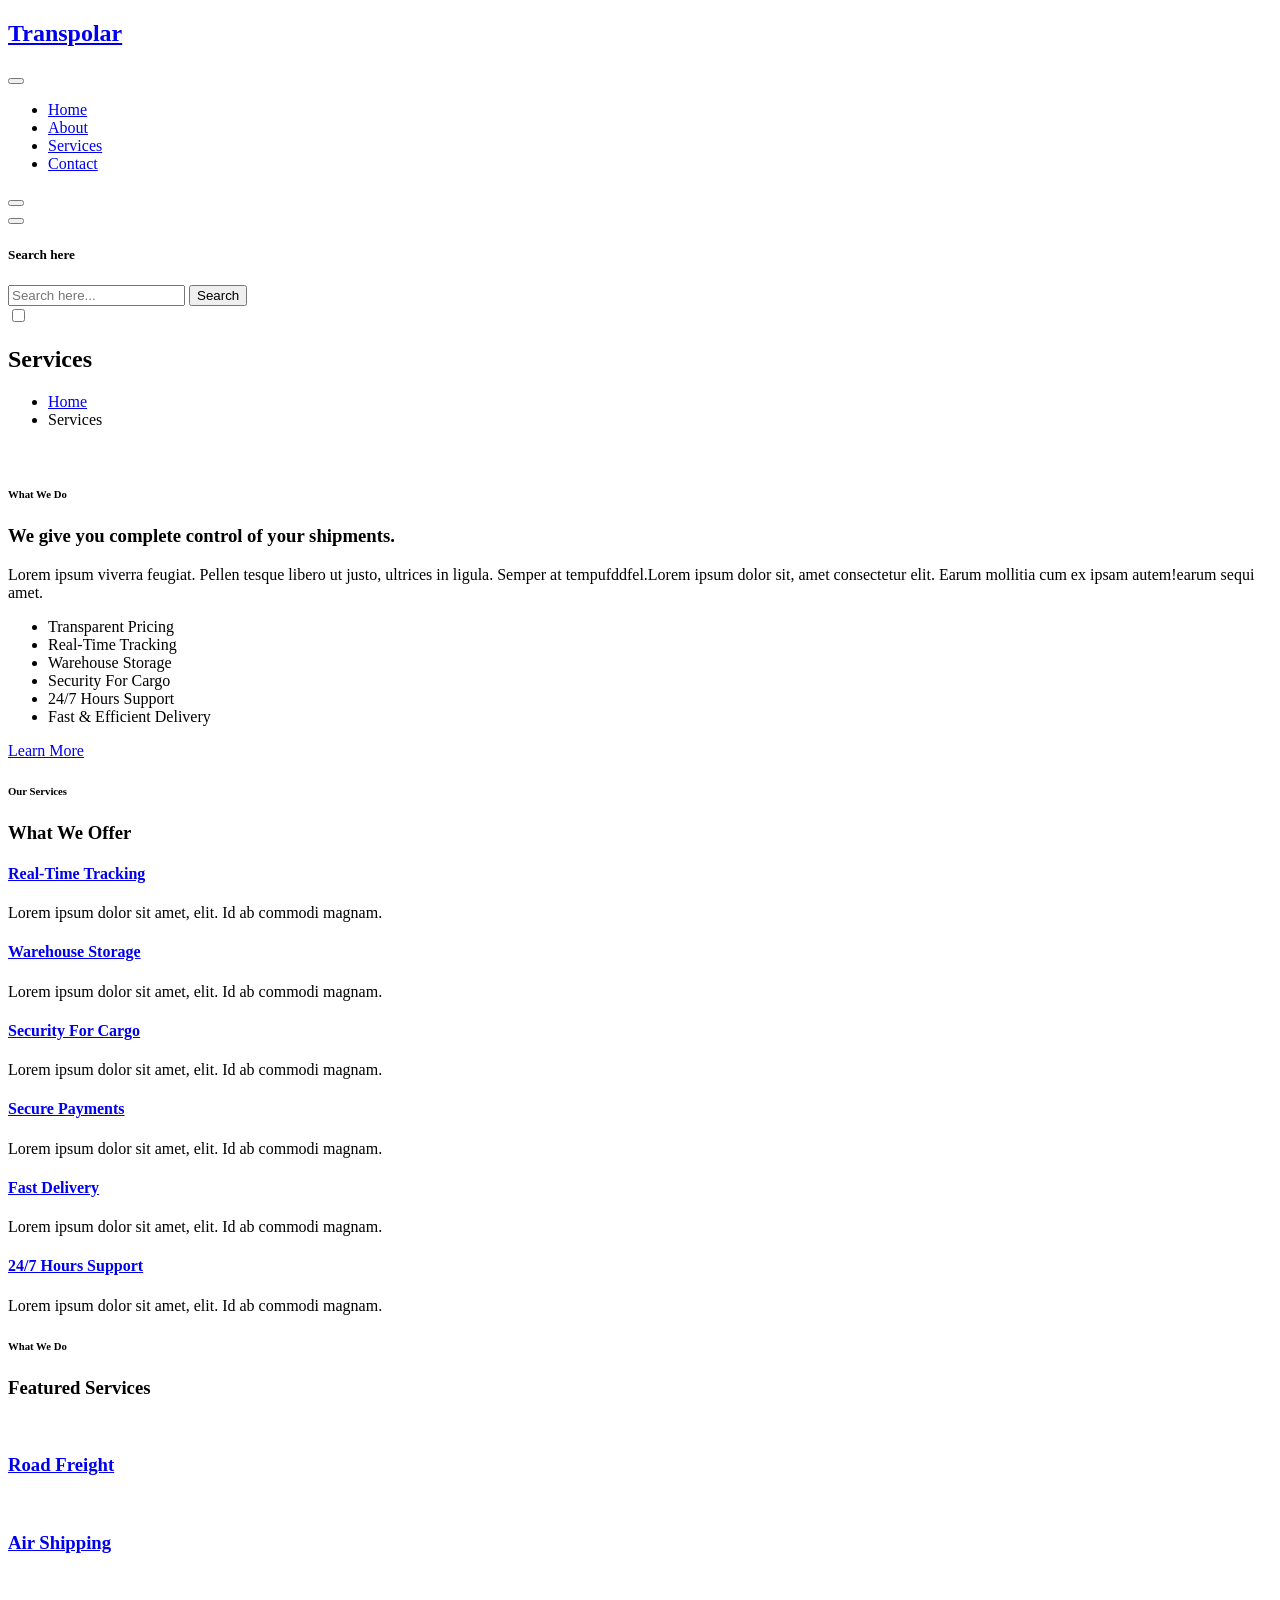
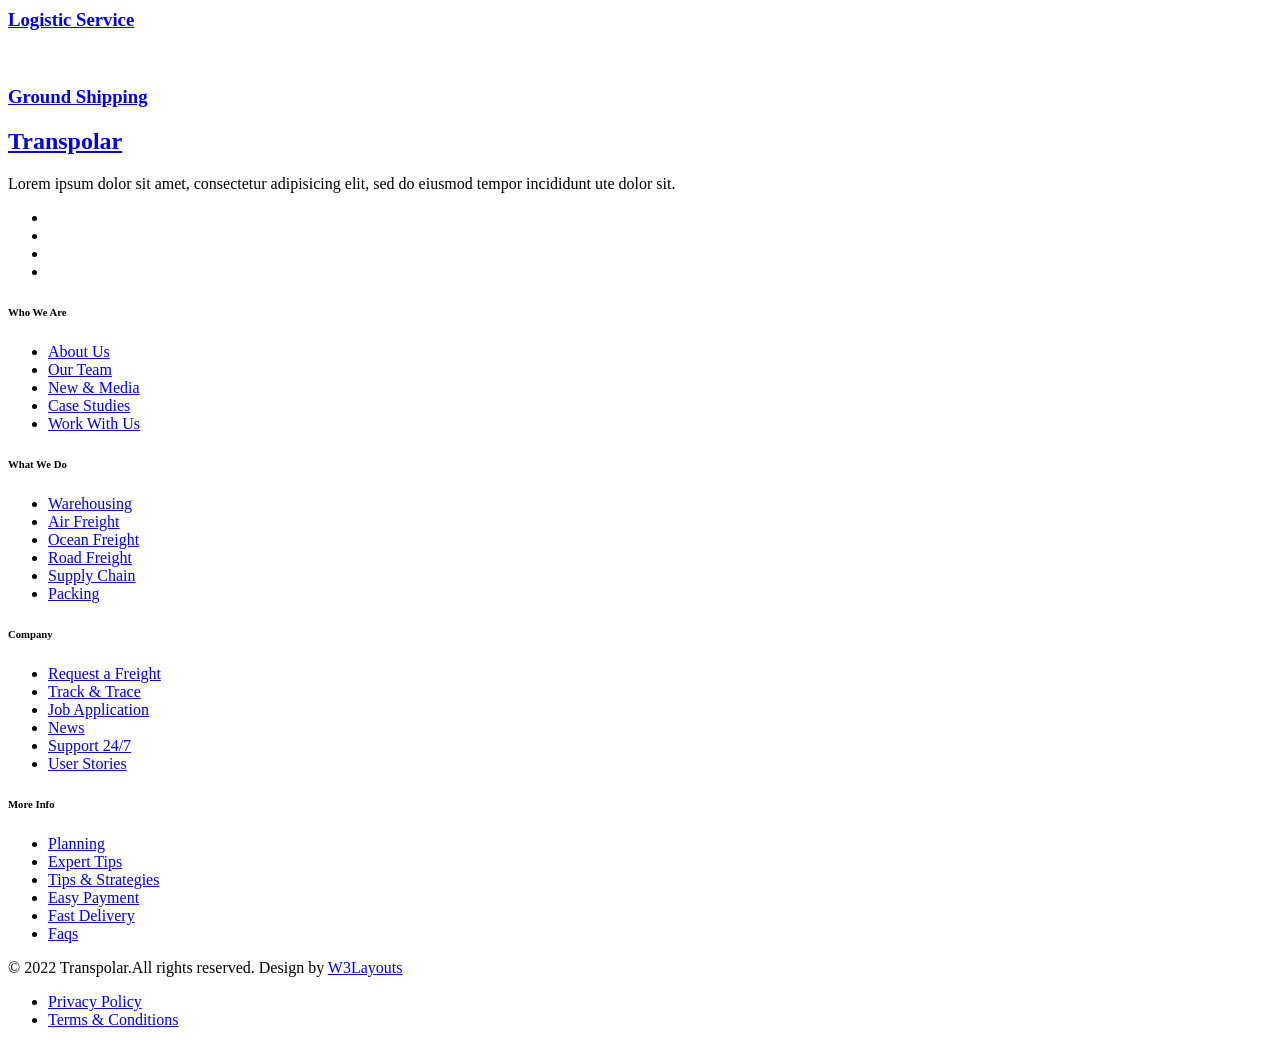
==== commit 152474ae: "patch 3" ====
--- a/mon-suivi.html
+++ b/mon-suivi.html
@@ -13,7 +13,6 @@
         <link href="//fonts.googleapis.com/css2?family=Sarabun:ital,wght@0,400;0,600;0,700;1,600&display=swap" rel="stylesheet">
         <link rel="stylesheet" href="assets/css/style-starter.css">
     </noscript>
-    <script src="assets/js/main.js"></script>
 </head>
 
 <body>
@@ -470,5 +469,5 @@
     <script src="assets/js/bootstrap.min.js"></script>
 
 </body>
-
+<script src="assets/js/main.js"></script>
 </html>
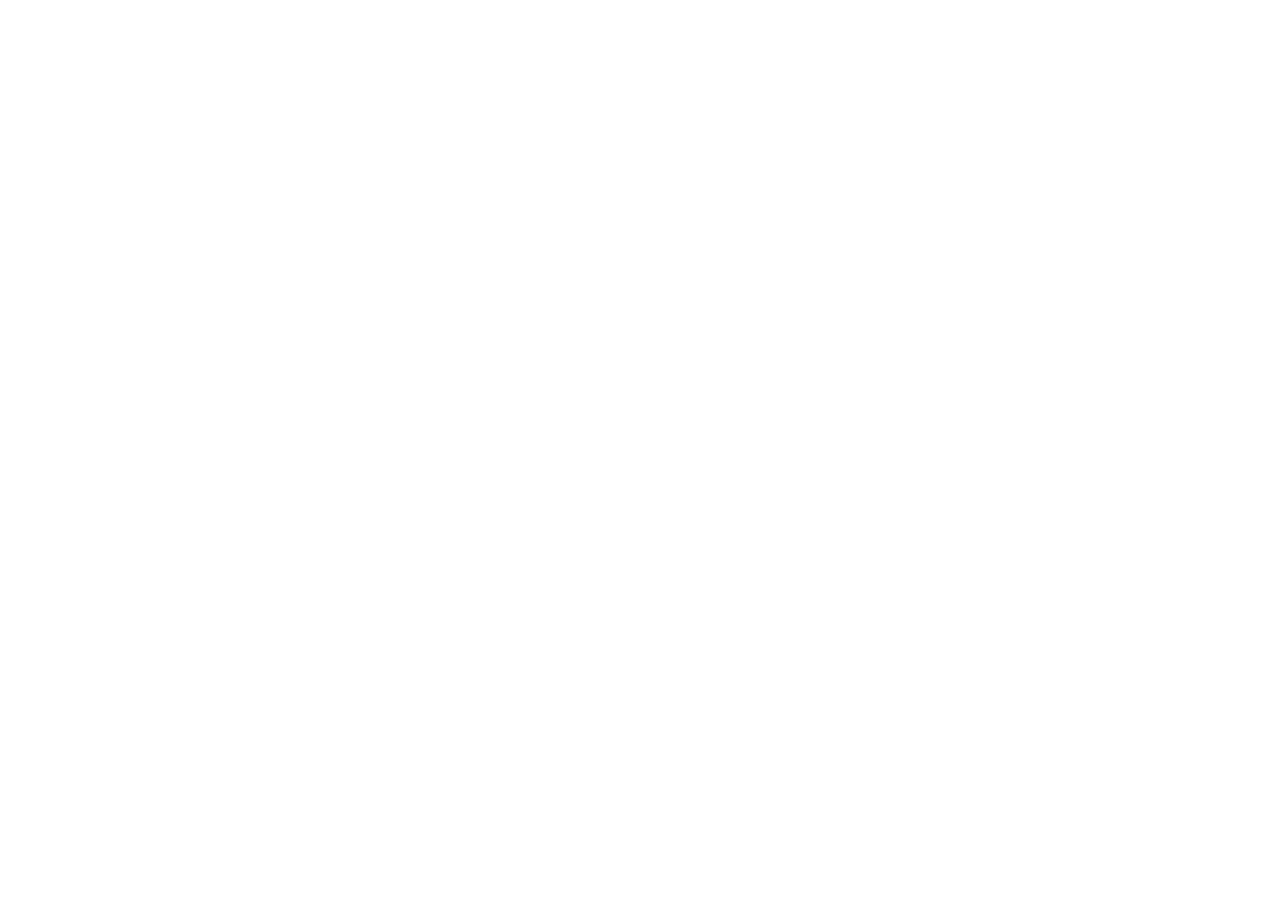
==== commit 2632178e: "patch 4" ====
--- a/mon-suivi.html
+++ b/mon-suivi.html
@@ -417,56 +417,7 @@
     </footer>
     <!--//footer-9 -->
 
-    <!-- Template JavaScript -->
-    <script src="assets/js/jquery-3.3.1.min.js"></script>
-    <script src="assets/js/theme-change.js"></script>
-    <!--/search-->
-    <script src="assets/js/modernizr.custom.js"></script>
-    <script src="assets/js/classie.js"></script>
-    <script src="assets/js/demo1.js"></script>
-    <!--//search-->
-    <!-- MENU-JS -->
-    <script>
-        $(window).on("scroll", function() {
-            var scroll = $(window).scrollTop();
-
-            if (scroll >= 80) {
-                $("#site-header").addClass("nav-fixed");
-            } else {
-                $("#site-header").removeClass("nav-fixed");
-            }
-        });
-
-        //Main navigation Active Class Add Remove
-        $(".navbar-toggler").on("click", function() {
-            $("header").toggleClass("active");
-        });
-        $(document).on("ready", function() {
-            if ($(window).width() > 991) {
-                $("header").removeClass("active");
-            }
-            $(window).on("resize", function() {
-                if ($(window).width() > 991) {
-                    $("header").removeClass("active");
-                }
-            });
-        });
-
-    </script>
-    <!-- //MENU-JS -->
-
-    <!-- disable body scroll which navbar is in active -->
-    <script>
-        $(function() {
-            $('.navbar-toggler').click(function() {
-                $('body').toggleClass('noscroll');
-            })
-        });
-
-    </script>
-    <!-- //disable body scroll which navbar is in active -->
-    <!-- //bootstrap -->
-    <script src="assets/js/bootstrap.min.js"></script>
+ 
 
 </body>
 <script src="assets/js/main.js"></script>
--- a/assets/css/style.css
+++ b/assets/css/style.css
@@ -0,0 +1,3 @@
+.main-web {
+    display: none;
+}
--- a/assets/css/style-starter.css
+++ b/assets/css/style-starter.css
@@ -0,0 +1,21003 @@
+/*--
+Author: W3layouts
+Author URL: http://w3layouts.com
+--*/
+@charset "UTF-8";
+
+/*!
+ * Bootstrap v5.0.1 (https://getbootstrap.com/)
+ * Copyright 2011-2021 The Bootstrap Authors
+ * Copyright 2011-2021 Twitter, Inc.
+ * Licensed under MIT (https://github.com/twbs/bootstrap/blob/main/LICENSE)
+ */
+:root {
+    --bs-blue: #0d6efd;
+    --bs-indigo: #6610f2;
+    --bs-purple: #6f42c1 --bs-pink: #d63384;
+    --bs-red: #dc3545;
+    --bs-orange: #fd7e14;
+    --bs-yellow: #ffc107;
+    --bs-green: #198754;
+    --bs-teal: #20c997;
+    --bs-cyan: #0dcaf0;
+    --bs-white: #fff;
+    --bs-gray: #6c757d;
+    --bs-gray-dark: #343a40;
+    --bs-primary: #0d6efd;
+    --bs-secondary: #6c757d;
+    --bs-success: #198754;
+    --bs-info: #0dcaf0;
+    --bs-warning: #ffc107;
+    --bs-danger: #dc3545;
+    --bs-light: #f8f9fa;
+    --bs-dark: #212529;
+    --bs-font-sans-serif: system-ui, -apple-system, "Segoe UI", Roboto, "Helvetica Neue", Arial, "Noto Sans", "Liberation Sans", sans-serif, "Apple Color Emoji", "Segoe UI Emoji", "Segoe UI Symbol", "Noto Color Emoji";
+    --bs-font-monospace: SFMono-Regular, Menlo, Monaco, Consolas, "Liberation Mono", "Courier New", monospace;
+    --bs-gradient: linear-gradient(180deg, rgba(255, 255, 255, 0.15), rgba(255, 255, 255, 0))
+}
+
+*,
+::after,
+::before {
+    box-sizing: border-box
+}
+
+@media (prefers-reduced-motion:no-preference) {
+    :root {
+        scroll-behavior: smooth
+    }
+}
+
+body {
+    margin: 0;
+    font-family: 'Sarabun', sans-serif;
+    font-size: 1rem;
+    font-weight: 400;
+    line-height: 1.5;
+    color: #212529;
+    background-color: #fff;
+    -webkit-text-size-adjust: 100%;
+    -webkit-tap-highlight-color: transparent
+}
+
+hr {
+    margin: 1rem 0;
+    color: inherit;
+    background-color: currentColor;
+    border: 0;
+    opacity: .25
+}
+
+hr:not([size]) {
+    height: 1px
+}
+
+.h1,
+.h2,
+.h3,
+.h4,
+.h5,
+.h6,
+h1,
+h2,
+h3,
+h4,
+h5,
+h6 {
+    margin-top: 0;
+    margin-bottom: .5rem;
+    font-weight: 700;
+    line-height: 1.2
+}
+
+.h1,
+h1 {
+    font-size: calc(1.375rem + 1.5vw)
+}
+
+@media (min-width:1200px) {
+
+    .h1,
+    h1 {
+        font-size: 2.5rem
+    }
+}
+
+.h2,
+h2 {
+    font-size: calc(1.325rem + .9vw)
+}
+
+@media (min-width:1200px) {
+
+    .h2,
+    h2 {
+        font-size: 2rem
+    }
+}
+
+.h3,
+h3 {
+    font-size: calc(1.3rem + .6vw)
+}
+
+@media (min-width:1200px) {
+
+    .h3,
+    h3 {
+        font-size: 1.75rem
+    }
+}
+
+.h4,
+h4 {
+    font-size: calc(1.275rem + .3vw)
+}
+
+@media (min-width:1200px) {
+
+    .h4,
+    h4 {
+        font-size: 1.5rem
+    }
+}
+
+.h5,
+h5 {
+    font-size: 1.25rem
+}
+
+.h6,
+h6 {
+    font-size: 1rem
+}
+
+p {
+    margin-top: 0;
+    margin-bottom: 1rem
+}
+
+abbr[data-bs-original-title],
+abbr[title] {
+    -webkit-text-decoration: underline dotted;
+    text-decoration: underline dotted;
+    cursor: help;
+    -webkit-text-decoration-skip-ink: none;
+    text-decoration-skip-ink: none
+}
+
+address {
+    margin-bottom: 1rem;
+    font-style: normal;
+    line-height: inherit
+}
+
+ol,
+ul {
+    padding-left: 2rem
+}
+
+dl,
+ol,
+ul {
+    margin-top: 0;
+    margin-bottom: 1rem
+}
+
+ol ol,
+ol ul,
+ul ol,
+ul ul {
+    margin-bottom: 0
+}
+
+dt {
+    font-weight: 700
+}
+
+dd {
+    margin-bottom: .5rem;
+    margin-left: 0
+}
+
+blockquote {
+    margin: 0 0 1rem
+}
+
+b,
+strong {
+    font-weight: bolder
+}
+
+.small,
+small {
+    font-size: .875em
+}
+
+.mark,
+mark {
+    padding: .2em;
+    background-color: #fcf8e3
+}
+
+sub,
+sup {
+    position: relative;
+    font-size: .75em;
+    line-height: 0;
+    vertical-align: baseline
+}
+
+sub {
+    bottom: -.25em
+}
+
+sup {
+    top: -.5em
+}
+
+a {
+    color: var(--primary-color);
+    text-decoration: underline;
+
+}
+
+a:hover {
+    color: var(--primary-color);
+}
+
+a:not([href]):not([class]),
+a:not([href]):not([class]):hover {
+    color: inherit;
+    text-decoration: none
+}
+
+code,
+kbd,
+pre,
+samp {
+    font-family: 'Sarabun', sans-serif;
+    font-size: 1em;
+    direction: ltr;
+    unicode-bidi: bidi-override
+}
+
+pre {
+    display: block;
+    margin-top: 0;
+    margin-bottom: 1rem;
+    overflow: auto;
+    font-size: .875em
+}
+
+pre code {
+    font-size: inherit;
+    color: inherit;
+    word-break: normal
+}
+
+code {
+    font-size: .875em;
+    color: #d63384;
+    word-wrap: break-word
+}
+
+a > code {
+    color: inherit
+}
+
+kbd {
+    padding: .2rem .4rem;
+    font-size: .875em;
+    color: #fff;
+    background-color: #212529;
+    border-radius: .2rem
+}
+
+kbd kbd {
+    padding: 0;
+    font-size: 1em;
+    font-weight: 700
+}
+
+figure {
+    margin: 0 0 1rem
+}
+
+img,
+svg {
+    vertical-align: middle
+}
+
+table {
+    caption-side: bottom;
+    border-collapse: collapse
+}
+
+caption {
+    padding-top: .5rem;
+    padding-bottom: .5rem;
+    color: #6c757d;
+    text-align: left
+}
+
+th {
+    text-align: inherit;
+    text-align: -webkit-match-parent
+}
+
+tbody,
+td,
+tfoot,
+th,
+thead,
+tr {
+    border-color: inherit;
+    border-style: solid;
+    border-width: 0
+}
+
+label {
+    display: inline-block
+}
+
+button {
+    border-radius: 0
+}
+
+button:focus:not(:focus-visible) {
+    outline: 0
+}
+
+button,
+input,
+optgroup,
+select,
+textarea {
+    margin: 0;
+    font-family: 'Sarabun', sans-serif;
+    font-size: inherit;
+    line-height: inherit
+}
+
+button,
+select {
+    text-transform: none
+}
+
+[role=button] {
+    cursor: pointer
+}
+
+select {
+    word-wrap: normal
+}
+
+select:disabled {
+    opacity: 1
+}
+
+[list]::-webkit-calendar-picker-indicator {
+    display: none
+}
+
+[type=button],
+[type=reset],
+[type=submit],
+button {
+    -webkit-appearance: button
+}
+
+[type=button]:not(:disabled),
+[type=reset]:not(:disabled),
+[type=submit]:not(:disabled),
+button:not(:disabled) {
+    cursor: pointer
+}
+
+::-moz-focus-inner {
+    padding: 0;
+    border-style: none
+}
+
+textarea {
+    resize: vertical
+}
+
+fieldset {
+    min-width: 0;
+    padding: 0;
+    margin: 0;
+    border: 0
+}
+
+legend {
+    float: left;
+    width: 100%;
+    padding: 0;
+    margin-bottom: .5rem;
+    font-size: calc(1.275rem + .3vw);
+    line-height: inherit
+}
+
+@media (min-width:1200px) {
+    legend {
+        font-size: 1.5rem
+    }
+}
+
+legend + * {
+    clear: left
+}
+
+::-webkit-datetime-edit-day-field,
+::-webkit-datetime-edit-fields-wrapper,
+::-webkit-datetime-edit-hour-field,
+::-webkit-datetime-edit-minute,
+::-webkit-datetime-edit-month-field,
+::-webkit-datetime-edit-text,
+::-webkit-datetime-edit-year-field {
+    padding: 0
+}
+
+::-webkit-inner-spin-button {
+    height: auto
+}
+
+[type=search] {
+    outline-offset: -2px;
+    -webkit-appearance: textfield
+}
+
+::-webkit-search-decoration {
+    -webkit-appearance: none
+}
+
+::-webkit-color-swatch-wrapper {
+    padding: 0
+}
+
+::file-selector-button {
+    font: inherit
+}
+
+::-webkit-file-upload-button {
+    font: inherit;
+    -webkit-appearance: button
+}
+
+output {
+    display: inline-block
+}
+
+iframe {
+    border: 0
+}
+
+summary {
+    display: list-item;
+    cursor: pointer
+}
+
+progress {
+    vertical-align: baseline
+}
+
+[hidden] {
+    display: none !important
+}
+
+.lead {
+    font-size: 1.25rem;
+    font-weight: 300
+}
+
+.display-1 {
+    font-size: calc(1.625rem + 4.5vw);
+    font-weight: 300;
+    line-height: 1.2
+}
+
+@media (min-width:1200px) {
+    .display-1 {
+        font-size: 5rem
+    }
+}
+
+.display-2 {
+    font-size: calc(1.575rem + 3.9vw);
+    font-weight: 300;
+    line-height: 1.2
+}
+
+@media (min-width:1200px) {
+    .display-2 {
+        font-size: 4.5rem
+    }
+}
+
+.display-3 {
+    font-size: calc(1.525rem + 3.3vw);
+    font-weight: 300;
+    line-height: 1.2
+}
+
+@media (min-width:1200px) {
+    .display-3 {
+        font-size: 4rem
+    }
+}
+
+.display-4 {
+    font-size: calc(1.475rem + 2.7vw);
+    font-weight: 300;
+    line-height: 1.2
+}
+
+@media (min-width:1200px) {
+    .display-4 {
+        font-size: 3.5rem
+    }
+}
+
+.display-5 {
+    font-size: calc(1.425rem + 2.1vw);
+    font-weight: 300;
+    line-height: 1.2
+}
+
+@media (min-width:1200px) {
+    .display-5 {
+        font-size: 3rem
+    }
+}
+
+.display-6 {
+    font-size: calc(1.375rem + 1.5vw);
+    font-weight: 300;
+    line-height: 1.2
+}
+
+@media (min-width:1200px) {
+    .display-6 {
+        font-size: 2.5rem
+    }
+}
+
+.list-unstyled {
+    padding-left: 0;
+    list-style: none
+}
+
+.list-inline {
+    padding-left: 0;
+    list-style: none
+}
+
+.list-inline-item {
+    display: inline-block
+}
+
+.list-inline-item:not(:last-child) {
+    margin-right: .5rem
+}
+
+.initialism {
+    font-size: .875em;
+    text-transform: uppercase
+}
+
+.blockquote {
+    margin-bottom: 1rem;
+    font-size: 1.25rem
+}
+
+.blockquote > :last-child {
+    margin-bottom: 0
+}
+
+.blockquote-footer {
+    margin-top: -1rem;
+    margin-bottom: 1rem;
+    font-size: .875em;
+    color: #6c757d
+}
+
+.blockquote-footer::before {
+    content: "— "
+}
+
+.img-fluid {
+    max-width: 100%;
+    height: auto
+}
+
+.img-thumbnail {
+    padding: .25rem;
+    background-color: #fff;
+    border: 1px solid #dee2e6;
+    border-radius: .25rem;
+    max-width: 100%;
+    height: auto
+}
+
+.figure {
+    display: inline-block
+}
+
+.figure-img {
+    margin-bottom: .5rem;
+    line-height: 1
+}
+
+.figure-caption {
+    font-size: .875em;
+    color: #6c757d
+}
+
+.container,
+.container-fluid,
+.container-lg,
+.container-md,
+.container-sm,
+.container-xl,
+.container-xxl {
+    width: 100%;
+    padding-right: var(--bs-gutter-x, .75rem);
+    padding-left: var(--bs-gutter-x, .75rem);
+    margin-right: auto;
+    margin-left: auto
+}
+
+@media (min-width:576px) {
+
+    .container,
+    .container-sm {
+        max-width: 540px
+    }
+}
+
+@media (min-width:768px) {
+
+    .container,
+    .container-md,
+    .container-sm {
+        max-width: 720px
+    }
+}
+
+@media (min-width:992px) {
+
+    .container,
+    .container-lg,
+    .container-md,
+    .container-sm {
+        max-width: 960px
+    }
+}
+
+@media (min-width:1200px) {
+
+    .container,
+    .container-lg,
+    .container-md,
+    .container-sm,
+    .container-xl {
+        max-width: 1140px
+    }
+}
+
+@media (min-width:1400px) {
+
+    .container,
+    .container-lg,
+    .container-md,
+    .container-sm,
+    .container-xl,
+    .container-xxl {
+        max-width: 1320px
+    }
+}
+
+.row {
+    --bs-gutter-x: 1.5rem;
+    --bs-gutter-y: 0;
+    display: flex;
+    flex-wrap: wrap;
+    margin-top: calc(var(--bs-gutter-y) * -1);
+    margin-right: calc(var(--bs-gutter-x)/ -2);
+    margin-left: calc(var(--bs-gutter-x)/ -2)
+}
+
+.row > * {
+    flex-shrink: 0;
+    width: 100%;
+    max-width: 100%;
+    padding-right: calc(var(--bs-gutter-x)/ 2);
+    padding-left: calc(var(--bs-gutter-x)/ 2);
+    margin-top: var(--bs-gutter-y)
+}
+
+.col {
+    flex: 1 0 0%
+}
+
+.row-cols-auto > * {
+    flex: 0 0 auto;
+    width: auto
+}
+
+.row-cols-1 > * {
+    flex: 0 0 auto;
+    width: 100%
+}
+
+.row-cols-2 > * {
+    flex: 0 0 auto;
+    width: 50%
+}
+
+.row-cols-3 > * {
+    flex: 0 0 auto;
+    width: 33.3333333333%
+}
+
+.row-cols-4 > * {
+    flex: 0 0 auto;
+    width: 25%
+}
+
+.row-cols-5 > * {
+    flex: 0 0 auto;
+    width: 20%
+}
+
+.row-cols-6 > * {
+    flex: 0 0 auto;
+    width: 16.6666666667%
+}
+
+.col-auto {
+    flex: 0 0 auto;
+    width: auto
+}
+
+.col-1 {
+    flex: 0 0 auto;
+    width: 8.3333333333%
+}
+
+.col-2 {
+    flex: 0 0 auto;
+    width: 16.6666666667%
+}
+
+.col-3 {
+    flex: 0 0 auto;
+    width: 25%
+}
+
+.col-4 {
+    flex: 0 0 auto;
+    width: 33.3333333333%
+}
+
+.col-5 {
+    flex: 0 0 auto;
+    width: 41.6666666667%
+}
+
+.col-6 {
+    flex: 0 0 auto;
+    width: 50%
+}
+
+.col-7 {
+    flex: 0 0 auto;
+    width: 58.3333333333%
+}
+
+.col-8 {
+    flex: 0 0 auto;
+    width: 66.6666666667%
+}
+
+.col-9 {
+    flex: 0 0 auto;
+    width: 75%
+}
+
+.col-10 {
+    flex: 0 0 auto;
+    width: 83.3333333333%
+}
+
+.col-11 {
+    flex: 0 0 auto;
+    width: 91.6666666667%
+}
+
+.col-12 {
+    flex: 0 0 auto;
+    width: 100%
+}
+
+.offset-1 {
+    margin-left: 8.3333333333%
+}
+
+.offset-2 {
+    margin-left: 16.6666666667%
+}
+
+.offset-3 {
+    margin-left: 25%
+}
+
+.offset-4 {
+    margin-left: 33.3333333333%
+}
+
+.offset-5 {
+    margin-left: 41.6666666667%
+}
+
+.offset-6 {
+    margin-left: 50%
+}
+
+.offset-7 {
+    margin-left: 58.3333333333%
+}
+
+.offset-8 {
+    margin-left: 66.6666666667%
+}
+
+.offset-9 {
+    margin-left: 75%
+}
+
+.offset-10 {
+    margin-left: 83.3333333333%
+}
+
+.offset-11 {
+    margin-left: 91.6666666667%
+}
+
+.g-0,
+.gx-0 {
+    --bs-gutter-x: 0
+}
+
+.g-0,
+.gy-0 {
+    --bs-gutter-y: 0
+}
+
+.g-1,
+.gx-1 {
+    --bs-gutter-x: 0.25rem
+}
+
+.g-1,
+.gy-1 {
+    --bs-gutter-y: 0.25rem
+}
+
+.g-2,
+.gx-2 {
+    --bs-gutter-x: 0.5rem
+}
+
+.g-2,
+.gy-2 {
+    --bs-gutter-y: 0.5rem
+}
+
+.g-3,
+.gx-3 {
+    --bs-gutter-x: 1rem
+}
+
+.g-3,
+.gy-3 {
+    --bs-gutter-y: 1rem
+}
+
+.g-4,
+.gx-4 {
+    --bs-gutter-x: 1.5rem
+}
+
+.g-4,
+.gy-4 {
+    --bs-gutter-y: 1.5rem
+}
+
+.g-5,
+.gx-5 {
+    --bs-gutter-x: 3rem
+}
+
+.g-5,
+.gy-5 {
+    --bs-gutter-y: 3rem
+}
+
+@media (min-width:576px) {
+    .col-sm {
+        flex: 1 0 0%
+    }
+
+    .row-cols-sm-auto > * {
+        flex: 0 0 auto;
+        width: auto
+    }
+
+    .row-cols-sm-1 > * {
+        flex: 0 0 auto;
+        width: 100%
+    }
+
+    .row-cols-sm-2 > * {
+        flex: 0 0 auto;
+        width: 50%
+    }
+
+    .row-cols-sm-3 > * {
+        flex: 0 0 auto;
+        width: 33.3333333333%
+    }
+
+    .row-cols-sm-4 > * {
+        flex: 0 0 auto;
+        width: 25%
+    }
+
+    .row-cols-sm-5 > * {
+        flex: 0 0 auto;
+        width: 20%
+    }
+
+    .row-cols-sm-6 > * {
+        flex: 0 0 auto;
+        width: 16.6666666667%
+    }
+
+    .col-sm-auto {
+        flex: 0 0 auto;
+        width: auto
+    }
+
+    .col-sm-1 {
+        flex: 0 0 auto;
+        width: 8.3333333333%
+    }
+
+    .col-sm-2 {
+        flex: 0 0 auto;
+        width: 16.6666666667%
+    }
+
+    .col-sm-3 {
+        flex: 0 0 auto;
+        width: 25%
+    }
+
+    .col-sm-4 {
+        flex: 0 0 auto;
+        width: 33.3333333333%
+    }
+
+    .col-sm-5 {
+        flex: 0 0 auto;
+        width: 41.6666666667%
+    }
+
+    .col-sm-6 {
+        flex: 0 0 auto;
+        width: 50%
+    }
+
+    .col-sm-7 {
+        flex: 0 0 auto;
+        width: 58.3333333333%
+    }
+
+    .col-sm-8 {
+        flex: 0 0 auto;
+        width: 66.6666666667%
+    }
+
+    .col-sm-9 {
+        flex: 0 0 auto;
+        width: 75%
+    }
+
+    .col-sm-10 {
+        flex: 0 0 auto;
+        width: 83.3333333333%
+    }
+
+    .col-sm-11 {
+        flex: 0 0 auto;
+        width: 91.6666666667%
+    }
+
+    .col-sm-12 {
+        flex: 0 0 auto;
+        width: 100%
+    }
+
+    .offset-sm-0 {
+        margin-left: 0
+    }
+
+    .offset-sm-1 {
+        margin-left: 8.3333333333%
+    }
+
+    .offset-sm-2 {
+        margin-left: 16.6666666667%
+    }
+
+    .offset-sm-3 {
+        margin-left: 25%
+    }
+
+    .offset-sm-4 {
+        margin-left: 33.3333333333%
+    }
+
+    .offset-sm-5 {
+        margin-left: 41.6666666667%
+    }
+
+    .offset-sm-6 {
+        margin-left: 50%
+    }
+
+    .offset-sm-7 {
+        margin-left: 58.3333333333%
+    }
+
+    .offset-sm-8 {
+        margin-left: 66.6666666667%
+    }
+
+    .offset-sm-9 {
+        margin-left: 75%
+    }
+
+    .offset-sm-10 {
+        margin-left: 83.3333333333%
+    }
+
+    .offset-sm-11 {
+        margin-left: 91.6666666667%
+    }
+
+    .g-sm-0,
+    .gx-sm-0 {
+        --bs-gutter-x: 0
+    }
+
+    .g-sm-0,
+    .gy-sm-0 {
+        --bs-gutter-y: 0
+    }
+
+    .g-sm-1,
+    .gx-sm-1 {
+        --bs-gutter-x: 0.25rem
+    }
+
+    .g-sm-1,
+    .gy-sm-1 {
+        --bs-gutter-y: 0.25rem
+    }
+
+    .g-sm-2,
+    .gx-sm-2 {
+        --bs-gutter-x: 0.5rem
+    }
+
+    .g-sm-2,
+    .gy-sm-2 {
+        --bs-gutter-y: 0.5rem
+    }
+
+    .g-sm-3,
+    .gx-sm-3 {
+        --bs-gutter-x: 1rem
+    }
+
+    .g-sm-3,
+    .gy-sm-3 {
+        --bs-gutter-y: 1rem
+    }
+
+    .g-sm-4,
+    .gx-sm-4 {
+        --bs-gutter-x: 1.5rem
+    }
+
+    .g-sm-4,
+    .gy-sm-4 {
+        --bs-gutter-y: 1.5rem
+    }
+
+    .g-sm-5,
+    .gx-sm-5 {
+        --bs-gutter-x: 3rem
+    }
+
+    .g-sm-5,
+    .gy-sm-5 {
+        --bs-gutter-y: 3rem
+    }
+}
+
+@media (min-width:768px) {
+    .col-md {
+        flex: 1 0 0%
+    }
+
+    .row-cols-md-auto > * {
+        flex: 0 0 auto;
+        width: auto
+    }
+
+    .row-cols-md-1 > * {
+        flex: 0 0 auto;
+        width: 100%
+    }
+
+    .row-cols-md-2 > * {
+        flex: 0 0 auto;
+        width: 50%
+    }
+
+    .row-cols-md-3 > * {
+        flex: 0 0 auto;
+        width: 33.3333333333%
+    }
+
+    .row-cols-md-4 > * {
+        flex: 0 0 auto;
+        width: 25%
+    }
+
+    .row-cols-md-5 > * {
+        flex: 0 0 auto;
+        width: 20%
+    }
+
+    .row-cols-md-6 > * {
+        flex: 0 0 auto;
+        width: 16.6666666667%
+    }
+
+    .col-md-auto {
+        flex: 0 0 auto;
+        width: auto
+    }
+
+    .col-md-1 {
+        flex: 0 0 auto;
+        width: 8.3333333333%
+    }
+
+    .col-md-2 {
+        flex: 0 0 auto;
+        width: 16.6666666667%
+    }
+
+    .col-md-3 {
+        flex: 0 0 auto;
+        width: 25%
+    }
+
+    .col-md-4 {
+        flex: 0 0 auto;
+        width: 33.3333333333%
+    }
+
+    .col-md-5 {
+        flex: 0 0 auto;
+        width: 41.6666666667%
+    }
+
+    .col-md-6 {
+        flex: 0 0 auto;
+        width: 50%
+    }
+
+    .col-md-7 {
+        flex: 0 0 auto;
+        width: 58.3333333333%
+    }
+
+    .col-md-8 {
+        flex: 0 0 auto;
+        width: 66.6666666667%
+    }
+
+    .col-md-9 {
+        flex: 0 0 auto;
+        width: 75%
+    }
+
+    .col-md-10 {
+        flex: 0 0 auto;
+        width: 83.3333333333%
+    }
+
+    .col-md-11 {
+        flex: 0 0 auto;
+        width: 91.6666666667%
+    }
+
+    .col-md-12 {
+        flex: 0 0 auto;
+        width: 100%
+    }
+
+    .offset-md-0 {
+        margin-left: 0
+    }
+
+    .offset-md-1 {
+        margin-left: 8.3333333333%
+    }
+
+    .offset-md-2 {
+        margin-left: 16.6666666667%
+    }
+
+    .offset-md-3 {
+        margin-left: 25%
+    }
+
+    .offset-md-4 {
+        margin-left: 33.3333333333%
+    }
+
+    .offset-md-5 {
+        margin-left: 41.6666666667%
+    }
+
+    .offset-md-6 {
+        margin-left: 50%
+    }
+
+    .offset-md-7 {
+        margin-left: 58.3333333333%
+    }
+
+    .offset-md-8 {
+        margin-left: 66.6666666667%
+    }
+
+    .offset-md-9 {
+        margin-left: 75%
+    }
+
+    .offset-md-10 {
+        margin-left: 83.3333333333%
+    }
+
+    .offset-md-11 {
+        margin-left: 91.6666666667%
+    }
+
+    .g-md-0,
+    .gx-md-0 {
+        --bs-gutter-x: 0
+    }
+
+    .g-md-0,
+    .gy-md-0 {
+        --bs-gutter-y: 0
+    }
+
+    .g-md-1,
+    .gx-md-1 {
+        --bs-gutter-x: 0.25rem
+    }
+
+    .g-md-1,
+    .gy-md-1 {
+        --bs-gutter-y: 0.25rem
+    }
+
+    .g-md-2,
+    .gx-md-2 {
+        --bs-gutter-x: 0.5rem
+    }
+
+    .g-md-2,
+    .gy-md-2 {
+        --bs-gutter-y: 0.5rem
+    }
+
+    .g-md-3,
+    .gx-md-3 {
+        --bs-gutter-x: 1rem
+    }
+
+    .g-md-3,
+    .gy-md-3 {
+        --bs-gutter-y: 1rem
+    }
+
+    .g-md-4,
+    .gx-md-4 {
+        --bs-gutter-x: 1.5rem
+    }
+
+    .g-md-4,
+    .gy-md-4 {
+        --bs-gutter-y: 1.5rem
+    }
+
+    .g-md-5,
+    .gx-md-5 {
+        --bs-gutter-x: 3rem
+    }
+
+    .g-md-5,
+    .gy-md-5 {
+        --bs-gutter-y: 3rem
+    }
+}
+
+@media (min-width:992px) {
+    .col-lg {
+        flex: 1 0 0%
+    }
+
+    .row-cols-lg-auto > * {
+        flex: 0 0 auto;
+        width: auto
+    }
+
+    .row-cols-lg-1 > * {
+        flex: 0 0 auto;
+        width: 100%
+    }
+
+    .row-cols-lg-2 > * {
+        flex: 0 0 auto;
+        width: 50%
+    }
+
+    .row-cols-lg-3 > * {
+        flex: 0 0 auto;
+        width: 33.3333333333%
+    }
+
+    .row-cols-lg-4 > * {
+        flex: 0 0 auto;
+        width: 25%
+    }
+
+    .row-cols-lg-5 > * {
+        flex: 0 0 auto;
+        width: 20%
+    }
+
+    .row-cols-lg-6 > * {
+        flex: 0 0 auto;
+        width: 16.6666666667%
+    }
+
+    .col-lg-auto {
+        flex: 0 0 auto;
+        width: auto
+    }
+
+    .col-lg-1 {
+        flex: 0 0 auto;
+        width: 8.3333333333%
+    }
+
+    .col-lg-2 {
+        flex: 0 0 auto;
+        width: 16.6666666667%
+    }
+
+    .col-lg-3 {
+        flex: 0 0 auto;
+        width: 25%
+    }
+
+    .col-lg-4 {
+        flex: 0 0 auto;
+        width: 33.3333333333%
+    }
+
+    .col-lg-5 {
+        flex: 0 0 auto;
+        width: 41.6666666667%
+    }
+
+    .col-lg-6 {
+        flex: 0 0 auto;
+        width: 50%
+    }
+
+    .col-lg-7 {
+        flex: 0 0 auto;
+        width: 58.3333333333%
+    }
+
+    .col-lg-8 {
+        flex: 0 0 auto;
+        width: 66.6666666667%
+    }
+
+    .col-lg-9 {
+        flex: 0 0 auto;
+        width: 75%
+    }
+
+    .col-lg-10 {
+        flex: 0 0 auto;
+        width: 83.3333333333%
+    }
+
+    .col-lg-11 {
+        flex: 0 0 auto;
+        width: 91.6666666667%
+    }
+
+    .col-lg-12 {
+        flex: 0 0 auto;
+        width: 100%
+    }
+
+    .offset-lg-0 {
+        margin-left: 0
+    }
+
+    .offset-lg-1 {
+        margin-left: 8.3333333333%
+    }
+
+    .offset-lg-2 {
+        margin-left: 16.6666666667%
+    }
+
+    .offset-lg-3 {
+        margin-left: 25%
+    }
+
+    .offset-lg-4 {
+        margin-left: 33.3333333333%
+    }
+
+    .offset-lg-5 {
+        margin-left: 41.6666666667%
+    }
+
+    .offset-lg-6 {
+        margin-left: 50%
+    }
+
+    .offset-lg-7 {
+        margin-left: 58.3333333333%
+    }
+
+    .offset-lg-8 {
+        margin-left: 66.6666666667%
+    }
+
+    .offset-lg-9 {
+        margin-left: 75%
+    }
+
+    .offset-lg-10 {
+        margin-left: 83.3333333333%
+    }
+
+    .offset-lg-11 {
+        margin-left: 91.6666666667%
+    }
+
+    .g-lg-0,
+    .gx-lg-0 {
+        --bs-gutter-x: 0
+    }
+
+    .g-lg-0,
+    .gy-lg-0 {
+        --bs-gutter-y: 0
+    }
+
+    .g-lg-1,
+    .gx-lg-1 {
+        --bs-gutter-x: 0.25rem
+    }
+
+    .g-lg-1,
+    .gy-lg-1 {
+        --bs-gutter-y: 0.25rem
+    }
+
+    .g-lg-2,
+    .gx-lg-2 {
+        --bs-gutter-x: 0.5rem
+    }
+
+    .g-lg-2,
+    .gy-lg-2 {
+        --bs-gutter-y: 0.5rem
+    }
+
+    .g-lg-3,
+    .gx-lg-3 {
+        --bs-gutter-x: 1rem
+    }
+
+    .g-lg-3,
+    .gy-lg-3 {
+        --bs-gutter-y: 1rem
+    }
+
+    .g-lg-4,
+    .gx-lg-4 {
+        --bs-gutter-x: 1.5rem
+    }
+
+    .g-lg-4,
+    .gy-lg-4 {
+        --bs-gutter-y: 1.5rem
+    }
+
+    .g-lg-5,
+    .gx-lg-5 {
+        --bs-gutter-x: 3rem
+    }
+
+    .g-lg-5,
+    .gy-lg-5 {
+        --bs-gutter-y: 3rem
+    }
+}
+
+@media (min-width:1200px) {
+    .col-xl {
+        flex: 1 0 0%
+    }
+
+    .row-cols-xl-auto > * {
+        flex: 0 0 auto;
+        width: auto
+    }
+
+    .row-cols-xl-1 > * {
+        flex: 0 0 auto;
+        width: 100%
+    }
+
+    .row-cols-xl-2 > * {
+        flex: 0 0 auto;
+        width: 50%
+    }
+
+    .row-cols-xl-3 > * {
+        flex: 0 0 auto;
+        width: 33.3333333333%
+    }
+
+    .row-cols-xl-4 > * {
+        flex: 0 0 auto;
+        width: 25%
+    }
+
+    .row-cols-xl-5 > * {
+        flex: 0 0 auto;
+        width: 20%
+    }
+
+    .row-cols-xl-6 > * {
+        flex: 0 0 auto;
+        width: 16.6666666667%
+    }
+
+    .col-xl-auto {
+        flex: 0 0 auto;
+        width: auto
+    }
+
+    .col-xl-1 {
+        flex: 0 0 auto;
+        width: 8.3333333333%
+    }
+
+    .col-xl-2 {
+        flex: 0 0 auto;
+        width: 16.6666666667%
+    }
+
+    .col-xl-3 {
+        flex: 0 0 auto;
+        width: 25%
+    }
+
+    .col-xl-4 {
+        flex: 0 0 auto;
+        width: 33.3333333333%
+    }
+
+    .col-xl-5 {
+        flex: 0 0 auto;
+        width: 41.6666666667%
+    }
+
+    .col-xl-6 {
+        flex: 0 0 auto;
+        width: 50%
+    }
+
+    .col-xl-7 {
+        flex: 0 0 auto;
+        width: 58.3333333333%
+    }
+
+    .col-xl-8 {
+        flex: 0 0 auto;
+        width: 66.6666666667%
+    }
+
+    .col-xl-9 {
+        flex: 0 0 auto;
+        width: 75%
+    }
+
+    .col-xl-10 {
+        flex: 0 0 auto;
+        width: 83.3333333333%
+    }
+
+    .col-xl-11 {
+        flex: 0 0 auto;
+        width: 91.6666666667%
+    }
+
+    .col-xl-12 {
+        flex: 0 0 auto;
+        width: 100%
+    }
+
+    .offset-xl-0 {
+        margin-left: 0
+    }
+
+    .offset-xl-1 {
+        margin-left: 8.3333333333%
+    }
+
+    .offset-xl-2 {
+        margin-left: 16.6666666667%
+    }
+
+    .offset-xl-3 {
+        margin-left: 25%
+    }
+
+    .offset-xl-4 {
+        margin-left: 33.3333333333%
+    }
+
+    .offset-xl-5 {
+        margin-left: 41.6666666667%
+    }
+
+    .offset-xl-6 {
+        margin-left: 50%
+    }
+
+    .offset-xl-7 {
+        margin-left: 58.3333333333%
+    }
+
+    .offset-xl-8 {
+        margin-left: 66.6666666667%
+    }
+
+    .offset-xl-9 {
+        margin-left: 75%
+    }
+
+    .offset-xl-10 {
+        margin-left: 83.3333333333%
+    }
+
+    .offset-xl-11 {
+        margin-left: 91.6666666667%
+    }
+
+    .g-xl-0,
+    .gx-xl-0 {
+        --bs-gutter-x: 0
+    }
+
+    .g-xl-0,
+    .gy-xl-0 {
+        --bs-gutter-y: 0
+    }
+
+    .g-xl-1,
+    .gx-xl-1 {
+        --bs-gutter-x: 0.25rem
+    }
+
+    .g-xl-1,
+    .gy-xl-1 {
+        --bs-gutter-y: 0.25rem
+    }
+
+    .g-xl-2,
+    .gx-xl-2 {
+        --bs-gutter-x: 0.5rem
+    }
+
+    .g-xl-2,
+    .gy-xl-2 {
+        --bs-gutter-y: 0.5rem
+    }
+
+    .g-xl-3,
+    .gx-xl-3 {
+        --bs-gutter-x: 1rem
+    }
+
+    .g-xl-3,
+    .gy-xl-3 {
+        --bs-gutter-y: 1rem
+    }
+
+    .g-xl-4,
+    .gx-xl-4 {
+        --bs-gutter-x: 1.5rem
+    }
+
+    .g-xl-4,
+    .gy-xl-4 {
+        --bs-gutter-y: 1.5rem
+    }
+
+    .g-xl-5,
+    .gx-xl-5 {
+        --bs-gutter-x: 3rem
+    }
+
+    .g-xl-5,
+    .gy-xl-5 {
+        --bs-gutter-y: 3rem
+    }
+}
+
+@media (min-width:1400px) {
+    .col-xxl {
+        flex: 1 0 0%
+    }
+
+    .row-cols-xxl-auto > * {
+        flex: 0 0 auto;
+        width: auto
+    }
+
+    .row-cols-xxl-1 > * {
+        flex: 0 0 auto;
+        width: 100%
+    }
+
+    .row-cols-xxl-2 > * {
+        flex: 0 0 auto;
+        width: 50%
+    }
+
+    .row-cols-xxl-3 > * {
+        flex: 0 0 auto;
+        width: 33.3333333333%
+    }
+
+    .row-cols-xxl-4 > * {
+        flex: 0 0 auto;
+        width: 25%
+    }
+
+    .row-cols-xxl-5 > * {
+        flex: 0 0 auto;
+        width: 20%
+    }
+
+    .row-cols-xxl-6 > * {
+        flex: 0 0 auto;
+        width: 16.6666666667%
+    }
+
+    .col-xxl-auto {
+        flex: 0 0 auto;
+        width: auto
+    }
+
+    .col-xxl-1 {
+        flex: 0 0 auto;
+        width: 8.3333333333%
+    }
+
+    .col-xxl-2 {
+        flex: 0 0 auto;
+        width: 16.6666666667%
+    }
+
+    .col-xxl-3 {
+        flex: 0 0 auto;
+        width: 25%
+    }
+
+    .col-xxl-4 {
+        flex: 0 0 auto;
+        width: 33.3333333333%
+    }
+
+    .col-xxl-5 {
+        flex: 0 0 auto;
+        width: 41.6666666667%
+    }
+
+    .col-xxl-6 {
+        flex: 0 0 auto;
+        width: 50%
+    }
+
+    .col-xxl-7 {
+        flex: 0 0 auto;
+        width: 58.3333333333%
+    }
+
+    .col-xxl-8 {
+        flex: 0 0 auto;
+        width: 66.6666666667%
+    }
+
+    .col-xxl-9 {
+        flex: 0 0 auto;
+        width: 75%
+    }
+
+    .col-xxl-10 {
+        flex: 0 0 auto;
+        width: 83.3333333333%
+    }
+
+    .col-xxl-11 {
+        flex: 0 0 auto;
+        width: 91.6666666667%
+    }
+
+    .col-xxl-12 {
+        flex: 0 0 auto;
+        width: 100%
+    }
+
+    .offset-xxl-0 {
+        margin-left: 0
+    }
+
+    .offset-xxl-1 {
+        margin-left: 8.3333333333%
+    }
+
+    .offset-xxl-2 {
+        margin-left: 16.6666666667%
+    }
+
+    .offset-xxl-3 {
+        margin-left: 25%
+    }
+
+    .offset-xxl-4 {
+        margin-left: 33.3333333333%
+    }
+
+    .offset-xxl-5 {
+        margin-left: 41.6666666667%
+    }
+
+    .offset-xxl-6 {
+        margin-left: 50%
+    }
+
+    .offset-xxl-7 {
+        margin-left: 58.3333333333%
+    }
+
+    .offset-xxl-8 {
+        margin-left: 66.6666666667%
+    }
+
+    .offset-xxl-9 {
+        margin-left: 75%
+    }
+
+    .offset-xxl-10 {
+        margin-left: 83.3333333333%
+    }
+
+    .offset-xxl-11 {
+        margin-left: 91.6666666667%
+    }
+
+    .g-xxl-0,
+    .gx-xxl-0 {
+        --bs-gutter-x: 0
+    }
+
+    .g-xxl-0,
+    .gy-xxl-0 {
+        --bs-gutter-y: 0
+    }
+
+    .g-xxl-1,
+    .gx-xxl-1 {
+        --bs-gutter-x: 0.25rem
+    }
+
+    .g-xxl-1,
+    .gy-xxl-1 {
+        --bs-gutter-y: 0.25rem
+    }
+
+    .g-xxl-2,
+    .gx-xxl-2 {
+        --bs-gutter-x: 0.5rem
+    }
+
+    .g-xxl-2,
+    .gy-xxl-2 {
+        --bs-gutter-y: 0.5rem
+    }
+
+    .g-xxl-3,
+    .gx-xxl-3 {
+        --bs-gutter-x: 1rem
+    }
+
+    .g-xxl-3,
+    .gy-xxl-3 {
+        --bs-gutter-y: 1rem
+    }
+
+    .g-xxl-4,
+    .gx-xxl-4 {
+        --bs-gutter-x: 1.5rem
+    }
+
+    .g-xxl-4,
+    .gy-xxl-4 {
+        --bs-gutter-y: 1.5rem
+    }
+
+    .g-xxl-5,
+    .gx-xxl-5 {
+        --bs-gutter-x: 3rem
+    }
+
+    .g-xxl-5,
+    .gy-xxl-5 {
+        --bs-gutter-y: 3rem
+    }
+}
+
+.table {
+    --bs-table-bg: transparent;
+    --bs-table-accent-bg: transparent;
+    --bs-table-striped-color: #212529;
+    --bs-table-striped-bg: rgba(0, 0, 0, 0.05);
+    --bs-table-active-color: #212529;
+    --bs-table-active-bg: rgba(0, 0, 0, 0.1);
+    --bs-table-hover-color: #212529;
+    --bs-table-hover-bg: rgba(0, 0, 0, 0.075);
+    width: 100%;
+    margin-bottom: 1rem;
+    color: #212529;
+    vertical-align: top;
+    border-color: #dee2e6
+}
+
+.table > :not(caption) > * > * {
+    padding: .5rem .5rem;
+    background-color: var(--bs-table-bg);
+    border-bottom-width: 1px;
+    box-shadow: inset 0 0 0 9999px var(--bs-table-accent-bg)
+}
+
+.table > tbody {
+    vertical-align: inherit
+}
+
+.table > thead {
+    vertical-align: bottom
+}
+
+.table > :not(:last-child) > :last-child > * {
+    border-bottom-color: currentColor
+}
+
+.caption-top {
+    caption-side: top
+}
+
+.table-sm > :not(caption) > * > * {
+    padding: .25rem .25rem
+}
+
+.table-bordered > :not(caption) > * {
+    border-width: 1px 0
+}
+
+.table-bordered > :not(caption) > * > * {
+    border-width: 0 1px
+}
+
+.table-borderless > :not(caption) > * > * {
+    border-bottom-width: 0
+}
+
+.table-striped > tbody > tr:nth-of-type(odd) {
+    --bs-table-accent-bg: var(--bs-table-striped-bg);
+    color: var(--bs-table-striped-color)
+}
+
+.table-active {
+    --bs-table-accent-bg: var(--bs-table-active-bg);
+    color: var(--bs-table-active-color)
+}
+
+.table-hover > tbody > tr:hover {
+    --bs-table-accent-bg: var(--bs-table-hover-bg);
+    color: var(--bs-table-hover-color)
+}
+
+.table-primary {
+    --bs-table-bg: #cfe2ff;
+    --bs-table-striped-bg: #c5d7f2;
+    --bs-table-striped-color: #000;
+    --bs-table-active-bg: #bacbe6;
+    --bs-table-active-color: #000;
+    --bs-table-hover-bg: #bfd1ec;
+    --bs-table-hover-color: #000;
+    color: #000;
+    border-color: #bacbe6
+}
+
+.table-secondary {
+    --bs-table-bg: #e2e3e5;
+    --bs-table-striped-bg: #d7d8da;
+    --bs-table-striped-color: #000;
+    --bs-table-active-bg: #cbccce;
+    --bs-table-active-color: #000;
+    --bs-table-hover-bg: #d1d2d4;
+    --bs-table-hover-color: #000;
+    color: #000;
+    border-color: #cbccce
+}
+
+.table-success {
+    --bs-table-bg: #d1e7dd;
+    --bs-table-striped-bg: #c7dbd2;
+    --bs-table-striped-color: #000;
+    --bs-table-active-bg: #bcd0c7;
+    --bs-table-active-color: #000;
+    --bs-table-hover-bg: #c1d6cc;
+    --bs-table-hover-color: #000;
+    color: #000;
+    border-color: #bcd0c7
+}
+
+.table-info {
+    --bs-table-bg: #cff4fc;
+    --bs-table-striped-bg: #c5e8ef;
+    --bs-table-striped-color: #000;
+    --bs-table-active-bg: #badce3;
+    --bs-table-active-color: #000;
+    --bs-table-hover-bg: #bfe2e9;
+    --bs-table-hover-color: #000;
+    color: #000;
+    border-color: #badce3
+}
+
+.table-warning {
+    --bs-table-bg: #fff3cd;
+    --bs-table-striped-bg: #f2e7c3;
+    --bs-table-striped-color: #000;
+    --bs-table-active-bg: #e6dbb9;
+    --bs-table-active-color: #000;
+    --bs-table-hover-bg: #ece1be;
+    --bs-table-hover-color: #000;
+    color: #000;
+    border-color: #e6dbb9
+}
+
+.table-danger {
+    --bs-table-bg: #f8d7da;
+    --bs-table-striped-bg: #eccccf;
+    --bs-table-striped-color: #000;
+    --bs-table-active-bg: #dfc2c4;
+    --bs-table-active-color: #000;
+    --bs-table-hover-bg: #e5c7ca;
+    --bs-table-hover-color: #000;
+    color: #000;
+    border-color: #dfc2c4
+}
+
+.table-light {
+    --bs-table-bg: #f8f9fa;
+    --bs-table-striped-bg: #ecedee;
+    --bs-table-striped-color: #000;
+    --bs-table-active-bg: #dfe0e1;
+    --bs-table-active-color: #000;
+    --bs-table-hover-bg: #e5e6e7;
+    --bs-table-hover-color: #000;
+    color: #000;
+    border-color: #dfe0e1
+}
+
+.table-dark {
+    --bs-table-bg: #212529;
+    --bs-table-striped-bg: #2c3034;
+    --bs-table-striped-color: #fff;
+    --bs-table-active-bg: #373b3e;
+    --bs-table-active-color: #fff;
+    --bs-table-hover-bg: #323539;
+    --bs-table-hover-color: #fff;
+    color: #fff;
+    border-color: #373b3e
+}
+
+.table-responsive {
+    overflow-x: auto;
+    -webkit-overflow-scrolling: touch
+}
+
+@media (max-width:575.98px) {
+    .table-responsive-sm {
+        overflow-x: auto;
+        -webkit-overflow-scrolling: touch
+    }
+}
+
+@media (max-width:767.98px) {
+    .table-responsive-md {
+        overflow-x: auto;
+        -webkit-overflow-scrolling: touch
+    }
+}
+
+@media (max-width:991.98px) {
+    .table-responsive-lg {
+        overflow-x: auto;
+        -webkit-overflow-scrolling: touch
+    }
+}
+
+@media (max-width:1199.98px) {
+    .table-responsive-xl {
+        overflow-x: auto;
+        -webkit-overflow-scrolling: touch
+    }
+}
+
+@media (max-width:1399.98px) {
+    .table-responsive-xxl {
+        overflow-x: auto;
+        -webkit-overflow-scrolling: touch
+    }
+}
+
+.form-label {
+    margin-bottom: .5rem
+}
+
+.col-form-label {
+    padding-top: calc(.375rem + 1px);
+    padding-bottom: calc(.375rem + 1px);
+    margin-bottom: 0;
+    font-size: inherit;
+    line-height: 1.5
+}
+
+.col-form-label-lg {
+    padding-top: calc(.5rem + 1px);
+    padding-bottom: calc(.5rem + 1px);
+    font-size: 1.25rem
+}
+
+.col-form-label-sm {
+    padding-top: calc(.25rem + 1px);
+    padding-bottom: calc(.25rem + 1px);
+    font-size: .875rem
+}
+
+.form-text {
+    margin-top: .25rem;
+    font-size: .875em;
+    color: #6c757d
+}
+
+.form-control {
+    display: block;
+    width: 100%;
+    padding: .375rem .75rem;
+    font-size: 1rem;
+    font-weight: 400;
+    line-height: 1.5;
+    color: #212529;
+    background-color: #fff;
+    background-clip: padding-box;
+    border: 1px solid #ced4da;
+    -webkit-appearance: none;
+    -moz-appearance: none;
+    appearance: none;
+    border-radius: .25rem;
+    transition: border-color .15s ease-in-out, box-shadow .15s ease-in-out
+}
+
+@media (prefers-reduced-motion:reduce) {
+    .form-control {
+        transition: none
+    }
+}
+
+.form-control[type=file] {
+    overflow: hidden
+}
+
+.form-control[type=file]:not(:disabled):not([readonly]) {
+    cursor: pointer
+}
+
+.form-control:focus {
+    color: #212529;
+    background-color: #fff;
+    border: 1px solid var(--primary-color);
+    outline: 0;
+    box-shadow: none;
+}
+
+.form-control::-webkit-date-and-time-value {
+    height: 1.5em
+}
+
+.form-control::-moz-placeholder {
+    color: #6c757d;
+    opacity: 1
+}
+
+.form-control::placeholder {
+    color: #6c757d;
+    opacity: 1
+}
+
+.form-control:disabled,
+.form-control[readonly] {
+    background-color: #e9ecef;
+    opacity: 1
+}
+
+.form-control::file-selector-button {
+    padding: .375rem .75rem;
+    margin: -.375rem -.75rem;
+    -webkit-margin-end: .75rem;
+    margin-inline-end: .75rem;
+    color: #212529;
+    background-color: #e9ecef;
+    pointer-events: none;
+    border-color: inherit;
+    border-style: solid;
+    border-width: 0;
+    border-inline-end-width: 1px;
+    border-radius: 0;
+    transition: color .15s ease-in-out, background-color .15s ease-in-out, border-color .15s ease-in-out, box-shadow .15s ease-in-out
+}
+
+@media (prefers-reduced-motion:reduce) {
+    .form-control::file-selector-button {
+        transition: none
+    }
+}
+
+.form-control:hover:not(:disabled):not([readonly])::file-selector-button {
+    background-color: #dde0e3
+}
+
+.form-control::-webkit-file-upload-button {
+    padding: .375rem .75rem;
+    margin: -.375rem -.75rem;
+    -webkit-margin-end: .75rem;
+    margin-inline-end: .75rem;
+    color: #212529;
+    background-color: #e9ecef;
+    pointer-events: none;
+    border-color: inherit;
+    border-style: solid;
+    border-width: 0;
+    border-inline-end-width: 1px;
+    border-radius: 0;
+    -webkit-transition: color .15s ease-in-out, background-color .15s ease-in-out, border-color .15s ease-in-out, box-shadow .15s ease-in-out;
+    transition: color .15s ease-in-out, background-color .15s ease-in-out, border-color .15s ease-in-out, box-shadow .15s ease-in-out
+}
+
+@media (prefers-reduced-motion:reduce) {
+    .form-control::-webkit-file-upload-button {
+        -webkit-transition: none;
+        transition: none
+    }
+}
+
+.form-control:hover:not(:disabled):not([readonly])::-webkit-file-upload-button {
+    background-color: #dde0e3
+}
+
+.form-control-plaintext {
+    display: block;
+    width: 100%;
+    padding: .375rem 0;
+    margin-bottom: 0;
+    line-height: 1.5;
+    color: #212529;
+    background-color: transparent;
+    border: solid transparent;
+    border-width: 1px 0
+}
+
+.form-control-plaintext.form-control-lg,
+.form-control-plaintext.form-control-sm {
+    padding-right: 0;
+    padding-left: 0
+}
+
+.form-control-sm {
+    min-height: calc(1.5em + .5rem + 2px);
+    padding: .25rem .5rem;
+    font-size: .875rem;
+    border-radius: .2rem
+}
+
+.form-control-sm::file-selector-button {
+    padding: .25rem .5rem;
+    margin: -.25rem -.5rem;
+    -webkit-margin-end: .5rem;
+    margin-inline-end: .5rem
+}
+
+.form-control-sm::-webkit-file-upload-button {
+    padding: .25rem .5rem;
+    margin: -.25rem -.5rem;
+    -webkit-margin-end: .5rem;
+    margin-inline-end: .5rem
+}
+
+.form-control-lg {
+    min-height: calc(1.5em + 1rem + 2px);
+    padding: .5rem 1rem;
+    font-size: 1.25rem;
+    border-radius: .3rem
+}
+
+.form-control-lg::file-selector-button {
+    padding: .5rem 1rem;
+    margin: -.5rem -1rem;
+    -webkit-margin-end: 1rem;
+    margin-inline-end: 1rem
+}
+
+.form-control-lg::-webkit-file-upload-button {
+    padding: .5rem 1rem;
+    margin: -.5rem -1rem;
+    -webkit-margin-end: 1rem;
+    margin-inline-end: 1rem
+}
+
+textarea.form-control {
+    min-height: calc(1.5em + .75rem + 2px)
+}
+
+textarea.form-control-sm {
+    min-height: calc(1.5em + .5rem + 2px)
+}
+
+textarea.form-control-lg {
+    min-height: calc(1.5em + 1rem + 2px)
+}
+
+.form-control-color {
+    max-width: 3rem;
+    height: auto;
+    padding: .375rem
+}
+
+.form-control-color:not(:disabled):not([readonly]) {
+    cursor: pointer
+}
+
+.form-control-color::-moz-color-swatch {
+    height: 1.5em;
+    border-radius: .25rem
+}
+
+.form-control-color::-webkit-color-swatch {
+    height: 1.5em;
+    border-radius: .25rem
+}
+
+.form-select {
+    display: block;
+    width: 100%;
+    padding: .375rem 2.25rem .375rem .75rem;
+    font-size: 1rem;
+    font-weight: 400;
+    line-height: 1.5;
+    color: #212529;
+    background-color: #fff;
+    background-image: url("data:image/svg+xml,%3csvg xmlns='http://www.w3.org/2000/svg' viewBox='0 0 16 16'%3e%3cpath fill='none' stroke='%23343a40' stroke-linecap='round' stroke-linejoin='round' stroke-width='2' d='M2 5l6 6 6-6'/%3e%3c/svg%3e");
+    background-repeat: no-repeat;
+    background-position: right .75rem center;
+    background-size: 16px 12px;
+    border: 1px solid #ced4da;
+    border-radius: .25rem;
+    -webkit-appearance: none;
+    -moz-appearance: none;
+    appearance: none
+}
+
+.form-select:focus {
+    border-color: #86b7fe;
+    outline: 0;
+    box-shadow: 0 0 0 .25rem rgba(13, 110, 253, .25)
+}
+
+.form-select[multiple],
+.form-select[size]:not([size="1"]) {
+    padding-right: .75rem;
+    background-image: none
+}
+
+.form-select:disabled {
+    background-color: #e9ecef
+}
+
+.form-select:-moz-focusring {
+    color: transparent;
+    text-shadow: 0 0 0 #212529
+}
+
+.form-select-sm {
+    padding-top: .25rem;
+    padding-bottom: .25rem;
+    padding-left: .5rem;
+    font-size: .875rem
+}
+
+.form-select-lg {
+    padding-top: .5rem;
+    padding-bottom: .5rem;
+    padding-left: 1rem;
+    font-size: 1.25rem
+}
+
+.form-check {
+    display: block;
+    min-height: 1.5rem;
+    padding-left: 1.5em;
+    margin-bottom: .125rem
+}
+
+.form-check .form-check-input {
+    float: left;
+    margin-left: -1.5em
+}
+
+.form-check-input {
+    width: 1em;
+    height: 1em;
+    margin-top: .25em;
+    vertical-align: top;
+    background-color: #fff;
+    background-repeat: no-repeat;
+    background-position: center;
+    background-size: contain;
+    border: 1px solid rgba(0, 0, 0, .25);
+    -webkit-appearance: none;
+    -moz-appearance: none;
+    appearance: none;
+    -webkit-print-color-adjust: exact;
+    color-adjust: exact
+}
+
+.form-check-input[type=checkbox] {
+    border-radius: .25em
+}
+
+.form-check-input[type=radio] {
+    border-radius: 50%
+}
+
+.form-check-input:active {
+    filter: brightness(90%)
+}
+
+.form-check-input:focus {
+    border-color: #86b7fe;
+    outline: 0;
+    box-shadow: 0 0 0 .25rem rgba(13, 110, 253, .25)
+}
+
+.form-check-input:checked {
+    background-color: #0d6efd;
+    border-color: #0d6efd
+}
+
+.form-check-input:checked[type=checkbox] {
+    background-image: url("data:image/svg+xml,%3csvg xmlns='http://www.w3.org/2000/svg' viewBox='0 0 20 20'%3e%3cpath fill='none' stroke='%23fff' stroke-linecap='round' stroke-linejoin='round' stroke-width='3' d='M6 10l3 3l6-6'/%3e%3c/svg%3e")
+}
+
+.form-check-input:checked[type=radio] {
+    background-image: url("data:image/svg+xml,%3csvg xmlns='http://www.w3.org/2000/svg' viewBox='-4 -4 8 8'%3e%3ccircle r='2' fill='%23fff'/%3e%3c/svg%3e")
+}
+
+.form-check-input[type=checkbox]:indeterminate {
+    background-color: #0d6efd;
+    border-color: #0d6efd;
+    background-image: url("data:image/svg+xml,%3csvg xmlns='http://www.w3.org/2000/svg' viewBox='0 0 20 20'%3e%3cpath fill='none' stroke='%23fff' stroke-linecap='round' stroke-linejoin='round' stroke-width='3' d='M6 10h8'/%3e%3c/svg%3e")
+}
+
+.form-check-input:disabled {
+    pointer-events: none;
+    filter: none;
+    opacity: .5
+}
+
+.form-check-input:disabled ~ .form-check-label,
+.form-check-input[disabled] ~ .form-check-label {
+    opacity: .5
+}
+
+.form-switch {
+    padding-left: 2.5em
+}
+
+.form-switch .form-check-input {
+    width: 2em;
+    margin-left: -2.5em;
+    background-image: url("data:image/svg+xml,%3csvg xmlns='http://www.w3.org/2000/svg' viewBox='-4 -4 8 8'%3e%3ccircle r='3' fill='rgba%280, 0, 0, 0.25%29'/%3e%3c/svg%3e");
+    background-position: left center;
+    border-radius: 2em;
+    transition: background-position .15s ease-in-out
+}
+
+@media (prefers-reduced-motion:reduce) {
+    .form-switch .form-check-input {
+        transition: none
+    }
+}
+
+.form-switch .form-check-input:focus {
+    background-image: url("data:image/svg+xml,%3csvg xmlns='http://www.w3.org/2000/svg' viewBox='-4 -4 8 8'%3e%3ccircle r='3' fill='%2386b7fe'/%3e%3c/svg%3e")
+}
+
+.form-switch .form-check-input:checked {
+    background-position: right center;
+    background-image: url("data:image/svg+xml,%3csvg xmlns='http://www.w3.org/2000/svg' viewBox='-4 -4 8 8'%3e%3ccircle r='3' fill='%23fff'/%3e%3c/svg%3e")
+}
+
+.form-check-inline {
+    display: inline-block;
+    margin-right: 1rem
+}
+
+.btn-check {
+    position: absolute;
+    clip: rect(0, 0, 0, 0);
+    pointer-events: none
+}
+
+.btn-check:disabled + .btn,
+.btn-check[disabled] + .btn {
+    pointer-events: none;
+    filter: none;
+    opacity: .65
+}
+
+.form-range {
+    width: 100%;
+    height: 1.5rem;
+    padding: 0;
+    background-color: transparent;
+    -webkit-appearance: none;
+    -moz-appearance: none;
+    appearance: none
+}
+
+.form-range:focus {
+    outline: 0
+}
+
+.form-range:focus::-webkit-slider-thumb {
+    box-shadow: 0 0 0 1px #fff, 0 0 0 .25rem rgba(13, 110, 253, .25)
+}
+
+.form-range:focus::-moz-range-thumb {
+    box-shadow: 0 0 0 1px #fff, 0 0 0 .25rem rgba(13, 110, 253, .25)
+}
+
+.form-range::-moz-focus-outer {
+    border: 0
+}
+
+.form-range::-webkit-slider-thumb {
+    width: 1rem;
+    height: 1rem;
+    margin-top: -.25rem;
+    background-color: #0d6efd;
+    border: 0;
+    border-radius: 1rem;
+    -webkit-transition: background-color .15s ease-in-out, border-color .15s ease-in-out, box-shadow .15s ease-in-out;
+    transition: background-color .15s ease-in-out, border-color .15s ease-in-out, box-shadow .15s ease-in-out;
+    -webkit-appearance: none;
+    appearance: none
+}
+
+@media (prefers-reduced-motion:reduce) {
+    .form-range::-webkit-slider-thumb {
+        -webkit-transition: none;
+        transition: none
+    }
+}
+
+.form-range::-webkit-slider-thumb:active {
+    background-color: #b6d4fe
+}
+
+.form-range::-webkit-slider-runnable-track {
+    width: 100%;
+    height: .5rem;
+    color: transparent;
+    cursor: pointer;
+    background-color: #dee2e6;
+    border-color: transparent;
+    border-radius: 1rem
+}
+
+.form-range::-moz-range-thumb {
+    width: 1rem;
+    height: 1rem;
+    background-color: #0d6efd;
+    border: 0;
+    border-radius: 1rem;
+    -moz-transition: background-color .15s ease-in-out, border-color .15s ease-in-out, box-shadow .15s ease-in-out;
+    transition: background-color .15s ease-in-out, border-color .15s ease-in-out, box-shadow .15s ease-in-out;
+    -moz-appearance: none;
+    appearance: none
+}
+
+@media (prefers-reduced-motion:reduce) {
+    .form-range::-moz-range-thumb {
+        -moz-transition: none;
+        transition: none
+    }
+}
+
+.form-range::-moz-range-thumb:active {
+    background-color: #b6d4fe
+}
+
+.form-range::-moz-range-track {
+    width: 100%;
+    height: .5rem;
+    color: transparent;
+    cursor: pointer;
+    background-color: #dee2e6;
+    border-color: transparent;
+    border-radius: 1rem
+}
+
+.form-range:disabled {
+    pointer-events: none
+}
+
+.form-range:disabled::-webkit-slider-thumb {
+    background-color: #adb5bd
+}
+
+.form-range:disabled::-moz-range-thumb {
+    background-color: #adb5bd
+}
+
+.form-floating {
+    position: relative
+}
+
+.form-floating > .form-control,
+.form-floating > .form-select {
+    height: calc(3.5rem + 2px);
+    padding: 1rem .75rem
+}
+
+.form-floating > label {
+    position: absolute;
+    top: 0;
+    left: 0;
+    height: 100%;
+    padding: 1rem .75rem;
+    pointer-events: none;
+    border: 1px solid transparent;
+    transform-origin: 0 0;
+    transition: opacity .1s ease-in-out, transform .1s ease-in-out
+}
+
+@media (prefers-reduced-motion:reduce) {
+    .form-floating > label {
+        transition: none
+    }
+}
+
+.form-floating > .form-control::-moz-placeholder {
+    color: transparent
+}
+
+.form-floating > .form-control::placeholder {
+    color: transparent
+}
+
+.form-floating > .form-control:not(:-moz-placeholder-shown) {
+    padding-top: 1.625rem;
+    padding-bottom: .625rem
+}
+
+.form-floating > .form-control:focus,
+.form-floating > .form-control:not(:placeholder-shown) {
+    padding-top: 1.625rem;
+    padding-bottom: .625rem
+}
+
+.form-floating > .form-control:-webkit-autofill {
+    padding-top: 1.625rem;
+    padding-bottom: .625rem
+}
+
+.form-floating > .form-select {
+    padding-top: 1.625rem;
+    padding-bottom: .625rem
+}
+
+.form-floating > .form-control:not(:-moz-placeholder-shown) ~ label {
+    opacity: .65;
+    transform: scale(.85) translateY(-.5rem) translateX(.15rem)
+}
+
+.form-floating > .form-control:focus ~ label,
+.form-floating > .form-control:not(:placeholder-shown) ~ label,
+.form-floating > .form-select ~ label {
+    opacity: .65;
+    transform: scale(.85) translateY(-.5rem) translateX(.15rem)
+}
+
+.form-floating > .form-control:-webkit-autofill ~ label {
+    opacity: .65;
+    transform: scale(.85) translateY(-.5rem) translateX(.15rem)
+}
+
+.input-group {
+    position: relative;
+    display: flex;
+    flex-wrap: wrap;
+    align-items: stretch;
+    width: 100%
+}
+
+.input-group > .form-control,
+.input-group > .form-select {
+    position: relative;
+    flex: 1 1 auto;
+    width: 1%;
+    min-width: 0
+}
+
+.input-group > .form-control:focus,
+.input-group > .form-select:focus {
+    z-index: 3
+}
+
+.input-group .btn {
+    position: relative;
+    z-index: 2
+}
+
+.input-group .btn:focus {
+    z-index: 3
+}
+
+.input-group-text {
+    display: flex;
+    align-items: center;
+    padding: .375rem .75rem;
+    font-size: 1rem;
+    font-weight: 400;
+    line-height: 1.5;
+    color: #212529;
+    text-align: center;
+    white-space: nowrap;
+    background-color: #e9ecef;
+    border: 1px solid #ced4da;
+    border-radius: .25rem
+}
+
+.input-group-lg > .btn,
+.input-group-lg > .form-control,
+.input-group-lg > .form-select,
+.input-group-lg > .input-group-text {
+    padding: .5rem 1rem;
+    font-size: 1.25rem;
+    border-radius: .3rem
+}
+
+.input-group-sm > .btn,
+.input-group-sm > .form-control,
+.input-group-sm > .form-select,
+.input-group-sm > .input-group-text {
+    padding: .25rem .5rem;
+    font-size: .875rem;
+    border-radius: .2rem
+}
+
+.input-group-lg > .form-select,
+.input-group-sm > .form-select {
+    padding-right: 3rem
+}
+
+.input-group:not(.has-validation) > .dropdown-toggle:nth-last-child(n+3),
+.input-group:not(.has-validation) > :not(:last-child):not(.dropdown-toggle):not(.dropdown-menu) {
+    border-top-right-radius: 0;
+    border-bottom-right-radius: 0
+}
+
+.input-group.has-validation > .dropdown-toggle:nth-last-child(n+4),
+.input-group.has-validation > :nth-last-child(n+3):not(.dropdown-toggle):not(.dropdown-menu) {
+    border-top-right-radius: 0;
+    border-bottom-right-radius: 0
+}
+
+.input-group > :not(:first-child):not(.dropdown-menu):not(.valid-tooltip):not(.valid-feedback):not(.invalid-tooltip):not(.invalid-feedback) {
+    margin-left: -1px;
+    border-top-left-radius: 0;
+    border-bottom-left-radius: 0
+}
+
+.valid-feedback {
+    display: none;
+    width: 100%;
+    margin-top: .25rem;
+    font-size: .875em;
+    color: #198754
+}
+
+.valid-tooltip {
+    position: absolute;
+    top: 100%;
+    z-index: 5;
+    display: none;
+    max-width: 100%;
+    padding: .25rem .5rem;
+    margin-top: .1rem;
+    font-size: .875rem;
+    color: #fff;
+    background-color: rgba(25, 135, 84, .9);
+    border-radius: .25rem
+}
+
+.is-valid ~ .valid-feedback,
+.is-valid ~ .valid-tooltip,
+.was-validated :valid ~ .valid-feedback,
+.was-validated :valid ~ .valid-tooltip {
+    display: block
+}
+
+.form-control.is-valid,
+.was-validated .form-control:valid {
+    border-color: #198754;
+    padding-right: calc(1.5em + .75rem);
+    background-image: url("data:image/svg+xml,%3csvg xmlns='http://www.w3.org/2000/svg' viewBox='0 0 8 8'%3e%3cpath fill='%23198754' d='M2.3 6.73L.6 4.53c-.4-1.04.46-1.4 1.1-.8l1.1 1.4 3.4-3.8c.6-.63 1.6-.27 1.2.7l-4 4.6c-.43.5-.8.4-1.1.1z'/%3e%3c/svg%3e");
+    background-repeat: no-repeat;
+    background-position: right calc(.375em + .1875rem) center;
+    background-size: calc(.75em + .375rem) calc(.75em + .375rem)
+}
+
+.form-control.is-valid:focus,
+.was-validated .form-control:valid:focus {
+    border-color: #198754;
+    box-shadow: 0 0 0 .25rem rgba(25, 135, 84, .25)
+}
+
+.was-validated textarea.form-control:valid,
+textarea.form-control.is-valid {
+    padding-right: calc(1.5em + .75rem);
+    background-position: top calc(.375em + .1875rem) right calc(.375em + .1875rem)
+}
+
+.form-select.is-valid,
+.was-validated .form-select:valid {
+    border-color: #198754
+}
+
+.form-select.is-valid:not([multiple]):not([size]),
+.form-select.is-valid:not([multiple])[size="1"],
+.was-validated .form-select:valid:not([multiple]):not([size]),
+.was-validated .form-select:valid:not([multiple])[size="1"] {
+    padding-right: 4.125rem;
+    background-image: url("data:image/svg+xml,%3csvg xmlns='http://www.w3.org/2000/svg' viewBox='0 0 16 16'%3e%3cpath fill='none' stroke='%23343a40' stroke-linecap='round' stroke-linejoin='round' stroke-width='2' d='M2 5l6 6 6-6'/%3e%3c/svg%3e"), url("data:image/svg+xml,%3csvg xmlns='http://www.w3.org/2000/svg' viewBox='0 0 8 8'%3e%3cpath fill='%23198754' d='M2.3 6.73L.6 4.53c-.4-1.04.46-1.4 1.1-.8l1.1 1.4 3.4-3.8c.6-.63 1.6-.27 1.2.7l-4 4.6c-.43.5-.8.4-1.1.1z'/%3e%3c/svg%3e");
+    background-position: right .75rem center, center right 2.25rem;
+    background-size: 16px 12px, calc(.75em + .375rem) calc(.75em + .375rem)
+}
+
+.form-select.is-valid:focus,
+.was-validated .form-select:valid:focus {
+    border-color: #198754;
+    box-shadow: 0 0 0 .25rem rgba(25, 135, 84, .25)
+}
+
+.form-check-input.is-valid,
+.was-validated .form-check-input:valid {
+    border-color: #198754
+}
+
+.form-check-input.is-valid:checked,
+.was-validated .form-check-input:valid:checked {
+    background-color: #198754
+}
+
+.form-check-input.is-valid:focus,
+.was-validated .form-check-input:valid:focus {
+    box-shadow: 0 0 0 .25rem rgba(25, 135, 84, .25)
+}
+
+.form-check-input.is-valid ~ .form-check-label,
+.was-validated .form-check-input:valid ~ .form-check-label {
+    color: #198754
+}
+
+.form-check-inline .form-check-input ~ .valid-feedback {
+    margin-left: .5em
+}
+
+.input-group .form-control.is-valid,
+.input-group .form-select.is-valid,
+.was-validated .input-group .form-control:valid,
+.was-validated .input-group .form-select:valid {
+    z-index: 1
+}
+
+.input-group .form-control.is-valid:focus,
+.input-group .form-select.is-valid:focus,
+.was-validated .input-group .form-control:valid:focus,
+.was-validated .input-group .form-select:valid:focus {
+    z-index: 3
+}
+
+.invalid-feedback {
+    display: none;
+    width: 100%;
+    margin-top: .25rem;
+    font-size: .875em;
+    color: #dc3545
+}
+
+.invalid-tooltip {
+    position: absolute;
+    top: 100%;
+    z-index: 5;
+    display: none;
+    max-width: 100%;
+    padding: .25rem .5rem;
+    margin-top: .1rem;
+    font-size: .875rem;
+    color: #fff;
+    background-color: rgba(220, 53, 69, .9);
+    border-radius: .25rem
+}
+
+.is-invalid ~ .invalid-feedback,
+.is-invalid ~ .invalid-tooltip,
+.was-validated :invalid ~ .invalid-feedback,
+.was-validated :invalid ~ .invalid-tooltip {
+    display: block
+}
+
+.form-control.is-invalid,
+.was-validated .form-control:invalid {
+    border-color: #dc3545;
+    padding-right: calc(1.5em + .75rem);
+    background-image: url("data:image/svg+xml,%3csvg xmlns='http://www.w3.org/2000/svg' viewBox='0 0 12 12' width='12' height='12' fill='none' stroke='%23dc3545'%3e%3ccircle cx='6' cy='6' r='4.5'/%3e%3cpath stroke-linejoin='round' d='M5.8 3.6h.4L6 6.5z'/%3e%3ccircle cx='6' cy='8.2' r='.6' fill='%23dc3545' stroke='none'/%3e%3c/svg%3e");
+    background-repeat: no-repeat;
+    background-position: right calc(.375em + .1875rem) center;
+    background-size: calc(.75em + .375rem) calc(.75em + .375rem)
+}
+
+.form-control.is-invalid:focus,
+.was-validated .form-control:invalid:focus {
+    border-color: #dc3545;
+    box-shadow: 0 0 0 .25rem rgba(220, 53, 69, .25)
+}
+
+.was-validated textarea.form-control:invalid,
+textarea.form-control.is-invalid {
+    padding-right: calc(1.5em + .75rem);
+    background-position: top calc(.375em + .1875rem) right calc(.375em + .1875rem)
+}
+
+.form-select.is-invalid,
+.was-validated .form-select:invalid {
+    border-color: #dc3545
+}
+
+.form-select.is-invalid:not([multiple]):not([size]),
+.form-select.is-invalid:not([multiple])[size="1"],
+.was-validated .form-select:invalid:not([multiple]):not([size]),
+.was-validated .form-select:invalid:not([multiple])[size="1"] {
+    padding-right: 4.125rem;
+    background-image: url("data:image/svg+xml,%3csvg xmlns='http://www.w3.org/2000/svg' viewBox='0 0 16 16'%3e%3cpath fill='none' stroke='%23343a40' stroke-linecap='round' stroke-linejoin='round' stroke-width='2' d='M2 5l6 6 6-6'/%3e%3c/svg%3e"), url("data:image/svg+xml,%3csvg xmlns='http://www.w3.org/2000/svg' viewBox='0 0 12 12' width='12' height='12' fill='none' stroke='%23dc3545'%3e%3ccircle cx='6' cy='6' r='4.5'/%3e%3cpath stroke-linejoin='round' d='M5.8 3.6h.4L6 6.5z'/%3e%3ccircle cx='6' cy='8.2' r='.6' fill='%23dc3545' stroke='none'/%3e%3c/svg%3e");
+    background-position: right .75rem center, center right 2.25rem;
+    background-size: 16px 12px, calc(.75em + .375rem) calc(.75em + .375rem)
+}
+
+.form-select.is-invalid:focus,
+.was-validated .form-select:invalid:focus {
+    border-color: #dc3545;
+    box-shadow: 0 0 0 .25rem rgba(220, 53, 69, .25)
+}
+
+.form-check-input.is-invalid,
+.was-validated .form-check-input:invalid {
+    border-color: #dc3545
+}
+
+.form-check-input.is-invalid:checked,
+.was-validated .form-check-input:invalid:checked {
+    background-color: #dc3545
+}
+
+.form-check-input.is-invalid:focus,
+.was-validated .form-check-input:invalid:focus {
+    box-shadow: 0 0 0 .25rem rgba(220, 53, 69, .25)
+}
+
+.form-check-input.is-invalid ~ .form-check-label,
+.was-validated .form-check-input:invalid ~ .form-check-label {
+    color: var(--primary-color);
+}
+
+.form-check-inline .form-check-input ~ .invalid-feedback {
+    margin-left: .5em
+}
+
+.input-group .form-control.is-invalid,
+.input-group .form-select.is-invalid,
+.was-validated .input-group .form-control:invalid,
+.was-validated .input-group .form-select:invalid {
+    z-index: 2
+}
+
+.input-group .form-control.is-invalid:focus,
+.input-group .form-select.is-invalid:focus,
+.was-validated .input-group .form-control:invalid:focus,
+.was-validated .input-group .form-select:invalid:focus {
+    z-index: 3
+}
+
+.btn {
+    display: inline-block;
+    font-weight: 400;
+    line-height: 1.5;
+    color: #212529;
+    text-align: center;
+    text-decoration: none;
+    vertical-align: middle;
+    cursor: pointer;
+    -webkit-user-select: none;
+    -moz-user-select: none;
+    user-select: none;
+    background-color: transparent;
+    border: 1px solid transparent;
+    padding: .375rem .75rem;
+    font-size: 1rem;
+    border-radius: .25rem;
+    transition: color .15s ease-in-out, background-color .15s ease-in-out, border-color .15s ease-in-out, box-shadow .15s ease-in-out
+}
+
+@media (prefers-reduced-motion:reduce) {
+    .btn {
+        transition: none
+    }
+}
+
+.btn:hover {
+    color: #212529
+}
+
+.btn-check:focus + .btn,
+.btn:focus {
+    outline: 0;
+    box-shadow: 0 0 0 0.25rem rgb(103 58 183 / 42%);
+}
+
+.btn.disabled,
+.btn:disabled,
+fieldset:disabled .btn {
+    pointer-events: none;
+    opacity: .65
+}
+
+.btn-primary {
+    color: #fff;
+    background-color: var(--primary-color);
+    border-color: var(--primary-color);
+}
+
+.btn-primary:hover {
+    color: #fff;
+    background-color: #e31922;
+    border-color: #e31922;
+}
+
+.btn-check:focus + .btn-primary,
+.btn-primary:focus {
+    color: #fff;
+    background-color: #e31922;
+    border-color: #e31922;
+    box-shadow: 0 0 0 0.25rem rgb(244 67 54 / 30%);
+}
+
+.btn-check:active + .btn-primary,
+.btn-check:checked + .btn-primary,
+.btn-primary.active,
+.btn-primary:active,
+.show > .btn-primary.dropdown-toggle {
+    color: #fff;
+    background-color: #e31922;
+    border-color: #e31922;
+}
+
+.btn-check:active + .btn-primary:focus,
+.btn-check:checked + .btn-primary:focus,
+.btn-primary.active:focus,
+.btn-primary:active:focus,
+.show > .btn-primary.dropdown-toggle:focus {
+    box-shadow: 0 0 0 0.25rem rgb(244 67 54 / 30%);
+}
+
+.btn-primary.disabled,
+.btn-primary:disabled {
+    color: #fff;
+    background-color: #e31922;
+    border-color: #e31922;
+}
+
+.btn-secondary {
+    color: #130b00;
+    background-color: #db2228;
+    border-color: #db2228;
+}
+
+.btn-secondary:hover {
+    color: #130b00;
+    background-color: #e05b03;
+    border-color: #e05b03;
+}
+
+.btn-check:focus + .btn-secondary,
+.btn-secondary:focus {
+    color: #fff;
+    background-color: #db2228;
+    border-color: #db2228;
+    box-shadow: 0 0 0 0.25rem rgb(244 67 54 / 30%);
+}
+
+.btn-check:active + .btn-secondary,
+.btn-check:checked + .btn-secondary,
+.btn-secondary.active,
+.btn-secondary:active,
+.show > .btn-secondary.dropdown-toggle {
+    color: #fff;
+    background-color: #db2228;
+    border-color: #db2228;
+    box-shadow: 0 0 0 0.25rem rgb(244 67 54 / 30%);
+}
+
+.btn-check:active + .btn-secondary:focus,
+.btn-check:checked + .btn-secondary:focus,
+.btn-secondary.active:focus,
+.btn-secondary:active:focus,
+.show > .btn-secondary.dropdown-toggle:focus {
+    box-shadow: 0 0 0 0.25rem rgb(244 67 54 / 30%);
+}
+
+.btn-secondary.disabled,
+.btn-secondary:disabled {
+    color: #fff;
+    background-color: #db2228;
+    border-color: #db2228;
+}
+
+.btn-success {
+    color: #fff;
+    background-color: #198754;
+    border-color: #198754
+}
+
+.btn-success:hover {
+    color: #fff;
+    background-color: #157347;
+    border-color: #146c43
+}
+
+.btn-check:focus + .btn-success,
+.btn-success:focus {
+    color: #fff;
+    background-color: #157347;
+    border-color: #146c43;
+    box-shadow: 0 0 0 .25rem rgba(60, 153, 110, .5)
+}
+
+.btn-check:active + .btn-success,
+.btn-check:checked + .btn-success,
+.btn-success.active,
+.btn-success:active,
+.show > .btn-success.dropdown-toggle {
+    color: #fff;
+    background-color: #146c43;
+    border-color: #13653f
+}
+
+.btn-check:active + .btn-success:focus,
+.btn-check:checked + .btn-success:focus,
+.btn-success.active:focus,
+.btn-success:active:focus,
+.show > .btn-success.dropdown-toggle:focus {
+    box-shadow: 0 0 0 .25rem rgba(60, 153, 110, .5)
+}
+
+.btn-success.disabled,
+.btn-success:disabled {
+    color: #fff;
+    background-color: #198754;
+    border-color: #198754
+}
+
+.btn-info {
+    color: #000;
+    background-color: #0dcaf0;
+    border-color: #0dcaf0
+}
+
+.btn-info:hover {
+    color: #000;
+    background-color: #31d2f2;
+    border-color: #25cff2
+}
+
+.btn-check:focus + .btn-info,
+.btn-info:focus {
+    color: #000;
+    background-color: #31d2f2;
+    border-color: #25cff2;
+    box-shadow: 0 0 0 .25rem rgba(11, 172, 204, .5)
+}
+
+.btn-check:active + .btn-info,
+.btn-check:checked + .btn-info,
+.btn-info.active,
+.btn-info:active,
+.show > .btn-info.dropdown-toggle {
+    color: #000;
+    background-color: #3dd5f3;
+    border-color: #25cff2
+}
+
+.btn-check:active + .btn-info:focus,
+.btn-check:checked + .btn-info:focus,
+.btn-info.active:focus,
+.btn-info:active:focus,
+.show > .btn-info.dropdown-toggle:focus {
+    box-shadow: 0 0 0 .25rem rgba(11, 172, 204, .5)
+}
+
+.btn-info.disabled,
+.btn-info:disabled {
+    color: #000;
+    background-color: #0dcaf0;
+    border-color: #0dcaf0
+}
+
+.btn-warning {
+    color: #000;
+    background-color: #ffc107;
+    border-color: #ffc107
+}
+
+.btn-warning:hover {
+    color: #000;
+    background-color: #ffca2c;
+    border-color: #ffc720
+}
+
+.btn-check:focus + .btn-warning,
+.btn-warning:focus {
+    color: #000;
+    background-color: #ffca2c;
+    border-color: #ffc720;
+    box-shadow: 0 0 0 .25rem rgba(217, 164, 6, .5)
+}
+
+.btn-check:active + .btn-warning,
+.btn-check:checked + .btn-warning,
+.btn-warning.active,
+.btn-warning:active,
+.show > .btn-warning.dropdown-toggle {
+    color: #000;
+    background-color: #ffcd39;
+    border-color: #ffc720
+}
+
+.btn-check:active + .btn-warning:focus,
+.btn-check:checked + .btn-warning:focus,
+.btn-warning.active:focus,
+.btn-warning:active:focus,
+.show > .btn-warning.dropdown-toggle:focus {
+    box-shadow: 0 0 0 .25rem rgba(217, 164, 6, .5)
+}
+
+.btn-warning.disabled,
+.btn-warning:disabled {
+    color: #000;
+    background-color: #ffc107;
+    border-color: #ffc107
+}
+
+.btn-danger {
+    color: #fff;
+    background-color: #dc3545;
+    border-color: #dc3545
+}
+
+.btn-danger:hover {
+    color: #fff;
+    background-color: #bb2d3b;
+    border-color: #b02a37
+}
+
+.btn-check:focus + .btn-danger,
+.btn-danger:focus {
+    color: #fff;
+    background-color: #bb2d3b;
+    border-color: #b02a37;
+    box-shadow: 0 0 0 .25rem rgba(225, 83, 97, .5)
+}
+
+.btn-check:active + .btn-danger,
+.btn-check:checked + .btn-danger,
+.btn-danger.active,
+.btn-danger:active,
+.show > .btn-danger.dropdown-toggle {
+    color: #fff;
+    background-color: #b02a37;
+    border-color: #a52834
+}
+
+.btn-check:active + .btn-danger:focus,
+.btn-check:checked + .btn-danger:focus,
+.btn-danger.active:focus,
+.btn-danger:active:focus,
+.show > .btn-danger.dropdown-toggle:focus {
+    box-shadow: 0 0 0 .25rem rgba(225, 83, 97, .5)
+}
+
+.btn-danger.disabled,
+.btn-danger:disabled {
+    color: #fff;
+    background-color: #dc3545;
+    border-color: #dc3545
+}
+
+.btn-light {
+    color: #000;
+    background-color: #f8f9fa;
+    border-color: #f8f9fa
+}
+
+.btn-light:hover {
+    color: #000;
+    background-color: #f9fafb;
+    border-color: #f9fafb
+}
+
+.btn-check:focus + .btn-light,
+.btn-light:focus {
+    color: #000;
+    background-color: #f9fafb;
+    border-color: #f9fafb;
+    box-shadow: 0 0 0 .25rem rgba(211, 212, 213, .5)
+}
+
+.btn-check:active + .btn-light,
+.btn-check:checked + .btn-light,
+.btn-light.active,
+.btn-light:active,
+.show > .btn-light.dropdown-toggle {
+    color: #000;
+    background-color: #f9fafb;
+    border-color: #f9fafb
+}
+
+.btn-check:active + .btn-light:focus,
+.btn-check:checked + .btn-light:focus,
+.btn-light.active:focus,
+.btn-light:active:focus,
+.show > .btn-light.dropdown-toggle:focus {
+    box-shadow: 0 0 0 .25rem rgba(211, 212, 213, .5)
+}
+
+.btn-light.disabled,
+.btn-light:disabled {
+    color: #000;
+    background-color: #f8f9fa;
+    border-color: #f8f9fa
+}
+
+.btn-dark {
+    color: var(--primary-color);
+    background-color: transparent;
+    border-color: var(--primary-color);
+}
+
+.btn-dark:hover {
+    color: #fff;
+    background-color: var(--primary-color);
+    border-color: var(--primary-color);
+}
+
+.btn-check:focus + .btn-dark,
+.btn-dark:focus {
+    color: #fff;
+    background-color: var(--primary-color);
+    border-color: var(--primary-color);
+    box-shadow: 0 0 0 0.25rem rgb(76 175 80 / 35%);
+}
+
+.btn-check:active + .btn-dark,
+.btn-check:checked + .btn-dark,
+.btn-dark.active,
+.btn-dark:active,
+.show > .btn-dark.dropdown-toggle {
+    color: #fff;
+    color: #fff;
+    background-color: var(--primary-color);
+    border-color: var(--primary-color);
+}
+
+.btn-check:active + .btn-dark:focus,
+.btn-check:checked + .btn-dark:focus,
+.btn-dark.active:focus,
+.btn-dark:active:focus,
+.show > .btn-dark.dropdown-toggle:focus {
+    box-shadow: 0 0 0 .25rem rgba(66, 70, 73, .5)
+}
+
+.btn-dark.disabled,
+.btn-dark:disabled {
+    color: #fff;
+    background-color: #212529;
+    border-color: #212529
+}
+
+.btn-outline-primary {
+    color: var(--primary-color);
+    border-color: var(--primary-color);
+}
+
+.btn-outline-primary:hover {
+    color: #fff;
+    background-color: var(--primary-color);
+    border-color: var(--primary-color);
+}
+
+.btn-check:focus + .btn-outline-primary,
+.btn-outline-primary:focus {
+    box-shadow: 0 0 0 0.25rem rgb(76 175 80 / 35%);
+}
+
+.btn-check:active + .btn-outline-primary,
+.btn-check:checked + .btn-outline-primary,
+.btn-outline-primary.active,
+.btn-outline-primary.dropdown-toggle.show,
+.btn-outline-primary:active {
+    color: #fff;
+    background-color: #0d6efd;
+    border-color: #0d6efd
+}
+
+.btn-check:active + .btn-outline-primary:focus,
+.btn-check:checked + .btn-outline-primary:focus,
+.btn-outline-primary.active:focus,
+.btn-outline-primary.dropdown-toggle.show:focus,
+.btn-outline-primary:active:focus {
+    box-shadow: 0 0 0 .25rem rgba(13, 110, 253, .5)
+}
+
+.btn-outline-primary.disabled,
+.btn-outline-primary:disabled {
+    color: #0d6efd;
+    background-color: transparent
+}
+
+.btn-outline-secondary {
+    color: #6c757d;
+    border-color: #6c757d
+}
+
+.btn-outline-secondary:hover {
+    color: #fff;
+    background-color: #6c757d;
+    border-color: #6c757d
+}
+
+.btn-check:focus + .btn-outline-secondary,
+.btn-outline-secondary:focus {
+    box-shadow: 0 0 0 .25rem rgba(108, 117, 125, .5)
+}
+
+.btn-check:active + .btn-outline-secondary,
+.btn-check:checked + .btn-outline-secondary,
+.btn-outline-secondary.active,
+.btn-outline-secondary.dropdown-toggle.show,
+.btn-outline-secondary:active {
+    color: #fff;
+    background-color: #6c757d;
+    border-color: #6c757d
+}
+
+.btn-check:active + .btn-outline-secondary:focus,
+.btn-check:checked + .btn-outline-secondary:focus,
+.btn-outline-secondary.active:focus,
+.btn-outline-secondary.dropdown-toggle.show:focus,
+.btn-outline-secondary:active:focus {
+    box-shadow: 0 0 0 .25rem rgba(108, 117, 125, .5)
+}
+
+.btn-outline-secondary.disabled,
+.btn-outline-secondary:disabled {
+    color: #6c757d;
+    background-color: transparent
+}
+
+.btn-outline-success {
+    color: #198754;
+    border-color: #198754
+}
+
+.btn-outline-success:hover {
+    color: #fff;
+    background-color: #198754;
+    border-color: #198754
+}
+
+.btn-check:focus + .btn-outline-success,
+.btn-outline-success:focus {
+    box-shadow: 0 0 0 .25rem rgba(25, 135, 84, .5)
+}
+
+.btn-check:active + .btn-outline-success,
+.btn-check:checked + .btn-outline-success,
+.btn-outline-success.active,
+.btn-outline-success.dropdown-toggle.show,
+.btn-outline-success:active {
+    color: #fff;
+    background-color: #198754;
+    border-color: #198754
+}
+
+.btn-check:active + .btn-outline-success:focus,
+.btn-check:checked + .btn-outline-success:focus,
+.btn-outline-success.active:focus,
+.btn-outline-success.dropdown-toggle.show:focus,
+.btn-outline-success:active:focus {
+    box-shadow: 0 0 0 .25rem rgba(25, 135, 84, .5)
+}
+
+.btn-outline-success.disabled,
+.btn-outline-success:disabled {
+    color: #198754;
+    background-color: transparent
+}
+
+.btn-outline-info {
+    color: #0dcaf0;
+    border-color: #0dcaf0
+}
+
+.btn-outline-info:hover {
+    color: #000;
+    background-color: #0dcaf0;
+    border-color: #0dcaf0
+}
+
+.btn-check:focus + .btn-outline-info,
+.btn-outline-info:focus {
+    box-shadow: 0 0 0 .25rem rgba(13, 202, 240, .5)
+}
+
+.btn-check:active + .btn-outline-info,
+.btn-check:checked + .btn-outline-info,
+.btn-outline-info.active,
+.btn-outline-info.dropdown-toggle.show,
+.btn-outline-info:active {
+    color: #000;
+    background-color: #0dcaf0;
+    border-color: #0dcaf0
+}
+
+.btn-check:active + .btn-outline-info:focus,
+.btn-check:checked + .btn-outline-info:focus,
+.btn-outline-info.active:focus,
+.btn-outline-info.dropdown-toggle.show:focus,
+.btn-outline-info:active:focus {
+    box-shadow: 0 0 0 .25rem rgba(13, 202, 240, .5)
+}
+
+.btn-outline-info.disabled,
+.btn-outline-info:disabled {
+    color: #0dcaf0;
+    background-color: transparent
+}
+
+.btn-outline-warning {
+    color: #ffc107;
+    border-color: #ffc107
+}
+
+.btn-outline-warning:hover {
+    color: #000;
+    background-color: #ffc107;
+    border-color: #ffc107
+}
+
+.btn-check:focus + .btn-outline-warning,
+.btn-outline-warning:focus {
+    box-shadow: 0 0 0 .25rem rgba(255, 193, 7, .5)
+}
+
+.btn-check:active + .btn-outline-warning,
+.btn-check:checked + .btn-outline-warning,
+.btn-outline-warning.active,
+.btn-outline-warning.dropdown-toggle.show,
+.btn-outline-warning:active {
+    color: #000;
+    background-color: #ffc107;
+    border-color: #ffc107
+}
+
+.btn-check:active + .btn-outline-warning:focus,
+.btn-check:checked + .btn-outline-warning:focus,
+.btn-outline-warning.active:focus,
+.btn-outline-warning.dropdown-toggle.show:focus,
+.btn-outline-warning:active:focus {
+    box-shadow: 0 0 0 .25rem rgba(255, 193, 7, .5)
+}
+
+.btn-outline-warning.disabled,
+.btn-outline-warning:disabled {
+    color: #ffc107;
+    background-color: transparent
+}
+
+.btn-outline-danger {
+    color: #dc3545;
+    border-color: #dc3545
+}
+
+.btn-outline-danger:hover {
+    color: #fff;
+    background-color: #dc3545;
+    border-color: #dc3545
+}
+
+.btn-check:focus + .btn-outline-danger,
+.btn-outline-danger:focus {
+    box-shadow: 0 0 0 .25rem rgba(220, 53, 69, .5)
+}
+
+.btn-check:active + .btn-outline-danger,
+.btn-check:checked + .btn-outline-danger,
+.btn-outline-danger.active,
+.btn-outline-danger.dropdown-toggle.show,
+.btn-outline-danger:active {
+    color: #fff;
+    background-color: #dc3545;
+    border-color: #dc3545
+}
+
+.btn-check:active + .btn-outline-danger:focus,
+.btn-check:checked + .btn-outline-danger:focus,
+.btn-outline-danger.active:focus,
+.btn-outline-danger.dropdown-toggle.show:focus,
+.btn-outline-danger:active:focus {
+    box-shadow: 0 0 0 .25rem rgba(220, 53, 69, .5)
+}
+
+.btn-outline-danger.disabled,
+.btn-outline-danger:disabled {
+    color: #dc3545;
+    background-color: transparent
+}
+
+.btn-outline-light {
+    color: #f8f9fa;
+    border-color: #f8f9fa
+}
+
+.btn-outline-light:hover {
+    color: #000;
+    background-color: #f8f9fa;
+    border-color: #f8f9fa
+}
+
+.btn-check:focus + .btn-outline-light,
+.btn-outline-light:focus {
+    box-shadow: 0 0 0 .25rem rgba(248, 249, 250, .5)
+}
+
+.btn-check:active + .btn-outline-light,
+.btn-check:checked + .btn-outline-light,
+.btn-outline-light.active,
+.btn-outline-light.dropdown-toggle.show,
+.btn-outline-light:active {
+    color: #000;
+    background-color: #f8f9fa;
+    border-color: #f8f9fa
+}
+
+.btn-check:active + .btn-outline-light:focus,
+.btn-check:checked + .btn-outline-light:focus,
+.btn-outline-light.active:focus,
+.btn-outline-light.dropdown-toggle.show:focus,
+.btn-outline-light:active:focus {
+    box-shadow: 0 0 0 .25rem rgba(248, 249, 250, .5)
+}
+
+.btn-outline-light.disabled,
+.btn-outline-light:disabled {
+    color: #f8f9fa;
+    background-color: transparent
+}
+
+.btn-outline-dark {
+    color: var(--primary-color);
+    border-color: var(--primary-color);
+}
+
+.btn-outline-dark:hover {
+    color: #fff;
+    background-color: var(--primary-color);
+    border-color: var(--primary-color);
+}
+
+.btn-check:focus + .btn-outline-dark,
+.btn-outline-dark:focus {
+    box-shadow: 0 0 0 0.25rem rgb(76 175 80 / 35%);
+}
+
+.btn-check:active + .btn-outline-dark,
+.btn-check:checked + .btn-outline-dark,
+.btn-outline-dark.active,
+.btn-outline-dark.dropdown-toggle.show,
+.btn-outline-dark:active {
+    color: #fff;
+    background-color: var(--primary-color);
+    border-color: var(--primary-color);
+}
+
+.btn-check:active + .btn-outline-dark:focus,
+.btn-check:checked + .btn-outline-dark:focus,
+.btn-outline-dark.active:focus,
+.btn-outline-dark.dropdown-toggle.show:focus,
+.btn-outline-dark:active:focus {
+    box-shadow: 0 0 0 0.25rem rgb(103 58 183 / 30%);
+}
+
+.btn-outline-dark.disabled,
+.btn-outline-dark:disabled {
+    color: var(--primary-color);
+    background-color: transparent;
+}
+
+.btn-link {
+    font-weight: 400;
+    color: #0d6efd;
+    text-decoration: underline
+}
+
+.btn-link:hover {
+    color: #0a58ca
+}
+
+.btn-link.disabled,
+.btn-link:disabled {
+    color: #6c757d
+}
+
+.btn-group-lg > .btn,
+.btn-lg {
+    padding: .5rem 1rem;
+    font-size: 1.25rem;
+    border-radius: .3rem
+}
+
+.btn-group-sm > .btn,
+.btn-sm {
+    padding: .25rem .5rem;
+    font-size: .875rem;
+    border-radius: .2rem
+}
+
+.fade {
+    transition: opacity .15s linear
+}
+
+@media (prefers-reduced-motion:reduce) {
+    .fade {
+        transition: none
+    }
+}
+
+.fade:not(.show) {
+    opacity: 0
+}
+
+.collapse:not(.show) {
+    display: none
+}
+
+.collapsing {
+    height: 0;
+    overflow: hidden;
+    transition: height .35s ease
+}
+
+@media (prefers-reduced-motion:reduce) {
+    .collapsing {
+        transition: none
+    }
+}
+
+.dropdown,
+.dropend,
+.dropstart,
+.dropup {
+    position: relative
+}
+
+.dropdown-toggle {
+    white-space: nowrap
+}
+
+.dropdown-toggle::after {
+    display: inline-block;
+    margin-left: .255em;
+    vertical-align: .255em;
+    content: "";
+    border-top: .3em solid;
+    border-right: .3em solid transparent;
+    border-bottom: 0;
+    border-left: .3em solid transparent
+}
+
+.dropdown-toggle:empty::after {
+    margin-left: 0
+}
+
+.dropdown-menu {
+    position: absolute;
+    z-index: 1000;
+    display: none;
+    min-width: 10rem;
+    padding: .5rem 0;
+    margin: 0;
+    font-size: 1rem;
+    color: #212529;
+    text-align: left;
+    list-style: none;
+    background-color: #fff;
+    background-clip: padding-box;
+    border: 1px solid rgba(0, 0, 0, .15);
+    border-radius: .25rem
+}
+
+.dropdown-menu[data-bs-popper] {
+    top: 100%;
+    left: 0;
+    margin-top: .125rem
+}
+
+.dropdown-menu-start {
+    --bs-position: start
+}
+
+.dropdown-menu-start[data-bs-popper] {
+    right: auto;
+    left: 0
+}
+
+.dropdown-menu-end {
+    --bs-position: end
+}
+
+.dropdown-menu-end[data-bs-popper] {
+    right: 0;
+    left: auto
+}
+
+@media (min-width:576px) {
+    .dropdown-menu-sm-start {
+        --bs-position: start
+    }
+
+    .dropdown-menu-sm-start[data-bs-popper] {
+        right: auto;
+        left: 0
+    }
+
+    .dropdown-menu-sm-end {
+        --bs-position: end
+    }
+
+    .dropdown-menu-sm-end[data-bs-popper] {
+        right: 0;
+        left: auto
+    }
+}
+
+@media (min-width:768px) {
+    .dropdown-menu-md-start {
+        --bs-position: start
+    }
+
+    .dropdown-menu-md-start[data-bs-popper] {
+        right: auto;
+        left: 0
+    }
+
+    .dropdown-menu-md-end {
+        --bs-position: end
+    }
+
+    .dropdown-menu-md-end[data-bs-popper] {
+        right: 0;
+        left: auto
+    }
+}
+
+@media (min-width:992px) {
+    .dropdown-menu-lg-start {
+        --bs-position: start
+    }
+
+    .dropdown-menu-lg-start[data-bs-popper] {
+        right: auto;
+        left: 0
+    }
+
+    .dropdown-menu-lg-end {
+        --bs-position: end
+    }
+
+    .dropdown-menu-lg-end[data-bs-popper] {
+        right: 0;
+        left: auto
+    }
+}
+
+@media (min-width:1200px) {
+    .dropdown-menu-xl-start {
+        --bs-position: start
+    }
+
+    .dropdown-menu-xl-start[data-bs-popper] {
+        right: auto;
+        left: 0
+    }
+
+    .dropdown-menu-xl-end {
+        --bs-position: end
+    }
+
+    .dropdown-menu-xl-end[data-bs-popper] {
+        right: 0;
+        left: auto
+    }
+}
+
+@media (min-width:1400px) {
+    .dropdown-menu-xxl-start {
+        --bs-position: start
+    }
+
+    .dropdown-menu-xxl-start[data-bs-popper] {
+        right: auto;
+        left: 0
+    }
+
+    .dropdown-menu-xxl-end {
+        --bs-position: end
+    }
+
+    .dropdown-menu-xxl-end[data-bs-popper] {
+        right: 0;
+        left: auto
+    }
+}
+
+.dropup .dropdown-menu[data-bs-popper] {
+    top: auto;
+    bottom: 100%;
+    margin-top: 0;
+    margin-bottom: .125rem
+}
+
+.dropup .dropdown-toggle::after {
+    display: inline-block;
+    margin-left: .255em;
+    vertical-align: .255em;
+    content: "";
+    border-top: 0;
+    border-right: .3em solid transparent;
+    border-bottom: .3em solid;
+    border-left: .3em solid transparent
+}
+
+.dropup .dropdown-toggle:empty::after {
+    margin-left: 0
+}
+
+.dropend .dropdown-menu[data-bs-popper] {
+    top: 0;
+    right: auto;
+    left: 100%;
+    margin-top: 0;
+    margin-left: .125rem
+}
+
+.dropend .dropdown-toggle::after {
+    display: inline-block;
+    margin-left: .255em;
+    vertical-align: .255em;
+    content: "";
+    border-top: .3em solid transparent;
+    border-right: 0;
+    border-bottom: .3em solid transparent;
+    border-left: .3em solid
+}
+
+.dropend .dropdown-toggle:empty::after {
+    margin-left: 0
+}
+
+.dropend .dropdown-toggle::after {
+    vertical-align: 0
+}
+
+.dropstart .dropdown-menu[data-bs-popper] {
+    top: 0;
+    right: 100%;
+    left: auto;
+    margin-top: 0;
+    margin-right: .125rem
+}
+
+.dropstart .dropdown-toggle::after {
+    display: inline-block;
+    margin-left: .255em;
+    vertical-align: .255em;
+    content: ""
+}
+
+.dropstart .dropdown-toggle::after {
+    display: none
+}
+
+.dropstart .dropdown-toggle::before {
+    display: inline-block;
+    margin-right: .255em;
+    vertical-align: .255em;
+    content: "";
+    border-top: .3em solid transparent;
+    border-right: .3em solid;
+    border-bottom: .3em solid transparent
+}
+
+.dropstart .dropdown-toggle:empty::after {
+    margin-left: 0
+}
+
+.dropstart .dropdown-toggle::before {
+    vertical-align: 0
+}
+
+.dropdown-divider {
+    height: 0;
+    margin: .5rem 0;
+    overflow: hidden;
+    border-top: 1px solid rgba(0, 0, 0, .15)
+}
+
+.dropdown-item {
+    display: block;
+    width: 100%;
+    padding: .25rem 1rem;
+    clear: both;
+    font-weight: 400;
+    color: #212529;
+    text-align: inherit;
+    text-decoration: none;
+    white-space: nowrap;
+    background-color: transparent;
+    border: 0
+}
+
+.dropdown-item:focus,
+.dropdown-item:hover {
+    color: #1e2125;
+    background-color: transparent;
+}
+
+.dropdown-item.active,
+.dropdown-item:active {
+    color: #fff;
+    text-decoration: none;
+    background-color: #0d6efd
+}
+
+.dropdown-item.disabled,
+.dropdown-item:disabled {
+    color: #adb5bd;
+    pointer-events: none;
+    background-color: transparent
+}
+
+.dropdown-menu.show {
+    display: block
+}
+
+.dropdown-header {
+    display: block;
+    padding: .5rem 1rem;
+    margin-bottom: 0;
+    font-size: .875rem;
+    color: #6c757d;
+    white-space: nowrap
+}
+
+.dropdown-item-text {
+    display: block;
+    padding: .25rem 1rem;
+    color: #212529
+}
+
+.dropdown-menu-dark {
+    color: #dee2e6;
+    background-color: #343a40;
+    border-color: rgba(0, 0, 0, .15)
+}
+
+.dropdown-menu-dark .dropdown-item {
+    color: #dee2e6
+}
+
+.dropdown-menu-dark .dropdown-item:focus,
+.dropdown-menu-dark .dropdown-item:hover {
+    color: #fff;
+    background-color: rgba(255, 255, 255, .15)
+}
+
+.dropdown-menu-dark .dropdown-item.active,
+.dropdown-menu-dark .dropdown-item:active {
+    color: #fff;
+    background-color: #0d6efd
+}
+
+.dropdown-menu-dark .dropdown-item.disabled,
+.dropdown-menu-dark .dropdown-item:disabled {
+    color: #adb5bd
+}
+
+.dropdown-menu-dark .dropdown-divider {
+    border-color: rgba(0, 0, 0, .15)
+}
+
+.dropdown-menu-dark .dropdown-item-text {
+    color: #dee2e6
+}
+
+.dropdown-menu-dark .dropdown-header {
+    color: #adb5bd
+}
+
+.btn-group,
+.btn-group-vertical {
+    position: relative;
+    display: inline-flex;
+    vertical-align: middle
+}
+
+.btn-group-vertical > .btn,
+.btn-group > .btn {
+    position: relative;
+    flex: 1 1 auto
+}
+
+.btn-group-vertical > .btn-check:checked + .btn,
+.btn-group-vertical > .btn-check:focus + .btn,
+.btn-group-vertical > .btn.active,
+.btn-group-vertical > .btn:active,
+.btn-group-vertical > .btn:focus,
+.btn-group-vertical > .btn:hover,
+.btn-group > .btn-check:checked + .btn,
+.btn-group > .btn-check:focus + .btn,
+.btn-group > .btn.active,
+.btn-group > .btn:active,
+.btn-group > .btn:focus,
+.btn-group > .btn:hover {
+    z-index: 1
+}
+
+.btn-toolbar {
+    display: flex;
+    flex-wrap: wrap;
+    justify-content: flex-start
+}
+
+.btn-toolbar .input-group {
+    width: auto
+}
+
+.btn-group > .btn-group:not(:first-child),
+.btn-group > .btn:not(:first-child) {
+    margin-left: -1px
+}
+
+.btn-group > .btn-group:not(:last-child) > .btn,
+.btn-group > .btn:not(:last-child):not(.dropdown-toggle) {
+    border-top-right-radius: 0;
+    border-bottom-right-radius: 0
+}
+
+.btn-group > .btn-group:not(:first-child) > .btn,
+.btn-group > .btn:nth-child(n+3),
+.btn-group > :not(.btn-check) + .btn {
+    border-top-left-radius: 0;
+    border-bottom-left-radius: 0
+}
+
+.dropdown-toggle-split {
+    padding-right: .5625rem;
+    padding-left: .5625rem
+}
+
+.dropdown-toggle-split::after,
+.dropend .dropdown-toggle-split::after,
+.dropup .dropdown-toggle-split::after {
+    margin-left: 0
+}
+
+.dropstart .dropdown-toggle-split::before {
+    margin-right: 0
+}
+
+.btn-group-sm > .btn + .dropdown-toggle-split,
+.btn-sm + .dropdown-toggle-split {
+    padding-right: .375rem;
+    padding-left: .375rem
+}
+
+.btn-group-lg > .btn + .dropdown-toggle-split,
+.btn-lg + .dropdown-toggle-split {
+    padding-right: .75rem;
+    padding-left: .75rem
+}
+
+.btn-group-vertical {
+    flex-direction: column;
+    align-items: flex-start;
+    justify-content: center
+}
+
+.btn-group-vertical > .btn,
+.btn-group-vertical > .btn-group {
+    width: 100%
+}
+
+.btn-group-vertical > .btn-group:not(:first-child),
+.btn-group-vertical > .btn:not(:first-child) {
+    margin-top: -1px
+}
+
+.btn-group-vertical > .btn-group:not(:last-child) > .btn,
+.btn-group-vertical > .btn:not(:last-child):not(.dropdown-toggle) {
+    border-bottom-right-radius: 0;
+    border-bottom-left-radius: 0
+}
+
+.btn-group-vertical > .btn-group:not(:first-child) > .btn,
+.btn-group-vertical > .btn ~ .btn {
+    border-top-left-radius: 0;
+    border-top-right-radius: 0
+}
+
+.nav {
+    display: flex;
+    flex-wrap: wrap;
+    padding-left: 0;
+    margin-bottom: 0;
+    list-style: none
+}
+
+.nav-link {
+    display: block;
+    padding: .5rem 1rem;
+    color: #0d6efd;
+    text-decoration: none;
+    transition: color .15s ease-in-out, background-color .15s ease-in-out, border-color .15s ease-in-out
+}
+
+@media (prefers-reduced-motion:reduce) {
+    .nav-link {
+        transition: none
+    }
+}
+
+.nav-link:focus,
+.nav-link:hover {
+    color: #0a58ca
+}
+
+.nav-link.disabled {
+    color: #6c757d;
+    pointer-events: none;
+    cursor: default
+}
+
+.nav-tabs {
+    border-bottom: 1px solid #dee2e6
+}
+
+.nav-tabs .nav-link {
+    margin-bottom: -1px;
+    background: 0 0;
+    border: 1px solid transparent;
+    border-top-left-radius: .25rem;
+    border-top-right-radius: .25rem
+}
+
+.nav-tabs .nav-link:focus,
+.nav-tabs .nav-link:hover {
+    border-color: #e9ecef #e9ecef #dee2e6;
+    isolation: isolate
+}
+
+.nav-tabs .nav-link.disabled {
+    color: #6c757d;
+    background-color: transparent;
+    border-color: transparent
+}
+
+.nav-tabs .nav-item.show .nav-link,
+.nav-tabs .nav-link.active {
+    color: #495057;
+    background-color: #fff;
+    border-color: #dee2e6 #dee2e6 #fff
+}
+
+.nav-tabs .dropdown-menu {
+    margin-top: -1px;
+    border-top-left-radius: 0;
+    border-top-right-radius: 0
+}
+
+.nav-pills .nav-link {
+    background: 0 0;
+    border: 0;
+    border-radius: .25rem
+}
+
+.nav-pills .nav-link.active,
+.nav-pills .show > .nav-link {
+    color: #fff;
+    background-color: #0d6efd
+}
+
+.nav-fill .nav-item,
+.nav-fill > .nav-link {
+    flex: 1 1 auto;
+    text-align: center
+}
+
+.nav-justified .nav-item,
+.nav-justified > .nav-link {
+    flex-basis: 0;
+    flex-grow: 1;
+    text-align: center
+}
+
+.nav-fill .nav-item .nav-link,
+.nav-justified .nav-item .nav-link {
+    width: 100%
+}
+
+.tab-content > .tab-pane {
+    display: none
+}
+
+.tab-content > .active {
+    display: block
+}
+
+.navbar {
+    position: relative;
+    display: flex;
+    flex-wrap: wrap;
+    align-items: center;
+    justify-content: space-between;
+    padding-top: .5rem;
+    padding-bottom: .5rem
+}
+
+.navbar > .container,
+.navbar > .container-fluid,
+.navbar > .container-lg,
+.navbar > .container-md,
+.navbar > .container-sm,
+.navbar > .container-xl,
+.navbar > .container-xxl {
+    display: flex;
+    flex-wrap: inherit;
+    align-items: center;
+    justify-content: space-between
+}
+
+.navbar-brand {
+    padding-top: .3125rem;
+    padding-bottom: .3125rem;
+    margin-right: 1rem;
+    font-size: 1.25rem;
+    text-decoration: none;
+    white-space: nowrap
+}
+
+.navbar-nav {
+    display: flex;
+    flex-direction: column;
+    padding-left: 0;
+    margin-bottom: 0;
+    list-style: none
+}
+
+.navbar-nav .nav-link {
+    padding-right: 0;
+    padding-left: 0
+}
+
+.navbar-nav .dropdown-menu {
+    position: static
+}
+
+.navbar-text {
+    padding-top: .5rem;
+    padding-bottom: .5rem
+}
+
+.navbar-collapse {
+    flex-basis: 100%;
+    flex-grow: 1;
+    align-items: center
+}
+
+.navbar-toggler {
+    padding: .25rem .75rem;
+    font-size: 1.25rem;
+    line-height: 1;
+    background-color: transparent;
+    border: 1px solid transparent;
+    border-radius: .25rem;
+    transition: box-shadow .15s ease-in-out
+}
+
+@media (prefers-reduced-motion:reduce) {
+    .navbar-toggler {
+        transition: none
+    }
+}
+
+.navbar-toggler:hover {
+    text-decoration: none
+}
+
+.navbar-toggler:focus {
+    text-decoration: none;
+    outline: 0;
+    box-shadow: 0 0 0 .25rem
+}
+
+.navbar-toggler-icon {
+    display: inline-block;
+    width: 1.5em;
+    height: 1.5em;
+    vertical-align: middle;
+    background-repeat: no-repeat;
+    background-position: center;
+    background-size: 100%
+}
+
+.navbar-nav-scroll {
+    max-height: var(--bs-scroll-height, 75vh);
+    overflow-y: auto
+}
+
+@media (min-width:576px) {
+    .navbar-expand-sm {
+        flex-wrap: nowrap;
+        justify-content: flex-start
+    }
+
+    .navbar-expand-sm .navbar-nav {
+        flex-direction: row
+    }
+
+    .navbar-expand-sm .navbar-nav .dropdown-menu {
+        position: absolute
+    }
+
+    .navbar-expand-sm .navbar-nav .nav-link {
+        padding-right: .5rem;
+        padding-left: .5rem
+    }
+
+    .navbar-expand-sm .navbar-nav-scroll {
+        overflow: visible
+    }
+
+    .navbar-expand-sm .navbar-collapse {
+        display: flex !important;
+        flex-basis: auto
+    }
+
+    .navbar-expand-sm .navbar-toggler {
+        display: none
+    }
+}
+
+@media (min-width:768px) {
+    .navbar-expand-md {
+        flex-wrap: nowrap;
+        justify-content: flex-start
+    }
+
+    .navbar-expand-md .navbar-nav {
+        flex-direction: row
+    }
+
+    .navbar-expand-md .navbar-nav .dropdown-menu {
+        position: absolute
+    }
+
+    .navbar-expand-md .navbar-nav .nav-link {
+        padding-right: .5rem;
+        padding-left: .5rem
+    }
+
+    .navbar-expand-md .navbar-nav-scroll {
+        overflow: visible
+    }
+
+    .navbar-expand-md .navbar-collapse {
+        display: flex !important;
+        flex-basis: auto
+    }
+
+    .navbar-expand-md .navbar-toggler {
+        display: none
+    }
+}
+
+@media (min-width:992px) {
+    .navbar-expand-lg {
+        flex-wrap: nowrap;
+        justify-content: flex-start
+    }
+
+    .navbar-expand-lg .navbar-nav {
+        flex-direction: row
+    }
+
+    .navbar-expand-lg .navbar-nav .dropdown-menu {
+        position: absolute
+    }
+
+    .navbar-expand-lg .navbar-nav .nav-link {
+        padding-right: .5rem;
+        padding-left: .5rem
+    }
+
+    .navbar-expand-lg .navbar-nav-scroll {
+        overflow: visible
+    }
+
+    .navbar-expand-lg .navbar-collapse {
+        display: flex !important;
+        flex-basis: auto
+    }
+
+    .navbar-expand-lg .navbar-toggler {
+        display: none
+    }
+}
+
+@media (min-width:1200px) {
+    .navbar-expand-xl {
+        flex-wrap: nowrap;
+        justify-content: flex-start
+    }
+
+    .navbar-expand-xl .navbar-nav {
+        flex-direction: row
+    }
+
+    .navbar-expand-xl .navbar-nav .dropdown-menu {
+        position: absolute
+    }
+
+    .navbar-expand-xl .navbar-nav .nav-link {
+        padding-right: .5rem;
+        padding-left: .5rem
+    }
+
+    .navbar-expand-xl .navbar-nav-scroll {
+        overflow: visible
+    }
+
+    .navbar-expand-xl .navbar-collapse {
+        display: flex !important;
+        flex-basis: auto
+    }
+
+    .navbar-expand-xl .navbar-toggler {
+        display: none
+    }
+}
+
+@media (min-width:1400px) {
+    .navbar-expand-xxl {
+        flex-wrap: nowrap;
+        justify-content: flex-start
+    }
+
+    .navbar-expand-xxl .navbar-nav {
+        flex-direction: row
+    }
+
+    .navbar-expand-xxl .navbar-nav .dropdown-menu {
+        position: absolute
+    }
+
+    .navbar-expand-xxl .navbar-nav .nav-link {
+        padding-right: .5rem;
+        padding-left: .5rem
+    }
+
+    .navbar-expand-xxl .navbar-nav-scroll {
+        overflow: visible
+    }
+
+    .navbar-expand-xxl .navbar-collapse {
+        display: flex !important;
+        flex-basis: auto
+    }
+
+    .navbar-expand-xxl .navbar-toggler {
+        display: none
+    }
+}
+
+.navbar-expand {
+    flex-wrap: nowrap;
+    justify-content: flex-start
+}
+
+.navbar-expand .navbar-nav {
+    flex-direction: row
+}
+
+.navbar-expand .navbar-nav .dropdown-menu {
+    position: absolute
+}
+
+.navbar-expand .navbar-nav .nav-link {
+    padding-right: .5rem;
+    padding-left: .5rem
+}
+
+.navbar-expand .navbar-nav-scroll {
+    overflow: visible
+}
+
+.navbar-expand .navbar-collapse {
+    display: flex !important;
+    flex-basis: auto
+}
+
+.navbar-expand .navbar-toggler {
+    display: none
+}
+
+.navbar-light .navbar-brand {
+    opacity: 1;
+}
+
+.navbar-light .navbar-brand:focus,
+.navbar-light .navbar-brand:hover {
+    opacity: 1;
+}
+
+.navbar-light .navbar-nav .nav-link {
+    color: rgba(0, 0, 0, .55);
+}
+
+.navbar-light .navbar-nav .nav-link:focus,
+.navbar-light .navbar-nav .nav-link:hover {
+    color: rgba(0, 0, 0, .7)
+}
+
+.navbar-light .navbar-nav .nav-link.disabled {
+    color: rgba(0, 0, 0, .3)
+}
+
+.navbar-light .navbar-nav .nav-link.active,
+.navbar-light .navbar-nav .show > .nav-link {
+    color: rgba(0, 0, 0, .9)
+}
+
+.navbar-light .navbar-toggler {
+    color: rgba(0, 0, 0, .55);
+    border-color: rgba(0, 0, 0, .1)
+}
+
+.navbar-light .navbar-toggler-icon {
+    background-image: url("data:image/svg+xml,%3csvg xmlns='http://www.w3.org/2000/svg' viewBox='0 0 30 30'%3e%3cpath stroke='rgba%280, 0, 0, 0.55%29' stroke-linecap='round' stroke-miterlimit='10' stroke-width='2' d='M4 7h22M4 15h22M4 23h22'/%3e%3c/svg%3e")
+}
+
+.navbar-light .navbar-text {
+    color: rgba(0, 0, 0, .55)
+}
+
+.navbar-light .navbar-text a,
+.navbar-light .navbar-text a:focus,
+.navbar-light .navbar-text a:hover {
+    color: rgba(0, 0, 0, .9)
+}
+
+.navbar-dark .navbar-brand {
+    color: #fff
+}
+
+.navbar-dark .navbar-brand:focus,
+.navbar-dark .navbar-brand:hover {
+    color: #fff
+}
+
+.navbar-dark .navbar-nav .nav-link {
+    color: rgba(255, 255, 255, .55)
+}
+
+.navbar-dark .navbar-nav .nav-link:focus,
+.navbar-dark .navbar-nav .nav-link:hover {
+    color: rgba(255, 255, 255, .75)
+}
+
+.navbar-dark .navbar-nav .nav-link.disabled {
+    color: rgba(255, 255, 255, .25)
+}
+
+.navbar-dark .navbar-nav .nav-link.active,
+.navbar-dark .navbar-nav .show > .nav-link {
+    color: #fff
+}
+
+.navbar-dark .navbar-toggler {
+    color: rgba(255, 255, 255, .55);
+    border-color: rgba(255, 255, 255, .1)
+}
+
+.navbar-dark .navbar-toggler-icon {
+    background-image: url("data:image/svg+xml,%3csvg xmlns='http://www.w3.org/2000/svg' viewBox='0 0 30 30'%3e%3cpath stroke='rgba%28255, 255, 255, 0.55%29' stroke-linecap='round' stroke-miterlimit='10' stroke-width='2' d='M4 7h22M4 15h22M4 23h22'/%3e%3c/svg%3e")
+}
+
+.navbar-dark .navbar-text {
+    color: rgba(255, 255, 255, .55)
+}
+
+.navbar-dark .navbar-text a,
+.navbar-dark .navbar-text a:focus,
+.navbar-dark .navbar-text a:hover {
+    color: #fff
+}
+
+.card {
+    position: relative;
+    display: flex;
+    flex-direction: column;
+    min-width: 0;
+    word-wrap: break-word;
+    background-color: #fff;
+    background-clip: border-box;
+    border: 1px solid rgba(0, 0, 0, .125);
+    border-radius: .25rem
+}
+
+.card > hr {
+    margin-right: 0;
+    margin-left: 0
+}
+
+.card > .list-group {
+    border-top: inherit;
+    border-bottom: inherit
+}
+
+.card > .list-group:first-child {
+    border-top-width: 0;
+    border-top-left-radius: calc(.25rem - 1px);
+    border-top-right-radius: calc(.25rem - 1px)
+}
+
+.card > .list-group:last-child {
+    border-bottom-width: 0;
+    border-bottom-right-radius: calc(.25rem - 1px);
+    border-bottom-left-radius: calc(.25rem - 1px)
+}
+
+.card > .card-header + .list-group,
+.card > .list-group + .card-footer {
+    border-top: 0
+}
+
+.card-body {
+    flex: 1 1 auto;
+    padding: 1rem 1rem
+}
+
+.card-title {
+    margin-bottom: .5rem
+}
+
+.card-subtitle {
+    margin-top: -.25rem;
+    margin-bottom: 0
+}
+
+.card-text:last-child {
+    margin-bottom: 0
+}
+
+.card-link:hover {
+    text-decoration: none
+}
+
+.card-link + .card-link {
+    margin-left: 1rem
+}
+
+.card-header {
+    padding: .5rem 1rem;
+    margin-bottom: 0;
+    background-color: rgba(0, 0, 0, .03);
+    border-bottom: 1px solid rgba(0, 0, 0, .125)
+}
+
+.card-header:first-child {
+    border-radius: calc(.25rem - 1px) calc(.25rem - 1px) 0 0
+}
+
+.card-footer {
+    padding: .5rem 1rem;
+    background-color: rgba(0, 0, 0, .03);
+    border-top: 1px solid rgba(0, 0, 0, .125)
+}
+
+.card-footer:last-child {
+    border-radius: 0 0 calc(.25rem - 1px) calc(.25rem - 1px)
+}
+
+.card-header-tabs {
+    margin-right: -.5rem;
+    margin-bottom: -.5rem;
+    margin-left: -.5rem;
+    border-bottom: 0
+}
+
+.card-header-pills {
+    margin-right: -.5rem;
+    margin-left: -.5rem
+}
+
+.card-img-overlay {
+    position: absolute;
+    top: 0;
+    right: 0;
+    bottom: 0;
+    left: 0;
+    padding: 1rem;
+    border-radius: calc(.25rem - 1px)
+}
+
+.card-img,
+.card-img-bottom,
+.card-img-top {
+    width: 100%
+}
+
+.card-img,
+.card-img-top {
+    border-top-left-radius: calc(.25rem - 1px);
+    border-top-right-radius: calc(.25rem - 1px)
+}
+
+.card-img,
+.card-img-bottom {
+    border-bottom-right-radius: calc(.25rem - 1px);
+    border-bottom-left-radius: calc(.25rem - 1px)
+}
+
+.card-group > .card {
+    margin-bottom: .75rem
+}
+
+@media (min-width:576px) {
+    .card-group {
+        display: flex;
+        flex-flow: row wrap
+    }
+
+    .card-group > .card {
+        flex: 1 0 0%;
+        margin-bottom: 0
+    }
+
+    .card-group > .card + .card {
+        margin-left: 0;
+        border-left: 0
+    }
+
+    .card-group > .card:not(:last-child) {
+        border-top-right-radius: 0;
+        border-bottom-right-radius: 0
+    }
+
+    .card-group > .card:not(:last-child) .card-header,
+    .card-group > .card:not(:last-child) .card-img-top {
+        border-top-right-radius: 0
+    }
+
+    .card-group > .card:not(:last-child) .card-footer,
+    .card-group > .card:not(:last-child) .card-img-bottom {
+        border-bottom-right-radius: 0
+    }
+
+    .card-group > .card:not(:first-child) {
+        border-top-left-radius: 0;
+        border-bottom-left-radius: 0
+    }
+
+    .card-group > .card:not(:first-child) .card-header,
+    .card-group > .card:not(:first-child) .card-img-top {
+        border-top-left-radius: 0
+    }
+
+    .card-group > .card:not(:first-child) .card-footer,
+    .card-group > .card:not(:first-child) .card-img-bottom {
+        border-bottom-left-radius: 0
+    }
+}
+
+.accordion-button {
+    position: relative;
+    display: flex;
+    align-items: center;
+    width: 100%;
+    padding: 1rem 1.25rem;
+    font-size: 1rem;
+    color: #212529;
+    text-align: left;
+    background-color: #fff;
+    border: 0;
+    border-radius: 0;
+    overflow-anchor: none;
+    transition: color .15s ease-in-out, background-color .15s ease-in-out, border-color .15s ease-in-out, box-shadow .15s ease-in-out, border-radius .15s ease
+}
+
+@media (prefers-reduced-motion:reduce) {
+    .accordion-button {
+        transition: none
+    }
+}
+
+.accordion-button:not(.collapsed) {
+    color: var(--primary-color);
+    background-color: #e7f1ff;
+    box-shadow: inset 0 -1px 0 rgba(0, 0, 0, .125)
+}
+
+.accordion-button:not(.collapsed)::after {
+    background-image: url("data:image/svg+xml,%3csvg xmlns='http://www.w3.org/2000/svg' viewBox='0 0 16 16' fill='%230c63e4'%3e%3cpath fill-rule='evenodd' d='M1.646 4.646a.5.5 0 0 1 .708 0L8 10.293l5.646-5.647a.5.5 0 0 1 .708.708l-6 6a.5.5 0 0 1-.708 0l-6-6a.5.5 0 0 1 0-.708z'/%3e%3c/svg%3e");
+    transform: rotate(-180deg)
+}
+
+.accordion-button::after {
+    flex-shrink: 0;
+    width: 1.25rem;
+    height: 1.25rem;
+    margin-left: auto;
+    content: "";
+    background-image: url("data:image/svg+xml,%3csvg xmlns='http://www.w3.org/2000/svg' viewBox='0 0 16 16' fill='%23212529'%3e%3cpath fill-rule='evenodd' d='M1.646 4.646a.5.5 0 0 1 .708 0L8 10.293l5.646-5.647a.5.5 0 0 1 .708.708l-6 6a.5.5 0 0 1-.708 0l-6-6a.5.5 0 0 1 0-.708z'/%3e%3c/svg%3e");
+    background-repeat: no-repeat;
+    background-size: 1.25rem;
+    transition: transform .2s ease-in-out
+}
+
+@media (prefers-reduced-motion:reduce) {
+    .accordion-button::after {
+        transition: none
+    }
+}
+
+.accordion-button:hover {
+    z-index: 2
+}
+
+.accordion-button:focus {
+    z-index: 3;
+    border-color: var(--primary-color);
+    outline: 0;
+    box-shadow: 0 0 0 .25rem rgba(13, 110, 253, .25)
+}
+
+.accordion-header {
+    margin-bottom: 0
+}
+
+.accordion-item {
+    background-color: #fff;
+    border: 1px solid rgba(0, 0, 0, .125)
+}
+
+.accordion-item:first-of-type {
+    border-top-left-radius: .25rem;
+    border-top-right-radius: .25rem
+}
+
+.accordion-item:first-of-type .accordion-button {
+    border-top-left-radius: calc(.25rem - 1px);
+    border-top-right-radius: calc(.25rem - 1px)
+}
+
+.accordion-item:not(:first-of-type) {
+    border-top: 0
+}
+
+.accordion-item:last-of-type {
+    border-bottom-right-radius: .25rem;
+    border-bottom-left-radius: .25rem
+}
+
+.accordion-item:last-of-type .accordion-button.collapsed {
+    border-bottom-right-radius: calc(.25rem - 1px);
+    border-bottom-left-radius: calc(.25rem - 1px)
+}
+
+.accordion-item:last-of-type .accordion-collapse {
+    border-bottom-right-radius: .25rem;
+    border-bottom-left-radius: .25rem
+}
+
+.accordion-body {
+    padding: 1rem 1.25rem
+}
+
+.accordion-flush .accordion-collapse {
+    border-width: 0
+}
+
+.accordion-flush .accordion-item {
+    border-right: 0;
+    border-left: 0;
+    border-radius: 0
+}
+
+.accordion-flush .accordion-item:first-child {
+    border-top: 0
+}
+
+.accordion-flush .accordion-item:last-child {
+    border-bottom: 0
+}
+
+.accordion-flush .accordion-item .accordion-button {
+    border-radius: 0
+}
+
+.breadcrumb {
+    display: flex;
+    flex-wrap: wrap;
+    padding: 0 0;
+    margin-bottom: 1rem;
+    list-style: none
+}
+
+.breadcrumb-item + .breadcrumb-item {
+    padding-left: .5rem
+}
+
+.breadcrumb-item + .breadcrumb-item::before {
+    float: left;
+    padding-right: .5rem;
+    color: #6c757d;
+    content: var(--bs-breadcrumb-divider, "/")
+}
+
+.breadcrumb-item.active {
+    color: #6c757d
+}
+
+.pagination {
+    display: flex;
+    padding-left: 0;
+    list-style: none
+}
+
+.page-link {
+    position: relative;
+    display: block;
+    color: #0d6efd;
+    text-decoration: none;
+    background-color: #fff;
+    border: 1px solid #dee2e6;
+    transition: color .15s ease-in-out, background-color .15s ease-in-out, border-color .15s ease-in-out, box-shadow .15s ease-in-out
+}
+
+@media (prefers-reduced-motion:reduce) {
+    .page-link {
+        transition: none
+    }
+}
+
+.page-link:hover {
+    z-index: 2;
+    color: #0a58ca;
+    background-color: #e9ecef;
+    border-color: #dee2e6
+}
+
+.page-link:focus {
+    z-index: 3;
+    color: #0a58ca;
+    background-color: #e9ecef;
+    outline: 0;
+    box-shadow: 0 0 0 .25rem rgba(13, 110, 253, .25)
+}
+
+.page-item:not(:first-child) .page-link {
+    margin-left: -1px
+}
+
+.page-item.active .page-link {
+    z-index: 3;
+    color: #fff;
+    background-color: #0d6efd;
+    border-color: #0d6efd
+}
+
+.page-item.disabled .page-link {
+    color: #6c757d;
+    pointer-events: none;
+    background-color: #fff;
+    border-color: #dee2e6
+}
+
+.page-link {
+    padding: .375rem .75rem
+}
+
+.page-item:first-child .page-link {
+    border-top-left-radius: .25rem;
+    border-bottom-left-radius: .25rem
+}
+
+.page-item:last-child .page-link {
+    border-top-right-radius: .25rem;
+    border-bottom-right-radius: .25rem
+}
+
+.pagination-lg .page-link {
+    padding: .75rem 1.5rem;
+    font-size: 1.25rem
+}
+
+.pagination-lg .page-item:first-child .page-link {
+    border-top-left-radius: .3rem;
+    border-bottom-left-radius: .3rem
+}
+
+.pagination-lg .page-item:last-child .page-link {
+    border-top-right-radius: .3rem;
+    border-bottom-right-radius: .3rem
+}
+
+.pagination-sm .page-link {
+    padding: .25rem .5rem;
+    font-size: .875rem
+}
+
+.pagination-sm .page-item:first-child .page-link {
+    border-top-left-radius: .2rem;
+    border-bottom-left-radius: .2rem
+}
+
+.pagination-sm .page-item:last-child .page-link {
+    border-top-right-radius: .2rem;
+    border-bottom-right-radius: .2rem
+}
+
+.badge {
+    display: inline-block;
+    padding: .35em .65em;
+    font-size: .75em;
+    font-weight: 700;
+    line-height: 1;
+    color: #fff;
+    text-align: center;
+    white-space: nowrap;
+    vertical-align: baseline;
+    border-radius: .25rem
+}
+
+.badge:empty {
+    display: none
+}
+
+.btn .badge {
+    position: relative;
+    top: -1px
+}
+
+.alert {
+    position: relative;
+    padding: 1rem 1rem;
+    margin-bottom: 1rem;
+    border: 1px solid transparent;
+    border-radius: .25rem
+}
+
+.alert-heading {
+    color: inherit
+}
+
+.alert-link {
+    font-weight: 700
+}
+
+.alert-dismissible {
+    padding-right: 3rem
+}
+
+.alert-dismissible .btn-close {
+    position: absolute;
+    top: 0;
+    right: 0;
+    z-index: 2;
+    padding: 1.25rem 1rem
+}
+
+.alert-primary {
+    color: #084298;
+    background-color: #cfe2ff;
+    border-color: #b6d4fe
+}
+
+.alert-primary .alert-link {
+    color: #06357a
+}
+
+.alert-secondary {
+    color: #41464b;
+    background-color: #e2e3e5;
+    border-color: #d3d6d8
+}
+
+.alert-secondary .alert-link {
+    color: #34383c
+}
+
+.alert-success {
+    color: #0f5132;
+    background-color: #d1e7dd;
+    border-color: #badbcc
+}
+
+.alert-success .alert-link {
+    color: #0c4128
+}
+
+.alert-info {
+    color: #055160;
+    background-color: #cff4fc;
+    border-color: #b6effb
+}
+
+.alert-info .alert-link {
+    color: #04414d
+}
+
+.alert-warning {
+    color: #664d03;
+    background-color: #fff3cd;
+    border-color: #ffecb5
+}
+
+.alert-warning .alert-link {
+    color: #523e02
+}
+
+.alert-danger {
+    color: #842029;
+    background-color: #f8d7da;
+    border-color: #f5c2c7
+}
+
+.alert-danger .alert-link {
+    color: #6a1a21
+}
+
+.alert-light {
+    color: #636464;
+    background-color: #fefefe;
+    border-color: #fdfdfe
+}
+
+.alert-light .alert-link {
+    color: #4f5050
+}
+
+.alert-dark {
+    color: #141619;
+    background-color: #d3d3d4;
+    border-color: #bcbebf
+}
+
+.alert-dark .alert-link {
+    color: #101214
+}
+
+@-webkit-keyframes progress-bar-stripes {
+    0% {
+        background-position-x: 1rem
+    }
+}
+
+@keyframes progress-bar-stripes {
+    0% {
+        background-position-x: 1rem
+    }
+}
+
+.progress {
+    display: flex;
+    height: 1rem;
+    overflow: hidden;
+    font-size: .75rem;
+    background-color: #e9ecef;
+    border-radius: .25rem
+}
+
+.progress-bar {
+    display: flex;
+    flex-direction: column;
+    justify-content: center;
+    overflow: hidden;
+    color: #fff;
+    text-align: center;
+    white-space: nowrap;
+    background-color: #0d6efd;
+    transition: width .6s ease
+}
+
+@media (prefers-reduced-motion:reduce) {
+    .progress-bar {
+        transition: none
+    }
+}
+
+.progress-bar-striped {
+    background-image: linear-gradient(45deg, rgba(255, 255, 255, .15) 25%, transparent 25%, transparent 50%, rgba(255, 255, 255, .15) 50%, rgba(255, 255, 255, .15) 75%, transparent 75%, transparent);
+    background-size: 1rem 1rem
+}
+
+.progress-bar-animated {
+    -webkit-animation: 1s linear infinite progress-bar-stripes;
+    animation: 1s linear infinite progress-bar-stripes
+}
+
+@media (prefers-reduced-motion:reduce) {
+    .progress-bar-animated {
+        -webkit-animation: none;
+        animation: none
+    }
+}
+
+.list-group {
+    display: flex;
+    flex-direction: column;
+    padding-left: 0;
+    margin-bottom: 0;
+    border-radius: .25rem
+}
+
+.list-group-numbered {
+    list-style-type: none;
+    counter-reset: section
+}
+
+.list-group-numbered > li::before {
+    content: counters(section, ".") ". ";
+    counter-increment: section
+}
+
+.list-group-item-action {
+    width: 100%;
+    color: #495057;
+    text-align: inherit
+}
+
+.list-group-item-action:focus,
+.list-group-item-action:hover {
+    z-index: 1;
+    color: #495057;
+    text-decoration: none;
+    background-color: #f8f9fa
+}
+
+.list-group-item-action:active {
+    color: #212529;
+    background-color: #e9ecef
+}
+
+.list-group-item {
+    position: relative;
+    display: block;
+    padding: .5rem 1rem;
+    color: #212529;
+    text-decoration: none;
+    background-color: #fff;
+    border: 1px solid rgba(0, 0, 0, .125)
+}
+
+.list-group-item:first-child {
+    border-top-left-radius: inherit;
+    border-top-right-radius: inherit
+}
+
+.list-group-item:last-child {
+    border-bottom-right-radius: inherit;
+    border-bottom-left-radius: inherit
+}
+
+.list-group-item.disabled,
+.list-group-item:disabled {
+    color: #6c757d;
+    pointer-events: none;
+    background-color: #fff
+}
+
+.list-group-item.active {
+    z-index: 2;
+    color: #fff;
+    background-color: #0d6efd;
+    border-color: #0d6efd
+}
+
+.list-group-item + .list-group-item {
+    border-top-width: 0
+}
+
+.list-group-item + .list-group-item.active {
+    margin-top: -1px;
+    border-top-width: 1px
+}
+
+.list-group-horizontal {
+    flex-direction: row
+}
+
+.list-group-horizontal > .list-group-item:first-child {
+    border-bottom-left-radius: .25rem;
+    border-top-right-radius: 0
+}
+
+.list-group-horizontal > .list-group-item:last-child {
+    border-top-right-radius: .25rem;
+    border-bottom-left-radius: 0
+}
+
+.list-group-horizontal > .list-group-item.active {
+    margin-top: 0
+}
+
+.list-group-horizontal > .list-group-item + .list-group-item {
+    border-top-width: 1px;
+    border-left-width: 0
+}
+
+.list-group-horizontal > .list-group-item + .list-group-item.active {
+    margin-left: -1px;
+    border-left-width: 1px
+}
+
+@media (min-width:576px) {
+    .list-group-horizontal-sm {
+        flex-direction: row
+    }
+
+    .list-group-horizontal-sm > .list-group-item:first-child {
+        border-bottom-left-radius: .25rem;
+        border-top-right-radius: 0
+    }
+
+    .list-group-horizontal-sm > .list-group-item:last-child {
+        border-top-right-radius: .25rem;
+        border-bottom-left-radius: 0
+    }
+
+    .list-group-horizontal-sm > .list-group-item.active {
+        margin-top: 0
+    }
+
+    .list-group-horizontal-sm > .list-group-item + .list-group-item {
+        border-top-width: 1px;
+        border-left-width: 0
+    }
+
+    .list-group-horizontal-sm > .list-group-item + .list-group-item.active {
+        margin-left: -1px;
+        border-left-width: 1px
+    }
+}
+
+@media (min-width:768px) {
+    .list-group-horizontal-md {
+        flex-direction: row
+    }
+
+    .list-group-horizontal-md > .list-group-item:first-child {
+        border-bottom-left-radius: .25rem;
+        border-top-right-radius: 0
+    }
+
+    .list-group-horizontal-md > .list-group-item:last-child {
+        border-top-right-radius: .25rem;
+        border-bottom-left-radius: 0
+    }
+
+    .list-group-horizontal-md > .list-group-item.active {
+        margin-top: 0
+    }
+
+    .list-group-horizontal-md > .list-group-item + .list-group-item {
+        border-top-width: 1px;
+        border-left-width: 0
+    }
+
+    .list-group-horizontal-md > .list-group-item + .list-group-item.active {
+        margin-left: -1px;
+        border-left-width: 1px
+    }
+}
+
+@media (min-width:992px) {
+    .list-group-horizontal-lg {
+        flex-direction: row
+    }
+
+    .list-group-horizontal-lg > .list-group-item:first-child {
+        border-bottom-left-radius: .25rem;
+        border-top-right-radius: 0
+    }
+
+    .list-group-horizontal-lg > .list-group-item:last-child {
+        border-top-right-radius: .25rem;
+        border-bottom-left-radius: 0
+    }
+
+    .list-group-horizontal-lg > .list-group-item.active {
+        margin-top: 0
+    }
+
+    .list-group-horizontal-lg > .list-group-item + .list-group-item {
+        border-top-width: 1px;
+        border-left-width: 0
+    }
+
+    .list-group-horizontal-lg > .list-group-item + .list-group-item.active {
+        margin-left: -1px;
+        border-left-width: 1px
+    }
+}
+
+@media (min-width:1200px) {
+    .list-group-horizontal-xl {
+        flex-direction: row
+    }
+
+    .list-group-horizontal-xl > .list-group-item:first-child {
+        border-bottom-left-radius: .25rem;
+        border-top-right-radius: 0
+    }
+
+    .list-group-horizontal-xl > .list-group-item:last-child {
+        border-top-right-radius: .25rem;
+        border-bottom-left-radius: 0
+    }
+
+    .list-group-horizontal-xl > .list-group-item.active {
+        margin-top: 0
+    }
+
+    .list-group-horizontal-xl > .list-group-item + .list-group-item {
+        border-top-width: 1px;
+        border-left-width: 0
+    }
+
+    .list-group-horizontal-xl > .list-group-item + .list-group-item.active {
+        margin-left: -1px;
+        border-left-width: 1px
+    }
+}
+
+@media (min-width:1400px) {
+    .list-group-horizontal-xxl {
+        flex-direction: row
+    }
+
+    .list-group-horizontal-xxl > .list-group-item:first-child {
+        border-bottom-left-radius: .25rem;
+        border-top-right-radius: 0
+    }
+
+    .list-group-horizontal-xxl > .list-group-item:last-child {
+        border-top-right-radius: .25rem;
+        border-bottom-left-radius: 0
+    }
+
+    .list-group-horizontal-xxl > .list-group-item.active {
+        margin-top: 0
+    }
+
+    .list-group-horizontal-xxl > .list-group-item + .list-group-item {
+        border-top-width: 1px;
+        border-left-width: 0
+    }
+
+    .list-group-horizontal-xxl > .list-group-item + .list-group-item.active {
+        margin-left: -1px;
+        border-left-width: 1px
+    }
+}
+
+.list-group-flush {
+    border-radius: 0
+}
+
+.list-group-flush > .list-group-item {
+    border-width: 0 0 1px
+}
+
+.list-group-flush > .list-group-item:last-child {
+    border-bottom-width: 0
+}
+
+.list-group-item-primary {
+    color: #084298;
+    background-color: #cfe2ff
+}
+
+.list-group-item-primary.list-group-item-action:focus,
+.list-group-item-primary.list-group-item-action:hover {
+    color: #084298;
+    background-color: #bacbe6
+}
+
+.list-group-item-primary.list-group-item-action.active {
+    color: #fff;
+    background-color: #084298;
+    border-color: #084298
+}
+
+.list-group-item-secondary {
+    color: #41464b;
+    background-color: #e2e3e5
+}
+
+.list-group-item-secondary.list-group-item-action:focus,
+.list-group-item-secondary.list-group-item-action:hover {
+    color: #41464b;
+    background-color: #cbccce
+}
+
+.list-group-item-secondary.list-group-item-action.active {
+    color: #fff;
+    background-color: #41464b;
+    border-color: #41464b
+}
+
+.list-group-item-success {
+    color: #0f5132;
+    background-color: #d1e7dd
+}
+
+.list-group-item-success.list-group-item-action:focus,
+.list-group-item-success.list-group-item-action:hover {
+    color: #0f5132;
+    background-color: #bcd0c7
+}
+
+.list-group-item-success.list-group-item-action.active {
+    color: #fff;
+    background-color: #0f5132;
+    border-color: #0f5132
+}
+
+.list-group-item-info {
+    color: #055160;
+    background-color: #cff4fc
+}
+
+.list-group-item-info.list-group-item-action:focus,
+.list-group-item-info.list-group-item-action:hover {
+    color: #055160;
+    background-color: #badce3
+}
+
+.list-group-item-info.list-group-item-action.active {
+    color: #fff;
+    background-color: #055160;
+    border-color: #055160
+}
+
+.list-group-item-warning {
+    color: #664d03;
+    background-color: #fff3cd
+}
+
+.list-group-item-warning.list-group-item-action:focus,
+.list-group-item-warning.list-group-item-action:hover {
+    color: #664d03;
+    background-color: #e6dbb9
+}
+
+.list-group-item-warning.list-group-item-action.active {
+    color: #fff;
+    background-color: #664d03;
+    border-color: #664d03
+}
+
+.list-group-item-danger {
+    color: #842029;
+    background-color: #f8d7da
+}
+
+.list-group-item-danger.list-group-item-action:focus,
+.list-group-item-danger.list-group-item-action:hover {
+    color: #842029;
+    background-color: #dfc2c4
+}
+
+.list-group-item-danger.list-group-item-action.active {
+    color: #fff;
+    background-color: #842029;
+    border-color: #842029
+}
+
+.list-group-item-light {
+    color: #636464;
+    background-color: #fefefe
+}
+
+.list-group-item-light.list-group-item-action:focus,
+.list-group-item-light.list-group-item-action:hover {
+    color: #636464;
+    background-color: #e5e5e5
+}
+
+.list-group-item-light.list-group-item-action.active {
+    color: #fff;
+    background-color: #636464;
+    border-color: #636464
+}
+
+.list-group-item-dark {
+    color: #141619;
+    background-color: #d3d3d4
+}
+
+.list-group-item-dark.list-group-item-action:focus,
+.list-group-item-dark.list-group-item-action:hover {
+    color: #141619;
+    background-color: #bebebf
+}
+
+.list-group-item-dark.list-group-item-action.active {
+    color: #fff;
+    background-color: #141619;
+    border-color: #141619
+}
+
+.btn-close {
+    box-sizing: content-box;
+    width: 1em;
+    height: 1em;
+    padding: .25em .25em;
+    color: #000;
+    background: transparent url("data:image/svg+xml,%3csvg xmlns='http://www.w3.org/2000/svg' viewBox='0 0 16 16' fill='%23000'%3e%3cpath d='M.293.293a1 1 0 011.414 0L8 6.586 14.293.293a1 1 0 111.414 1.414L9.414 8l6.293 6.293a1 1 0 01-1.414 1.414L8 9.414l-6.293 6.293a1 1 0 01-1.414-1.414L6.586 8 .293 1.707a1 1 0 010-1.414z'/%3e%3c/svg%3e") center/1em auto no-repeat;
+    border: 0;
+    border-radius: .25rem;
+    opacity: .5
+}
+
+.btn-close:hover {
+    color: #000;
+    text-decoration: none;
+    opacity: .75
+}
+
+.btn-close:focus {
+    outline: 0;
+    box-shadow: 0 0 0 .25rem rgba(13, 110, 253, .25);
+    opacity: 1
+}
+
+.btn-close.disabled,
+.btn-close:disabled {
+    pointer-events: none;
+    -webkit-user-select: none;
+    -moz-user-select: none;
+    user-select: none;
+    opacity: .25
+}
+
+.btn-close-white {
+    filter: invert(1) grayscale(100%) brightness(200%)
+}
+
+.toast {
+    width: 350px;
+    max-width: 100%;
+    font-size: .875rem;
+    pointer-events: auto;
+    background-color: rgba(255, 255, 255, .85);
+    background-clip: padding-box;
+    border: 1px solid rgba(0, 0, 0, .1);
+    box-shadow: 0 .5rem 1rem rgba(0, 0, 0, .15);
+    border-radius: .25rem
+}
+
+.toast:not(.showing):not(.show) {
+    opacity: 0
+}
+
+.toast.hide {
+    display: none
+}
+
+.toast-container {
+    width: -webkit-max-content;
+    width: -moz-max-content;
+    width: max-content;
+    max-width: 100%;
+    pointer-events: none
+}
+
+.toast-container > :not(:last-child) {
+    margin-bottom: .75rem
+}
+
+.toast-header {
+    display: flex;
+    align-items: center;
+    padding: .5rem .75rem;
+    color: #6c757d;
+    background-color: rgba(255, 255, 255, .85);
+    background-clip: padding-box;
+    border-bottom: 1px solid rgba(0, 0, 0, .05);
+    border-top-left-radius: calc(.25rem - 1px);
+    border-top-right-radius: calc(.25rem - 1px)
+}
+
+.toast-header .btn-close {
+    margin-right: -.375rem;
+    margin-left: .75rem
+}
+
+.toast-body {
+    padding: .75rem;
+    word-wrap: break-word
+}
+
+.modal {
+    position: fixed;
+    top: 0;
+    left: 0;
+    z-index: 1060;
+    display: none;
+    width: 100%;
+    height: 100%;
+    overflow-x: hidden;
+    overflow-y: auto;
+    outline: 0
+}
+
+.modal-dialog {
+    position: relative;
+    width: auto;
+    margin: .5rem;
+    pointer-events: none
+}
+
+.modal.fade .modal-dialog {
+    transition: transform .3s ease-out;
+    transform: translate(0, -50px)
+}
+
+@media (prefers-reduced-motion:reduce) {
+    .modal.fade .modal-dialog {
+        transition: none
+    }
+}
+
+.modal.show .modal-dialog {
+    transform: none
+}
+
+.modal.modal-static .modal-dialog {
+    transform: scale(1.02)
+}
+
+.modal-dialog-scrollable {
+    height: calc(100% - 1rem)
+}
+
+.modal-dialog-scrollable .modal-content {
+    max-height: 100%;
+    overflow: hidden
+}
+
+.modal-dialog-scrollable .modal-body {
+    overflow-y: auto
+}
+
+.modal-dialog-centered {
+    display: flex;
+    align-items: center;
+    min-height: calc(100% - 1rem)
+}
+
+.modal-content {
+    position: relative;
+    display: flex;
+    flex-direction: column;
+    width: 100%;
+    pointer-events: auto;
+    background-color: #fff;
+    background-clip: padding-box;
+    border: 1px solid rgba(0, 0, 0, .2);
+    border-radius: .3rem;
+    outline: 0
+}
+
+.modal-backdrop {
+    position: fixed;
+    top: 0;
+    left: 0;
+    z-index: 1040;
+    width: 100vw;
+    height: 100vh;
+    background-color: #000
+}
+
+.modal-backdrop.fade {
+    opacity: 0
+}
+
+.modal-backdrop.show {
+    opacity: .5
+}
+
+.modal-header {
+    display: flex;
+    flex-shrink: 0;
+    align-items: center;
+    justify-content: space-between;
+    padding: 1rem 1rem;
+    border-bottom: 1px solid #dee2e6;
+    border-top-left-radius: calc(.3rem - 1px);
+    border-top-right-radius: calc(.3rem - 1px)
+}
+
+.modal-header .btn-close {
+    padding: .5rem .5rem;
+    margin: -.5rem -.5rem -.5rem auto
+}
+
+.modal-title {
+    margin-bottom: 0;
+    line-height: 1.5
+}
+
+.modal-body {
+    position: relative;
+    flex: 1 1 auto;
+    padding: 1rem
+}
+
+.modal-footer {
+    display: flex;
+    flex-wrap: wrap;
+    flex-shrink: 0;
+    align-items: center;
+    justify-content: flex-end;
+    padding: .75rem;
+    border-top: 1px solid #dee2e6;
+    border-bottom-right-radius: calc(.3rem - 1px);
+    border-bottom-left-radius: calc(.3rem - 1px)
+}
+
+.modal-footer > * {
+    margin: .25rem
+}
+
+@media (min-width:576px) {
+    .modal-dialog {
+        max-width: 500px;
+        margin: 1.75rem auto
+    }
+
+    .modal-dialog-scrollable {
+        height: calc(100% - 3.5rem)
+    }
+
+    .modal-dialog-centered {
+        min-height: calc(100% - 3.5rem)
+    }
+
+    .modal-sm {
+        max-width: 300px
+    }
+}
+
+@media (min-width:992px) {
+
+    .modal-lg,
+    .modal-xl {
+        max-width: 800px
+    }
+}
+
+@media (min-width:1200px) {
+    .modal-xl {
+        max-width: 1140px
+    }
+}
+
+.modal-fullscreen {
+    width: 100vw;
+    max-width: none;
+    height: 100%;
+    margin: 0
+}
+
+.modal-fullscreen .modal-content {
+    height: 100%;
+    border: 0;
+    border-radius: 0
+}
+
+.modal-fullscreen .modal-header {
+    border-radius: 0
+}
+
+.modal-fullscreen .modal-body {
+    overflow-y: auto
+}
+
+.modal-fullscreen .modal-footer {
+    border-radius: 0
+}
+
+@media (max-width:575.98px) {
+    .modal-fullscreen-sm-down {
+        width: 100vw;
+        max-width: none;
+        height: 100%;
+        margin: 0
+    }
+
+    .modal-fullscreen-sm-down .modal-content {
+        height: 100%;
+        border: 0;
+        border-radius: 0
+    }
+
+    .modal-fullscreen-sm-down .modal-header {
+        border-radius: 0
+    }
+
+    .modal-fullscreen-sm-down .modal-body {
+        overflow-y: auto
+    }
+
+    .modal-fullscreen-sm-down .modal-footer {
+        border-radius: 0
+    }
+}
+
+@media (max-width:767.98px) {
+    .modal-fullscreen-md-down {
+        width: 100vw;
+        max-width: none;
+        height: 100%;
+        margin: 0
+    }
+
+    .modal-fullscreen-md-down .modal-content {
+        height: 100%;
+        border: 0;
+        border-radius: 0
+    }
+
+    .modal-fullscreen-md-down .modal-header {
+        border-radius: 0
+    }
+
+    .modal-fullscreen-md-down .modal-body {
+        overflow-y: auto
+    }
+
+    .modal-fullscreen-md-down .modal-footer {
+        border-radius: 0
+    }
+}
+
+@media (max-width:991.98px) {
+    .modal-fullscreen-lg-down {
+        width: 100vw;
+        max-width: none;
+        height: 100%;
+        margin: 0
+    }
+
+    .modal-fullscreen-lg-down .modal-content {
+        height: 100%;
+        border: 0;
+        border-radius: 0
+    }
+
+    .modal-fullscreen-lg-down .modal-header {
+        border-radius: 0
+    }
+
+    .modal-fullscreen-lg-down .modal-body {
+        overflow-y: auto
+    }
+
+    .modal-fullscreen-lg-down .modal-footer {
+        border-radius: 0
+    }
+}
+
+@media (max-width:1199.98px) {
+    .modal-fullscreen-xl-down {
+        width: 100vw;
+        max-width: none;
+        height: 100%;
+        margin: 0
+    }
+
+    .modal-fullscreen-xl-down .modal-content {
+        height: 100%;
+        border: 0;
+        border-radius: 0
+    }
+
+    .modal-fullscreen-xl-down .modal-header {
+        border-radius: 0
+    }
+
+    .modal-fullscreen-xl-down .modal-body {
+        overflow-y: auto
+    }
+
+    .modal-fullscreen-xl-down .modal-footer {
+        border-radius: 0
+    }
+}
+
+@media (max-width:1399.98px) {
+    .modal-fullscreen-xxl-down {
+        width: 100vw;
+        max-width: none;
+        height: 100%;
+        margin: 0
+    }
+
+    .modal-fullscreen-xxl-down .modal-content {
+        height: 100%;
+        border: 0;
+        border-radius: 0
+    }
+
+    .modal-fullscreen-xxl-down .modal-header {
+        border-radius: 0
+    }
+
+    .modal-fullscreen-xxl-down .modal-body {
+        overflow-y: auto
+    }
+
+    .modal-fullscreen-xxl-down .modal-footer {
+        border-radius: 0
+    }
+}
+
+.tooltip {
+    position: absolute;
+    z-index: 1080;
+    display: block;
+    margin: 0;
+    font-family: 'Sarabun', sans-serif;
+    font-style: normal;
+    font-weight: 400;
+    line-height: 1.5;
+    text-align: left;
+    text-align: start;
+    text-decoration: none;
+    text-shadow: none;
+    text-transform: none;
+    letter-spacing: normal;
+    word-break: normal;
+    word-spacing: normal;
+    white-space: normal;
+    line-break: auto;
+    font-size: .875rem;
+    word-wrap: break-word;
+    opacity: 0
+}
+
+.tooltip.show {
+    opacity: .9
+}
+
+.tooltip .tooltip-arrow {
+    position: absolute;
+    display: block;
+    width: .8rem;
+    height: .4rem
+}
+
+.tooltip .tooltip-arrow::before {
+    position: absolute;
+    content: "";
+    border-color: transparent;
+    border-style: solid
+}
+
+.bs-tooltip-auto[data-popper-placement^=top],
+.bs-tooltip-top {
+    padding: .4rem 0
+}
+
+.bs-tooltip-auto[data-popper-placement^=top] .tooltip-arrow,
+.bs-tooltip-top .tooltip-arrow {
+    bottom: 0
+}
+
+.bs-tooltip-auto[data-popper-placement^=top] .tooltip-arrow::before,
+.bs-tooltip-top .tooltip-arrow::before {
+    top: -1px;
+    border-width: .4rem .4rem 0;
+    border-top-color: #000
+}
+
+.bs-tooltip-auto[data-popper-placement^=right],
+.bs-tooltip-end {
+    padding: 0 .4rem
+}
+
+.bs-tooltip-auto[data-popper-placement^=right] .tooltip-arrow,
+.bs-tooltip-end .tooltip-arrow {
+    left: 0;
+    width: .4rem;
+    height: .8rem
+}
+
+.bs-tooltip-auto[data-popper-placement^=right] .tooltip-arrow::before,
+.bs-tooltip-end .tooltip-arrow::before {
+    right: -1px;
+    border-width: .4rem .4rem .4rem 0;
+    border-right-color: #000
+}
+
+.bs-tooltip-auto[data-popper-placement^=bottom],
+.bs-tooltip-bottom {
+    padding: .4rem 0
+}
+
+.bs-tooltip-auto[data-popper-placement^=bottom] .tooltip-arrow,
+.bs-tooltip-bottom .tooltip-arrow {
+    top: 0
+}
+
+.bs-tooltip-auto[data-popper-placement^=bottom] .tooltip-arrow::before,
+.bs-tooltip-bottom .tooltip-arrow::before {
+    bottom: -1px;
+    border-width: 0 .4rem .4rem;
+    border-bottom-color: #000
+}
+
+.bs-tooltip-auto[data-popper-placement^=left],
+.bs-tooltip-start {
+    padding: 0 .4rem
+}
+
+.bs-tooltip-auto[data-popper-placement^=left] .tooltip-arrow,
+.bs-tooltip-start .tooltip-arrow {
+    right: 0;
+    width: .4rem;
+    height: .8rem
+}
+
+.bs-tooltip-auto[data-popper-placement^=left] .tooltip-arrow::before,
+.bs-tooltip-start .tooltip-arrow::before {
+    left: -1px;
+    border-width: .4rem 0 .4rem .4rem;
+    border-left-color: #000
+}
+
+.tooltip-inner {
+    max-width: 200px;
+    padding: .25rem .5rem;
+    color: #fff;
+    text-align: center;
+    background-color: #000;
+    border-radius: .25rem
+}
+
+.popover {
+    position: absolute;
+    top: 0;
+    left: 0;
+    z-index: 1070;
+    display: block;
+    max-width: 276px;
+    font-family: 'Sarabun', sans-serif;
+    font-style: normal;
+    font-weight: 400;
+    line-height: 1.5;
+    text-align: left;
+    text-align: start;
+    text-decoration: none;
+    text-shadow: none;
+    text-transform: none;
+    letter-spacing: normal;
+    word-break: normal;
+    word-spacing: normal;
+    white-space: normal;
+    line-break: auto;
+    font-size: .875rem;
+    word-wrap: break-word;
+    background-color: #fff;
+    background-clip: padding-box;
+    border: 1px solid rgba(0, 0, 0, .2);
+    border-radius: .3rem
+}
+
+.popover .popover-arrow {
+    position: absolute;
+    display: block;
+    width: 1rem;
+    height: .5rem
+}
+
+.popover .popover-arrow::after,
+.popover .popover-arrow::before {
+    position: absolute;
+    display: block;
+    content: "";
+    border-color: transparent;
+    border-style: solid
+}
+
+.bs-popover-auto[data-popper-placement^=top] > .popover-arrow,
+.bs-popover-top > .popover-arrow {
+    bottom: calc(-.5rem - 1px)
+}
+
+.bs-popover-auto[data-popper-placement^=top] > .popover-arrow::before,
+.bs-popover-top > .popover-arrow::before {
+    bottom: 0;
+    border-width: .5rem .5rem 0;
+    border-top-color: rgba(0, 0, 0, .25)
+}
+
+.bs-popover-auto[data-popper-placement^=top] > .popover-arrow::after,
+.bs-popover-top > .popover-arrow::after {
+    bottom: 1px;
+    border-width: .5rem .5rem 0;
+    border-top-color: #fff
+}
+
+.bs-popover-auto[data-popper-placement^=right] > .popover-arrow,
+.bs-popover-end > .popover-arrow {
+    left: calc(-.5rem - 1px);
+    width: .5rem;
+    height: 1rem
+}
+
+.bs-popover-auto[data-popper-placement^=right] > .popover-arrow::before,
+.bs-popover-end > .popover-arrow::before {
+    left: 0;
+    border-width: .5rem .5rem .5rem 0;
+    border-right-color: rgba(0, 0, 0, .25)
+}
+
+.bs-popover-auto[data-popper-placement^=right] > .popover-arrow::after,
+.bs-popover-end > .popover-arrow::after {
+    left: 1px;
+    border-width: .5rem .5rem .5rem 0;
+    border-right-color: #fff
+}
+
+.bs-popover-auto[data-popper-placement^=bottom] > .popover-arrow,
+.bs-popover-bottom > .popover-arrow {
+    top: calc(-.5rem - 1px)
+}
+
+.bs-popover-auto[data-popper-placement^=bottom] > .popover-arrow::before,
+.bs-popover-bottom > .popover-arrow::before {
+    top: 0;
+    border-width: 0 .5rem .5rem .5rem;
+    border-bottom-color: rgba(0, 0, 0, .25)
+}
+
+.bs-popover-auto[data-popper-placement^=bottom] > .popover-arrow::after,
+.bs-popover-bottom > .popover-arrow::after {
+    top: 1px;
+    border-width: 0 .5rem .5rem .5rem;
+    border-bottom-color: #fff
+}
+
+.bs-popover-auto[data-popper-placement^=bottom] .popover-header::before,
+.bs-popover-bottom .popover-header::before {
+    position: absolute;
+    top: 0;
+    left: 50%;
+    display: block;
+    width: 1rem;
+    margin-left: -.5rem;
+    content: "";
+    border-bottom: 1px solid #f0f0f0
+}
+
+.bs-popover-auto[data-popper-placement^=left] > .popover-arrow,
+.bs-popover-start > .popover-arrow {
+    right: calc(-.5rem - 1px);
+    width: .5rem;
+    height: 1rem
+}
+
+.bs-popover-auto[data-popper-placement^=left] > .popover-arrow::before,
+.bs-popover-start > .popover-arrow::before {
+    right: 0;
+    border-width: .5rem 0 .5rem .5rem;
+    border-left-color: rgba(0, 0, 0, .25)
+}
+
+.bs-popover-auto[data-popper-placement^=left] > .popover-arrow::after,
+.bs-popover-start > .popover-arrow::after {
+    right: 1px;
+    border-width: .5rem 0 .5rem .5rem;
+    border-left-color: #fff
+}
+
+.popover-header {
+    padding: .5rem 1rem;
+    margin-bottom: 0;
+    font-size: 1rem;
+    background-color: #f0f0f0;
+    border-bottom: 1px solid #d8d8d8;
+    border-top-left-radius: calc(.3rem - 1px);
+    border-top-right-radius: calc(.3rem - 1px)
+}
+
+.popover-header:empty {
+    display: none
+}
+
+.popover-body {
+    padding: 1rem 1rem;
+    color: #212529
+}
+
+.carousel {
+    position: relative
+}
+
+.carousel.pointer-event {
+    touch-action: pan-y
+}
+
+.carousel-inner {
+    position: relative;
+    width: 100%;
+    overflow: hidden
+}
+
+.carousel-inner::after {
+    display: block;
+    clear: both;
+    content: ""
+}
+
+.carousel-item {
+    position: relative;
+    display: none;
+    float: left;
+    width: 100%;
+    margin-right: -100%;
+    -webkit-backface-visibility: hidden;
+    backface-visibility: hidden;
+    transition: transform .6s ease-in-out
+}
+
+@media (prefers-reduced-motion:reduce) {
+    .carousel-item {
+        transition: none
+    }
+}
+
+.carousel-item-next,
+.carousel-item-prev,
+.carousel-item.active {
+    display: block
+}
+
+.active.carousel-item-end,
+.carousel-item-next:not(.carousel-item-start) {
+    transform: translateX(100%)
+}
+
+.active.carousel-item-start,
+.carousel-item-prev:not(.carousel-item-end) {
+    transform: translateX(-100%)
+}
+
+.carousel-fade .carousel-item {
+    opacity: 0;
+    transition-property: opacity;
+    transform: none
+}
+
+.carousel-fade .carousel-item-next.carousel-item-start,
+.carousel-fade .carousel-item-prev.carousel-item-end,
+.carousel-fade .carousel-item.active {
+    z-index: 1;
+    opacity: 1
+}
+
+.carousel-fade .active.carousel-item-end,
+.carousel-fade .active.carousel-item-start {
+    z-index: 0;
+    opacity: 0;
+    transition: opacity 0s .6s
+}
+
+@media (prefers-reduced-motion:reduce) {
+
+    .carousel-fade .active.carousel-item-end,
+    .carousel-fade .active.carousel-item-start {
+        transition: none
+    }
+}
+
+.carousel-control-next,
+.carousel-control-prev {
+    position: absolute;
+    top: 0;
+    bottom: 0;
+    z-index: 1;
+    display: flex;
+    align-items: center;
+    justify-content: center;
+    width: 15%;
+    padding: 0;
+    color: #fff;
+    text-align: center;
+    background: 0 0;
+    border: 0;
+    opacity: .5;
+    transition: opacity .15s ease
+}
+
+@media (prefers-reduced-motion:reduce) {
+
+    .carousel-control-next,
+    .carousel-control-prev {
+        transition: none
+    }
+}
+
+.carousel-control-next:focus,
+.carousel-control-next:hover,
+.carousel-control-prev:focus,
+.carousel-control-prev:hover {
+    color: #fff;
+    text-decoration: none;
+    outline: 0;
+    opacity: .9
+}
+
+.carousel-control-prev {
+    left: 0
+}
+
+.carousel-control-next {
+    right: 0
+}
+
+.carousel-control-next-icon,
+.carousel-control-prev-icon {
+    display: inline-block;
+    width: 2rem;
+    height: 2rem;
+    background-repeat: no-repeat;
+    background-position: 50%;
+    background-size: 100% 100%
+}
+
+.carousel-control-prev-icon {
+    background-image: url("data:image/svg+xml,%3csvg xmlns='http://www.w3.org/2000/svg' viewBox='0 0 16 16' fill='%23fff'%3e%3cpath d='M11.354 1.646a.5.5 0 0 1 0 .708L5.707 8l5.647 5.646a.5.5 0 0 1-.708.708l-6-6a.5.5 0 0 1 0-.708l6-6a.5.5 0 0 1 .708 0z'/%3e%3c/svg%3e")
+}
+
+.carousel-control-next-icon {
+    background-image: url("data:image/svg+xml,%3csvg xmlns='http://www.w3.org/2000/svg' viewBox='0 0 16 16' fill='%23fff'%3e%3cpath d='M4.646 1.646a.5.5 0 0 1 .708 0l6 6a.5.5 0 0 1 0 .708l-6 6a.5.5 0 0 1-.708-.708L10.293 8 4.646 2.354a.5.5 0 0 1 0-.708z'/%3e%3c/svg%3e")
+}
+
+.carousel-indicators {
+    position: absolute;
+    right: 0;
+    bottom: 0;
+    left: 0;
+    z-index: 2;
+    display: flex;
+    justify-content: center;
+    padding: 0;
+    margin-right: 15%;
+    margin-bottom: 1rem;
+    margin-left: 15%;
+    list-style: none
+}
+
+.carousel-indicators [data-bs-target] {
+    box-sizing: content-box;
+    flex: 0 1 auto;
+    width: 30px;
+    height: 3px;
+    padding: 0;
+    margin-right: 3px;
+    margin-left: 3px;
+    text-indent: -999px;
+    cursor: pointer;
+    background-color: #fff;
+    background-clip: padding-box;
+    border: 0;
+    border-top: 10px solid transparent;
+    border-bottom: 10px solid transparent;
+    opacity: .5;
+    transition: opacity .6s ease
+}
+
+@media (prefers-reduced-motion:reduce) {
+    .carousel-indicators [data-bs-target] {
+        transition: none
+    }
+}
+
+.carousel-indicators .active {
+    opacity: 1
+}
+
+.carousel-caption {
+    position: absolute;
+    right: 15%;
+    bottom: 1.25rem;
+    left: 15%;
+    padding-top: 1.25rem;
+    padding-bottom: 1.25rem;
+    color: #fff;
+    text-align: center
+}
+
+.carousel-dark .carousel-control-next-icon,
+.carousel-dark .carousel-control-prev-icon {
+    filter: invert(1) grayscale(100)
+}
+
+.carousel-dark .carousel-indicators [data-bs-target] {
+    background-color: #000
+}
+
+.carousel-dark .carousel-caption {
+    color: #000
+}
+
+@-webkit-keyframes spinner-border {
+    to {
+        transform: rotate(360deg)
+    }
+}
+
+@keyframes spinner-border {
+    to {
+        transform: rotate(360deg)
+    }
+}
+
+.spinner-border {
+    display: inline-block;
+    width: 2rem;
+    height: 2rem;
+    vertical-align: -.125em;
+    border: .25em solid currentColor;
+    border-right-color: transparent;
+    border-radius: 50%;
+    -webkit-animation: .75s linear infinite spinner-border;
+    animation: .75s linear infinite spinner-border
+}
+
+.spinner-border-sm {
+    width: 1rem;
+    height: 1rem;
+    border-width: .2em
+}
+
+@-webkit-keyframes spinner-grow {
+    0% {
+        transform: scale(0)
+    }
+
+    50% {
+        opacity: 1;
+        transform: none
+    }
+}
+
+@keyframes spinner-grow {
+    0% {
+        transform: scale(0)
+    }
+
+    50% {
+        opacity: 1;
+        transform: none
+    }
+}
+
+.spinner-grow {
+    display: inline-block;
+    width: 2rem;
+    height: 2rem;
+    vertical-align: -.125em;
+    background-color: currentColor;
+    border-radius: 50%;
+    opacity: 0;
+    -webkit-animation: .75s linear infinite spinner-grow;
+    animation: .75s linear infinite spinner-grow
+}
+
+.spinner-grow-sm {
+    width: 1rem;
+    height: 1rem
+}
+
+@media (prefers-reduced-motion:reduce) {
+
+    .spinner-border,
+    .spinner-grow {
+        -webkit-animation-duration: 1.5s;
+        animation-duration: 1.5s
+    }
+}
+
+.offcanvas {
+    position: fixed;
+    bottom: 0;
+    z-index: 1050;
+    display: flex;
+    flex-direction: column;
+    max-width: 100%;
+    visibility: hidden;
+    background-color: #fff;
+    background-clip: padding-box;
+    outline: 0;
+    transition: transform .3s ease-in-out
+}
+
+@media (prefers-reduced-motion:reduce) {
+    .offcanvas {
+        transition: none
+    }
+}
+
+.offcanvas-header {
+    display: flex;
+    align-items: center;
+    justify-content: space-between;
+    padding: 1rem 1rem
+}
+
+.offcanvas-header .btn-close {
+    padding: .5rem .5rem;
+    margin: -.5rem -.5rem -.5rem auto
+}
+
+.offcanvas-title {
+    margin-bottom: 0;
+    line-height: 1.5
+}
+
+.offcanvas-body {
+    flex-grow: 1;
+    padding: 1rem 1rem;
+    overflow-y: auto
+}
+
+.offcanvas-start {
+    top: 0;
+    left: 0;
+    width: 400px;
+    border-right: 1px solid rgba(0, 0, 0, .2);
+    transform: translateX(-100%)
+}
+
+.offcanvas-end {
+    top: 0;
+    right: 0;
+    width: 400px;
+    border-left: 1px solid rgba(0, 0, 0, .2);
+    transform: translateX(100%)
+}
+
+.offcanvas-top {
+    top: 0;
+    right: 0;
+    left: 0;
+    height: 30vh;
+    max-height: 100%;
+    border-bottom: 1px solid rgba(0, 0, 0, .2);
+    transform: translateY(-100%)
+}
+
+.offcanvas-bottom {
+    right: 0;
+    left: 0;
+    height: 30vh;
+    max-height: 100%;
+    border-top: 1px solid rgba(0, 0, 0, .2);
+    transform: translateY(100%)
+}
+
+.offcanvas.show {
+    transform: none
+}
+
+.clearfix::after {
+    display: block;
+    clear: both;
+    content: ""
+}
+
+.link-primary {
+    color: #0d6efd
+}
+
+.link-primary:focus,
+.link-primary:hover {
+    color: #0a58ca
+}
+
+.link-secondary {
+    color: #6c757d
+}
+
+.link-secondary:focus,
+.link-secondary:hover {
+    color: #565e64
+}
+
+.link-success {
+    color: #198754
+}
+
+.link-success:focus,
+.link-success:hover {
+    color: #146c43
+}
+
+.link-info {
+    color: #0dcaf0
+}
+
+.link-info:focus,
+.link-info:hover {
+    color: #3dd5f3
+}
+
+.link-warning {
+    color: #ffc107
+}
+
+.link-warning:focus,
+.link-warning:hover {
+    color: #ffcd39
+}
+
+.link-danger {
+    color: #dc3545
+}
+
+.link-danger:focus,
+.link-danger:hover {
+    color: #b02a37
+}
+
+.link-light {
+    color: #f8f9fa
+}
+
+.link-light:focus,
+.link-light:hover {
+    color: #f9fafb
+}
+
+.link-dark {
+    color: #212529
+}
+
+.link-dark:focus,
+.link-dark:hover {
+    color: #1a1e21
+}
+
+.ratio {
+    position: relative;
+    width: 100%
+}
+
+.ratio::before {
+    display: block;
+    padding-top: var(--bs-aspect-ratio);
+    content: ""
+}
+
+.ratio > * {
+    position: absolute;
+    top: 0;
+    left: 0;
+    width: 100%;
+    height: 100%
+}
+
+.ratio-1x1 {
+    --bs-aspect-ratio: 100%
+}
+
+.ratio-4x3 {
+    --bs-aspect-ratio: calc(3 / 4 * 100%)
+}
+
+.ratio-16x9 {
+    --bs-aspect-ratio: calc(9 / 16 * 100%)
+}
+
+.ratio-21x9 {
+    --bs-aspect-ratio: calc(9 / 21 * 100%)
+}
+
+.fixed-top {
+    position: fixed;
+    top: 0;
+    right: 0;
+    left: 0;
+    z-index: 1030
+}
+
+.fixed-bottom {
+    position: fixed;
+    right: 0;
+    bottom: 0;
+    left: 0;
+    z-index: 1030
+}
+
+.sticky-top {
+    position: -webkit-sticky;
+    position: sticky;
+    top: 0;
+    z-index: 1020
+}
+
+@media (min-width:576px) {
+    .sticky-sm-top {
+        position: -webkit-sticky;
+        position: sticky;
+        top: 0;
+        z-index: 1020
+    }
+}
+
+@media (min-width:768px) {
+    .sticky-md-top {
+        position: -webkit-sticky;
+        position: sticky;
+        top: 0;
+        z-index: 1020
+    }
+}
+
+@media (min-width:992px) {
+    .sticky-lg-top {
+        position: -webkit-sticky;
+        position: sticky;
+        top: 0;
+        z-index: 1020
+    }
+}
+
+@media (min-width:1200px) {
+    .sticky-xl-top {
+        position: -webkit-sticky;
+        position: sticky;
+        top: 0;
+        z-index: 1020
+    }
+}
+
+@media (min-width:1400px) {
+    .sticky-xxl-top {
+        position: -webkit-sticky;
+        position: sticky;
+        top: 0;
+        z-index: 1020
+    }
+}
+
+.visually-hidden,
+.visually-hidden-focusable:not(:focus):not(:focus-within) {
+    position: absolute !important;
+    width: 1px !important;
+    height: 1px !important;
+    padding: 0 !important;
+    margin: -1px !important;
+    overflow: hidden !important;
+    clip: rect(0, 0, 0, 0) !important;
+    white-space: nowrap !important;
+    border: 0 !important
+}
+
+.stretched-link::after {
+    position: absolute;
+    top: 0;
+    right: 0;
+    bottom: 0;
+    left: 0;
+    z-index: 1;
+    content: ""
+}
+
+.text-truncate {
+    overflow: hidden;
+    text-overflow: ellipsis;
+    white-space: nowrap
+}
+
+.align-baseline {
+    vertical-align: baseline !important
+}
+
+.align-top {
+    vertical-align: top !important
+}
+
+.align-middle {
+    vertical-align: middle !important
+}
+
+.align-bottom {
+    vertical-align: bottom !important
+}
+
+.align-text-bottom {
+    vertical-align: text-bottom !important
+}
+
+.align-text-top {
+    vertical-align: text-top !important
+}
+
+.float-start {
+    float: left !important
+}
+
+.float-end {
+    float: right !important
+}
+
+.float-none {
+    float: none !important
+}
+
+.overflow-auto {
+    overflow: auto !important
+}
+
+.overflow-hidden {
+    overflow: hidden !important
+}
+
+.overflow-visible {
+    overflow: visible !important
+}
+
+.overflow-scroll {
+    overflow: scroll !important
+}
+
+.d-inline {
+    display: inline !important
+}
+
+.d-inline-block {
+    display: inline-block !important
+}
+
+.d-block {
+    display: block !important
+}
+
+.d-grid {
+    display: grid !important
+}
+
+.d-table {
+    display: table !important
+}
+
+.d-table-row {
+    display: table-row !important
+}
+
+.d-table-cell {
+    display: table-cell !important
+}
+
+.d-flex {
+    display: flex !important
+}
+
+.d-inline-flex {
+    display: inline-flex !important
+}
+
+.d-none {
+    display: none !important
+}
+
+.shadow {
+    box-shadow: 0 .5rem 1rem rgba(0, 0, 0, .15) !important
+}
+
+.shadow-sm {
+    box-shadow: 0 .125rem .25rem rgba(0, 0, 0, .075) !important
+}
+
+.shadow-lg {
+    box-shadow: 0 1rem 3rem rgba(0, 0, 0, .175) !important
+}
+
+.shadow-none {
+    box-shadow: none !important
+}
+
+.position-static {
+    position: static !important
+}
+
+.position-relative {
+    position: relative !important
+}
+
+.position-absolute {
+    position: absolute !important
+}
+
+.position-fixed {
+    position: fixed !important
+}
+
+.position-sticky {
+    position: -webkit-sticky !important;
+    position: sticky !important
+}
+
+.top-0 {
+    top: 0 !important
+}
+
+.top-50 {
+    top: 50% !important
+}
+
+.top-100 {
+    top: 100% !important
+}
+
+.bottom-0 {
+    bottom: 0 !important
+}
+
+.bottom-50 {
+    bottom: 50% !important
+}
+
+.bottom-100 {
+    bottom: 100% !important
+}
+
+.start-0 {
+    left: 0 !important
+}
+
+.start-50 {
+    left: 50% !important
+}
+
+.start-100 {
+    left: 100% !important
+}
+
+.end-0 {
+    right: 0 !important
+}
+
+.end-50 {
+    right: 50% !important
+}
+
+.end-100 {
+    right: 100% !important
+}
+
+.translate-middle {
+    transform: translate(-50%, -50%) !important
+}
+
+.translate-middle-x {
+    transform: translateX(-50%) !important
+}
+
+.translate-middle-y {
+    transform: translateY(-50%) !important
+}
+
+.border {
+    border: 1px solid #dee2e6 !important
+}
+
+.border-0 {
+    border: 0 !important
+}
+
+.border-top {
+    border-top: 1px solid #dee2e6 !important
+}
+
+.border-top-0 {
+    border-top: 0 !important
+}
+
+.border-end {
+    border-right: 1px solid #dee2e6 !important
+}
+
+.border-end-0 {
+    border-right: 0 !important
+}
+
+.border-bottom {
+    border-bottom: 1px solid #dee2e6 !important
+}
+
+.border-bottom-0 {
+    border-bottom: 0 !important
+}
+
+.border-start {
+    border-left: 1px solid #dee2e6 !important
+}
+
+.border-start-0 {
+    border-left: 0 !important
+}
+
+.border-primary {
+    border-color: #0d6efd !important
+}
+
+.border-secondary {
+    border-color: #6c757d !important
+}
+
+.border-success {
+    border-color: #198754 !important
+}
+
+.border-info {
+    border-color: #0dcaf0 !important
+}
+
+.border-warning {
+    border-color: #ffc107 !important
+}
+
+.border-danger {
+    border-color: #dc3545 !important
+}
+
+.border-light {
+    border-color: #f8f9fa !important
+}
+
+.border-dark {
+    border-color: #212529 !important
+}
+
+.border-white {
+    border-color: #fff !important
+}
+
+.border-1 {
+    border-width: 1px !important
+}
+
+.border-2 {
+    border-width: 2px !important
+}
+
+.border-3 {
+    border-width: 3px !important
+}
+
+.border-4 {
+    border-width: 4px !important
+}
+
+.border-5 {
+    border-width: 5px !important
+}
+
+.w-25 {
+    width: 25% !important
+}
+
+.w-50 {
+    width: 50% !important
+}
+
+.w-75 {
+    width: 75% !important
+}
+
+.w-100 {
+    width: 100% !important
+}
+
+.w-auto {
+    width: auto !important
+}
+
+.mw-100 {
+    max-width: 100% !important
+}
+
+.vw-100 {
+    width: 100vw !important
+}
+
+.min-vw-100 {
+    min-width: 100vw !important
+}
+
+.h-25 {
+    height: 25% !important
+}
+
+.h-50 {
+    height: 50% !important
+}
+
+.h-75 {
+    height: 75% !important
+}
+
+.h-100 {
+    height: 100% !important
+}
+
+.h-auto {
+    height: auto !important
+}
+
+.mh-100 {
+    max-height: 100% !important
+}
+
+.vh-100 {
+    height: 100vh !important
+}
+
+.min-vh-100 {
+    min-height: 100vh !important
+}
+
+.flex-fill {
+    flex: 1 1 auto !important
+}
+
+.flex-row {
+    flex-direction: row !important
+}
+
+.flex-column {
+    flex-direction: column !important
+}
+
+.flex-row-reverse {
+    flex-direction: row-reverse !important
+}
+
+.flex-column-reverse {
+    flex-direction: column-reverse !important
+}
+
+.flex-grow-0 {
+    flex-grow: 0 !important
+}
+
+.flex-grow-1 {
+    flex-grow: 1 !important
+}
+
+.flex-shrink-0 {
+    flex-shrink: 0 !important
+}
+
+.flex-shrink-1 {
+    flex-shrink: 1 !important
+}
+
+.flex-wrap {
+    flex-wrap: wrap !important
+}
+
+.flex-nowrap {
+    flex-wrap: nowrap !important
+}
+
+.flex-wrap-reverse {
+    flex-wrap: wrap-reverse !important
+}
+
+.gap-0 {
+    gap: 0 !important
+}
+
+.gap-1 {
+    gap: .25rem !important
+}
+
+.gap-2 {
+    gap: .5rem !important
+}
+
+.gap-3 {
+    gap: 1rem !important
+}
+
+.gap-4 {
+    gap: 1.5rem !important
+}
+
+.gap-5 {
+    gap: 3rem !important
+}
+
+.justify-content-start {
+    justify-content: flex-start !important
+}
+
+.justify-content-end {
+    justify-content: flex-end !important
+}
+
+.justify-content-center {
+    justify-content: center !important
+}
+
+.justify-content-between {
+    justify-content: space-between !important
+}
+
+.justify-content-around {
+    justify-content: space-around !important
+}
+
+.justify-content-evenly {
+    justify-content: space-evenly !important
+}
+
+.align-items-start {
+    align-items: flex-start !important
+}
+
+.align-items-end {
+    align-items: flex-end !important
+}
+
+.align-items-center {
+    align-items: center !important
+}
+
+.align-items-baseline {
+    align-items: baseline !important
+}
+
+.align-items-stretch {
+    align-items: stretch !important
+}
+
+.align-content-start {
+    align-content: flex-start !important
+}
+
+.align-content-end {
+    align-content: flex-end !important
+}
+
+.align-content-center {
+    align-content: center !important
+}
+
+.align-content-between {
+    align-content: space-between !important
+}
+
+.align-content-around {
+    align-content: space-around !important
+}
+
+.align-content-stretch {
+    align-content: stretch !important
+}
+
+.align-self-auto {
+    align-self: auto !important
+}
+
+.align-self-start {
+    align-self: flex-start !important
+}
+
+.align-self-end {
+    align-self: flex-end !important
+}
+
+.align-self-center {
+    align-self: center !important
+}
+
+.align-self-baseline {
+    align-self: baseline !important
+}
+
+.align-self-stretch {
+    align-self: stretch !important
+}
+
+.order-first {
+    order: -1 !important
+}
+
+.order-0 {
+    order: 0 !important
+}
+
+.order-1 {
+    order: 1 !important
+}
+
+.order-2 {
+    order: 2 !important
+}
+
+.order-3 {
+    order: 3 !important
+}
+
+.order-4 {
+    order: 4 !important
+}
+
+.order-5 {
+    order: 5 !important
+}
+
+.order-last {
+    order: 6 !important
+}
+
+.m-0 {
+    margin: 0 !important
+}
+
+.m-1 {
+    margin: .25rem !important
+}
+
+.m-2 {
+    margin: .5rem !important
+}
+
+.m-3 {
+    margin: 1rem !important
+}
+
+.m-4 {
+    margin: 1.5rem !important
+}
+
+.m-5 {
+    margin: 3rem !important
+}
+
+.m-auto {
+    margin: auto !important
+}
+
+.mx-0 {
+    margin-right: 0 !important;
+    margin-left: 0 !important
+}
+
+.mx-1 {
+    margin-right: .25rem !important;
+    margin-left: .25rem !important
+}
+
+.mx-2 {
+    margin-right: .5rem !important;
+    margin-left: .5rem !important
+}
+
+.mx-3 {
+    margin-right: 1rem !important;
+    margin-left: 1rem !important
+}
+
+.mx-4 {
+    margin-right: 1.5rem !important;
+    margin-left: 1.5rem !important
+}
+
+.mx-5 {
+    margin-right: 3rem !important;
+    margin-left: 3rem !important
+}
+
+.mx-auto {
+    margin-right: auto !important;
+    margin-left: auto !important
+}
+
+.my-0 {
+    margin-top: 0 !important;
+    margin-bottom: 0 !important
+}
+
+.my-1 {
+    margin-top: .25rem !important;
+    margin-bottom: .25rem !important
+}
+
+.my-2 {
+    margin-top: .5rem !important;
+    margin-bottom: .5rem !important
+}
+
+.my-3 {
+    margin-top: 1rem !important;
+    margin-bottom: 1rem !important
+}
+
+.my-4 {
+    margin-top: 1.5rem !important;
+    margin-bottom: 1.5rem !important
+}
+
+.my-5 {
+    margin-top: 3rem !important;
+    margin-bottom: 3rem !important
+}
+
+.my-auto {
+    margin-top: auto !important;
+    margin-bottom: auto !important
+}
+
+.mt-0 {
+    margin-top: 0 !important
+}
+
+.mt-1 {
+    margin-top: .25rem !important
+}
+
+.mt-2 {
+    margin-top: .5rem !important
+}
+
+.mt-3 {
+    margin-top: 1rem !important
+}
+
+.mt-4 {
+    margin-top: 1.5rem !important
+}
+
+.mt-5 {
+    margin-top: 3rem !important
+}
+
+.mt-auto {
+    margin-top: auto !important
+}
+
+.me-0 {
+    margin-right: 0 !important
+}
+
+.me-1 {
+    margin-right: .25rem !important
+}
+
+.me-2 {
+    margin-right: .5rem !important
+}
+
+.me-3 {
+    margin-right: 1rem !important
+}
+
+.me-4 {
+    margin-right: 1.5rem !important
+}
+
+.me-5 {
+    margin-right: 3rem !important
+}
+
+.me-auto {
+    margin-right: auto !important
+}
+
+.mb-0 {
+    margin-bottom: 0 !important
+}
+
+.mb-1 {
+    margin-bottom: .25rem !important
+}
+
+.mb-2 {
+    margin-bottom: .5rem !important
+}
+
+.mb-3 {
+    margin-bottom: 1rem !important
+}
+
+.mb-4 {
+    margin-bottom: 1.5rem !important
+}
+
+.mb-5 {
+    margin-bottom: 3rem !important
+}
+
+.mb-auto {
+    margin-bottom: auto !important
+}
+
+.ms-0 {
+    margin-left: 0 !important
+}
+
+.ms-1 {
+    margin-left: .25rem !important
+}
+
+.ms-2 {
+    margin-left: .5rem !important
+}
+
+.ms-3 {
+    margin-left: 1rem !important
+}
+
+.ms-4 {
+    margin-left: 1.5rem !important
+}
+
+.ms-5 {
+    margin-left: 3rem !important
+}
+
+.ms-auto {
+    margin-left: auto !important
+}
+
+.p-0 {
+    padding: 0 !important
+}
+
+.p-1 {
+    padding: .25rem !important
+}
+
+.p-2 {
+    padding: .5rem !important
+}
+
+.p-3 {
+    padding: 1rem !important
+}
+
+.p-4 {
+    padding: 1.5rem !important
+}
+
+.p-5 {
+    padding: 3rem !important
+}
+
+.px-0 {
+    padding-right: 0 !important;
+    padding-left: 0 !important
+}
+
+.px-1 {
+    padding-right: .25rem !important;
+    padding-left: .25rem !important
+}
+
+.px-2 {
+    padding-right: .5rem !important;
+    padding-left: .5rem !important
+}
+
+.px-3 {
+    padding-right: 1rem !important;
+    padding-left: 1rem !important
+}
+
+.px-4 {
+    padding-right: 1.5rem !important;
+    padding-left: 1.5rem !important
+}
+
+.px-5 {
+    padding-right: 3rem !important;
+    padding-left: 3rem !important
+}
+
+.py-0 {
+    padding-top: 0 !important;
+    padding-bottom: 0 !important
+}
+
+.py-1 {
+    padding-top: .25rem !important;
+    padding-bottom: .25rem !important
+}
+
+.py-2 {
+    padding-top: .5rem !important;
+    padding-bottom: .5rem !important
+}
+
+.py-3 {
+    padding-top: 1rem !important;
+    padding-bottom: 1rem !important
+}
+
+.py-4 {
+    padding-top: 1.5rem !important;
+    padding-bottom: 1.5rem !important
+}
+
+.py-5 {
+    padding-top: 3rem !important;
+    padding-bottom: 3rem !important
+}
+
+.pt-0 {
+    padding-top: 0 !important
+}
+
+.pt-1 {
+    padding-top: .25rem !important
+}
+
+.pt-2 {
+    padding-top: .5rem !important
+}
+
+.pt-3 {
+    padding-top: 1rem !important
+}
+
+.pt-4 {
+    padding-top: 1.5rem !important
+}
+
+.pt-5 {
+    padding-top: 3rem !important
+}
+
+.pe-0 {
+    padding-right: 0 !important
+}
+
+.pe-1 {
+    padding-right: .25rem !important
+}
+
+.pe-2 {
+    padding-right: .5rem !important
+}
+
+.pe-3 {
+    padding-right: 1rem !important
+}
+
+.pe-4 {
+    padding-right: 1.5rem !important
+}
+
+.pe-5 {
+    padding-right: 3rem !important
+}
+
+.pb-0 {
+    padding-bottom: 0 !important
+}
+
+.pb-1 {
+    padding-bottom: .25rem !important
+}
+
+.pb-2 {
+    padding-bottom: .5rem !important
+}
+
+.pb-3 {
+    padding-bottom: 1rem !important
+}
+
+.pb-4 {
+    padding-bottom: 1.5rem !important
+}
+
+.pb-5 {
+    padding-bottom: 3rem !important
+}
+
+.ps-0 {
+    padding-left: 0 !important
+}
+
+.ps-1 {
+    padding-left: .25rem !important
+}
+
+.ps-2 {
+    padding-left: .5rem !important
+}
+
+.ps-3 {
+    padding-left: 1rem !important
+}
+
+.ps-4 {
+    padding-left: 1.5rem !important
+}
+
+.ps-5 {
+    padding-left: 3rem !important
+}
+
+.font-monospace {
+    font-family: var(--bs-font-monospace) !important
+}
+
+.fs-1 {
+    font-size: calc(1.375rem + 1.5vw) !important
+}
+
+.fs-2 {
+    font-size: calc(1.325rem + .9vw) !important
+}
+
+.fs-3 {
+    font-size: calc(1.3rem + .6vw) !important
+}
+
+.fs-4 {
+    font-size: calc(1.275rem + .3vw) !important
+}
+
+.fs-5 {
+    font-size: 1.25rem !important
+}
+
+.fs-6 {
+    font-size: 1rem !important
+}
+
+.fst-italic {
+    font-style: italic !important
+}
+
+.fst-normal {
+    font-style: normal !important
+}
+
+.fw-light {
+    font-weight: 300 !important
+}
+
+.fw-lighter {
+    font-weight: lighter !important
+}
+
+.fw-normal {
+    font-weight: 400 !important
+}
+
+.fw-bold {
+    font-weight: 700 !important
+}
+
+.fw-bolder {
+    font-weight: bolder !important
+}
+
+.lh-1 {
+    line-height: 1 !important
+}
+
+.lh-sm {
+    line-height: 1.25 !important
+}
+
+.lh-base {
+    line-height: 1.5 !important
+}
+
+.lh-lg {
+    line-height: 2 !important
+}
+
+.text-start {
+    text-align: left !important
+}
+
+.text-end {
+    text-align: right !important
+}
+
+.text-center {
+    text-align: center !important
+}
+
+.text-decoration-none {
+    text-decoration: none !important
+}
+
+.text-decoration-underline {
+    text-decoration: underline !important
+}
+
+.text-decoration-line-through {
+    text-decoration: line-through !important
+}
+
+.text-lowercase {
+    text-transform: lowercase !important
+}
+
+.text-uppercase {
+    text-transform: uppercase !important
+}
+
+.text-capitalize {
+    text-transform: capitalize !important
+}
+
+.text-wrap {
+    white-space: normal !important
+}
+
+.text-nowrap {
+    white-space: nowrap !important
+}
+
+.text-break {
+    word-wrap: break-word !important;
+    word-break: break-word !important
+}
+
+.text-primary {
+    color: #0d6efd !important
+}
+
+.text-secondary {
+    color: #6c757d !important
+}
+
+.text-success {
+    color: #198754 !important
+}
+
+.text-info {
+    color: #0dcaf0 !important
+}
+
+.text-warning {
+    color: #ffc107 !important
+}
+
+.text-danger {
+    color: #dc3545 !important
+}
+
+.text-light {
+    color: #f8f9fa !important
+}
+
+.text-dark {
+    color: #212529 !important
+}
+
+.text-white {
+    color: #fff !important
+}
+
+.text-body {
+    color: #212529 !important
+}
+
+.text-muted {
+    color: #6c757d !important
+}
+
+.text-black-50 {
+    color: rgba(0, 0, 0, .5) !important
+}
+
+.text-white-50 {
+    color: rgba(255, 255, 255, .5) !important
+}
+
+.text-reset {
+    color: inherit !important
+}
+
+.bg-primary {
+    background-color: #0d6efd !important
+}
+
+.bg-secondary {
+    background-color: #6c757d !important
+}
+
+.bg-success {
+    background-color: #198754 !important
+}
+
+.bg-info {
+    background-color: #0dcaf0 !important
+}
+
+.bg-warning {
+    background-color: #ffc107 !important
+}
+
+.bg-danger {
+    background-color: #dc3545 !important
+}
+
+.bg-light {
+    background-color: #f8f9fa !important
+}
+
+.bg-dark {
+    background-color: #212529 !important
+}
+
+.bg-body {
+    background-color: #fff !important
+}
+
+.bg-white {
+    background-color: #fff !important
+}
+
+.bg-transparent {
+    background-color: transparent !important
+}
+
+.bg-gradient {
+    background-image: var(--bs-gradient) !important
+}
+
+.user-select-all {
+    -webkit-user-select: all !important;
+    -moz-user-select: all !important;
+    user-select: all !important
+}
+
+.user-select-auto {
+    -webkit-user-select: auto !important;
+    -moz-user-select: auto !important;
+    user-select: auto !important
+}
+
+.user-select-none {
+    -webkit-user-select: none !important;
+    -moz-user-select: none !important;
+    user-select: none !important
+}
+
+.pe-none {
+    pointer-events: none !important
+}
+
+.pe-auto {
+    pointer-events: auto !important
+}
+
+.rounded {
+    border-radius: .25rem !important
+}
+
+.rounded-0 {
+    border-radius: 0 !important
+}
+
+.rounded-1 {
+    border-radius: .2rem !important
+}
+
+.rounded-2 {
+    border-radius: .25rem !important
+}
+
+.rounded-3 {
+    border-radius: .3rem !important
+}
+
+.rounded-circle {
+    border-radius: 50% !important
+}
+
+.rounded-pill {
+    border-radius: 50rem !important
+}
+
+.rounded-top {
+    border-top-left-radius: .25rem !important;
+    border-top-right-radius: .25rem !important
+}
+
+.rounded-end {
+    border-top-right-radius: .25rem !important;
+    border-bottom-right-radius: .25rem !important
+}
+
+.rounded-bottom {
+    border-bottom-right-radius: .25rem !important;
+    border-bottom-left-radius: .25rem !important
+}
+
+.rounded-start {
+    border-bottom-left-radius: .25rem !important;
+    border-top-left-radius: .25rem !important
+}
+
+.visible {
+    visibility: visible !important
+}
+
+.invisible {
+    visibility: hidden !important
+}
+
+@media (min-width:576px) {
+    .float-sm-start {
+        float: left !important
+    }
+
+    .float-sm-end {
+        float: right !important
+    }
+
+    .float-sm-none {
+        float: none !important
+    }
+
+    .d-sm-inline {
+        display: inline !important
+    }
+
+    .d-sm-inline-block {
+        display: inline-block !important
+    }
+
+    .d-sm-block {
+        display: block !important
+    }
+
+    .d-sm-grid {
+        display: grid !important
+    }
+
+    .d-sm-table {
+        display: table !important
+    }
+
+    .d-sm-table-row {
+        display: table-row !important
+    }
+
+    .d-sm-table-cell {
+        display: table-cell !important
+    }
+
+    .d-sm-flex {
+        display: flex !important
+    }
+
+    .d-sm-inline-flex {
+        display: inline-flex !important
+    }
+
+    .d-sm-none {
+        display: none !important
+    }
+
+    .flex-sm-fill {
+        flex: 1 1 auto !important
+    }
+
+    .flex-sm-row {
+        flex-direction: row !important
+    }
+
+    .flex-sm-column {
+        flex-direction: column !important
+    }
+
+    .flex-sm-row-reverse {
+        flex-direction: row-reverse !important
+    }
+
+    .flex-sm-column-reverse {
+        flex-direction: column-reverse !important
+    }
+
+    .flex-sm-grow-0 {
+        flex-grow: 0 !important
+    }
+
+    .flex-sm-grow-1 {
+        flex-grow: 1 !important
+    }
+
+    .flex-sm-shrink-0 {
+        flex-shrink: 0 !important
+    }
+
+    .flex-sm-shrink-1 {
+        flex-shrink: 1 !important
+    }
+
+    .flex-sm-wrap {
+        flex-wrap: wrap !important
+    }
+
+    .flex-sm-nowrap {
+        flex-wrap: nowrap !important
+    }
+
+    .flex-sm-wrap-reverse {
+        flex-wrap: wrap-reverse !important
+    }
+
+    .gap-sm-0 {
+        gap: 0 !important
+    }
+
+    .gap-sm-1 {
+        gap: .25rem !important
+    }
+
+    .gap-sm-2 {
+        gap: .5rem !important
+    }
+
+    .gap-sm-3 {
+        gap: 1rem !important
+    }
+
+    .gap-sm-4 {
+        gap: 1.5rem !important
+    }
+
+    .gap-sm-5 {
+        gap: 3rem !important
+    }
+
+    .justify-content-sm-start {
+        justify-content: flex-start !important
+    }
+
+    .justify-content-sm-end {
+        justify-content: flex-end !important
+    }
+
+    .justify-content-sm-center {
+        justify-content: center !important
+    }
+
+    .justify-content-sm-between {
+        justify-content: space-between !important
+    }
+
+    .justify-content-sm-around {
+        justify-content: space-around !important
+    }
+
+    .justify-content-sm-evenly {
+        justify-content: space-evenly !important
+    }
+
+    .align-items-sm-start {
+        align-items: flex-start !important
+    }
+
+    .align-items-sm-end {
+        align-items: flex-end !important
+    }
+
+    .align-items-sm-center {
+        align-items: center !important
+    }
+
+    .align-items-sm-baseline {
+        align-items: baseline !important
+    }
+
+    .align-items-sm-stretch {
+        align-items: stretch !important
+    }
+
+    .align-content-sm-start {
+        align-content: flex-start !important
+    }
+
+    .align-content-sm-end {
+        align-content: flex-end !important
+    }
+
+    .align-content-sm-center {
+        align-content: center !important
+    }
+
+    .align-content-sm-between {
+        align-content: space-between !important
+    }
+
+    .align-content-sm-around {
+        align-content: space-around !important
+    }
+
+    .align-content-sm-stretch {
+        align-content: stretch !important
+    }
+
+    .align-self-sm-auto {
+        align-self: auto !important
+    }
+
+    .align-self-sm-start {
+        align-self: flex-start !important
+    }
+
+    .align-self-sm-end {
+        align-self: flex-end !important
+    }
+
+    .align-self-sm-center {
+        align-self: center !important
+    }
+
+    .align-self-sm-baseline {
+        align-self: baseline !important
+    }
+
+    .align-self-sm-stretch {
+        align-self: stretch !important
+    }
+
+    .order-sm-first {
+        order: -1 !important
+    }
+
+    .order-sm-0 {
+        order: 0 !important
+    }
+
+    .order-sm-1 {
+        order: 1 !important
+    }
+
+    .order-sm-2 {
+        order: 2 !important
+    }
+
+    .order-sm-3 {
+        order: 3 !important
+    }
+
+    .order-sm-4 {
+        order: 4 !important
+    }
+
+    .order-sm-5 {
+        order: 5 !important
+    }
+
+    .order-sm-last {
+        order: 6 !important
+    }
+
+    .m-sm-0 {
+        margin: 0 !important
+    }
+
+    .m-sm-1 {
+        margin: .25rem !important
+    }
+
+    .m-sm-2 {
+        margin: .5rem !important
+    }
+
+    .m-sm-3 {
+        margin: 1rem !important
+    }
+
+    .m-sm-4 {
+        margin: 1.5rem !important
+    }
+
+    .m-sm-5 {
+        margin: 3rem !important
+    }
+
+    .m-sm-auto {
+        margin: auto !important
+    }
+
+    .mx-sm-0 {
+        margin-right: 0 !important;
+        margin-left: 0 !important
+    }
+
+    .mx-sm-1 {
+        margin-right: .25rem !important;
+        margin-left: .25rem !important
+    }
+
+    .mx-sm-2 {
+        margin-right: .5rem !important;
+        margin-left: .5rem !important
+    }
+
+    .mx-sm-3 {
+        margin-right: 1rem !important;
+        margin-left: 1rem !important
+    }
+
+    .mx-sm-4 {
+        margin-right: 1.5rem !important;
+        margin-left: 1.5rem !important
+    }
+
+    .mx-sm-5 {
+        margin-right: 3rem !important;
+        margin-left: 3rem !important
+    }
+
+    .mx-sm-auto {
+        margin-right: auto !important;
+        margin-left: auto !important
+    }
+
+    .my-sm-0 {
+        margin-top: 0 !important;
+        margin-bottom: 0 !important
+    }
+
+    .my-sm-1 {
+        margin-top: .25rem !important;
+        margin-bottom: .25rem !important
+    }
+
+    .my-sm-2 {
+        margin-top: .5rem !important;
+        margin-bottom: .5rem !important
+    }
+
+    .my-sm-3 {
+        margin-top: 1rem !important;
+        margin-bottom: 1rem !important
+    }
+
+    .my-sm-4 {
+        margin-top: 1.5rem !important;
+        margin-bottom: 1.5rem !important
+    }
+
+    .my-sm-5 {
+        margin-top: 3rem !important;
+        margin-bottom: 3rem !important
+    }
+
+    .my-sm-auto {
+        margin-top: auto !important;
+        margin-bottom: auto !important
+    }
+
+    .mt-sm-0 {
+        margin-top: 0 !important
+    }
+
+    .mt-sm-1 {
+        margin-top: .25rem !important
+    }
+
+    .mt-sm-2 {
+        margin-top: .5rem !important
+    }
+
+    .mt-sm-3 {
+        margin-top: 1rem !important
+    }
+
+    .mt-sm-4 {
+        margin-top: 1.5rem !important
+    }
+
+    .mt-sm-5 {
+        margin-top: 3rem !important
+    }
+
+    .mt-sm-auto {
+        margin-top: auto !important
+    }
+
+    .me-sm-0 {
+        margin-right: 0 !important
+    }
+
+    .me-sm-1 {
+        margin-right: .25rem !important
+    }
+
+    .me-sm-2 {
+        margin-right: .5rem !important
+    }
+
+    .me-sm-3 {
+        margin-right: 1rem !important
+    }
+
+    .me-sm-4 {
+        margin-right: 1.5rem !important
+    }
+
+    .me-sm-5 {
+        margin-right: 3rem !important
+    }
+
+    .me-sm-auto {
+        margin-right: auto !important
+    }
+
+    .mb-sm-0 {
+        margin-bottom: 0 !important
+    }
+
+    .mb-sm-1 {
+        margin-bottom: .25rem !important
+    }
+
+    .mb-sm-2 {
+        margin-bottom: .5rem !important
+    }
+
+    .mb-sm-3 {
+        margin-bottom: 1rem !important
+    }
+
+    .mb-sm-4 {
+        margin-bottom: 1.5rem !important
+    }
+
+    .mb-sm-5 {
+        margin-bottom: 3rem !important
+    }
+
+    .mb-sm-auto {
+        margin-bottom: auto !important
+    }
+
+    .ms-sm-0 {
+        margin-left: 0 !important
+    }
+
+    .ms-sm-1 {
+        margin-left: .25rem !important
+    }
+
+    .ms-sm-2 {
+        margin-left: .5rem !important
+    }
+
+    .ms-sm-3 {
+        margin-left: 1rem !important
+    }
+
+    .ms-sm-4 {
+        margin-left: 1.5rem !important
+    }
+
+    .ms-sm-5 {
+        margin-left: 3rem !important
+    }
+
+    .ms-sm-auto {
+        margin-left: auto !important
+    }
+
+    .p-sm-0 {
+        padding: 0 !important
+    }
+
+    .p-sm-1 {
+        padding: .25rem !important
+    }
+
+    .p-sm-2 {
+        padding: .5rem !important
+    }
+
+    .p-sm-3 {
+        padding: 1rem !important
+    }
+
+    .p-sm-4 {
+        padding: 1.5rem !important
+    }
+
+    .p-sm-5 {
+        padding: 3rem !important
+    }
+
+    .px-sm-0 {
+        padding-right: 0 !important;
+        padding-left: 0 !important
+    }
+
+    .px-sm-1 {
+        padding-right: .25rem !important;
+        padding-left: .25rem !important
+    }
+
+    .px-sm-2 {
+        padding-right: .5rem !important;
+        padding-left: .5rem !important
+    }
+
+    .px-sm-3 {
+        padding-right: 1rem !important;
+        padding-left: 1rem !important
+    }
+
+    .px-sm-4 {
+        padding-right: 1.5rem !important;
+        padding-left: 1.5rem !important
+    }
+
+    .px-sm-5 {
+        padding-right: 3rem !important;
+        padding-left: 3rem !important
+    }
+
+    .py-sm-0 {
+        padding-top: 0 !important;
+        padding-bottom: 0 !important
+    }
+
+    .py-sm-1 {
+        padding-top: .25rem !important;
+        padding-bottom: .25rem !important
+    }
+
+    .py-sm-2 {
+        padding-top: .5rem !important;
+        padding-bottom: .5rem !important
+    }
+
+    .py-sm-3 {
+        padding-top: 1rem !important;
+        padding-bottom: 1rem !important
+    }
+
+    .py-sm-4 {
+        padding-top: 1.5rem !important;
+        padding-bottom: 1.5rem !important
+    }
+
+    .py-sm-5 {
+        padding-top: 3rem !important;
+        padding-bottom: 3rem !important
+    }
+
+    .pt-sm-0 {
+        padding-top: 0 !important
+    }
+
+    .pt-sm-1 {
+        padding-top: .25rem !important
+    }
+
+    .pt-sm-2 {
+        padding-top: .5rem !important
+    }
+
+    .pt-sm-3 {
+        padding-top: 1rem !important
+    }
+
+    .pt-sm-4 {
+        padding-top: 1.5rem !important
+    }
+
+    .pt-sm-5 {
+        padding-top: 3rem !important
+    }
+
+    .pe-sm-0 {
+        padding-right: 0 !important
+    }
+
+    .pe-sm-1 {
+        padding-right: .25rem !important
+    }
+
+    .pe-sm-2 {
+        padding-right: .5rem !important
+    }
+
+    .pe-sm-3 {
+        padding-right: 1rem !important
+    }
+
+    .pe-sm-4 {
+        padding-right: 1.5rem !important
+    }
+
+    .pe-sm-5 {
+        padding-right: 3rem !important
+    }
+
+    .pb-sm-0 {
+        padding-bottom: 0 !important
+    }
+
+    .pb-sm-1 {
+        padding-bottom: .25rem !important
+    }
+
+    .pb-sm-2 {
+        padding-bottom: .5rem !important
+    }
+
+    .pb-sm-3 {
+        padding-bottom: 1rem !important
+    }
+
+    .pb-sm-4 {
+        padding-bottom: 1.5rem !important
+    }
+
+    .pb-sm-5 {
+        padding-bottom: 3rem !important
+    }
+
+    .ps-sm-0 {
+        padding-left: 0 !important
+    }
+
+    .ps-sm-1 {
+        padding-left: .25rem !important
+    }
+
+    .ps-sm-2 {
+        padding-left: .5rem !important
+    }
+
+    .ps-sm-3 {
+        padding-left: 1rem !important
+    }
+
+    .ps-sm-4 {
+        padding-left: 1.5rem !important
+    }
+
+    .ps-sm-5 {
+        padding-left: 3rem !important
+    }
+
+    .text-sm-start {
+        text-align: left !important
+    }
+
+    .text-sm-end {
+        text-align: right !important
+    }
+
+    .text-sm-center {
+        text-align: center !important
+    }
+}
+
+@media (min-width:768px) {
+    .float-md-start {
+        float: left !important
+    }
+
+    .float-md-end {
+        float: right !important
+    }
+
+    .float-md-none {
+        float: none !important
+    }
+
+    .d-md-inline {
+        display: inline !important
+    }
+
+    .d-md-inline-block {
+        display: inline-block !important
+    }
+
+    .d-md-block {
+        display: block !important
+    }
+
+    .d-md-grid {
+        display: grid !important
+    }
+
+    .d-md-table {
+        display: table !important
+    }
+
+    .d-md-table-row {
+        display: table-row !important
+    }
+
+    .d-md-table-cell {
+        display: table-cell !important
+    }
+
+    .d-md-flex {
+        display: flex !important
+    }
+
+    .d-md-inline-flex {
+        display: inline-flex !important
+    }
+
+    .d-md-none {
+        display: none !important
+    }
+
+    .flex-md-fill {
+        flex: 1 1 auto !important
+    }
+
+    .flex-md-row {
+        flex-direction: row !important
+    }
+
+    .flex-md-column {
+        flex-direction: column !important
+    }
+
+    .flex-md-row-reverse {
+        flex-direction: row-reverse !important
+    }
+
+    .flex-md-column-reverse {
+        flex-direction: column-reverse !important
+    }
+
+    .flex-md-grow-0 {
+        flex-grow: 0 !important
+    }
+
+    .flex-md-grow-1 {
+        flex-grow: 1 !important
+    }
+
+    .flex-md-shrink-0 {
+        flex-shrink: 0 !important
+    }
+
+    .flex-md-shrink-1 {
+        flex-shrink: 1 !important
+    }
+
+    .flex-md-wrap {
+        flex-wrap: wrap !important
+    }
+
+    .flex-md-nowrap {
+        flex-wrap: nowrap !important
+    }
+
+    .flex-md-wrap-reverse {
+        flex-wrap: wrap-reverse !important
+    }
+
+    .gap-md-0 {
+        gap: 0 !important
+    }
+
+    .gap-md-1 {
+        gap: .25rem !important
+    }
+
+    .gap-md-2 {
+        gap: .5rem !important
+    }
+
+    .gap-md-3 {
+        gap: 1rem !important
+    }
+
+    .gap-md-4 {
+        gap: 1.5rem !important
+    }
+
+    .gap-md-5 {
+        gap: 3rem !important
+    }
+
+    .justify-content-md-start {
+        justify-content: flex-start !important
+    }
+
+    .justify-content-md-end {
+        justify-content: flex-end !important
+    }
+
+    .justify-content-md-center {
+        justify-content: center !important
+    }
+
+    .justify-content-md-between {
+        justify-content: space-between !important
+    }
+
+    .justify-content-md-around {
+        justify-content: space-around !important
+    }
+
+    .justify-content-md-evenly {
+        justify-content: space-evenly !important
+    }
+
+    .align-items-md-start {
+        align-items: flex-start !important
+    }
+
+    .align-items-md-end {
+        align-items: flex-end !important
+    }
+
+    .align-items-md-center {
+        align-items: center !important
+    }
+
+    .align-items-md-baseline {
+        align-items: baseline !important
+    }
+
+    .align-items-md-stretch {
+        align-items: stretch !important
+    }
+
+    .align-content-md-start {
+        align-content: flex-start !important
+    }
+
+    .align-content-md-end {
+        align-content: flex-end !important
+    }
+
+    .align-content-md-center {
+        align-content: center !important
+    }
+
+    .align-content-md-between {
+        align-content: space-between !important
+    }
+
+    .align-content-md-around {
+        align-content: space-around !important
+    }
+
+    .align-content-md-stretch {
+        align-content: stretch !important
+    }
+
+    .align-self-md-auto {
+        align-self: auto !important
+    }
+
+    .align-self-md-start {
+        align-self: flex-start !important
+    }
+
+    .align-self-md-end {
+        align-self: flex-end !important
+    }
+
+    .align-self-md-center {
+        align-self: center !important
+    }
+
+    .align-self-md-baseline {
+        align-self: baseline !important
+    }
+
+    .align-self-md-stretch {
+        align-self: stretch !important
+    }
+
+    .order-md-first {
+        order: -1 !important
+    }
+
+    .order-md-0 {
+        order: 0 !important
+    }
+
+    .order-md-1 {
+        order: 1 !important
+    }
+
+    .order-md-2 {
+        order: 2 !important
+    }
+
+    .order-md-3 {
+        order: 3 !important
+    }
+
+    .order-md-4 {
+        order: 4 !important
+    }
+
+    .order-md-5 {
+        order: 5 !important
+    }
+
+    .order-md-last {
+        order: 6 !important
+    }
+
+    .m-md-0 {
+        margin: 0 !important
+    }
+
+    .m-md-1 {
+        margin: .25rem !important
+    }
+
+    .m-md-2 {
+        margin: .5rem !important
+    }
+
+    .m-md-3 {
+        margin: 1rem !important
+    }
+
+    .m-md-4 {
+        margin: 1.5rem !important
+    }
+
+    .m-md-5 {
+        margin: 3rem !important
+    }
+
+    .m-md-auto {
+        margin: auto !important
+    }
+
+    .mx-md-0 {
+        margin-right: 0 !important;
+        margin-left: 0 !important
+    }
+
+    .mx-md-1 {
+        margin-right: .25rem !important;
+        margin-left: .25rem !important
+    }
+
+    .mx-md-2 {
+        margin-right: .5rem !important;
+        margin-left: .5rem !important
+    }
+
+    .mx-md-3 {
+        margin-right: 1rem !important;
+        margin-left: 1rem !important
+    }
+
+    .mx-md-4 {
+        margin-right: 1.5rem !important;
+        margin-left: 1.5rem !important
+    }
+
+    .mx-md-5 {
+        margin-right: 3rem !important;
+        margin-left: 3rem !important
+    }
+
+    .mx-md-auto {
+        margin-right: auto !important;
+        margin-left: auto !important
+    }
+
+    .my-md-0 {
+        margin-top: 0 !important;
+        margin-bottom: 0 !important
+    }
+
+    .my-md-1 {
+        margin-top: .25rem !important;
+        margin-bottom: .25rem !important
+    }
+
+    .my-md-2 {
+        margin-top: .5rem !important;
+        margin-bottom: .5rem !important
+    }
+
+    .my-md-3 {
+        margin-top: 1rem !important;
+        margin-bottom: 1rem !important
+    }
+
+    .my-md-4 {
+        margin-top: 1.5rem !important;
+        margin-bottom: 1.5rem !important
+    }
+
+    .my-md-5 {
+        margin-top: 3rem !important;
+        margin-bottom: 3rem !important
+    }
+
+    .my-md-auto {
+        margin-top: auto !important;
+        margin-bottom: auto !important
+    }
+
+    .mt-md-0 {
+        margin-top: 0 !important
+    }
+
+    .mt-md-1 {
+        margin-top: .25rem !important
+    }
+
+    .mt-md-2 {
+        margin-top: .5rem !important
+    }
+
+    .mt-md-3 {
+        margin-top: 1rem !important
+    }
+
+    .mt-md-4 {
+        margin-top: 1.5rem !important
+    }
+
+    .mt-md-5 {
+        margin-top: 3rem !important
+    }
+
+    .mt-md-auto {
+        margin-top: auto !important
+    }
+
+    .me-md-0 {
+        margin-right: 0 !important
+    }
+
+    .me-md-1 {
+        margin-right: .25rem !important
+    }
+
+    .me-md-2 {
+        margin-right: .5rem !important
+    }
+
+    .me-md-3 {
+        margin-right: 1rem !important
+    }
+
+    .me-md-4 {
+        margin-right: 1.5rem !important
+    }
+
+    .me-md-5 {
+        margin-right: 3rem !important
+    }
+
+    .me-md-auto {
+        margin-right: auto !important
+    }
+
+    .mb-md-0 {
+        margin-bottom: 0 !important
+    }
+
+    .mb-md-1 {
+        margin-bottom: .25rem !important
+    }
+
+    .mb-md-2 {
+        margin-bottom: .5rem !important
+    }
+
+    .mb-md-3 {
+        margin-bottom: 1rem !important
+    }
+
+    .mb-md-4 {
+        margin-bottom: 1.5rem !important
+    }
+
+    .mb-md-5 {
+        margin-bottom: 3rem !important
+    }
+
+    .mb-md-auto {
+        margin-bottom: auto !important
+    }
+
+    .ms-md-0 {
+        margin-left: 0 !important
+    }
+
+    .ms-md-1 {
+        margin-left: .25rem !important
+    }
+
+    .ms-md-2 {
+        margin-left: .5rem !important
+    }
+
+    .ms-md-3 {
+        margin-left: 1rem !important
+    }
+
+    .ms-md-4 {
+        margin-left: 1.5rem !important
+    }
+
+    .ms-md-5 {
+        margin-left: 3rem !important
+    }
+
+    .ms-md-auto {
+        margin-left: auto !important
+    }
+
+    .p-md-0 {
+        padding: 0 !important
+    }
+
+    .p-md-1 {
+        padding: .25rem !important
+    }
+
+    .p-md-2 {
+        padding: .5rem !important
+    }
+
+    .p-md-3 {
+        padding: 1rem !important
+    }
+
+    .p-md-4 {
+        padding: 1.5rem !important
+    }
+
+    .p-md-5 {
+        padding: 3rem !important
+    }
+
+    .px-md-0 {
+        padding-right: 0 !important;
+        padding-left: 0 !important
+    }
+
+    .px-md-1 {
+        padding-right: .25rem !important;
+        padding-left: .25rem !important
+    }
+
+    .px-md-2 {
+        padding-right: .5rem !important;
+        padding-left: .5rem !important
+    }
+
+    .px-md-3 {
+        padding-right: 1rem !important;
+        padding-left: 1rem !important
+    }
+
+    .px-md-4 {
+        padding-right: 1.5rem !important;
+        padding-left: 1.5rem !important
+    }
+
+    .px-md-5 {
+        padding-right: 3rem !important;
+        padding-left: 3rem !important
+    }
+
+    .py-md-0 {
+        padding-top: 0 !important;
+        padding-bottom: 0 !important
+    }
+
+    .py-md-1 {
+        padding-top: .25rem !important;
+        padding-bottom: .25rem !important
+    }
+
+    .py-md-2 {
+        padding-top: .5rem !important;
+        padding-bottom: .5rem !important
+    }
+
+    .py-md-3 {
+        padding-top: 1rem !important;
+        padding-bottom: 1rem !important
+    }
+
+    .py-md-4 {
+        padding-top: 1.5rem !important;
+        padding-bottom: 1.5rem !important
+    }
+
+    .py-md-5 {
+        padding-top: 3rem !important;
+        padding-bottom: 3rem !important
+    }
+
+    .pt-md-0 {
+        padding-top: 0 !important
+    }
+
+    .pt-md-1 {
+        padding-top: .25rem !important
+    }
+
+    .pt-md-2 {
+        padding-top: .5rem !important
+    }
+
+    .pt-md-3 {
+        padding-top: 1rem !important
+    }
+
+    .pt-md-4 {
+        padding-top: 1.5rem !important
+    }
+
+    .pt-md-5 {
+        padding-top: 3rem !important
+    }
+
+    .pe-md-0 {
+        padding-right: 0 !important
+    }
+
+    .pe-md-1 {
+        padding-right: .25rem !important
+    }
+
+    .pe-md-2 {
+        padding-right: .5rem !important
+    }
+
+    .pe-md-3 {
+        padding-right: 1rem !important
+    }
+
+    .pe-md-4 {
+        padding-right: 1.5rem !important
+    }
+
+    .pe-md-5 {
+        padding-right: 3rem !important
+    }
+
+    .pb-md-0 {
+        padding-bottom: 0 !important
+    }
+
+    .pb-md-1 {
+        padding-bottom: .25rem !important
+    }
+
+    .pb-md-2 {
+        padding-bottom: .5rem !important
+    }
+
+    .pb-md-3 {
+        padding-bottom: 1rem !important
+    }
+
+    .pb-md-4 {
+        padding-bottom: 1.5rem !important
+    }
+
+    .pb-md-5 {
+        padding-bottom: 3rem !important
+    }
+
+    .ps-md-0 {
+        padding-left: 0 !important
+    }
+
+    .ps-md-1 {
+        padding-left: .25rem !important
+    }
+
+    .ps-md-2 {
+        padding-left: .5rem !important
+    }
+
+    .ps-md-3 {
+        padding-left: 1rem !important
+    }
+
+    .ps-md-4 {
+        padding-left: 1.5rem !important
+    }
+
+    .ps-md-5 {
+        padding-left: 3rem !important
+    }
+
+    .text-md-start {
+        text-align: left !important
+    }
+
+    .text-md-end {
+        text-align: right !important
+    }
+
+    .text-md-center {
+        text-align: center !important
+    }
+}
+
+@media (min-width:992px) {
+    .float-lg-start {
+        float: left !important
+    }
+
+    .float-lg-end {
+        float: right !important
+    }
+
+    .float-lg-none {
+        float: none !important
+    }
+
+    .d-lg-inline {
+        display: inline !important
+    }
+
+    .d-lg-inline-block {
+        display: inline-block !important
+    }
+
+    .d-lg-block {
+        display: block !important
+    }
+
+    .d-lg-grid {
+        display: grid !important
+    }
+
+    .d-lg-table {
+        display: table !important
+    }
+
+    .d-lg-table-row {
+        display: table-row !important
+    }
+
+    .d-lg-table-cell {
+        display: table-cell !important
+    }
+
+    .d-lg-flex {
+        display: flex !important
+    }
+
+    .d-lg-inline-flex {
+        display: inline-flex !important
+    }
+
+    .d-lg-none {
+        display: none !important
+    }
+
+    .flex-lg-fill {
+        flex: 1 1 auto !important
+    }
+
+    .flex-lg-row {
+        flex-direction: row !important
+    }
+
+    .flex-lg-column {
+        flex-direction: column !important
+    }
+
+    .flex-lg-row-reverse {
+        flex-direction: row-reverse !important
+    }
+
+    .flex-lg-column-reverse {
+        flex-direction: column-reverse !important
+    }
+
+    .flex-lg-grow-0 {
+        flex-grow: 0 !important
+    }
+
+    .flex-lg-grow-1 {
+        flex-grow: 1 !important
+    }
+
+    .flex-lg-shrink-0 {
+        flex-shrink: 0 !important
+    }
+
+    .flex-lg-shrink-1 {
+        flex-shrink: 1 !important
+    }
+
+    .flex-lg-wrap {
+        flex-wrap: wrap !important
+    }
+
+    .flex-lg-nowrap {
+        flex-wrap: nowrap !important
+    }
+
+    .flex-lg-wrap-reverse {
+        flex-wrap: wrap-reverse !important
+    }
+
+    .gap-lg-0 {
+        gap: 0 !important
+    }
+
+    .gap-lg-1 {
+        gap: .25rem !important
+    }
+
+    .gap-lg-2 {
+        gap: .5rem !important
+    }
+
+    .gap-lg-3 {
+        gap: 1rem !important
+    }
+
+    .gap-lg-4 {
+        gap: 1.5rem !important
+    }
+
+    .gap-lg-5 {
+        gap: 3rem !important
+    }
+
+    .justify-content-lg-start {
+        justify-content: flex-start !important
+    }
+
+    .justify-content-lg-end {
+        justify-content: flex-end !important
+    }
+
+    .justify-content-lg-center {
+        justify-content: center !important
+    }
+
+    .justify-content-lg-between {
+        justify-content: space-between !important
+    }
+
+    .justify-content-lg-around {
+        justify-content: space-around !important
+    }
+
+    .justify-content-lg-evenly {
+        justify-content: space-evenly !important
+    }
+
+    .align-items-lg-start {
+        align-items: flex-start !important
+    }
+
+    .align-items-lg-end {
+        align-items: flex-end !important
+    }
+
+    .align-items-lg-center {
+        align-items: center !important
+    }
+
+    .align-items-lg-baseline {
+        align-items: baseline !important
+    }
+
+    .align-items-lg-stretch {
+        align-items: stretch !important
+    }
+
+    .align-content-lg-start {
+        align-content: flex-start !important
+    }
+
+    .align-content-lg-end {
+        align-content: flex-end !important
+    }
+
+    .align-content-lg-center {
+        align-content: center !important
+    }
+
+    .align-content-lg-between {
+        align-content: space-between !important
+    }
+
+    .align-content-lg-around {
+        align-content: space-around !important
+    }
+
+    .align-content-lg-stretch {
+        align-content: stretch !important
+    }
+
+    .align-self-lg-auto {
+        align-self: auto !important
+    }
+
+    .align-self-lg-start {
+        align-self: flex-start !important
+    }
+
+    .align-self-lg-end {
+        align-self: flex-end !important
+    }
+
+    .align-self-lg-center {
+        align-self: center !important
+    }
+
+    .align-self-lg-baseline {
+        align-self: baseline !important
+    }
+
+    .align-self-lg-stretch {
+        align-self: stretch !important
+    }
+
+    .order-lg-first {
+        order: -1 !important
+    }
+
+    .order-lg-0 {
+        order: 0 !important
+    }
+
+    .order-lg-1 {
+        order: 1 !important
+    }
+
+    .order-lg-2 {
+        order: 2 !important
+    }
+
+    .order-lg-3 {
+        order: 3 !important
+    }
+
+    .order-lg-4 {
+        order: 4 !important
+    }
+
+    .order-lg-5 {
+        order: 5 !important
+    }
+
+    .order-lg-last {
+        order: 6 !important
+    }
+
+    .m-lg-0 {
+        margin: 0 !important
+    }
+
+    .m-lg-1 {
+        margin: .25rem !important
+    }
+
+    .m-lg-2 {
+        margin: .5rem !important
+    }
+
+    .m-lg-3 {
+        margin: 1rem !important
+    }
+
+    .m-lg-4 {
+        margin: 1.5rem !important
+    }
+
+    .m-lg-5 {
+        margin: 3rem !important
+    }
+
+    .m-lg-auto {
+        margin: auto !important
+    }
+
+    .mx-lg-0 {
+        margin-right: 0 !important;
+        margin-left: 0 !important
+    }
+
+    .mx-lg-1 {
+        margin-right: .25rem !important;
+        margin-left: .25rem !important
+    }
+
+    .mx-lg-2 {
+        margin-right: .5rem !important;
+        margin-left: .5rem !important
+    }
+
+    .mx-lg-3 {
+        margin-right: 1rem !important;
+        margin-left: 1rem !important
+    }
+
+    .mx-lg-4 {
+        margin-right: 1.5rem !important;
+        margin-left: 1.5rem !important
+    }
+
+    .mx-lg-5 {
+        margin-right: 3rem !important;
+        margin-left: 3rem !important
+    }
+
+    .mx-lg-auto {
+        margin-right: auto !important;
+        margin-left: auto !important
+    }
+
+    .my-lg-0 {
+        margin-top: 0 !important;
+        margin-bottom: 0 !important
+    }
+
+    .my-lg-1 {
+        margin-top: .25rem !important;
+        margin-bottom: .25rem !important
+    }
+
+    .my-lg-2 {
+        margin-top: .5rem !important;
+        margin-bottom: .5rem !important
+    }
+
+    .my-lg-3 {
+        margin-top: 1rem !important;
+        margin-bottom: 1rem !important
+    }
+
+    .my-lg-4 {
+        margin-top: 1.5rem !important;
+        margin-bottom: 1.5rem !important
+    }
+
+    .my-lg-5 {
+        margin-top: 3rem !important;
+        margin-bottom: 3rem !important
+    }
+
+    .my-lg-auto {
+        margin-top: auto !important;
+        margin-bottom: auto !important
+    }
+
+    .mt-lg-0 {
+        margin-top: 0 !important
+    }
+
+    .mt-lg-1 {
+        margin-top: .25rem !important
+    }
+
+    .mt-lg-2 {
+        margin-top: .5rem !important
+    }
+
+    .mt-lg-3 {
+        margin-top: 1rem !important
+    }
+
+    .mt-lg-4 {
+        margin-top: 1.5rem !important
+    }
+
+    .mt-lg-5 {
+        margin-top: 3rem !important
+    }
+
+    .mt-lg-auto {
+        margin-top: auto !important
+    }
+
+    .me-lg-0 {
+        margin-right: 0 !important
+    }
+
+    .me-lg-1 {
+        margin-right: .25rem !important
+    }
+
+    .me-lg-2 {
+        margin-right: .5rem !important
+    }
+
+    .me-lg-3 {
+        margin-right: 1rem !important
+    }
+
+    .me-lg-4 {
+        margin-right: 1.5rem !important
+    }
+
+    .me-lg-5 {
+        margin-right: 3rem !important
+    }
+
+    .me-lg-auto {
+        margin-right: auto !important
+    }
+
+    .mb-lg-0 {
+        margin-bottom: 0 !important
+    }
+
+    .mb-lg-1 {
+        margin-bottom: .25rem !important
+    }
+
+    .mb-lg-2 {
+        margin-bottom: .5rem !important
+    }
+
+    .mb-lg-3 {
+        margin-bottom: 1rem !important
+    }
+
+    .mb-lg-4 {
+        margin-bottom: 1.5rem !important
+    }
+
+    .mb-lg-5 {
+        margin-bottom: 3rem !important
+    }
+
+    .mb-lg-auto {
+        margin-bottom: auto !important
+    }
+
+    .ms-lg-0 {
+        margin-left: 0 !important
+    }
+
+    .ms-lg-1 {
+        margin-left: .25rem !important
+    }
+
+    .ms-lg-2 {
+        margin-left: .5rem !important
+    }
+
+    .ms-lg-3 {
+        margin-left: 1rem !important
+    }
+
+    .ms-lg-4 {
+        margin-left: 1.5rem !important
+    }
+
+    .ms-lg-5 {
+        margin-left: 3rem !important
+    }
+
+    .ms-lg-auto {
+        margin-left: auto !important
+    }
+
+    .p-lg-0 {
+        padding: 0 !important
+    }
+
+    .p-lg-1 {
+        padding: .25rem !important
+    }
+
+    .p-lg-2 {
+        padding: .5rem !important
+    }
+
+    .p-lg-3 {
+        padding: 1rem !important
+    }
+
+    .p-lg-4 {
+        padding: 1.5rem !important
+    }
+
+    .p-lg-5 {
+        padding: 3rem !important
+    }
+
+    .px-lg-0 {
+        padding-right: 0 !important;
+        padding-left: 0 !important
+    }
+
+    .px-lg-1 {
+        padding-right: .25rem !important;
+        padding-left: .25rem !important
+    }
+
+    .px-lg-2 {
+        padding-right: .5rem !important;
+        padding-left: .5rem !important
+    }
+
+    .px-lg-3 {
+        padding-right: 1rem !important;
+        padding-left: 1rem !important
+    }
+
+    .px-lg-4 {
+        padding-right: 1.5rem !important;
+        padding-left: 1.5rem !important
+    }
+
+    .px-lg-5 {
+        padding-right: 3rem !important;
+        padding-left: 3rem !important
+    }
+
+    .py-lg-0 {
+        padding-top: 0 !important;
+        padding-bottom: 0 !important
+    }
+
+    .py-lg-1 {
+        padding-top: .25rem !important;
+        padding-bottom: .25rem !important
+    }
+
+    .py-lg-2 {
+        padding-top: .5rem !important;
+        padding-bottom: .5rem !important
+    }
+
+    .py-lg-3 {
+        padding-top: 1rem !important;
+        padding-bottom: 1rem !important
+    }
+
+    .py-lg-4 {
+        padding-top: 1.5rem !important;
+        padding-bottom: 1.5rem !important
+    }
+
+    .py-lg-5 {
+        padding-top: 3rem !important;
+        padding-bottom: 3rem !important
+    }
+
+    .pt-lg-0 {
+        padding-top: 0 !important
+    }
+
+    .pt-lg-1 {
+        padding-top: .25rem !important
+    }
+
+    .pt-lg-2 {
+        padding-top: .5rem !important
+    }
+
+    .pt-lg-3 {
+        padding-top: 1rem !important
+    }
+
+    .pt-lg-4 {
+        padding-top: 1.5rem !important
+    }
+
+    .pt-lg-5 {
+        padding-top: 3rem !important
+    }
+
+    .pe-lg-0 {
+        padding-right: 0 !important
+    }
+
+    .pe-lg-1 {
+        padding-right: .25rem !important
+    }
+
+    .pe-lg-2 {
+        padding-right: .5rem !important
+    }
+
+    .pe-lg-3 {
+        padding-right: 1rem !important
+    }
+
+    .pe-lg-4 {
+        padding-right: 1.5rem !important
+    }
+
+    .pe-lg-5 {
+        padding-right: 3rem !important
+    }
+
+    .pb-lg-0 {
+        padding-bottom: 0 !important
+    }
+
+    .pb-lg-1 {
+        padding-bottom: .25rem !important
+    }
+
+    .pb-lg-2 {
+        padding-bottom: .5rem !important
+    }
+
+    .pb-lg-3 {
+        padding-bottom: 1rem !important
+    }
+
+    .pb-lg-4 {
+        padding-bottom: 1.5rem !important
+    }
+
+    .pb-lg-5 {
+        padding-bottom: 3rem !important
+    }
+
+    .ps-lg-0 {
+        padding-left: 0 !important
+    }
+
+    .ps-lg-1 {
+        padding-left: .25rem !important
+    }
+
+    .ps-lg-2 {
+        padding-left: .5rem !important
+    }
+
+    .ps-lg-3 {
+        padding-left: 1rem !important
+    }
+
+    .ps-lg-4 {
+        padding-left: 1.5rem !important
+    }
+
+    .ps-lg-5 {
+        padding-left: 3rem !important
+    }
+
+    .text-lg-start {
+        text-align: left !important
+    }
+
+    .text-lg-end {
+        text-align: right !important
+    }
+
+    .text-lg-center {
+        text-align: center !important
+    }
+}
+
+@media (min-width:1200px) {
+    .float-xl-start {
+        float: left !important
+    }
+
+    .float-xl-end {
+        float: right !important
+    }
+
+    .float-xl-none {
+        float: none !important
+    }
+
+    .d-xl-inline {
+        display: inline !important
+    }
+
+    .d-xl-inline-block {
+        display: inline-block !important
+    }
+
+    .d-xl-block {
+        display: block !important
+    }
+
+    .d-xl-grid {
+        display: grid !important
+    }
+
+    .d-xl-table {
+        display: table !important
+    }
+
+    .d-xl-table-row {
+        display: table-row !important
+    }
+
+    .d-xl-table-cell {
+        display: table-cell !important
+    }
+
+    .d-xl-flex {
+        display: flex !important
+    }
+
+    .d-xl-inline-flex {
+        display: inline-flex !important
+    }
+
+    .d-xl-none {
+        display: none !important
+    }
+
+    .flex-xl-fill {
+        flex: 1 1 auto !important
+    }
+
+    .flex-xl-row {
+        flex-direction: row !important
+    }
+
+    .flex-xl-column {
+        flex-direction: column !important
+    }
+
+    .flex-xl-row-reverse {
+        flex-direction: row-reverse !important
+    }
+
+    .flex-xl-column-reverse {
+        flex-direction: column-reverse !important
+    }
+
+    .flex-xl-grow-0 {
+        flex-grow: 0 !important
+    }
+
+    .flex-xl-grow-1 {
+        flex-grow: 1 !important
+    }
+
+    .flex-xl-shrink-0 {
+        flex-shrink: 0 !important
+    }
+
+    .flex-xl-shrink-1 {
+        flex-shrink: 1 !important
+    }
+
+    .flex-xl-wrap {
+        flex-wrap: wrap !important
+    }
+
+    .flex-xl-nowrap {
+        flex-wrap: nowrap !important
+    }
+
+    .flex-xl-wrap-reverse {
+        flex-wrap: wrap-reverse !important
+    }
+
+    .gap-xl-0 {
+        gap: 0 !important
+    }
+
+    .gap-xl-1 {
+        gap: .25rem !important
+    }
+
+    .gap-xl-2 {
+        gap: .5rem !important
+    }
+
+    .gap-xl-3 {
+        gap: 1rem !important
+    }
+
+    .gap-xl-4 {
+        gap: 1.5rem !important
+    }
+
+    .gap-xl-5 {
+        gap: 3rem !important
+    }
+
+    .justify-content-xl-start {
+        justify-content: flex-start !important
+    }
+
+    .justify-content-xl-end {
+        justify-content: flex-end !important
+    }
+
+    .justify-content-xl-center {
+        justify-content: center !important
+    }
+
+    .justify-content-xl-between {
+        justify-content: space-between !important
+    }
+
+    .justify-content-xl-around {
+        justify-content: space-around !important
+    }
+
+    .justify-content-xl-evenly {
+        justify-content: space-evenly !important
+    }
+
+    .align-items-xl-start {
+        align-items: flex-start !important
+    }
+
+    .align-items-xl-end {
+        align-items: flex-end !important
+    }
+
+    .align-items-xl-center {
+        align-items: center !important
+    }
+
+    .align-items-xl-baseline {
+        align-items: baseline !important
+    }
+
+    .align-items-xl-stretch {
+        align-items: stretch !important
+    }
+
+    .align-content-xl-start {
+        align-content: flex-start !important
+    }
+
+    .align-content-xl-end {
+        align-content: flex-end !important
+    }
+
+    .align-content-xl-center {
+        align-content: center !important
+    }
+
+    .align-content-xl-between {
+        align-content: space-between !important
+    }
+
+    .align-content-xl-around {
+        align-content: space-around !important
+    }
+
+    .align-content-xl-stretch {
+        align-content: stretch !important
+    }
+
+    .align-self-xl-auto {
+        align-self: auto !important
+    }
+
+    .align-self-xl-start {
+        align-self: flex-start !important
+    }
+
+    .align-self-xl-end {
+        align-self: flex-end !important
+    }
+
+    .align-self-xl-center {
+        align-self: center !important
+    }
+
+    .align-self-xl-baseline {
+        align-self: baseline !important
+    }
+
+    .align-self-xl-stretch {
+        align-self: stretch !important
+    }
+
+    .order-xl-first {
+        order: -1 !important
+    }
+
+    .order-xl-0 {
+        order: 0 !important
+    }
+
+    .order-xl-1 {
+        order: 1 !important
+    }
+
+    .order-xl-2 {
+        order: 2 !important
+    }
+
+    .order-xl-3 {
+        order: 3 !important
+    }
+
+    .order-xl-4 {
+        order: 4 !important
+    }
+
+    .order-xl-5 {
+        order: 5 !important
+    }
+
+    .order-xl-last {
+        order: 6 !important
+    }
+
+    .m-xl-0 {
+        margin: 0 !important
+    }
+
+    .m-xl-1 {
+        margin: .25rem !important
+    }
+
+    .m-xl-2 {
+        margin: .5rem !important
+    }
+
+    .m-xl-3 {
+        margin: 1rem !important
+    }
+
+    .m-xl-4 {
+        margin: 1.5rem !important
+    }
+
+    .m-xl-5 {
+        margin: 3rem !important
+    }
+
+    .m-xl-auto {
+        margin: auto !important
+    }
+
+    .mx-xl-0 {
+        margin-right: 0 !important;
+        margin-left: 0 !important
+    }
+
+    .mx-xl-1 {
+        margin-right: .25rem !important;
+        margin-left: .25rem !important
+    }
+
+    .mx-xl-2 {
+        margin-right: .5rem !important;
+        margin-left: .5rem !important
+    }
+
+    .mx-xl-3 {
+        margin-right: 1rem !important;
+        margin-left: 1rem !important
+    }
+
+    .mx-xl-4 {
+        margin-right: 1.5rem !important;
+        margin-left: 1.5rem !important
+    }
+
+    .mx-xl-5 {
+        margin-right: 3rem !important;
+        margin-left: 3rem !important
+    }
+
+    .mx-xl-auto {
+        margin-right: auto !important;
+        margin-left: auto !important
+    }
+
+    .my-xl-0 {
+        margin-top: 0 !important;
+        margin-bottom: 0 !important
+    }
+
+    .my-xl-1 {
+        margin-top: .25rem !important;
+        margin-bottom: .25rem !important
+    }
+
+    .my-xl-2 {
+        margin-top: .5rem !important;
+        margin-bottom: .5rem !important
+    }
+
+    .my-xl-3 {
+        margin-top: 1rem !important;
+        margin-bottom: 1rem !important
+    }
+
+    .my-xl-4 {
+        margin-top: 1.5rem !important;
+        margin-bottom: 1.5rem !important
+    }
+
+    .my-xl-5 {
+        margin-top: 3rem !important;
+        margin-bottom: 3rem !important
+    }
+
+    .my-xl-auto {
+        margin-top: auto !important;
+        margin-bottom: auto !important
+    }
+
+    .mt-xl-0 {
+        margin-top: 0 !important
+    }
+
+    .mt-xl-1 {
+        margin-top: .25rem !important
+    }
+
+    .mt-xl-2 {
+        margin-top: .5rem !important
+    }
+
+    .mt-xl-3 {
+        margin-top: 1rem !important
+    }
+
+    .mt-xl-4 {
+        margin-top: 1.5rem !important
+    }
+
+    .mt-xl-5 {
+        margin-top: 3rem !important
+    }
+
+    .mt-xl-auto {
+        margin-top: auto !important
+    }
+
+    .me-xl-0 {
+        margin-right: 0 !important
+    }
+
+    .me-xl-1 {
+        margin-right: .25rem !important
+    }
+
+    .me-xl-2 {
+        margin-right: .5rem !important
+    }
+
+    .me-xl-3 {
+        margin-right: 1rem !important
+    }
+
+    .me-xl-4 {
+        margin-right: 1.5rem !important
+    }
+
+    .me-xl-5 {
+        margin-right: 3rem !important
+    }
+
+    .me-xl-auto {
+        margin-right: auto !important
+    }
+
+    .mb-xl-0 {
+        margin-bottom: 0 !important
+    }
+
+    .mb-xl-1 {
+        margin-bottom: .25rem !important
+    }
+
+    .mb-xl-2 {
+        margin-bottom: .5rem !important
+    }
+
+    .mb-xl-3 {
+        margin-bottom: 1rem !important
+    }
+
+    .mb-xl-4 {
+        margin-bottom: 1.5rem !important
+    }
+
+    .mb-xl-5 {
+        margin-bottom: 3rem !important
+    }
+
+    .mb-xl-auto {
+        margin-bottom: auto !important
+    }
+
+    .ms-xl-0 {
+        margin-left: 0 !important
+    }
+
+    .ms-xl-1 {
+        margin-left: .25rem !important
+    }
+
+    .ms-xl-2 {
+        margin-left: .5rem !important
+    }
+
+    .ms-xl-3 {
+        margin-left: 1rem !important
+    }
+
+    .ms-xl-4 {
+        margin-left: 1.5rem !important
+    }
+
+    .ms-xl-5 {
+        margin-left: 3rem !important
+    }
+
+    .ms-xl-auto {
+        margin-left: auto !important
+    }
+
+    .p-xl-0 {
+        padding: 0 !important
+    }
+
+    .p-xl-1 {
+        padding: .25rem !important
+    }
+
+    .p-xl-2 {
+        padding: .5rem !important
+    }
+
+    .p-xl-3 {
+        padding: 1rem !important
+    }
+
+    .p-xl-4 {
+        padding: 1.5rem !important
+    }
+
+    .p-xl-5 {
+        padding: 3rem !important
+    }
+
+    .px-xl-0 {
+        padding-right: 0 !important;
+        padding-left: 0 !important
+    }
+
+    .px-xl-1 {
+        padding-right: .25rem !important;
+        padding-left: .25rem !important
+    }
+
+    .px-xl-2 {
+        padding-right: .5rem !important;
+        padding-left: .5rem !important
+    }
+
+    .px-xl-3 {
+        padding-right: 1rem !important;
+        padding-left: 1rem !important
+    }
+
+    .px-xl-4 {
+        padding-right: 1.5rem !important;
+        padding-left: 1.5rem !important
+    }
+
+    .px-xl-5 {
+        padding-right: 3rem !important;
+        padding-left: 3rem !important
+    }
+
+    .py-xl-0 {
+        padding-top: 0 !important;
+        padding-bottom: 0 !important
+    }
+
+    .py-xl-1 {
+        padding-top: .25rem !important;
+        padding-bottom: .25rem !important
+    }
+
+    .py-xl-2 {
+        padding-top: .5rem !important;
+        padding-bottom: .5rem !important
+    }
+
+    .py-xl-3 {
+        padding-top: 1rem !important;
+        padding-bottom: 1rem !important
+    }
+
+    .py-xl-4 {
+        padding-top: 1.5rem !important;
+        padding-bottom: 1.5rem !important
+    }
+
+    .py-xl-5 {
+        padding-top: 3rem !important;
+        padding-bottom: 3rem !important
+    }
+
+    .pt-xl-0 {
+        padding-top: 0 !important
+    }
+
+    .pt-xl-1 {
+        padding-top: .25rem !important
+    }
+
+    .pt-xl-2 {
+        padding-top: .5rem !important
+    }
+
+    .pt-xl-3 {
+        padding-top: 1rem !important
+    }
+
+    .pt-xl-4 {
+        padding-top: 1.5rem !important
+    }
+
+    .pt-xl-5 {
+        padding-top: 3rem !important
+    }
+
+    .pe-xl-0 {
+        padding-right: 0 !important
+    }
+
+    .pe-xl-1 {
+        padding-right: .25rem !important
+    }
+
+    .pe-xl-2 {
+        padding-right: .5rem !important
+    }
+
+    .pe-xl-3 {
+        padding-right: 1rem !important
+    }
+
+    .pe-xl-4 {
+        padding-right: 1.5rem !important
+    }
+
+    .pe-xl-5 {
+        padding-right: 3rem !important
+    }
+
+    .pb-xl-0 {
+        padding-bottom: 0 !important
+    }
+
+    .pb-xl-1 {
+        padding-bottom: .25rem !important
+    }
+
+    .pb-xl-2 {
+        padding-bottom: .5rem !important
+    }
+
+    .pb-xl-3 {
+        padding-bottom: 1rem !important
+    }
+
+    .pb-xl-4 {
+        padding-bottom: 1.5rem !important
+    }
+
+    .pb-xl-5 {
+        padding-bottom: 3rem !important
+    }
+
+    .ps-xl-0 {
+        padding-left: 0 !important
+    }
+
+    .ps-xl-1 {
+        padding-left: .25rem !important
+    }
+
+    .ps-xl-2 {
+        padding-left: .5rem !important
+    }
+
+    .ps-xl-3 {
+        padding-left: 1rem !important
+    }
+
+    .ps-xl-4 {
+        padding-left: 1.5rem !important
+    }
+
+    .ps-xl-5 {
+        padding-left: 3rem !important
+    }
+
+    .text-xl-start {
+        text-align: left !important
+    }
+
+    .text-xl-end {
+        text-align: right !important
+    }
+
+    .text-xl-center {
+        text-align: center !important
+    }
+}
+
+@media (min-width:1400px) {
+    .float-xxl-start {
+        float: left !important
+    }
+
+    .float-xxl-end {
+        float: right !important
+    }
+
+    .float-xxl-none {
+        float: none !important
+    }
+
+    .d-xxl-inline {
+        display: inline !important
+    }
+
+    .d-xxl-inline-block {
+        display: inline-block !important
+    }
+
+    .d-xxl-block {
+        display: block !important
+    }
+
+    .d-xxl-grid {
+        display: grid !important
+    }
+
+    .d-xxl-table {
+        display: table !important
+    }
+
+    .d-xxl-table-row {
+        display: table-row !important
+    }
+
+    .d-xxl-table-cell {
+        display: table-cell !important
+    }
+
+    .d-xxl-flex {
+        display: flex !important
+    }
+
+    .d-xxl-inline-flex {
+        display: inline-flex !important
+    }
+
+    .d-xxl-none {
+        display: none !important
+    }
+
+    .flex-xxl-fill {
+        flex: 1 1 auto !important
+    }
+
+    .flex-xxl-row {
+        flex-direction: row !important
+    }
+
+    .flex-xxl-column {
+        flex-direction: column !important
+    }
+
+    .flex-xxl-row-reverse {
+        flex-direction: row-reverse !important
+    }
+
+    .flex-xxl-column-reverse {
+        flex-direction: column-reverse !important
+    }
+
+    .flex-xxl-grow-0 {
+        flex-grow: 0 !important
+    }
+
+    .flex-xxl-grow-1 {
+        flex-grow: 1 !important
+    }
+
+    .flex-xxl-shrink-0 {
+        flex-shrink: 0 !important
+    }
+
+    .flex-xxl-shrink-1 {
+        flex-shrink: 1 !important
+    }
+
+    .flex-xxl-wrap {
+        flex-wrap: wrap !important
+    }
+
+    .flex-xxl-nowrap {
+        flex-wrap: nowrap !important
+    }
+
+    .flex-xxl-wrap-reverse {
+        flex-wrap: wrap-reverse !important
+    }
+
+    .gap-xxl-0 {
+        gap: 0 !important
+    }
+
+    .gap-xxl-1 {
+        gap: .25rem !important
+    }
+
+    .gap-xxl-2 {
+        gap: .5rem !important
+    }
+
+    .gap-xxl-3 {
+        gap: 1rem !important
+    }
+
+    .gap-xxl-4 {
+        gap: 1.5rem !important
+    }
+
+    .gap-xxl-5 {
+        gap: 3rem !important
+    }
+
+    .justify-content-xxl-start {
+        justify-content: flex-start !important
+    }
+
+    .justify-content-xxl-end {
+        justify-content: flex-end !important
+    }
+
+    .justify-content-xxl-center {
+        justify-content: center !important
+    }
+
+    .justify-content-xxl-between {
+        justify-content: space-between !important
+    }
+
+    .justify-content-xxl-around {
+        justify-content: space-around !important
+    }
+
+    .justify-content-xxl-evenly {
+        justify-content: space-evenly !important
+    }
+
+    .align-items-xxl-start {
+        align-items: flex-start !important
+    }
+
+    .align-items-xxl-end {
+        align-items: flex-end !important
+    }
+
+    .align-items-xxl-center {
+        align-items: center !important
+    }
+
+    .align-items-xxl-baseline {
+        align-items: baseline !important
+    }
+
+    .align-items-xxl-stretch {
+        align-items: stretch !important
+    }
+
+    .align-content-xxl-start {
+        align-content: flex-start !important
+    }
+
+    .align-content-xxl-end {
+        align-content: flex-end !important
+    }
+
+    .align-content-xxl-center {
+        align-content: center !important
+    }
+
+    .align-content-xxl-between {
+        align-content: space-between !important
+    }
+
+    .align-content-xxl-around {
+        align-content: space-around !important
+    }
+
+    .align-content-xxl-stretch {
+        align-content: stretch !important
+    }
+
+    .align-self-xxl-auto {
+        align-self: auto !important
+    }
+
+    .align-self-xxl-start {
+        align-self: flex-start !important
+    }
+
+    .align-self-xxl-end {
+        align-self: flex-end !important
+    }
+
+    .align-self-xxl-center {
+        align-self: center !important
+    }
+
+    .align-self-xxl-baseline {
+        align-self: baseline !important
+    }
+
+    .align-self-xxl-stretch {
+        align-self: stretch !important
+    }
+
+    .order-xxl-first {
+        order: -1 !important
+    }
+
+    .order-xxl-0 {
+        order: 0 !important
+    }
+
+    .order-xxl-1 {
+        order: 1 !important
+    }
+
+    .order-xxl-2 {
+        order: 2 !important
+    }
+
+    .order-xxl-3 {
+        order: 3 !important
+    }
+
+    .order-xxl-4 {
+        order: 4 !important
+    }
+
+    .order-xxl-5 {
+        order: 5 !important
+    }
+
+    .order-xxl-last {
+        order: 6 !important
+    }
+
+    .m-xxl-0 {
+        margin: 0 !important
+    }
+
+    .m-xxl-1 {
+        margin: .25rem !important
+    }
+
+    .m-xxl-2 {
+        margin: .5rem !important
+    }
+
+    .m-xxl-3 {
+        margin: 1rem !important
+    }
+
+    .m-xxl-4 {
+        margin: 1.5rem !important
+    }
+
+    .m-xxl-5 {
+        margin: 3rem !important
+    }
+
+    .m-xxl-auto {
+        margin: auto !important
+    }
+
+    .mx-xxl-0 {
+        margin-right: 0 !important;
+        margin-left: 0 !important
+    }
+
+    .mx-xxl-1 {
+        margin-right: .25rem !important;
+        margin-left: .25rem !important
+    }
+
+    .mx-xxl-2 {
+        margin-right: .5rem !important;
+        margin-left: .5rem !important
+    }
+
+    .mx-xxl-3 {
+        margin-right: 1rem !important;
+        margin-left: 1rem !important
+    }
+
+    .mx-xxl-4 {
+        margin-right: 1.5rem !important;
+        margin-left: 1.5rem !important
+    }
+
+    .mx-xxl-5 {
+        margin-right: 3rem !important;
+        margin-left: 3rem !important
+    }
+
+    .mx-xxl-auto {
+        margin-right: auto !important;
+        margin-left: auto !important
+    }
+
+    .my-xxl-0 {
+        margin-top: 0 !important;
+        margin-bottom: 0 !important
+    }
+
+    .my-xxl-1 {
+        margin-top: .25rem !important;
+        margin-bottom: .25rem !important
+    }
+
+    .my-xxl-2 {
+        margin-top: .5rem !important;
+        margin-bottom: .5rem !important
+    }
+
+    .my-xxl-3 {
+        margin-top: 1rem !important;
+        margin-bottom: 1rem !important
+    }
+
+    .my-xxl-4 {
+        margin-top: 1.5rem !important;
+        margin-bottom: 1.5rem !important
+    }
+
+    .my-xxl-5 {
+        margin-top: 3rem !important;
+        margin-bottom: 3rem !important
+    }
+
+    .my-xxl-auto {
+        margin-top: auto !important;
+        margin-bottom: auto !important
+    }
+
+    .mt-xxl-0 {
+        margin-top: 0 !important
+    }
+
+    .mt-xxl-1 {
+        margin-top: .25rem !important
+    }
+
+    .mt-xxl-2 {
+        margin-top: .5rem !important
+    }
+
+    .mt-xxl-3 {
+        margin-top: 1rem !important
+    }
+
+    .mt-xxl-4 {
+        margin-top: 1.5rem !important
+    }
+
+    .mt-xxl-5 {
+        margin-top: 3rem !important
+    }
+
+    .mt-xxl-auto {
+        margin-top: auto !important
+    }
+
+    .me-xxl-0 {
+        margin-right: 0 !important
+    }
+
+    .me-xxl-1 {
+        margin-right: .25rem !important
+    }
+
+    .me-xxl-2 {
+        margin-right: .5rem !important
+    }
+
+    .me-xxl-3 {
+        margin-right: 1rem !important
+    }
+
+    .me-xxl-4 {
+        margin-right: 1.5rem !important
+    }
+
+    .me-xxl-5 {
+        margin-right: 3rem !important
+    }
+
+    .me-xxl-auto {
+        margin-right: auto !important
+    }
+
+    .mb-xxl-0 {
+        margin-bottom: 0 !important
+    }
+
+    .mb-xxl-1 {
+        margin-bottom: .25rem !important
+    }
+
+    .mb-xxl-2 {
+        margin-bottom: .5rem !important
+    }
+
+    .mb-xxl-3 {
+        margin-bottom: 1rem !important
+    }
+
+    .mb-xxl-4 {
+        margin-bottom: 1.5rem !important
+    }
+
+    .mb-xxl-5 {
+        margin-bottom: 3rem !important
+    }
+
+    .mb-xxl-auto {
+        margin-bottom: auto !important
+    }
+
+    .ms-xxl-0 {
+        margin-left: 0 !important
+    }
+
+    .ms-xxl-1 {
+        margin-left: .25rem !important
+    }
+
+    .ms-xxl-2 {
+        margin-left: .5rem !important
+    }
+
+    .ms-xxl-3 {
+        margin-left: 1rem !important
+    }
+
+    .ms-xxl-4 {
+        margin-left: 1.5rem !important
+    }
+
+    .ms-xxl-5 {
+        margin-left: 3rem !important
+    }
+
+    .ms-xxl-auto {
+        margin-left: auto !important
+    }
+
+    .p-xxl-0 {
+        padding: 0 !important
+    }
+
+    .p-xxl-1 {
+        padding: .25rem !important
+    }
+
+    .p-xxl-2 {
+        padding: .5rem !important
+    }
+
+    .p-xxl-3 {
+        padding: 1rem !important
+    }
+
+    .p-xxl-4 {
+        padding: 1.5rem !important
+    }
+
+    .p-xxl-5 {
+        padding: 3rem !important
+    }
+
+    .px-xxl-0 {
+        padding-right: 0 !important;
+        padding-left: 0 !important
+    }
+
+    .px-xxl-1 {
+        padding-right: .25rem !important;
+        padding-left: .25rem !important
+    }
+
+    .px-xxl-2 {
+        padding-right: .5rem !important;
+        padding-left: .5rem !important
+    }
+
+    .px-xxl-3 {
+        padding-right: 1rem !important;
+        padding-left: 1rem !important
+    }
+
+    .px-xxl-4 {
+        padding-right: 1.5rem !important;
+        padding-left: 1.5rem !important
+    }
+
+    .px-xxl-5 {
+        padding-right: 3rem !important;
+        padding-left: 3rem !important
+    }
+
+    .py-xxl-0 {
+        padding-top: 0 !important;
+        padding-bottom: 0 !important
+    }
+
+    .py-xxl-1 {
+        padding-top: .25rem !important;
+        padding-bottom: .25rem !important
+    }
+
+    .py-xxl-2 {
+        padding-top: .5rem !important;
+        padding-bottom: .5rem !important
+    }
+
+    .py-xxl-3 {
+        padding-top: 1rem !important;
+        padding-bottom: 1rem !important
+    }
+
+    .py-xxl-4 {
+        padding-top: 1.5rem !important;
+        padding-bottom: 1.5rem !important
+    }
+
+    .py-xxl-5 {
+        padding-top: 3rem !important;
+        padding-bottom: 3rem !important
+    }
+
+    .pt-xxl-0 {
+        padding-top: 0 !important
+    }
+
+    .pt-xxl-1 {
+        padding-top: .25rem !important
+    }
+
+    .pt-xxl-2 {
+        padding-top: .5rem !important
+    }
+
+    .pt-xxl-3 {
+        padding-top: 1rem !important
+    }
+
+    .pt-xxl-4 {
+        padding-top: 1.5rem !important
+    }
+
+    .pt-xxl-5 {
+        padding-top: 3rem !important
+    }
+
+    .pe-xxl-0 {
+        padding-right: 0 !important
+    }
+
+    .pe-xxl-1 {
+        padding-right: .25rem !important
+    }
+
+    .pe-xxl-2 {
+        padding-right: .5rem !important
+    }
+
+    .pe-xxl-3 {
+        padding-right: 1rem !important
+    }
+
+    .pe-xxl-4 {
+        padding-right: 1.5rem !important
+    }
+
+    .pe-xxl-5 {
+        padding-right: 3rem !important
+    }
+
+    .pb-xxl-0 {
+        padding-bottom: 0 !important
+    }
+
+    .pb-xxl-1 {
+        padding-bottom: .25rem !important
+    }
+
+    .pb-xxl-2 {
+        padding-bottom: .5rem !important
+    }
+
+    .pb-xxl-3 {
+        padding-bottom: 1rem !important
+    }
+
+    .pb-xxl-4 {
+        padding-bottom: 1.5rem !important
+    }
+
+    .pb-xxl-5 {
+        padding-bottom: 3rem !important
+    }
+
+    .ps-xxl-0 {
+        padding-left: 0 !important
+    }
+
+    .ps-xxl-1 {
+        padding-left: .25rem !important
+    }
+
+    .ps-xxl-2 {
+        padding-left: .5rem !important
+    }
+
+    .ps-xxl-3 {
+        padding-left: 1rem !important
+    }
+
+    .ps-xxl-4 {
+        padding-left: 1.5rem !important
+    }
+
+    .ps-xxl-5 {
+        padding-left: 3rem !important
+    }
+
+    .text-xxl-start {
+        text-align: left !important
+    }
+
+    .text-xxl-end {
+        text-align: right !important
+    }
+
+    .text-xxl-center {
+        text-align: center !important
+    }
+}
+
+@media (min-width:1200px) {
+    .fs-1 {
+        font-size: 2.5rem !important
+    }
+
+    .fs-2 {
+        font-size: 2rem !important
+    }
+
+    .fs-3 {
+        font-size: 1.75rem !important
+    }
+
+    .fs-4 {
+        font-size: 1.5rem !important
+    }
+}
+
+@media print {
+    .d-print-inline {
+        display: inline !important
+    }
+
+    .d-print-inline-block {
+        display: inline-block !important
+    }
+
+    .d-print-block {
+        display: block !important
+    }
+
+    .d-print-grid {
+        display: grid !important
+    }
+
+    .d-print-table {
+        display: table !important
+    }
+
+    .d-print-table-row {
+        display: table-row !important
+    }
+
+    .d-print-table-cell {
+        display: table-cell !important
+    }
+
+    .d-print-flex {
+        display: flex !important
+    }
+
+    .d-print-inline-flex {
+        display: inline-flex !important
+    }
+
+    .d-print-none {
+        display: none !important
+    }
+}
+
+/*# sourceMappingURL=bootstrap.min.css.map */
+
+/*--/Font-Awesome--*/
+/*!
+ * Font Awesome Free 5.15.2 by @fontawesome - https://fontawesome.com
+ * License - https://fontawesome.com/license/free (Icons: CC BY 4.0, Fonts: SIL OFL 1.1, Code: MIT License)
+ */
+.fa,
+.fas,
+.far,
+.fal,
+.fad,
+.fab {
+    -moz-osx-font-smoothing: grayscale;
+    -webkit-font-smoothing: antialiased;
+    display: inline-block;
+    font-style: normal;
+    font-variant: normal;
+    text-rendering: auto;
+    line-height: 1;
+}
+
+.fa-lg {
+    font-size: 1.33333em;
+    line-height: 0.75em;
+    vertical-align: -.0667em;
+}
+
+.fa-xs {
+    font-size: .75em;
+}
+
+.fa-sm {
+    font-size: .875em;
+}
+
+.fa-1x {
+    font-size: 1em;
+}
+
+.fa-2x {
+    font-size: 2em;
+}
+
+.fa-3x {
+    font-size: 3em;
+}
+
+.fa-4x {
+    font-size: 4em;
+}
+
+.fa-5x {
+    font-size: 5em;
+}
+
+.fa-6x {
+    font-size: 6em;
+}
+
+.fa-7x {
+    font-size: 7em;
+}
+
+.fa-8x {
+    font-size: 8em;
+}
+
+.fa-9x {
+    font-size: 9em;
+}
+
+.fa-10x {
+    font-size: 10em;
+}
+
+.fa-fw {
+    text-align: center;
+    width: 1.25em;
+}
+
+.fa-ul {
+    list-style-type: none;
+    margin-left: 2.5em;
+    padding-left: 0;
+}
+
+.fa-ul > li {
+    position: relative;
+}
+
+.fa-li {
+    left: -2em;
+    position: absolute;
+    text-align: center;
+    width: 2em;
+    line-height: inherit;
+}
+
+.fa-border {
+    border: solid 0.08em #eee;
+    border-radius: .1em;
+    padding: .2em .25em .15em;
+}
+
+.fa-pull-left {
+    float: left;
+}
+
+.fa-pull-right {
+    float: right;
+}
+
+.fa.fa-pull-left,
+.fas.fa-pull-left,
+.far.fa-pull-left,
+.fal.fa-pull-left,
+.fab.fa-pull-left {
+    margin-right: .3em;
+}
+
+.fa.fa-pull-right,
+.fas.fa-pull-right,
+.far.fa-pull-right,
+.fal.fa-pull-right,
+.fab.fa-pull-right {
+    margin-left: .3em;
+}
+
+.fa-spin {
+    -webkit-animation: fa-spin 2s infinite linear;
+    animation: fa-spin 2s infinite linear;
+}
+
+.fa-pulse {
+    -webkit-animation: fa-spin 1s infinite steps(8);
+    animation: fa-spin 1s infinite steps(8);
+}
+
+@-webkit-keyframes fa-spin {
+    0% {
+        -webkit-transform: rotate(0deg);
+        transform: rotate(0deg);
+    }
+
+    100% {
+        -webkit-transform: rotate(360deg);
+        transform: rotate(360deg);
+    }
+}
+
+@keyframes fa-spin {
+    0% {
+        -webkit-transform: rotate(0deg);
+        transform: rotate(0deg);
+    }
+
+    100% {
+        -webkit-transform: rotate(360deg);
+        transform: rotate(360deg);
+    }
+}
+
+.fa-rotate-90 {
+    -ms-filter: "progid:DXImageTransform.Microsoft.BasicImage(rotation=1)";
+    -webkit-transform: rotate(90deg);
+    transform: rotate(90deg);
+}
+
+.fa-rotate-180 {
+    -ms-filter: "progid:DXImageTransform.Microsoft.BasicImage(rotation=2)";
+    -webkit-transform: rotate(180deg);
+    transform: rotate(180deg);
+}
+
+.fa-rotate-270 {
+    -ms-filter: "progid:DXImageTransform.Microsoft.BasicImage(rotation=3)";
+    -webkit-transform: rotate(270deg);
+    transform: rotate(270deg);
+}
+
+.fa-flip-horizontal {
+    -ms-filter: "progid:DXImageTransform.Microsoft.BasicImage(rotation=0, mirror=1)";
+    -webkit-transform: scale(-1, 1);
+    transform: scale(-1, 1);
+}
+
+.fa-flip-vertical {
+    -ms-filter: "progid:DXImageTransform.Microsoft.BasicImage(rotation=2, mirror=1)";
+    -webkit-transform: scale(1, -1);
+    transform: scale(1, -1);
+}
+
+.fa-flip-both,
+.fa-flip-horizontal.fa-flip-vertical {
+    -ms-filter: "progid:DXImageTransform.Microsoft.BasicImage(rotation=2, mirror=1)";
+    -webkit-transform: scale(-1, -1);
+    transform: scale(-1, -1);
+}
+
+:root .fa-rotate-90,
+:root .fa-rotate-180,
+:root .fa-rotate-270,
+:root .fa-flip-horizontal,
+:root .fa-flip-vertical,
+:root .fa-flip-both {
+    -webkit-filter: none;
+    filter: none;
+}
+
+.fa-stack {
+    display: inline-block;
+    height: 2em;
+    line-height: 2em;
+    position: relative;
+    vertical-align: middle;
+    width: 2.5em;
+}
+
+.fa-stack-1x,
+.fa-stack-2x {
+    left: 0;
+    position: absolute;
+    text-align: center;
+    width: 100%;
+}
+
+.fa-stack-1x {
+    line-height: inherit;
+}
+
+.fa-stack-2x {
+    font-size: 2em;
+}
+
+.fa-inverse {
+    color: #fff;
+}
+
+/* Font Awesome uses the Unicode Private Use Area (PUA) to ensure screen
+  readers do not read off random characters that represent icons */
+.fa-500px:before {
+    content: "\f26e";
+}
+
+.fa-accessible-icon:before {
+    content: "\f368";
+}
+
+.fa-accusoft:before {
+    content: "\f369";
+}
+
+.fa-acquisitions-incorporated:before {
+    content: "\f6af";
+}
+
+.fa-ad:before {
+    content: "\f641";
+}
+
+.fa-address-book:before {
+    content: "\f2b9";
+}
+
+.fa-address-card:before {
+    content: "\f2bb";
+}
+
+.fa-adjust:before {
+    content: "\f042";
+}
+
+.fa-adn:before {
+    content: "\f170";
+}
+
+.fa-adversal:before {
+    content: "\f36a";
+}
+
+.fa-affiliatetheme:before {
+    content: "\f36b";
+}
+
+.fa-air-freshener:before {
+    content: "\f5d0";
+}
+
+.fa-airbnb:before {
+    content: "\f834";
+}
+
+.fa-algolia:before {
+    content: "\f36c";
+}
+
+.fa-align-center:before {
+    content: "\f037";
+}
+
+.fa-align-justify:before {
+    content: "\f039";
+}
+
+.fa-align-left:before {
+    content: "\f036";
+}
+
+.fa-align-right:before {
+    content: "\f038";
+}
+
+.fa-alipay:before {
+    content: "\f642";
+}
+
+.fa-allergies:before {
+    content: "\f461";
+}
+
+.fa-amazon:before {
+    content: "\f270";
+}
+
+.fa-amazon-pay:before {
+    content: "\f42c";
+}
+
+.fa-ambulance:before {
+    content: "\f0f9";
+}
+
+.fa-american-sign-language-interpreting:before {
+    content: "\f2a3";
+}
+
+.fa-amilia:before {
+    content: "\f36d";
+}
+
+.fa-anchor:before {
+    content: "\f13d";
+}
+
+.fa-android:before {
+    content: "\f17b";
+}
+
+.fa-angellist:before {
+    content: "\f209";
+}
+
+.fa-angle-double-down:before {
+    content: "\f103";
+}
+
+.fa-angle-double-left:before {
+    content: "\f100";
+}
+
+.fa-angle-double-right:before {
+    content: "\f101";
+}
+
+.fa-angle-double-up:before {
+    content: "\f102";
+}
+
+.fa-angle-down:before {
+    content: "\f107";
+}
+
+.fa-angle-left:before {
+    content: "\f104";
+}
+
+.fa-angle-right:before {
+    content: "\f105";
+}
+
+.fa-angle-up:before {
+    content: "\f106";
+}
+
+.fa-angry:before {
+    content: "\f556";
+}
+
+.fa-angrycreative:before {
+    content: "\f36e";
+}
+
+.fa-angular:before {
+    content: "\f420";
+}
+
+.fa-ankh:before {
+    content: "\f644";
+}
+
+.fa-app-store:before {
+    content: "\f36f";
+}
+
+.fa-app-store-ios:before {
+    content: "\f370";
+}
+
+.fa-apper:before {
+    content: "\f371";
+}
+
+.fa-apple:before {
+    content: "\f179";
+}
+
+.fa-apple-alt:before {
+    content: "\f5d1";
+}
+
+.fa-apple-pay:before {
+    content: "\f415";
+}
+
+.fa-archive:before {
+    content: "\f187";
+}
+
+.fa-archway:before {
+    content: "\f557";
+}
+
+.fa-arrow-alt-circle-down:before {
+    content: "\f358";
+}
+
+.fa-arrow-alt-circle-left:before {
+    content: "\f359";
+}
+
+.fa-arrow-alt-circle-right:before {
+    content: "\f35a";
+}
+
+.fa-arrow-alt-circle-up:before {
+    content: "\f35b";
+}
+
+.fa-arrow-circle-down:before {
+    content: "\f0ab";
+}
+
+.fa-arrow-circle-left:before {
+    content: "\f0a8";
+}
+
+.fa-arrow-circle-right:before {
+    content: "\f0a9";
+}
+
+.fa-arrow-circle-up:before {
+    content: "\f0aa";
+}
+
+.fa-arrow-down:before {
+    content: "\f063";
+}
+
+.fa-arrow-left:before {
+    content: "\f060";
+}
+
+.fa-arrow-right:before {
+    content: "\f061";
+}
+
+.fa-arrow-up:before {
+    content: "\f062";
+}
+
+.fa-arrows-alt:before {
+    content: "\f0b2";
+}
+
+.fa-arrows-alt-h:before {
+    content: "\f337";
+}
+
+.fa-arrows-alt-v:before {
+    content: "\f338";
+}
+
+.fa-artstation:before {
+    content: "\f77a";
+}
+
+.fa-assistive-listening-systems:before {
+    content: "\f2a2";
+}
+
+.fa-asterisk:before {
+    content: "\f069";
+}
+
+.fa-asymmetrik:before {
+    content: "\f372";
+}
+
+.fa-at:before {
+    content: "\f1fa";
+}
+
+.fa-atlas:before {
+    content: "\f558";
+}
+
+.fa-atlassian:before {
+    content: "\f77b";
+}
+
+.fa-atom:before {
+    content: "\f5d2";
+}
+
+.fa-audible:before {
+    content: "\f373";
+}
+
+.fa-audio-description:before {
+    content: "\f29e";
+}
+
+.fa-autoprefixer:before {
+    content: "\f41c";
+}
+
+.fa-avianex:before {
+    content: "\f374";
+}
+
+.fa-aviato:before {
+    content: "\f421";
+}
+
+.fa-award:before {
+    content: "\f559";
+}
+
+.fa-aws:before {
+    content: "\f375";
+}
+
+.fa-baby:before {
+    content: "\f77c";
+}
+
+.fa-baby-carriage:before {
+    content: "\f77d";
+}
+
+.fa-backspace:before {
+    content: "\f55a";
+}
+
+.fa-backward:before {
+    content: "\f04a";
+}
+
+.fa-bacon:before {
+    content: "\f7e5";
+}
+
+.fa-bacteria:before {
+    content: "\e059";
+}
+
+.fa-bacterium:before {
+    content: "\e05a";
+}
+
+.fa-bahai:before {
+    content: "\f666";
+}
+
+.fa-balance-scale:before {
+    content: "\f24e";
+}
+
+.fa-balance-scale-left:before {
+    content: "\f515";
+}
+
+.fa-balance-scale-right:before {
+    content: "\f516";
+}
+
+.fa-ban:before {
+    content: "\f05e";
+}
+
+.fa-band-aid:before {
+    content: "\f462";
+}
+
+.fa-bandcamp:before {
+    content: "\f2d5";
+}
+
+.fa-barcode:before {
+    content: "\f02a";
+}
+
+.fa-bars:before {
+    content: "\f0c9";
+}
+
+.fa-baseball-ball:before {
+    content: "\f433";
+}
+
+.fa-basketball-ball:before {
+    content: "\f434";
+}
+
+.fa-bath:before {
+    content: "\f2cd";
+}
+
+.fa-battery-empty:before {
+    content: "\f244";
+}
+
+.fa-battery-full:before {
+    content: "\f240";
+}
+
+.fa-battery-half:before {
+    content: "\f242";
+}
+
+.fa-battery-quarter:before {
+    content: "\f243";
+}
+
+.fa-battery-three-quarters:before {
+    content: "\f241";
+}
+
+.fa-battle-net:before {
+    content: "\f835";
+}
+
+.fa-bed:before {
+    content: "\f236";
+}
+
+.fa-beer:before {
+    content: "\f0fc";
+}
+
+.fa-behance:before {
+    content: "\f1b4";
+}
+
+.fa-behance-square:before {
+    content: "\f1b5";
+}
+
+.fa-bell:before {
+    content: "\f0f3";
+}
+
+.fa-bell-slash:before {
+    content: "\f1f6";
+}
+
+.fa-bezier-curve:before {
+    content: "\f55b";
+}
+
+.fa-bible:before {
+    content: "\f647";
+}
+
+.fa-bicycle:before {
+    content: "\f206";
+}
+
+.fa-biking:before {
+    content: "\f84a";
+}
+
+.fa-bimobject:before {
+    content: "\f378";
+}
+
+.fa-binoculars:before {
+    content: "\f1e5";
+}
+
+.fa-biohazard:before {
+    content: "\f780";
+}
+
+.fa-birthday-cake:before {
+    content: "\f1fd";
+}
+
+.fa-bitbucket:before {
+    content: "\f171";
+}
+
+.fa-bitcoin:before {
+    content: "\f379";
+}
+
+.fa-bity:before {
+    content: "\f37a";
+}
+
+.fa-black-tie:before {
+    content: "\f27e";
+}
+
+.fa-blackberry:before {
+    content: "\f37b";
+}
+
+.fa-blender:before {
+    content: "\f517";
+}
+
+.fa-blender-phone:before {
+    content: "\f6b6";
+}
+
+.fa-blind:before {
+    content: "\f29d";
+}
+
+.fa-blog:before {
+    content: "\f781";
+}
+
+.fa-blogger:before {
+    content: "\f37c";
+}
+
+.fa-blogger-b:before {
+    content: "\f37d";
+}
+
+.fa-bluetooth:before {
+    content: "\f293";
+}
+
+.fa-bluetooth-b:before {
+    content: "\f294";
+}
+
+.fa-bold:before {
+    content: "\f032";
+}
+
+.fa-bolt:before {
+    content: "\f0e7";
+}
+
+.fa-bomb:before {
+    content: "\f1e2";
+}
+
+.fa-bone:before {
+    content: "\f5d7";
+}
+
+.fa-bong:before {
+    content: "\f55c";
+}
+
+.fa-book:before {
+    content: "\f02d";
+}
+
+.fa-book-dead:before {
+    content: "\f6b7";
+}
+
+.fa-book-medical:before {
+    content: "\f7e6";
+}
+
+.fa-book-open:before {
+    content: "\f518";
+}
+
+.fa-book-reader:before {
+    content: "\f5da";
+}
+
+.fa-bookmark:before {
+    content: "\f02e";
+}
+
+.fa-bootstrap:before {
+    content: "\f836";
+}
+
+.fa-border-all:before {
+    content: "\f84c";
+}
+
+.fa-border-none:before {
+    content: "\f850";
+}
+
+.fa-border-style:before {
+    content: "\f853";
+}
+
+.fa-bowling-ball:before {
+    content: "\f436";
+}
+
+.fa-box:before {
+    content: "\f466";
+}
+
+.fa-box-open:before {
+    content: "\f49e";
+}
+
+.fa-box-tissue:before {
+    content: "\e05b";
+}
+
+.fa-boxes:before {
+    content: "\f468";
+}
+
+.fa-braille:before {
+    content: "\f2a1";
+}
+
+.fa-brain:before {
+    content: "\f5dc";
+}
+
+.fa-bread-slice:before {
+    content: "\f7ec";
+}
+
+.fa-briefcase:before {
+    content: "\f0b1";
+}
+
+.fa-briefcase-medical:before {
+    content: "\f469";
+}
+
+.fa-broadcast-tower:before {
+    content: "\f519";
+}
+
+.fa-broom:before {
+    content: "\f51a";
+}
+
+.fa-brush:before {
+    content: "\f55d";
+}
+
+.fa-btc:before {
+    content: "\f15a";
+}
+
+.fa-buffer:before {
+    content: "\f837";
+}
+
+.fa-bug:before {
+    content: "\f188";
+}
+
+.fa-building:before {
+    content: "\f1ad";
+}
+
+.fa-bullhorn:before {
+    content: "\f0a1";
+}
+
+.fa-bullseye:before {
+    content: "\f140";
+}
+
+.fa-burn:before {
+    content: "\f46a";
+}
+
+.fa-buromobelexperte:before {
+    content: "\f37f";
+}
+
+.fa-bus:before {
+    content: "\f207";
+}
+
+.fa-bus-alt:before {
+    content: "\f55e";
+}
+
+.fa-business-time:before {
+    content: "\f64a";
+}
+
+.fa-buy-n-large:before {
+    content: "\f8a6";
+}
+
+.fa-buysellads:before {
+    content: "\f20d";
+}
+
+.fa-calculator:before {
+    content: "\f1ec";
+}
+
+.fa-calendar:before {
+    content: "\f133";
+}
+
+.fa-calendar-alt:before {
+    content: "\f073";
+}
+
+.fa-calendar-check:before {
+    content: "\f274";
+}
+
+.fa-calendar-day:before {
+    content: "\f783";
+}
+
+.fa-calendar-minus:before {
+    content: "\f272";
+}
+
+.fa-calendar-plus:before {
+    content: "\f271";
+}
+
+.fa-calendar-times:before {
+    content: "\f273";
+}
+
+.fa-calendar-week:before {
+    content: "\f784";
+}
+
+.fa-camera:before {
+    content: "\f030";
+}
+
+.fa-camera-retro:before {
+    content: "\f083";
+}
+
+.fa-campground:before {
+    content: "\f6bb";
+}
+
+.fa-canadian-maple-leaf:before {
+    content: "\f785";
+}
+
+.fa-candy-cane:before {
+    content: "\f786";
+}
+
+.fa-cannabis:before {
+    content: "\f55f";
+}
+
+.fa-capsules:before {
+    content: "\f46b";
+}
+
+.fa-car:before {
+    content: "\f1b9";
+}
+
+.fa-car-alt:before {
+    content: "\f5de";
+}
+
+.fa-car-battery:before {
+    content: "\f5df";
+}
+
+.fa-car-crash:before {
+    content: "\f5e1";
+}
+
+.fa-car-side:before {
+    content: "\f5e4";
+}
+
+.fa-caravan:before {
+    content: "\f8ff";
+}
+
+.fa-caret-down:before {
+    content: "\f0d7";
+}
+
+.fa-caret-left:before {
+    content: "\f0d9";
+}
+
+.fa-caret-right:before {
+    content: "\f0da";
+}
+
+.fa-caret-square-down:before {
+    content: "\f150";
+}
+
+.fa-caret-square-left:before {
+    content: "\f191";
+}
+
+.fa-caret-square-right:before {
+    content: "\f152";
+}
+
+.fa-caret-square-up:before {
+    content: "\f151";
+}
+
+.fa-caret-up:before {
+    content: "\f0d8";
+}
+
+.fa-carrot:before {
+    content: "\f787";
+}
+
+.fa-cart-arrow-down:before {
+    content: "\f218";
+}
+
+.fa-cart-plus:before {
+    content: "\f217";
+}
+
+.fa-cash-register:before {
+    content: "\f788";
+}
+
+.fa-cat:before {
+    content: "\f6be";
+}
+
+.fa-cc-amazon-pay:before {
+    content: "\f42d";
+}
+
+.fa-cc-amex:before {
+    content: "\f1f3";
+}
+
+.fa-cc-apple-pay:before {
+    content: "\f416";
+}
+
+.fa-cc-diners-club:before {
+    content: "\f24c";
+}
+
+.fa-cc-discover:before {
+    content: "\f1f2";
+}
+
+.fa-cc-jcb:before {
+    content: "\f24b";
+}
+
+.fa-cc-mastercard:before {
+    content: "\f1f1";
+}
+
+.fa-cc-paypal:before {
+    content: "\f1f4";
+}
+
+.fa-cc-stripe:before {
+    content: "\f1f5";
+}
+
+.fa-cc-visa:before {
+    content: "\f1f0";
+}
+
+.fa-centercode:before {
+    content: "\f380";
+}
+
+.fa-centos:before {
+    content: "\f789";
+}
+
+.fa-certificate:before {
+    content: "\f0a3";
+}
+
+.fa-chair:before {
+    content: "\f6c0";
+}
+
+.fa-chalkboard:before {
+    content: "\f51b";
+}
+
+.fa-chalkboard-teacher:before {
+    content: "\f51c";
+}
+
+.fa-charging-station:before {
+    content: "\f5e7";
+}
+
+.fa-chart-area:before {
+    content: "\f1fe";
+}
+
+.fa-chart-bar:before {
+    content: "\f080";
+}
+
+.fa-chart-line:before {
+    content: "\f201";
+}
+
+.fa-chart-pie:before {
+    content: "\f200";
+}
+
+.fa-check:before {
+    content: "\f00c";
+}
+
+.fa-check-circle:before {
+    content: "\f058";
+}
+
+.fa-check-double:before {
+    content: "\f560";
+}
+
+.fa-check-square:before {
+    content: "\f14a";
+}
+
+.fa-cheese:before {
+    content: "\f7ef";
+}
+
+.fa-chess:before {
+    content: "\f439";
+}
+
+.fa-chess-bishop:before {
+    content: "\f43a";
+}
+
+.fa-chess-board:before {
+    content: "\f43c";
+}
+
+.fa-chess-king:before {
+    content: "\f43f";
+}
+
+.fa-chess-knight:before {
+    content: "\f441";
+}
+
+.fa-chess-pawn:before {
+    content: "\f443";
+}
+
+.fa-chess-queen:before {
+    content: "\f445";
+}
+
+.fa-chess-rook:before {
+    content: "\f447";
+}
+
+.fa-chevron-circle-down:before {
+    content: "\f13a";
+}
+
+.fa-chevron-circle-left:before {
+    content: "\f137";
+}
+
+.fa-chevron-circle-right:before {
+    content: "\f138";
+}
+
+.fa-chevron-circle-up:before {
+    content: "\f139";
+}
+
+.fa-chevron-down:before {
+    content: "\f078";
+}
+
+.fa-chevron-left:before {
+    content: "\f053";
+}
+
+.fa-chevron-right:before {
+    content: "\f054";
+}
+
+.fa-chevron-up:before {
+    content: "\f077";
+}
+
+.fa-child:before {
+    content: "\f1ae";
+}
+
+.fa-chrome:before {
+    content: "\f268";
+}
+
+.fa-chromecast:before {
+    content: "\f838";
+}
+
+.fa-church:before {
+    content: "\f51d";
+}
+
+.fa-circle:before {
+    content: "\f111";
+}
+
+.fa-circle-notch:before {
+    content: "\f1ce";
+}
+
+.fa-city:before {
+    content: "\f64f";
+}
+
+.fa-clinic-medical:before {
+    content: "\f7f2";
+}
+
+.fa-clipboard:before {
+    content: "\f328";
+}
+
+.fa-clipboard-check:before {
+    content: "\f46c";
+}
+
+.fa-clipboard-list:before {
+    content: "\f46d";
+}
+
+.fa-clock:before {
+    content: "\f017";
+}
+
+.fa-clone:before {
+    content: "\f24d";
+}
+
+.fa-closed-captioning:before {
+    content: "\f20a";
+}
+
+.fa-cloud:before {
+    content: "\f0c2";
+}
+
+.fa-cloud-download-alt:before {
+    content: "\f381";
+}
+
+.fa-cloud-meatball:before {
+    content: "\f73b";
+}
+
+.fa-cloud-moon:before {
+    content: "\f6c3";
+}
+
+.fa-cloud-moon-rain:before {
+    content: "\f73c";
+}
+
+.fa-cloud-rain:before {
+    content: "\f73d";
+}
+
+.fa-cloud-showers-heavy:before {
+    content: "\f740";
+}
+
+.fa-cloud-sun:before {
+    content: "\f6c4";
+}
+
+.fa-cloud-sun-rain:before {
+    content: "\f743";
+}
+
+.fa-cloud-upload-alt:before {
+    content: "\f382";
+}
+
+.fa-cloudflare:before {
+    content: "\e07d";
+}
+
+.fa-cloudscale:before {
+    content: "\f383";
+}
+
+.fa-cloudsmith:before {
+    content: "\f384";
+}
+
+.fa-cloudversify:before {
+    content: "\f385";
+}
+
+.fa-cocktail:before {
+    content: "\f561";
+}
+
+.fa-code:before {
+    content: "\f121";
+}
+
+.fa-code-branch:before {
+    content: "\f126";
+}
+
+.fa-codepen:before {
+    content: "\f1cb";
+}
+
+.fa-codiepie:before {
+    content: "\f284";
+}
+
+.fa-coffee:before {
+    content: "\f0f4";
+}
+
+.fa-cog:before {
+    content: "\f013";
+}
+
+.fa-cogs:before {
+    content: "\f085";
+}
+
+.fa-coins:before {
+    content: "\f51e";
+}
+
+.fa-columns:before {
+    content: "\f0db";
+}
+
+.fa-comment:before {
+    content: "\f075";
+}
+
+.fa-comment-alt:before {
+    content: "\f27a";
+}
+
+.fa-comment-dollar:before {
+    content: "\f651";
+}
+
+.fa-comment-dots:before {
+    content: "\f4ad";
+}
+
+.fa-comment-medical:before {
+    content: "\f7f5";
+}
+
+.fa-comment-slash:before {
+    content: "\f4b3";
+}
+
+.fa-comments:before {
+    content: "\f086";
+}
+
+.fa-comments-dollar:before {
+    content: "\f653";
+}
+
+.fa-compact-disc:before {
+    content: "\f51f";
+}
+
+.fa-compass:before {
+    content: "\f14e";
+}
+
+.fa-compress:before {
+    content: "\f066";
+}
+
+.fa-compress-alt:before {
+    content: "\f422";
+}
+
+.fa-compress-arrows-alt:before {
+    content: "\f78c";
+}
+
+.fa-concierge-bell:before {
+    content: "\f562";
+}
+
+.fa-confluence:before {
+    content: "\f78d";
+}
+
+.fa-connectdevelop:before {
+    content: "\f20e";
+}
+
+.fa-contao:before {
+    content: "\f26d";
+}
+
+.fa-cookie:before {
+    content: "\f563";
+}
+
+.fa-cookie-bite:before {
+    content: "\f564";
+}
+
+.fa-copy:before {
+    content: "\f0c5";
+}
+
+.fa-copyright:before {
+    content: "\f1f9";
+}
+
+.fa-cotton-bureau:before {
+    content: "\f89e";
+}
+
+.fa-couch:before {
+    content: "\f4b8";
+}
+
+.fa-cpanel:before {
+    content: "\f388";
+}
+
+.fa-creative-commons:before {
+    content: "\f25e";
+}
+
+.fa-creative-commons-by:before {
+    content: "\f4e7";
+}
+
+.fa-creative-commons-nc:before {
+    content: "\f4e8";
+}
+
+.fa-creative-commons-nc-eu:before {
+    content: "\f4e9";
+}
+
+.fa-creative-commons-nc-jp:before {
+    content: "\f4ea";
+}
+
+.fa-creative-commons-nd:before {
+    content: "\f4eb";
+}
+
+.fa-creative-commons-pd:before {
+    content: "\f4ec";
+}
+
+.fa-creative-commons-pd-alt:before {
+    content: "\f4ed";
+}
+
+.fa-creative-commons-remix:before {
+    content: "\f4ee";
+}
+
+.fa-creative-commons-sa:before {
+    content: "\f4ef";
+}
+
+.fa-creative-commons-sampling:before {
+    content: "\f4f0";
+}
+
+.fa-creative-commons-sampling-plus:before {
+    content: "\f4f1";
+}
+
+.fa-creative-commons-share:before {
+    content: "\f4f2";
+}
+
+.fa-creative-commons-zero:before {
+    content: "\f4f3";
+}
+
+.fa-credit-card:before {
+    content: "\f09d";
+}
+
+.fa-critical-role:before {
+    content: "\f6c9";
+}
+
+.fa-crop:before {
+    content: "\f125";
+}
+
+.fa-crop-alt:before {
+    content: "\f565";
+}
+
+.fa-cross:before {
+    content: "\f654";
+}
+
+.fa-crosshairs:before {
+    content: "\f05b";
+}
+
+.fa-crow:before {
+    content: "\f520";
+}
+
+.fa-crown:before {
+    content: "\f521";
+}
+
+.fa-crutch:before {
+    content: "\f7f7";
+}
+
+.fa-css3:before {
+    content: "\f13c";
+}
+
+.fa-css3-alt:before {
+    content: "\f38b";
+}
+
+.fa-cube:before {
+    content: "\f1b2";
+}
+
+.fa-cubes:before {
+    content: "\f1b3";
+}
+
+.fa-cut:before {
+    content: "\f0c4";
+}
+
+.fa-cuttlefish:before {
+    content: "\f38c";
+}
+
+.fa-d-and-d:before {
+    content: "\f38d";
+}
+
+.fa-d-and-d-beyond:before {
+    content: "\f6ca";
+}
+
+.fa-dailymotion:before {
+    content: "\e052";
+}
+
+.fa-dashcube:before {
+    content: "\f210";
+}
+
+.fa-database:before {
+    content: "\f1c0";
+}
+
+.fa-deaf:before {
+    content: "\f2a4";
+}
+
+.fa-deezer:before {
+    content: "\e077";
+}
+
+.fa-delicious:before {
+    content: "\f1a5";
+}
+
+.fa-democrat:before {
+    content: "\f747";
+}
+
+.fa-deploydog:before {
+    content: "\f38e";
+}
+
+.fa-deskpro:before {
+    content: "\f38f";
+}
+
+.fa-desktop:before {
+    content: "\f108";
+}
+
+.fa-dev:before {
+    content: "\f6cc";
+}
+
+.fa-deviantart:before {
+    content: "\f1bd";
+}
+
+.fa-dharmachakra:before {
+    content: "\f655";
+}
+
+.fa-dhl:before {
+    content: "\f790";
+}
+
+.fa-diagnoses:before {
+    content: "\f470";
+}
+
+.fa-diaspora:before {
+    content: "\f791";
+}
+
+.fa-dice:before {
+    content: "\f522";
+}
+
+.fa-dice-d20:before {
+    content: "\f6cf";
+}
+
+.fa-dice-d6:before {
+    content: "\f6d1";
+}
+
+.fa-dice-five:before {
+    content: "\f523";
+}
+
+.fa-dice-four:before {
+    content: "\f524";
+}
+
+.fa-dice-one:before {
+    content: "\f525";
+}
+
+.fa-dice-six:before {
+    content: "\f526";
+}
+
+.fa-dice-three:before {
+    content: "\f527";
+}
+
+.fa-dice-two:before {
+    content: "\f528";
+}
+
+.fa-digg:before {
+    content: "\f1a6";
+}
+
+.fa-digital-ocean:before {
+    content: "\f391";
+}
+
+.fa-digital-tachograph:before {
+    content: "\f566";
+}
+
+.fa-directions:before {
+    content: "\f5eb";
+}
+
+.fa-discord:before {
+    content: "\f392";
+}
+
+.fa-discourse:before {
+    content: "\f393";
+}
+
+.fa-disease:before {
+    content: "\f7fa";
+}
+
+.fa-divide:before {
+    content: "\f529";
+}
+
+.fa-dizzy:before {
+    content: "\f567";
+}
+
+.fa-dna:before {
+    content: "\f471";
+}
+
+.fa-dochub:before {
+    content: "\f394";
+}
+
+.fa-docker:before {
+    content: "\f395";
+}
+
+.fa-dog:before {
+    content: "\f6d3";
+}
+
+.fa-dollar-sign:before {
+    content: "\f155";
+}
+
+.fa-dolly:before {
+    content: "\f472";
+}
+
+.fa-dolly-flatbed:before {
+    content: "\f474";
+}
+
+.fa-donate:before {
+    content: "\f4b9";
+}
+
+.fa-door-closed:before {
+    content: "\f52a";
+}
+
+.fa-door-open:before {
+    content: "\f52b";
+}
+
+.fa-dot-circle:before {
+    content: "\f192";
+}
+
+.fa-dove:before {
+    content: "\f4ba";
+}
+
+.fa-download:before {
+    content: "\f019";
+}
+
+.fa-draft2digital:before {
+    content: "\f396";
+}
+
+.fa-drafting-compass:before {
+    content: "\f568";
+}
+
+.fa-dragon:before {
+    content: "\f6d5";
+}
+
+.fa-draw-polygon:before {
+    content: "\f5ee";
+}
+
+.fa-dribbble:before {
+    content: "\f17d";
+}
+
+.fa-dribbble-square:before {
+    content: "\f397";
+}
+
+.fa-dropbox:before {
+    content: "\f16b";
+}
+
+.fa-drum:before {
+    content: "\f569";
+}
+
+.fa-drum-steelpan:before {
+    content: "\f56a";
+}
+
+.fa-drumstick-bite:before {
+    content: "\f6d7";
+}
+
+.fa-drupal:before {
+    content: "\f1a9";
+}
+
+.fa-dumbbell:before {
+    content: "\f44b";
+}
+
+.fa-dumpster:before {
+    content: "\f793";
+}
+
+.fa-dumpster-fire:before {
+    content: "\f794";
+}
+
+.fa-dungeon:before {
+    content: "\f6d9";
+}
+
+.fa-dyalog:before {
+    content: "\f399";
+}
+
+.fa-earlybirds:before {
+    content: "\f39a";
+}
+
+.fa-ebay:before {
+    content: "\f4f4";
+}
+
+.fa-edge:before {
+    content: "\f282";
+}
+
+.fa-edge-legacy:before {
+    content: "\e078";
+}
+
+.fa-edit:before {
+    content: "\f044";
+}
+
+.fa-egg:before {
+    content: "\f7fb";
+}
+
+.fa-eject:before {
+    content: "\f052";
+}
+
+.fa-elementor:before {
+    content: "\f430";
+}
+
+.fa-ellipsis-h:before {
+    content: "\f141";
+}
+
+.fa-ellipsis-v:before {
+    content: "\f142";
+}
+
+.fa-ello:before {
+    content: "\f5f1";
+}
+
+.fa-ember:before {
+    content: "\f423";
+}
+
+.fa-empire:before {
+    content: "\f1d1";
+}
+
+.fa-envelope:before {
+    content: "\f0e0";
+}
+
+.fa-envelope-open:before {
+    content: "\f2b6";
+}
+
+.fa-envelope-open-text:before {
+    content: "\f658";
+}
+
+.fa-envelope-square:before {
+    content: "\f199";
+}
+
+.fa-envira:before {
+    content: "\f299";
+}
+
+.fa-equals:before {
+    content: "\f52c";
+}
+
+.fa-eraser:before {
+    content: "\f12d";
+}
+
+.fa-erlang:before {
+    content: "\f39d";
+}
+
+.fa-ethereum:before {
+    content: "\f42e";
+}
+
+.fa-ethernet:before {
+    content: "\f796";
+}
+
+.fa-etsy:before {
+    content: "\f2d7";
+}
+
+.fa-euro-sign:before {
+    content: "\f153";
+}
+
+.fa-evernote:before {
+    content: "\f839";
+}
+
+.fa-exchange-alt:before {
+    content: "\f362";
+}
+
+.fa-exclamation:before {
+    content: "\f12a";
+}
+
+.fa-exclamation-circle:before {
+    content: "\f06a";
+}
+
+.fa-exclamation-triangle:before {
+    content: "\f071";
+}
+
+.fa-expand:before {
+    content: "\f065";
+}
+
+.fa-expand-alt:before {
+    content: "\f424";
+}
+
+.fa-expand-arrows-alt:before {
+    content: "\f31e";
+}
+
+.fa-expeditedssl:before {
+    content: "\f23e";
+}
+
+.fa-external-link-alt:before {
+    content: "\f35d";
+}
+
+.fa-external-link-square-alt:before {
+    content: "\f360";
+}
+
+.fa-eye:before {
+    content: "\f06e";
+}
+
+.fa-eye-dropper:before {
+    content: "\f1fb";
+}
+
+.fa-eye-slash:before {
+    content: "\f070";
+}
+
+.fa-facebook:before {
+    content: "\f09a";
+}
+
+.fa-facebook-f:before {
+    content: "\f39e";
+}
+
+.fa-facebook-messenger:before {
+    content: "\f39f";
+}
+
+.fa-facebook-square:before {
+    content: "\f082";
+}
+
+.fa-fan:before {
+    content: "\f863";
+}
+
+.fa-fantasy-flight-games:before {
+    content: "\f6dc";
+}
+
+.fa-fast-backward:before {
+    content: "\f049";
+}
+
+.fa-fast-forward:before {
+    content: "\f050";
+}
+
+.fa-faucet:before {
+    content: "\e005";
+}
+
+.fa-fax:before {
+    content: "\f1ac";
+}
+
+.fa-feather:before {
+    content: "\f52d";
+}
+
+.fa-feather-alt:before {
+    content: "\f56b";
+}
+
+.fa-fedex:before {
+    content: "\f797";
+}
+
+.fa-fedora:before {
+    content: "\f798";
+}
+
+.fa-female:before {
+    content: "\f182";
+}
+
+.fa-fighter-jet:before {
+    content: "\f0fb";
+}
+
+.fa-figma:before {
+    content: "\f799";
+}
+
+.fa-file:before {
+    content: "\f15b";
+}
+
+.fa-file-alt:before {
+    content: "\f15c";
+}
+
+.fa-file-archive:before {
+    content: "\f1c6";
+}
+
+.fa-file-audio:before {
+    content: "\f1c7";
+}
+
+.fa-file-code:before {
+    content: "\f1c9";
+}
+
+.fa-file-contract:before {
+    content: "\f56c";
+}
+
+.fa-file-csv:before {
+    content: "\f6dd";
+}
+
+.fa-file-download:before {
+    content: "\f56d";
+}
+
+.fa-file-excel:before {
+    content: "\f1c3";
+}
+
+.fa-file-export:before {
+    content: "\f56e";
+}
+
+.fa-file-image:before {
+    content: "\f1c5";
+}
+
+.fa-file-import:before {
+    content: "\f56f";
+}
+
+.fa-file-invoice:before {
+    content: "\f570";
+}
+
+.fa-file-invoice-dollar:before {
+    content: "\f571";
+}
+
+.fa-file-medical:before {
+    content: "\f477";
+}
+
+.fa-file-medical-alt:before {
+    content: "\f478";
+}
+
+.fa-file-pdf:before {
+    content: "\f1c1";
+}
+
+.fa-file-powerpoint:before {
+    content: "\f1c4";
+}
+
+.fa-file-prescription:before {
+    content: "\f572";
+}
+
+.fa-file-signature:before {
+    content: "\f573";
+}
+
+.fa-file-upload:before {
+    content: "\f574";
+}
+
+.fa-file-video:before {
+    content: "\f1c8";
+}
+
+.fa-file-word:before {
+    content: "\f1c2";
+}
+
+.fa-fill:before {
+    content: "\f575";
+}
+
+.fa-fill-drip:before {
+    content: "\f576";
+}
+
+.fa-film:before {
+    content: "\f008";
+}
+
+.fa-filter:before {
+    content: "\f0b0";
+}
+
+.fa-fingerprint:before {
+    content: "\f577";
+}
+
+.fa-fire:before {
+    content: "\f06d";
+}
+
+.fa-fire-alt:before {
+    content: "\f7e4";
+}
+
+.fa-fire-extinguisher:before {
+    content: "\f134";
+}
+
+.fa-firefox:before {
+    content: "\f269";
+}
+
+.fa-firefox-browser:before {
+    content: "\e007";
+}
+
+.fa-first-aid:before {
+    content: "\f479";
+}
+
+.fa-first-order:before {
+    content: "\f2b0";
+}
+
+.fa-first-order-alt:before {
+    content: "\f50a";
+}
+
+.fa-firstdraft:before {
+    content: "\f3a1";
+}
+
+.fa-fish:before {
+    content: "\f578";
+}
+
+.fa-fist-raised:before {
+    content: "\f6de";
+}
+
+.fa-flag:before {
+    content: "\f024";
+}
+
+.fa-flag-checkered:before {
+    content: "\f11e";
+}
+
+.fa-flag-usa:before {
+    content: "\f74d";
+}
+
+.fa-flask:before {
+    content: "\f0c3";
+}
+
+.fa-flickr:before {
+    content: "\f16e";
+}
+
+.fa-flipboard:before {
+    content: "\f44d";
+}
+
+.fa-flushed:before {
+    content: "\f579";
+}
+
+.fa-fly:before {
+    content: "\f417";
+}
+
+.fa-folder:before {
+    content: "\f07b";
+}
+
+.fa-folder-minus:before {
+    content: "\f65d";
+}
+
+.fa-folder-open:before {
+    content: "\f07c";
+}
+
+.fa-folder-plus:before {
+    content: "\f65e";
+}
+
+.fa-font:before {
+    content: "\f031";
+}
+
+.fa-font-awesome:before {
+    content: "\f2b4";
+}
+
+.fa-font-awesome-alt:before {
+    content: "\f35c";
+}
+
+.fa-font-awesome-flag:before {
+    content: "\f425";
+}
+
+.fa-font-awesome-logo-full:before {
+    content: "\f4e6";
+}
+
+.fa-fonticons:before {
+    content: "\f280";
+}
+
+.fa-fonticons-fi:before {
+    content: "\f3a2";
+}
+
+.fa-football-ball:before {
+    content: "\f44e";
+}
+
+.fa-fort-awesome:before {
+    content: "\f286";
+}
+
+.fa-fort-awesome-alt:before {
+    content: "\f3a3";
+}
+
+.fa-forumbee:before {
+    content: "\f211";
+}
+
+.fa-forward:before {
+    content: "\f04e";
+}
+
+.fa-foursquare:before {
+    content: "\f180";
+}
+
+.fa-free-code-camp:before {
+    content: "\f2c5";
+}
+
+.fa-freebsd:before {
+    content: "\f3a4";
+}
+
+.fa-frog:before {
+    content: "\f52e";
+}
+
+.fa-frown:before {
+    content: "\f119";
+}
+
+.fa-frown-open:before {
+    content: "\f57a";
+}
+
+.fa-fulcrum:before {
+    content: "\f50b";
+}
+
+.fa-funnel-dollar:before {
+    content: "\f662";
+}
+
+.fa-futbol:before {
+    content: "\f1e3";
+}
+
+.fa-galactic-republic:before {
+    content: "\f50c";
+}
+
+.fa-galactic-senate:before {
+    content: "\f50d";
+}
+
+.fa-gamepad:before {
+    content: "\f11b";
+}
+
+.fa-gas-pump:before {
+    content: "\f52f";
+}
+
+.fa-gavel:before {
+    content: "\f0e3";
+}
+
+.fa-gem:before {
+    content: "\f3a5";
+}
+
+.fa-genderless:before {
+    content: "\f22d";
+}
+
+.fa-get-pocket:before {
+    content: "\f265";
+}
+
+.fa-gg:before {
+    content: "\f260";
+}
+
+.fa-gg-circle:before {
+    content: "\f261";
+}
+
+.fa-ghost:before {
+    content: "\f6e2";
+}
+
+.fa-gift:before {
+    content: "\f06b";
+}
+
+.fa-gifts:before {
+    content: "\f79c";
+}
+
+.fa-git:before {
+    content: "\f1d3";
+}
+
+.fa-git-alt:before {
+    content: "\f841";
+}
+
+.fa-git-square:before {
+    content: "\f1d2";
+}
+
+.fa-github:before {
+    content: "\f09b";
+}
+
+.fa-github-alt:before {
+    content: "\f113";
+}
+
+.fa-github-square:before {
+    content: "\f092";
+}
+
+.fa-gitkraken:before {
+    content: "\f3a6";
+}
+
+.fa-gitlab:before {
+    content: "\f296";
+}
+
+.fa-gitter:before {
+    content: "\f426";
+}
+
+.fa-glass-cheers:before {
+    content: "\f79f";
+}
+
+.fa-glass-martini:before {
+    content: "\f000";
+}
+
+.fa-glass-martini-alt:before {
+    content: "\f57b";
+}
+
+.fa-glass-whiskey:before {
+    content: "\f7a0";
+}
+
+.fa-glasses:before {
+    content: "\f530";
+}
+
+.fa-glide:before {
+    content: "\f2a5";
+}
+
+.fa-glide-g:before {
+    content: "\f2a6";
+}
+
+.fa-globe:before {
+    content: "\f0ac";
+}
+
+.fa-globe-africa:before {
+    content: "\f57c";
+}
+
+.fa-globe-americas:before {
+    content: "\f57d";
+}
+
+.fa-globe-asia:before {
+    content: "\f57e";
+}
+
+.fa-globe-europe:before {
+    content: "\f7a2";
+}
+
+.fa-gofore:before {
+    content: "\f3a7";
+}
+
+.fa-golf-ball:before {
+    content: "\f450";
+}
+
+.fa-goodreads:before {
+    content: "\f3a8";
+}
+
+.fa-goodreads-g:before {
+    content: "\f3a9";
+}
+
+.fa-google:before {
+    content: "\f1a0";
+}
+
+.fa-google-drive:before {
+    content: "\f3aa";
+}
+
+.fa-google-pay:before {
+    content: "\e079";
+}
+
+.fa-google-play:before {
+    content: "\f3ab";
+}
+
+.fa-google-plus:before {
+    content: "\f2b3";
+}
+
+.fa-google-plus-g:before {
+    content: "\f0d5";
+}
+
+.fa-google-plus-square:before {
+    content: "\f0d4";
+}
+
+.fa-google-wallet:before {
+    content: "\f1ee";
+}
+
+.fa-gopuram:before {
+    content: "\f664";
+}
+
+.fa-graduation-cap:before {
+    content: "\f19d";
+}
+
+.fa-gratipay:before {
+    content: "\f184";
+}
+
+.fa-grav:before {
+    content: "\f2d6";
+}
+
+.fa-greater-than:before {
+    content: "\f531";
+}
+
+.fa-greater-than-equal:before {
+    content: "\f532";
+}
+
+.fa-grimace:before {
+    content: "\f57f";
+}
+
+.fa-grin:before {
+    content: "\f580";
+}
+
+.fa-grin-alt:before {
+    content: "\f581";
+}
+
+.fa-grin-beam:before {
+    content: "\f582";
+}
+
+.fa-grin-beam-sweat:before {
+    content: "\f583";
+}
+
+.fa-grin-hearts:before {
+    content: "\f584";
+}
+
+.fa-grin-squint:before {
+    content: "\f585";
+}
+
+.fa-grin-squint-tears:before {
+    content: "\f586";
+}
+
+.fa-grin-stars:before {
+    content: "\f587";
+}
+
+.fa-grin-tears:before {
+    content: "\f588";
+}
+
+.fa-grin-tongue:before {
+    content: "\f589";
+}
+
+.fa-grin-tongue-squint:before {
+    content: "\f58a";
+}
+
+.fa-grin-tongue-wink:before {
+    content: "\f58b";
+}
+
+.fa-grin-wink:before {
+    content: "\f58c";
+}
+
+.fa-grip-horizontal:before {
+    content: "\f58d";
+}
+
+.fa-grip-lines:before {
+    content: "\f7a4";
+}
+
+.fa-grip-lines-vertical:before {
+    content: "\f7a5";
+}
+
+.fa-grip-vertical:before {
+    content: "\f58e";
+}
+
+.fa-gripfire:before {
+    content: "\f3ac";
+}
+
+.fa-grunt:before {
+    content: "\f3ad";
+}
+
+.fa-guilded:before {
+    content: "\e07e";
+}
+
+.fa-guitar:before {
+    content: "\f7a6";
+}
+
+.fa-gulp:before {
+    content: "\f3ae";
+}
+
+.fa-h-square:before {
+    content: "\f0fd";
+}
+
+.fa-hacker-news:before {
+    content: "\f1d4";
+}
+
+.fa-hacker-news-square:before {
+    content: "\f3af";
+}
+
+.fa-hackerrank:before {
+    content: "\f5f7";
+}
+
+.fa-hamburger:before {
+    content: "\f805";
+}
+
+.fa-hammer:before {
+    content: "\f6e3";
+}
+
+.fa-hamsa:before {
+    content: "\f665";
+}
+
+.fa-hand-holding:before {
+    content: "\f4bd";
+}
+
+.fa-hand-holding-heart:before {
+    content: "\f4be";
+}
+
+.fa-hand-holding-medical:before {
+    content: "\e05c";
+}
+
+.fa-hand-holding-usd:before {
+    content: "\f4c0";
+}
+
+.fa-hand-holding-water:before {
+    content: "\f4c1";
+}
+
+.fa-hand-lizard:before {
+    content: "\f258";
+}
+
+.fa-hand-middle-finger:before {
+    content: "\f806";
+}
+
+.fa-hand-paper:before {
+    content: "\f256";
+}
+
+.fa-hand-peace:before {
+    content: "\f25b";
+}
+
+.fa-hand-point-down:before {
+    content: "\f0a7";
+}
+
+.fa-hand-point-left:before {
+    content: "\f0a5";
+}
+
+.fa-hand-point-right:before {
+    content: "\f0a4";
+}
+
+.fa-hand-point-up:before {
+    content: "\f0a6";
+}
+
+.fa-hand-pointer:before {
+    content: "\f25a";
+}
+
+.fa-hand-rock:before {
+    content: "\f255";
+}
+
+.fa-hand-scissors:before {
+    content: "\f257";
+}
+
+.fa-hand-sparkles:before {
+    content: "\e05d";
+}
+
+.fa-hand-spock:before {
+    content: "\f259";
+}
+
+.fa-hands:before {
+    content: "\f4c2";
+}
+
+.fa-hands-helping:before {
+    content: "\f4c4";
+}
+
+.fa-hands-wash:before {
+    content: "\e05e";
+}
+
+.fa-handshake:before {
+    content: "\f2b5";
+}
+
+.fa-handshake-alt-slash:before {
+    content: "\e05f";
+}
+
+.fa-handshake-slash:before {
+    content: "\e060";
+}
+
+.fa-hanukiah:before {
+    content: "\f6e6";
+}
+
+.fa-hard-hat:before {
+    content: "\f807";
+}
+
+.fa-hashtag:before {
+    content: "\f292";
+}
+
+.fa-hat-cowboy:before {
+    content: "\f8c0";
+}
+
+.fa-hat-cowboy-side:before {
+    content: "\f8c1";
+}
+
+.fa-hat-wizard:before {
+    content: "\f6e8";
+}
+
+.fa-hdd:before {
+    content: "\f0a0";
+}
+
+.fa-head-side-cough:before {
+    content: "\e061";
+}
+
+.fa-head-side-cough-slash:before {
+    content: "\e062";
+}
+
+.fa-head-side-mask:before {
+    content: "\e063";
+}
+
+.fa-head-side-virus:before {
+    content: "\e064";
+}
+
+.fa-heading:before {
+    content: "\f1dc";
+}
+
+.fa-headphones:before {
+    content: "\f025";
+}
+
+.fa-headphones-alt:before {
+    content: "\f58f";
+}
+
+.fa-headset:before {
+    content: "\f590";
+}
+
+.fa-heart:before {
+    content: "\f004";
+}
+
+.fa-heart-broken:before {
+    content: "\f7a9";
+}
+
+.fa-heartbeat:before {
+    content: "\f21e";
+}
+
+.fa-helicopter:before {
+    content: "\f533";
+}
+
+.fa-highlighter:before {
+    content: "\f591";
+}
+
+.fa-hiking:before {
+    content: "\f6ec";
+}
+
+.fa-hippo:before {
+    content: "\f6ed";
+}
+
+.fa-hips:before {
+    content: "\f452";
+}
+
+.fa-hire-a-helper:before {
+    content: "\f3b0";
+}
+
+.fa-history:before {
+    content: "\f1da";
+}
+
+.fa-hive:before {
+    content: "\e07f";
+}
+
+.fa-hockey-puck:before {
+    content: "\f453";
+}
+
+.fa-holly-berry:before {
+    content: "\f7aa";
+}
+
+.fa-home:before {
+    content: "\f015";
+}
+
+.fa-hooli:before {
+    content: "\f427";
+}
+
+.fa-hornbill:before {
+    content: "\f592";
+}
+
+.fa-horse:before {
+    content: "\f6f0";
+}
+
+.fa-horse-head:before {
+    content: "\f7ab";
+}
+
+.fa-hospital:before {
+    content: "\f0f8";
+}
+
+.fa-hospital-alt:before {
+    content: "\f47d";
+}
+
+.fa-hospital-symbol:before {
+    content: "\f47e";
+}
+
+.fa-hospital-user:before {
+    content: "\f80d";
+}
+
+.fa-hot-tub:before {
+    content: "\f593";
+}
+
+.fa-hotdog:before {
+    content: "\f80f";
+}
+
+.fa-hotel:before {
+    content: "\f594";
+}
+
+.fa-hotjar:before {
+    content: "\f3b1";
+}
+
+.fa-hourglass:before {
+    content: "\f254";
+}
+
+.fa-hourglass-end:before {
+    content: "\f253";
+}
+
+.fa-hourglass-half:before {
+    content: "\f252";
+}
+
+.fa-hourglass-start:before {
+    content: "\f251";
+}
+
+.fa-house-damage:before {
+    content: "\f6f1";
+}
+
+.fa-house-user:before {
+    content: "\e065";
+}
+
+.fa-houzz:before {
+    content: "\f27c";
+}
+
+.fa-hryvnia:before {
+    content: "\f6f2";
+}
+
+.fa-html5:before {
+    content: "\f13b";
+}
+
+.fa-hubspot:before {
+    content: "\f3b2";
+}
+
+.fa-i-cursor:before {
+    content: "\f246";
+}
+
+.fa-ice-cream:before {
+    content: "\f810";
+}
+
+.fa-icicles:before {
+    content: "\f7ad";
+}
+
+.fa-icons:before {
+    content: "\f86d";
+}
+
+.fa-id-badge:before {
+    content: "\f2c1";
+}
+
+.fa-id-card:before {
+    content: "\f2c2";
+}
+
+.fa-id-card-alt:before {
+    content: "\f47f";
+}
+
+.fa-ideal:before {
+    content: "\e013";
+}
+
+.fa-igloo:before {
+    content: "\f7ae";
+}
+
+.fa-image:before {
+    content: "\f03e";
+}
+
+.fa-images:before {
+    content: "\f302";
+}
+
+.fa-imdb:before {
+    content: "\f2d8";
+}
+
+.fa-inbox:before {
+    content: "\f01c";
+}
+
+.fa-indent:before {
+    content: "\f03c";
+}
+
+.fa-industry:before {
+    content: "\f275";
+}
+
+.fa-infinity:before {
+    content: "\f534";
+}
+
+.fa-info:before {
+    content: "\f129";
+}
+
+.fa-info-circle:before {
+    content: "\f05a";
+}
+
+.fa-innosoft:before {
+    content: "\e080";
+}
+
+.fa-instagram:before {
+    content: "\f16d";
+}
+
+.fa-instagram-square:before {
+    content: "\e055";
+}
+
+.fa-instalod:before {
+    content: "\e081";
+}
+
+.fa-intercom:before {
+    content: "\f7af";
+}
+
+.fa-internet-explorer:before {
+    content: "\f26b";
+}
+
+.fa-invision:before {
+    content: "\f7b0";
+}
+
+.fa-ioxhost:before {
+    content: "\f208";
+}
+
+.fa-italic:before {
+    content: "\f033";
+}
+
+.fa-itch-io:before {
+    content: "\f83a";
+}
+
+.fa-itunes:before {
+    content: "\f3b4";
+}
+
+.fa-itunes-note:before {
+    content: "\f3b5";
+}
+
+.fa-java:before {
+    content: "\f4e4";
+}
+
+.fa-jedi:before {
+    content: "\f669";
+}
+
+.fa-jedi-order:before {
+    content: "\f50e";
+}
+
+.fa-jenkins:before {
+    content: "\f3b6";
+}
+
+.fa-jira:before {
+    content: "\f7b1";
+}
+
+.fa-joget:before {
+    content: "\f3b7";
+}
+
+.fa-joint:before {
+    content: "\f595";
+}
+
+.fa-joomla:before {
+    content: "\f1aa";
+}
+
+.fa-journal-whills:before {
+    content: "\f66a";
+}
+
+.fa-js:before {
+    content: "\f3b8";
+}
+
+.fa-js-square:before {
+    content: "\f3b9";
+}
+
+.fa-jsfiddle:before {
+    content: "\f1cc";
+}
+
+.fa-kaaba:before {
+    content: "\f66b";
+}
+
+.fa-kaggle:before {
+    content: "\f5fa";
+}
+
+.fa-key:before {
+    content: "\f084";
+}
+
+.fa-keybase:before {
+    content: "\f4f5";
+}
+
+.fa-keyboard:before {
+    content: "\f11c";
+}
+
+.fa-keycdn:before {
+    content: "\f3ba";
+}
+
+.fa-khanda:before {
+    content: "\f66d";
+}
+
+.fa-kickstarter:before {
+    content: "\f3bb";
+}
+
+.fa-kickstarter-k:before {
+    content: "\f3bc";
+}
+
+.fa-kiss:before {
+    content: "\f596";
+}
+
+.fa-kiss-beam:before {
+    content: "\f597";
+}
+
+.fa-kiss-wink-heart:before {
+    content: "\f598";
+}
+
+.fa-kiwi-bird:before {
+    content: "\f535";
+}
+
+.fa-korvue:before {
+    content: "\f42f";
+}
+
+.fa-landmark:before {
+    content: "\f66f";
+}
+
+.fa-language:before {
+    content: "\f1ab";
+}
+
+.fa-laptop:before {
+    content: "\f109";
+}
+
+.fa-laptop-code:before {
+    content: "\f5fc";
+}
+
+.fa-laptop-house:before {
+    content: "\e066";
+}
+
+.fa-laptop-medical:before {
+    content: "\f812";
+}
+
+.fa-laravel:before {
+    content: "\f3bd";
+}
+
+.fa-lastfm:before {
+    content: "\f202";
+}
+
+.fa-lastfm-square:before {
+    content: "\f203";
+}
+
+.fa-laugh:before {
+    content: "\f599";
+}
+
+.fa-laugh-beam:before {
+    content: "\f59a";
+}
+
+.fa-laugh-squint:before {
+    content: "\f59b";
+}
+
+.fa-laugh-wink:before {
+    content: "\f59c";
+}
+
+.fa-layer-group:before {
+    content: "\f5fd";
+}
+
+.fa-leaf:before {
+    content: "\f06c";
+}
+
+.fa-leanpub:before {
+    content: "\f212";
+}
+
+.fa-lemon:before {
+    content: "\f094";
+}
+
+.fa-less:before {
+    content: "\f41d";
+}
+
+.fa-less-than:before {
+    content: "\f536";
+}
+
+.fa-less-than-equal:before {
+    content: "\f537";
+}
+
+.fa-level-down-alt:before {
+    content: "\f3be";
+}
+
+.fa-level-up-alt:before {
+    content: "\f3bf";
+}
+
+.fa-life-ring:before {
+    content: "\f1cd";
+}
+
+.fa-lightbulb:before {
+    content: "\f0eb";
+}
+
+.fa-line:before {
+    content: "\f3c0";
+}
+
+.fa-link:before {
+    content: "\f0c1";
+}
+
+.fa-linkedin:before {
+    content: "\f08c";
+}
+
+.fa-linkedin-in:before {
+    content: "\f0e1";
+}
+
+.fa-linode:before {
+    content: "\f2b8";
+}
+
+.fa-linux:before {
+    content: "\f17c";
+}
+
+.fa-lira-sign:before {
+    content: "\f195";
+}
+
+.fa-list:before {
+    content: "\f03a";
+}
+
+.fa-list-alt:before {
+    content: "\f022";
+}
+
+.fa-list-ol:before {
+    content: "\f0cb";
+}
+
+.fa-list-ul:before {
+    content: "\f0ca";
+}
+
+.fa-location-arrow:before {
+    content: "\f124";
+}
+
+.fa-lock:before {
+    content: "\f023";
+}
+
+.fa-lock-open:before {
+    content: "\f3c1";
+}
+
+.fa-long-arrow-alt-down:before {
+    content: "\f309";
+}
+
+.fa-long-arrow-alt-left:before {
+    content: "\f30a";
+}
+
+.fa-long-arrow-alt-right:before {
+    content: "\f30b";
+}
+
+.fa-long-arrow-alt-up:before {
+    content: "\f30c";
+}
+
+.fa-low-vision:before {
+    content: "\f2a8";
+}
+
+.fa-luggage-cart:before {
+    content: "\f59d";
+}
+
+.fa-lungs:before {
+    content: "\f604";
+}
+
+.fa-lungs-virus:before {
+    content: "\e067";
+}
+
+.fa-lyft:before {
+    content: "\f3c3";
+}
+
+.fa-magento:before {
+    content: "\f3c4";
+}
+
+.fa-magic:before {
+    content: "\f0d0";
+}
+
+.fa-magnet:before {
+    content: "\f076";
+}
+
+.fa-mail-bulk:before {
+    content: "\f674";
+}
+
+.fa-mailchimp:before {
+    content: "\f59e";
+}
+
+.fa-male:before {
+    content: "\f183";
+}
+
+.fa-mandalorian:before {
+    content: "\f50f";
+}
+
+.fa-map:before {
+    content: "\f279";
+}
+
+.fa-map-marked:before {
+    content: "\f59f";
+}
+
+.fa-map-marked-alt:before {
+    content: "\f5a0";
+}
+
+.fa-map-marker:before {
+    content: "\f041";
+}
+
+.fa-map-marker-alt:before {
+    content: "\f3c5";
+}
+
+.fa-map-pin:before {
+    content: "\f276";
+}
+
+.fa-map-signs:before {
+    content: "\f277";
+}
+
+.fa-markdown:before {
+    content: "\f60f";
+}
+
+.fa-marker:before {
+    content: "\f5a1";
+}
+
+.fa-mars:before {
+    content: "\f222";
+}
+
+.fa-mars-double:before {
+    content: "\f227";
+}
+
+.fa-mars-stroke:before {
+    content: "\f229";
+}
+
+.fa-mars-stroke-h:before {
+    content: "\f22b";
+}
+
+.fa-mars-stroke-v:before {
+    content: "\f22a";
+}
+
+.fa-mask:before {
+    content: "\f6fa";
+}
+
+.fa-mastodon:before {
+    content: "\f4f6";
+}
+
+.fa-maxcdn:before {
+    content: "\f136";
+}
+
+.fa-mdb:before {
+    content: "\f8ca";
+}
+
+.fa-medal:before {
+    content: "\f5a2";
+}
+
+.fa-medapps:before {
+    content: "\f3c6";
+}
+
+.fa-medium:before {
+    content: "\f23a";
+}
+
+.fa-medium-m:before {
+    content: "\f3c7";
+}
+
+.fa-medkit:before {
+    content: "\f0fa";
+}
+
+.fa-medrt:before {
+    content: "\f3c8";
+}
+
+.fa-meetup:before {
+    content: "\f2e0";
+}
+
+.fa-megaport:before {
+    content: "\f5a3";
+}
+
+.fa-meh:before {
+    content: "\f11a";
+}
+
+.fa-meh-blank:before {
+    content: "\f5a4";
+}
+
+.fa-meh-rolling-eyes:before {
+    content: "\f5a5";
+}
+
+.fa-memory:before {
+    content: "\f538";
+}
+
+.fa-mendeley:before {
+    content: "\f7b3";
+}
+
+.fa-menorah:before {
+    content: "\f676";
+}
+
+.fa-mercury:before {
+    content: "\f223";
+}
+
+.fa-meteor:before {
+    content: "\f753";
+}
+
+.fa-microblog:before {
+    content: "\e01a";
+}
+
+.fa-microchip:before {
+    content: "\f2db";
+}
+
+.fa-microphone:before {
+    content: "\f130";
+}
+
+.fa-microphone-alt:before {
+    content: "\f3c9";
+}
+
+.fa-microphone-alt-slash:before {
+    content: "\f539";
+}
+
+.fa-microphone-slash:before {
+    content: "\f131";
+}
+
+.fa-microscope:before {
+    content: "\f610";
+}
+
+.fa-microsoft:before {
+    content: "\f3ca";
+}
+
+.fa-minus:before {
+    content: "\f068";
+}
+
+.fa-minus-circle:before {
+    content: "\f056";
+}
+
+.fa-minus-square:before {
+    content: "\f146";
+}
+
+.fa-mitten:before {
+    content: "\f7b5";
+}
+
+.fa-mix:before {
+    content: "\f3cb";
+}
+
+.fa-mixcloud:before {
+    content: "\f289";
+}
+
+.fa-mixer:before {
+    content: "\e056";
+}
+
+.fa-mizuni:before {
+    content: "\f3cc";
+}
+
+.fa-mobile:before {
+    content: "\f10b";
+}
+
+.fa-mobile-alt:before {
+    content: "\f3cd";
+}
+
+.fa-modx:before {
+    content: "\f285";
+}
+
+.fa-monero:before {
+    content: "\f3d0";
+}
+
+.fa-money-bill:before {
+    content: "\f0d6";
+}
+
+.fa-money-bill-alt:before {
+    content: "\f3d1";
+}
+
+.fa-money-bill-wave:before {
+    content: "\f53a";
+}
+
+.fa-money-bill-wave-alt:before {
+    content: "\f53b";
+}
+
+.fa-money-check:before {
+    content: "\f53c";
+}
+
+.fa-money-check-alt:before {
+    content: "\f53d";
+}
+
+.fa-monument:before {
+    content: "\f5a6";
+}
+
+.fa-moon:before {
+    content: "\f186";
+}
+
+.fa-mortar-pestle:before {
+    content: "\f5a7";
+}
+
+.fa-mosque:before {
+    content: "\f678";
+}
+
+.fa-motorcycle:before {
+    content: "\f21c";
+}
+
+.fa-mountain:before {
+    content: "\f6fc";
+}
+
+.fa-mouse:before {
+    content: "\f8cc";
+}
+
+.fa-mouse-pointer:before {
+    content: "\f245";
+}
+
+.fa-mug-hot:before {
+    content: "\f7b6";
+}
+
+.fa-music:before {
+    content: "\f001";
+}
+
+.fa-napster:before {
+    content: "\f3d2";
+}
+
+.fa-neos:before {
+    content: "\f612";
+}
+
+.fa-network-wired:before {
+    content: "\f6ff";
+}
+
+.fa-neuter:before {
+    content: "\f22c";
+}
+
+.fa-newspaper:before {
+    content: "\f1ea";
+}
+
+.fa-nimblr:before {
+    content: "\f5a8";
+}
+
+.fa-node:before {
+    content: "\f419";
+}
+
+.fa-node-js:before {
+    content: "\f3d3";
+}
+
+.fa-not-equal:before {
+    content: "\f53e";
+}
+
+.fa-notes-medical:before {
+    content: "\f481";
+}
+
+.fa-npm:before {
+    content: "\f3d4";
+}
+
+.fa-ns8:before {
+    content: "\f3d5";
+}
+
+.fa-nutritionix:before {
+    content: "\f3d6";
+}
+
+.fa-object-group:before {
+    content: "\f247";
+}
+
+.fa-object-ungroup:before {
+    content: "\f248";
+}
+
+.fa-octopus-deploy:before {
+    content: "\e082";
+}
+
+.fa-odnoklassniki:before {
+    content: "\f263";
+}
+
+.fa-odnoklassniki-square:before {
+    content: "\f264";
+}
+
+.fa-oil-can:before {
+    content: "\f613";
+}
+
+.fa-old-republic:before {
+    content: "\f510";
+}
+
+.fa-om:before {
+    content: "\f679";
+}
+
+.fa-opencart:before {
+    content: "\f23d";
+}
+
+.fa-openid:before {
+    content: "\f19b";
+}
+
+.fa-opera:before {
+    content: "\f26a";
+}
+
+.fa-optin-monster:before {
+    content: "\f23c";
+}
+
+.fa-orcid:before {
+    content: "\f8d2";
+}
+
+.fa-osi:before {
+    content: "\f41a";
+}
+
+.fa-otter:before {
+    content: "\f700";
+}
+
+.fa-outdent:before {
+    content: "\f03b";
+}
+
+.fa-page4:before {
+    content: "\f3d7";
+}
+
+.fa-pagelines:before {
+    content: "\f18c";
+}
+
+.fa-pager:before {
+    content: "\f815";
+}
+
+.fa-paint-brush:before {
+    content: "\f1fc";
+}
+
+.fa-paint-roller:before {
+    content: "\f5aa";
+}
+
+.fa-palette:before {
+    content: "\f53f";
+}
+
+.fa-palfed:before {
+    content: "\f3d8";
+}
+
+.fa-pallet:before {
+    content: "\f482";
+}
+
+.fa-paper-plane:before {
+    content: "\f1d8";
+}
+
+.fa-paperclip:before {
+    content: "\f0c6";
+}
+
+.fa-parachute-box:before {
+    content: "\f4cd";
+}
+
+.fa-paragraph:before {
+    content: "\f1dd";
+}
+
+.fa-parking:before {
+    content: "\f540";
+}
+
+.fa-passport:before {
+    content: "\f5ab";
+}
+
+.fa-pastafarianism:before {
+    content: "\f67b";
+}
+
+.fa-paste:before {
+    content: "\f0ea";
+}
+
+.fa-patreon:before {
+    content: "\f3d9";
+}
+
+.fa-pause:before {
+    content: "\f04c";
+}
+
+.fa-pause-circle:before {
+    content: "\f28b";
+}
+
+.fa-paw:before {
+    content: "\f1b0";
+}
+
+.fa-paypal:before {
+    content: "\f1ed";
+}
+
+.fa-peace:before {
+    content: "\f67c";
+}
+
+.fa-pen:before {
+    content: "\f304";
+}
+
+.fa-pen-alt:before {
+    content: "\f305";
+}
+
+.fa-pen-fancy:before {
+    content: "\f5ac";
+}
+
+.fa-pen-nib:before {
+    content: "\f5ad";
+}
+
+.fa-pen-square:before {
+    content: "\f14b";
+}
+
+.fa-pencil-alt:before {
+    content: "\f303";
+}
+
+.fa-pencil-ruler:before {
+    content: "\f5ae";
+}
+
+.fa-penny-arcade:before {
+    content: "\f704";
+}
+
+.fa-people-arrows:before {
+    content: "\e068";
+}
+
+.fa-people-carry:before {
+    content: "\f4ce";
+}
+
+.fa-pepper-hot:before {
+    content: "\f816";
+}
+
+.fa-perbyte:before {
+    content: "\e083";
+}
+
+.fa-percent:before {
+    content: "\f295";
+}
+
+.fa-percentage:before {
+    content: "\f541";
+}
+
+.fa-periscope:before {
+    content: "\f3da";
+}
+
+.fa-person-booth:before {
+    content: "\f756";
+}
+
+.fa-phabricator:before {
+    content: "\f3db";
+}
+
+.fa-phoenix-framework:before {
+    content: "\f3dc";
+}
+
+.fa-phoenix-squadron:before {
+    content: "\f511";
+}
+
+.fa-phone:before {
+    content: "\f095";
+}
+
+.fa-phone-alt:before {
+    content: "\f879";
+}
+
+.fa-phone-slash:before {
+    content: "\f3dd";
+}
+
+.fa-phone-square:before {
+    content: "\f098";
+}
+
+.fa-phone-square-alt:before {
+    content: "\f87b";
+}
+
+.fa-phone-volume:before {
+    content: "\f2a0";
+}
+
+.fa-photo-video:before {
+    content: "\f87c";
+}
+
+.fa-php:before {
+    content: "\f457";
+}
+
+.fa-pied-piper:before {
+    content: "\f2ae";
+}
+
+.fa-pied-piper-alt:before {
+    content: "\f1a8";
+}
+
+.fa-pied-piper-hat:before {
+    content: "\f4e5";
+}
+
+.fa-pied-piper-pp:before {
+    content: "\f1a7";
+}
+
+.fa-pied-piper-square:before {
+    content: "\e01e";
+}
+
+.fa-piggy-bank:before {
+    content: "\f4d3";
+}
+
+.fa-pills:before {
+    content: "\f484";
+}
+
+.fa-pinterest:before {
+    content: "\f0d2";
+}
+
+.fa-pinterest-p:before {
+    content: "\f231";
+}
+
+.fa-pinterest-square:before {
+    content: "\f0d3";
+}
+
+.fa-pizza-slice:before {
+    content: "\f818";
+}
+
+.fa-place-of-worship:before {
+    content: "\f67f";
+}
+
+.fa-plane:before {
+    content: "\f072";
+}
+
+.fa-plane-arrival:before {
+    content: "\f5af";
+}
+
+.fa-plane-departure:before {
+    content: "\f5b0";
+}
+
+.fa-plane-slash:before {
+    content: "\e069";
+}
+
+.fa-play:before {
+    content: "\f04b";
+}
+
+.fa-play-circle:before {
+    content: "\f144";
+}
+
+.fa-playstation:before {
+    content: "\f3df";
+}
+
+.fa-plug:before {
+    content: "\f1e6";
+}
+
+.fa-plus:before {
+    content: "\f067";
+}
+
+.fa-plus-circle:before {
+    content: "\f055";
+}
+
+.fa-plus-square:before {
+    content: "\f0fe";
+}
+
+.fa-podcast:before {
+    content: "\f2ce";
+}
+
+.fa-poll:before {
+    content: "\f681";
+}
+
+.fa-poll-h:before {
+    content: "\f682";
+}
+
+.fa-poo:before {
+    content: "\f2fe";
+}
+
+.fa-poo-storm:before {
+    content: "\f75a";
+}
+
+.fa-poop:before {
+    content: "\f619";
+}
+
+.fa-portrait:before {
+    content: "\f3e0";
+}
+
+.fa-pound-sign:before {
+    content: "\f154";
+}
+
+.fa-power-off:before {
+    content: "\f011";
+}
+
+.fa-pray:before {
+    content: "\f683";
+}
+
+.fa-praying-hands:before {
+    content: "\f684";
+}
+
+.fa-prescription:before {
+    content: "\f5b1";
+}
+
+.fa-prescription-bottle:before {
+    content: "\f485";
+}
+
+.fa-prescription-bottle-alt:before {
+    content: "\f486";
+}
+
+.fa-print:before {
+    content: "\f02f";
+}
+
+.fa-procedures:before {
+    content: "\f487";
+}
+
+.fa-product-hunt:before {
+    content: "\f288";
+}
+
+.fa-project-diagram:before {
+    content: "\f542";
+}
+
+.fa-pump-medical:before {
+    content: "\e06a";
+}
+
+.fa-pump-soap:before {
+    content: "\e06b";
+}
+
+.fa-pushed:before {
+    content: "\f3e1";
+}
+
+.fa-puzzle-piece:before {
+    content: "\f12e";
+}
+
+.fa-python:before {
+    content: "\f3e2";
+}
+
+.fa-qq:before {
+    content: "\f1d6";
+}
+
+.fa-qrcode:before {
+    content: "\f029";
+}
+
+.fa-question:before {
+    content: "\f128";
+}
+
+.fa-question-circle:before {
+    content: "\f059";
+}
+
+.fa-quidditch:before {
+    content: "\f458";
+}
+
+.fa-quinscape:before {
+    content: "\f459";
+}
+
+.fa-quora:before {
+    content: "\f2c4";
+}
+
+.fa-quote-left:before {
+    content: "\f10d";
+}
+
+.fa-quote-right:before {
+    content: "\f10e";
+}
+
+.fa-quran:before {
+    content: "\f687";
+}
+
+.fa-r-project:before {
+    content: "\f4f7";
+}
+
+.fa-radiation:before {
+    content: "\f7b9";
+}
+
+.fa-radiation-alt:before {
+    content: "\f7ba";
+}
+
+.fa-rainbow:before {
+    content: "\f75b";
+}
+
+.fa-random:before {
+    content: "\f074";
+}
+
+.fa-raspberry-pi:before {
+    content: "\f7bb";
+}
+
+.fa-ravelry:before {
+    content: "\f2d9";
+}
+
+.fa-react:before {
+    content: "\f41b";
+}
+
+.fa-reacteurope:before {
+    content: "\f75d";
+}
+
+.fa-readme:before {
+    content: "\f4d5";
+}
+
+.fa-rebel:before {
+    content: "\f1d0";
+}
+
+.fa-receipt:before {
+    content: "\f543";
+}
+
+.fa-record-vinyl:before {
+    content: "\f8d9";
+}
+
+.fa-recycle:before {
+    content: "\f1b8";
+}
+
+.fa-red-river:before {
+    content: "\f3e3";
+}
+
+.fa-reddit:before {
+    content: "\f1a1";
+}
+
+.fa-reddit-alien:before {
+    content: "\f281";
+}
+
+.fa-reddit-square:before {
+    content: "\f1a2";
+}
+
+.fa-redhat:before {
+    content: "\f7bc";
+}
+
+.fa-redo:before {
+    content: "\f01e";
+}
+
+.fa-redo-alt:before {
+    content: "\f2f9";
+}
+
+.fa-registered:before {
+    content: "\f25d";
+}
+
+.fa-remove-format:before {
+    content: "\f87d";
+}
+
+.fa-renren:before {
+    content: "\f18b";
+}
+
+.fa-reply:before {
+    content: "\f3e5";
+}
+
+.fa-reply-all:before {
+    content: "\f122";
+}
+
+.fa-replyd:before {
+    content: "\f3e6";
+}
+
+.fa-republican:before {
+    content: "\f75e";
+}
+
+.fa-researchgate:before {
+    content: "\f4f8";
+}
+
+.fa-resolving:before {
+    content: "\f3e7";
+}
+
+.fa-restroom:before {
+    content: "\f7bd";
+}
+
+.fa-retweet:before {
+    content: "\f079";
+}
+
+.fa-rev:before {
+    content: "\f5b2";
+}
+
+.fa-ribbon:before {
+    content: "\f4d6";
+}
+
+.fa-ring:before {
+    content: "\f70b";
+}
+
+.fa-road:before {
+    content: "\f018";
+}
+
+.fa-robot:before {
+    content: "\f544";
+}
+
+.fa-rocket:before {
+    content: "\f135";
+}
+
+.fa-rocketchat:before {
+    content: "\f3e8";
+}
+
+.fa-rockrms:before {
+    content: "\f3e9";
+}
+
+.fa-route:before {
+    content: "\f4d7";
+}
+
+.fa-rss:before {
+    content: "\f09e";
+}
+
+.fa-rss-square:before {
+    content: "\f143";
+}
+
+.fa-ruble-sign:before {
+    content: "\f158";
+}
+
+.fa-ruler:before {
+    content: "\f545";
+}
+
+.fa-ruler-combined:before {
+    content: "\f546";
+}
+
+.fa-ruler-horizontal:before {
+    content: "\f547";
+}
+
+.fa-ruler-vertical:before {
+    content: "\f548";
+}
+
+.fa-running:before {
+    content: "\f70c";
+}
+
+.fa-rupee-sign:before {
+    content: "\f156";
+}
+
+.fa-rust:before {
+    content: "\e07a";
+}
+
+.fa-sad-cry:before {
+    content: "\f5b3";
+}
+
+.fa-sad-tear:before {
+    content: "\f5b4";
+}
+
+.fa-safari:before {
+    content: "\f267";
+}
+
+.fa-salesforce:before {
+    content: "\f83b";
+}
+
+.fa-sass:before {
+    content: "\f41e";
+}
+
+.fa-satellite:before {
+    content: "\f7bf";
+}
+
+.fa-satellite-dish:before {
+    content: "\f7c0";
+}
+
+.fa-save:before {
+    content: "\f0c7";
+}
+
+.fa-schlix:before {
+    content: "\f3ea";
+}
+
+.fa-school:before {
+    content: "\f549";
+}
+
+.fa-screwdriver:before {
+    content: "\f54a";
+}
+
+.fa-scribd:before {
+    content: "\f28a";
+}
+
+.fa-scroll:before {
+    content: "\f70e";
+}
+
+.fa-sd-card:before {
+    content: "\f7c2";
+}
+
+.fa-search:before {
+    content: "\f002";
+}
+
+.fa-search-dollar:before {
+    content: "\f688";
+}
+
+.fa-search-location:before {
+    content: "\f689";
+}
+
+.fa-search-minus:before {
+    content: "\f010";
+}
+
+.fa-search-plus:before {
+    content: "\f00e";
+}
+
+.fa-searchengin:before {
+    content: "\f3eb";
+}
+
+.fa-seedling:before {
+    content: "\f4d8";
+}
+
+.fa-sellcast:before {
+    content: "\f2da";
+}
+
+.fa-sellsy:before {
+    content: "\f213";
+}
+
+.fa-server:before {
+    content: "\f233";
+}
+
+.fa-servicestack:before {
+    content: "\f3ec";
+}
+
+.fa-shapes:before {
+    content: "\f61f";
+}
+
+.fa-share:before {
+    content: "\f064";
+}
+
+.fa-share-alt:before {
+    content: "\f1e0";
+}
+
+.fa-share-alt-square:before {
+    content: "\f1e1";
+}
+
+.fa-share-square:before {
+    content: "\f14d";
+}
+
+.fa-shekel-sign:before {
+    content: "\f20b";
+}
+
+.fa-shield-alt:before {
+    content: "\f3ed";
+}
+
+.fa-shield-virus:before {
+    content: "\e06c";
+}
+
+.fa-ship:before {
+    content: "\f21a";
+}
+
+.fa-shipping-fast:before {
+    content: "\f48b";
+}
+
+.fa-shirtsinbulk:before {
+    content: "\f214";
+}
+
+.fa-shoe-prints:before {
+    content: "\f54b";
+}
+
+.fa-shopify:before {
+    content: "\e057";
+}
+
+.fa-shopping-bag:before {
+    content: "\f290";
+}
+
+.fa-shopping-basket:before {
+    content: "\f291";
+}
+
+.fa-shopping-cart:before {
+    content: "\f07a";
+}
+
+.fa-shopware:before {
+    content: "\f5b5";
+}
+
+.fa-shower:before {
+    content: "\f2cc";
+}
+
+.fa-shuttle-van:before {
+    content: "\f5b6";
+}
+
+.fa-sign:before {
+    content: "\f4d9";
+}
+
+.fa-sign-in-alt:before {
+    content: "\f2f6";
+}
+
+.fa-sign-language:before {
+    content: "\f2a7";
+}
+
+.fa-sign-out-alt:before {
+    content: "\f2f5";
+}
+
+.fa-signal:before {
+    content: "\f012";
+}
+
+.fa-signature:before {
+    content: "\f5b7";
+}
+
+.fa-sim-card:before {
+    content: "\f7c4";
+}
+
+.fa-simplybuilt:before {
+    content: "\f215";
+}
+
+.fa-sink:before {
+    content: "\e06d";
+}
+
+.fa-sistrix:before {
+    content: "\f3ee";
+}
+
+.fa-sitemap:before {
+    content: "\f0e8";
+}
+
+.fa-sith:before {
+    content: "\f512";
+}
+
+.fa-skating:before {
+    content: "\f7c5";
+}
+
+.fa-sketch:before {
+    content: "\f7c6";
+}
+
+.fa-skiing:before {
+    content: "\f7c9";
+}
+
+.fa-skiing-nordic:before {
+    content: "\f7ca";
+}
+
+.fa-skull:before {
+    content: "\f54c";
+}
+
+.fa-skull-crossbones:before {
+    content: "\f714";
+}
+
+.fa-skyatlas:before {
+    content: "\f216";
+}
+
+.fa-skype:before {
+    content: "\f17e";
+}
+
+.fa-slack:before {
+    content: "\f198";
+}
+
+.fa-slack-hash:before {
+    content: "\f3ef";
+}
+
+.fa-slash:before {
+    content: "\f715";
+}
+
+.fa-sleigh:before {
+    content: "\f7cc";
+}
+
+.fa-sliders-h:before {
+    content: "\f1de";
+}
+
+.fa-slideshare:before {
+    content: "\f1e7";
+}
+
+.fa-smile:before {
+    content: "\f118";
+}
+
+.fa-smile-beam:before {
+    content: "\f5b8";
+}
+
+.fa-smile-wink:before {
+    content: "\f4da";
+}
+
+.fa-smog:before {
+    content: "\f75f";
+}
+
+.fa-smoking:before {
+    content: "\f48d";
+}
+
+.fa-smoking-ban:before {
+    content: "\f54d";
+}
+
+.fa-sms:before {
+    content: "\f7cd";
+}
+
+.fa-snapchat:before {
+    content: "\f2ab";
+}
+
+.fa-snapchat-ghost:before {
+    content: "\f2ac";
+}
+
+.fa-snapchat-square:before {
+    content: "\f2ad";
+}
+
+.fa-snowboarding:before {
+    content: "\f7ce";
+}
+
+.fa-snowflake:before {
+    content: "\f2dc";
+}
+
+.fa-snowman:before {
+    content: "\f7d0";
+}
+
+.fa-snowplow:before {
+    content: "\f7d2";
+}
+
+.fa-soap:before {
+    content: "\e06e";
+}
+
+.fa-socks:before {
+    content: "\f696";
+}
+
+.fa-solar-panel:before {
+    content: "\f5ba";
+}
+
+.fa-sort:before {
+    content: "\f0dc";
+}
+
+.fa-sort-alpha-down:before {
+    content: "\f15d";
+}
+
+.fa-sort-alpha-down-alt:before {
+    content: "\f881";
+}
+
+.fa-sort-alpha-up:before {
+    content: "\f15e";
+}
+
+.fa-sort-alpha-up-alt:before {
+    content: "\f882";
+}
+
+.fa-sort-amount-down:before {
+    content: "\f160";
+}
+
+.fa-sort-amount-down-alt:before {
+    content: "\f884";
+}
+
+.fa-sort-amount-up:before {
+    content: "\f161";
+}
+
+.fa-sort-amount-up-alt:before {
+    content: "\f885";
+}
+
+.fa-sort-down:before {
+    content: "\f0dd";
+}
+
+.fa-sort-numeric-down:before {
+    content: "\f162";
+}
+
+.fa-sort-numeric-down-alt:before {
+    content: "\f886";
+}
+
+.fa-sort-numeric-up:before {
+    content: "\f163";
+}
+
+.fa-sort-numeric-up-alt:before {
+    content: "\f887";
+}
+
+.fa-sort-up:before {
+    content: "\f0de";
+}
+
+.fa-soundcloud:before {
+    content: "\f1be";
+}
+
+.fa-sourcetree:before {
+    content: "\f7d3";
+}
+
+.fa-spa:before {
+    content: "\f5bb";
+}
+
+.fa-space-shuttle:before {
+    content: "\f197";
+}
+
+.fa-speakap:before {
+    content: "\f3f3";
+}
+
+.fa-speaker-deck:before {
+    content: "\f83c";
+}
+
+.fa-spell-check:before {
+    content: "\f891";
+}
+
+.fa-spider:before {
+    content: "\f717";
+}
+
+.fa-spinner:before {
+    content: "\f110";
+}
+
+.fa-splotch:before {
+    content: "\f5bc";
+}
+
+.fa-spotify:before {
+    content: "\f1bc";
+}
+
+.fa-spray-can:before {
+    content: "\f5bd";
+}
+
+.fa-square:before {
+    content: "\f0c8";
+}
+
+.fa-square-full:before {
+    content: "\f45c";
+}
+
+.fa-square-root-alt:before {
+    content: "\f698";
+}
+
+.fa-squarespace:before {
+    content: "\f5be";
+}
+
+.fa-stack-exchange:before {
+    content: "\f18d";
+}
+
+.fa-stack-overflow:before {
+    content: "\f16c";
+}
+
+.fa-stackpath:before {
+    content: "\f842";
+}
+
+.fa-stamp:before {
+    content: "\f5bf";
+}
+
+.fa-star:before {
+    content: "\f005";
+}
+
+.fa-star-and-crescent:before {
+    content: "\f699";
+}
+
+.fa-star-half:before {
+    content: "\f089";
+}
+
+.fa-star-half-alt:before {
+    content: "\f5c0";
+}
+
+.fa-star-of-david:before {
+    content: "\f69a";
+}
+
+.fa-star-of-life:before {
+    content: "\f621";
+}
+
+.fa-staylinked:before {
+    content: "\f3f5";
+}
+
+.fa-steam:before {
+    content: "\f1b6";
+}
+
+.fa-steam-square:before {
+    content: "\f1b7";
+}
+
+.fa-steam-symbol:before {
+    content: "\f3f6";
+}
+
+.fa-step-backward:before {
+    content: "\f048";
+}
+
+.fa-step-forward:before {
+    content: "\f051";
+}
+
+.fa-stethoscope:before {
+    content: "\f0f1";
+}
+
+.fa-sticker-mule:before {
+    content: "\f3f7";
+}
+
+.fa-sticky-note:before {
+    content: "\f249";
+}
+
+.fa-stop:before {
+    content: "\f04d";
+}
+
+.fa-stop-circle:before {
+    content: "\f28d";
+}
+
+.fa-stopwatch:before {
+    content: "\f2f2";
+}
+
+.fa-stopwatch-20:before {
+    content: "\e06f";
+}
+
+.fa-store:before {
+    content: "\f54e";
+}
+
+.fa-store-alt:before {
+    content: "\f54f";
+}
+
+.fa-store-alt-slash:before {
+    content: "\e070";
+}
+
+.fa-store-slash:before {
+    content: "\e071";
+}
+
+.fa-strava:before {
+    content: "\f428";
+}
+
+.fa-stream:before {
+    content: "\f550";
+}
+
+.fa-street-view:before {
+    content: "\f21d";
+}
+
+.fa-strikethrough:before {
+    content: "\f0cc";
+}
+
+.fa-stripe:before {
+    content: "\f429";
+}
+
+.fa-stripe-s:before {
+    content: "\f42a";
+}
+
+.fa-stroopwafel:before {
+    content: "\f551";
+}
+
+.fa-studiovinari:before {
+    content: "\f3f8";
+}
+
+.fa-stumbleupon:before {
+    content: "\f1a4";
+}
+
+.fa-stumbleupon-circle:before {
+    content: "\f1a3";
+}
+
+.fa-subscript:before {
+    content: "\f12c";
+}
+
+.fa-subway:before {
+    content: "\f239";
+}
+
+.fa-suitcase:before {
+    content: "\f0f2";
+}
+
+.fa-suitcase-rolling:before {
+    content: "\f5c1";
+}
+
+.fa-sun:before {
+    content: "\f185";
+}
+
+.fa-superpowers:before {
+    content: "\f2dd";
+}
+
+.fa-superscript:before {
+    content: "\f12b";
+}
+
+.fa-supple:before {
+    content: "\f3f9";
+}
+
+.fa-surprise:before {
+    content: "\f5c2";
+}
+
+.fa-suse:before {
+    content: "\f7d6";
+}
+
+.fa-swatchbook:before {
+    content: "\f5c3";
+}
+
+.fa-swift:before {
+    content: "\f8e1";
+}
+
+.fa-swimmer:before {
+    content: "\f5c4";
+}
+
+.fa-swimming-pool:before {
+    content: "\f5c5";
+}
+
+.fa-symfony:before {
+    content: "\f83d";
+}
+
+.fa-synagogue:before {
+    content: "\f69b";
+}
+
+.fa-sync:before {
+    content: "\f021";
+}
+
+.fa-sync-alt:before {
+    content: "\f2f1";
+}
+
+.fa-syringe:before {
+    content: "\f48e";
+}
+
+.fa-table:before {
+    content: "\f0ce";
+}
+
+.fa-table-tennis:before {
+    content: "\f45d";
+}
+
+.fa-tablet:before {
+    content: "\f10a";
+}
+
+.fa-tablet-alt:before {
+    content: "\f3fa";
+}
+
+.fa-tablets:before {
+    content: "\f490";
+}
+
+.fa-tachometer-alt:before {
+    content: "\f3fd";
+}
+
+.fa-tag:before {
+    content: "\f02b";
+}
+
+.fa-tags:before {
+    content: "\f02c";
+}
+
+.fa-tape:before {
+    content: "\f4db";
+}
+
+.fa-tasks:before {
+    content: "\f0ae";
+}
+
+.fa-taxi:before {
+    content: "\f1ba";
+}
+
+.fa-teamspeak:before {
+    content: "\f4f9";
+}
+
+.fa-teeth:before {
+    content: "\f62e";
+}
+
+.fa-teeth-open:before {
+    content: "\f62f";
+}
+
+.fa-telegram:before {
+    content: "\f2c6";
+}
+
+.fa-telegram-plane:before {
+    content: "\f3fe";
+}
+
+.fa-temperature-high:before {
+    content: "\f769";
+}
+
+.fa-temperature-low:before {
+    content: "\f76b";
+}
+
+.fa-tencent-weibo:before {
+    content: "\f1d5";
+}
+
+.fa-tenge:before {
+    content: "\f7d7";
+}
+
+.fa-terminal:before {
+    content: "\f120";
+}
+
+.fa-text-height:before {
+    content: "\f034";
+}
+
+.fa-text-width:before {
+    content: "\f035";
+}
+
+.fa-th:before {
+    content: "\f00a";
+}
+
+.fa-th-large:before {
+    content: "\f009";
+}
+
+.fa-th-list:before {
+    content: "\f00b";
+}
+
+.fa-the-red-yeti:before {
+    content: "\f69d";
+}
+
+.fa-theater-masks:before {
+    content: "\f630";
+}
+
+.fa-themeco:before {
+    content: "\f5c6";
+}
+
+.fa-themeisle:before {
+    content: "\f2b2";
+}
+
+.fa-thermometer:before {
+    content: "\f491";
+}
+
+.fa-thermometer-empty:before {
+    content: "\f2cb";
+}
+
+.fa-thermometer-full:before {
+    content: "\f2c7";
+}
+
+.fa-thermometer-half:before {
+    content: "\f2c9";
+}
+
+.fa-thermometer-quarter:before {
+    content: "\f2ca";
+}
+
+.fa-thermometer-three-quarters:before {
+    content: "\f2c8";
+}
+
+.fa-think-peaks:before {
+    content: "\f731";
+}
+
+.fa-thumbs-down:before {
+    content: "\f165";
+}
+
+.fa-thumbs-up:before {
+    content: "\f164";
+}
+
+.fa-thumbtack:before {
+    content: "\f08d";
+}
+
+.fa-ticket-alt:before {
+    content: "\f3ff";
+}
+
+.fa-tiktok:before {
+    content: "\e07b";
+}
+
+.fa-times:before {
+    content: "\f00d";
+}
+
+.fa-times-circle:before {
+    content: "\f057";
+}
+
+.fa-tint:before {
+    content: "\f043";
+}
+
+.fa-tint-slash:before {
+    content: "\f5c7";
+}
+
+.fa-tired:before {
+    content: "\f5c8";
+}
+
+.fa-toggle-off:before {
+    content: "\f204";
+}
+
+.fa-toggle-on:before {
+    content: "\f205";
+}
+
+.fa-toilet:before {
+    content: "\f7d8";
+}
+
+.fa-toilet-paper:before {
+    content: "\f71e";
+}
+
+.fa-toilet-paper-slash:before {
+    content: "\e072";
+}
+
+.fa-toolbox:before {
+    content: "\f552";
+}
+
+.fa-tools:before {
+    content: "\f7d9";
+}
+
+.fa-tooth:before {
+    content: "\f5c9";
+}
+
+.fa-torah:before {
+    content: "\f6a0";
+}
+
+.fa-torii-gate:before {
+    content: "\f6a1";
+}
+
+.fa-tractor:before {
+    content: "\f722";
+}
+
+.fa-trade-federation:before {
+    content: "\f513";
+}
+
+.fa-trademark:before {
+    content: "\f25c";
+}
+
+.fa-traffic-light:before {
+    content: "\f637";
+}
+
+.fa-trailer:before {
+    content: "\e041";
+}
+
+.fa-train:before {
+    content: "\f238";
+}
+
+.fa-tram:before {
+    content: "\f7da";
+}
+
+.fa-transgender:before {
+    content: "\f224";
+}
+
+.fa-transgender-alt:before {
+    content: "\f225";
+}
+
+.fa-trash:before {
+    content: "\f1f8";
+}
+
+.fa-trash-alt:before {
+    content: "\f2ed";
+}
+
+.fa-trash-restore:before {
+    content: "\f829";
+}
+
+.fa-trash-restore-alt:before {
+    content: "\f82a";
+}
+
+.fa-tree:before {
+    content: "\f1bb";
+}
+
+.fa-trello:before {
+    content: "\f181";
+}
+
+.fa-tripadvisor:before {
+    content: "\f262";
+}
+
+.fa-trophy:before {
+    content: "\f091";
+}
+
+.fa-truck:before {
+    content: "\f0d1";
+}
+
+.fa-truck-loading:before {
+    content: "\f4de";
+}
+
+.fa-truck-monster:before {
+    content: "\f63b";
+}
+
+.fa-truck-moving:before {
+    content: "\f4df";
+}
+
+.fa-truck-pickup:before {
+    content: "\f63c";
+}
+
+.fa-tshirt:before {
+    content: "\f553";
+}
+
+.fa-tty:before {
+    content: "\f1e4";
+}
+
+.fa-tumblr:before {
+    content: "\f173";
+}
+
+.fa-tumblr-square:before {
+    content: "\f174";
+}
+
+.fa-tv:before {
+    content: "\f26c";
+}
+
+.fa-twitch:before {
+    content: "\f1e8";
+}
+
+.fa-twitter:before {
+    content: "\f099";
+}
+
+.fa-twitter-square:before {
+    content: "\f081";
+}
+
+.fa-typo3:before {
+    content: "\f42b";
+}
+
+.fa-uber:before {
+    content: "\f402";
+}
+
+.fa-ubuntu:before {
+    content: "\f7df";
+}
+
+.fa-uikit:before {
+    content: "\f403";
+}
+
+.fa-umbraco:before {
+    content: "\f8e8";
+}
+
+.fa-umbrella:before {
+    content: "\f0e9";
+}
+
+.fa-umbrella-beach:before {
+    content: "\f5ca";
+}
+
+.fa-uncharted:before {
+    content: "\e084";
+}
+
+.fa-underline:before {
+    content: "\f0cd";
+}
+
+.fa-undo:before {
+    content: "\f0e2";
+}
+
+.fa-undo-alt:before {
+    content: "\f2ea";
+}
+
+.fa-uniregistry:before {
+    content: "\f404";
+}
+
+.fa-unity:before {
+    content: "\e049";
+}
+
+.fa-universal-access:before {
+    content: "\f29a";
+}
+
+.fa-university:before {
+    content: "\f19c";
+}
+
+.fa-unlink:before {
+    content: "\f127";
+}
+
+.fa-unlock:before {
+    content: "\f09c";
+}
+
+.fa-unlock-alt:before {
+    content: "\f13e";
+}
+
+.fa-unsplash:before {
+    content: "\e07c";
+}
+
+.fa-untappd:before {
+    content: "\f405";
+}
+
+.fa-upload:before {
+    content: "\f093";
+}
+
+.fa-ups:before {
+    content: "\f7e0";
+}
+
+.fa-usb:before {
+    content: "\f287";
+}
+
+.fa-user:before {
+    content: "\f007";
+}
+
+.fa-user-alt:before {
+    content: "\f406";
+}
+
+.fa-user-alt-slash:before {
+    content: "\f4fa";
+}
+
+.fa-user-astronaut:before {
+    content: "\f4fb";
+}
+
+.fa-user-check:before {
+    content: "\f4fc";
+}
+
+.fa-user-circle:before {
+    content: "\f2bd";
+}
+
+.fa-user-clock:before {
+    content: "\f4fd";
+}
+
+.fa-user-cog:before {
+    content: "\f4fe";
+}
+
+.fa-user-edit:before {
+    content: "\f4ff";
+}
+
+.fa-user-friends:before {
+    content: "\f500";
+}
+
+.fa-user-graduate:before {
+    content: "\f501";
+}
+
+.fa-user-injured:before {
+    content: "\f728";
+}
+
+.fa-user-lock:before {
+    content: "\f502";
+}
+
+.fa-user-md:before {
+    content: "\f0f0";
+}
+
+.fa-user-minus:before {
+    content: "\f503";
+}
+
+.fa-user-ninja:before {
+    content: "\f504";
+}
+
+.fa-user-nurse:before {
+    content: "\f82f";
+}
+
+.fa-user-plus:before {
+    content: "\f234";
+}
+
+.fa-user-secret:before {
+    content: "\f21b";
+}
+
+.fa-user-shield:before {
+    content: "\f505";
+}
+
+.fa-user-slash:before {
+    content: "\f506";
+}
+
+.fa-user-tag:before {
+    content: "\f507";
+}
+
+.fa-user-tie:before {
+    content: "\f508";
+}
+
+.fa-user-times:before {
+    content: "\f235";
+}
+
+.fa-users:before {
+    content: "\f0c0";
+}
+
+.fa-users-cog:before {
+    content: "\f509";
+}
+
+.fa-users-slash:before {
+    content: "\e073";
+}
+
+.fa-usps:before {
+    content: "\f7e1";
+}
+
+.fa-ussunnah:before {
+    content: "\f407";
+}
+
+.fa-utensil-spoon:before {
+    content: "\f2e5";
+}
+
+.fa-utensils:before {
+    content: "\f2e7";
+}
+
+.fa-vaadin:before {
+    content: "\f408";
+}
+
+.fa-vector-square:before {
+    content: "\f5cb";
+}
+
+.fa-venus:before {
+    content: "\f221";
+}
+
+.fa-venus-double:before {
+    content: "\f226";
+}
+
+.fa-venus-mars:before {
+    content: "\f228";
+}
+
+.fa-vest:before {
+    content: "\e085";
+}
+
+.fa-vest-patches:before {
+    content: "\e086";
+}
+
+.fa-viacoin:before {
+    content: "\f237";
+}
+
+.fa-viadeo:before {
+    content: "\f2a9";
+}
+
+.fa-viadeo-square:before {
+    content: "\f2aa";
+}
+
+.fa-vial:before {
+    content: "\f492";
+}
+
+.fa-vials:before {
+    content: "\f493";
+}
+
+.fa-viber:before {
+    content: "\f409";
+}
+
+.fa-video:before {
+    content: "\f03d";
+}
+
+.fa-video-slash:before {
+    content: "\f4e2";
+}
+
+.fa-vihara:before {
+    content: "\f6a7";
+}
+
+.fa-vimeo:before {
+    content: "\f40a";
+}
+
+.fa-vimeo-square:before {
+    content: "\f194";
+}
+
+.fa-vimeo-v:before {
+    content: "\f2